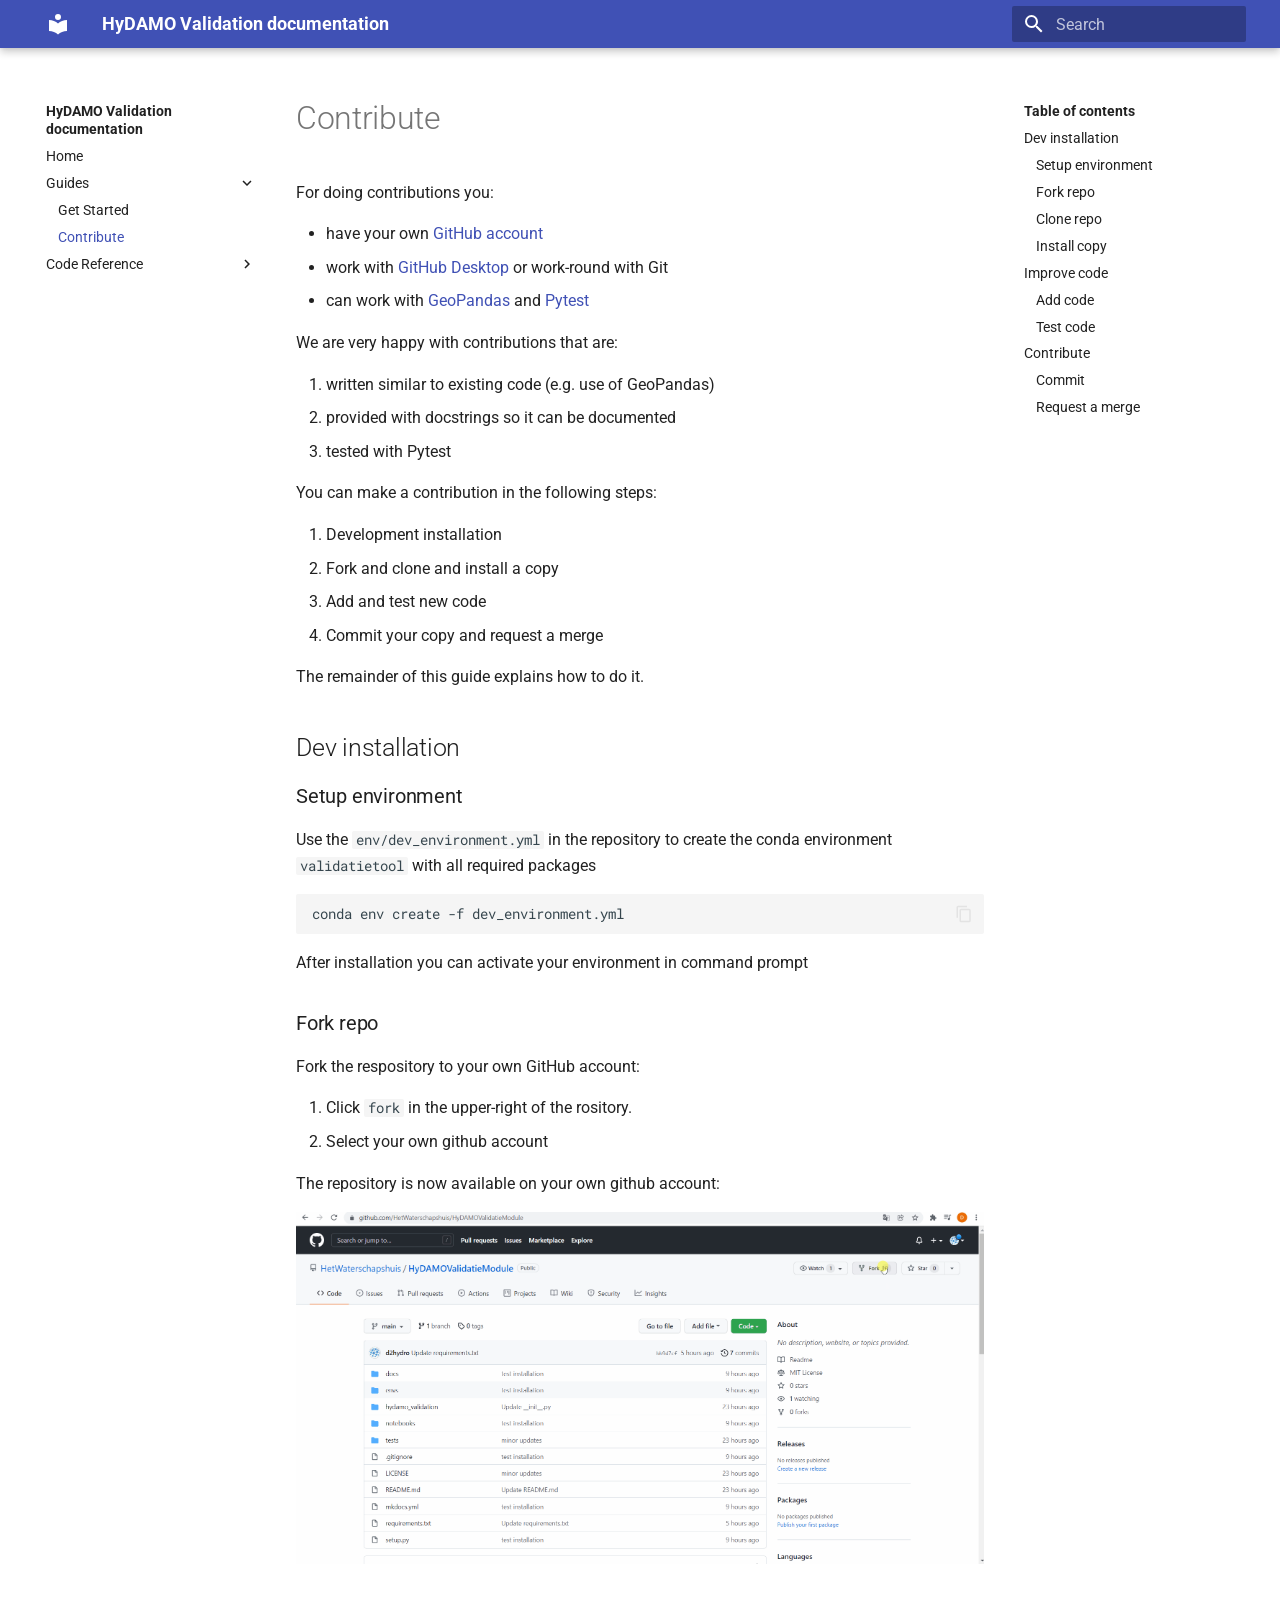
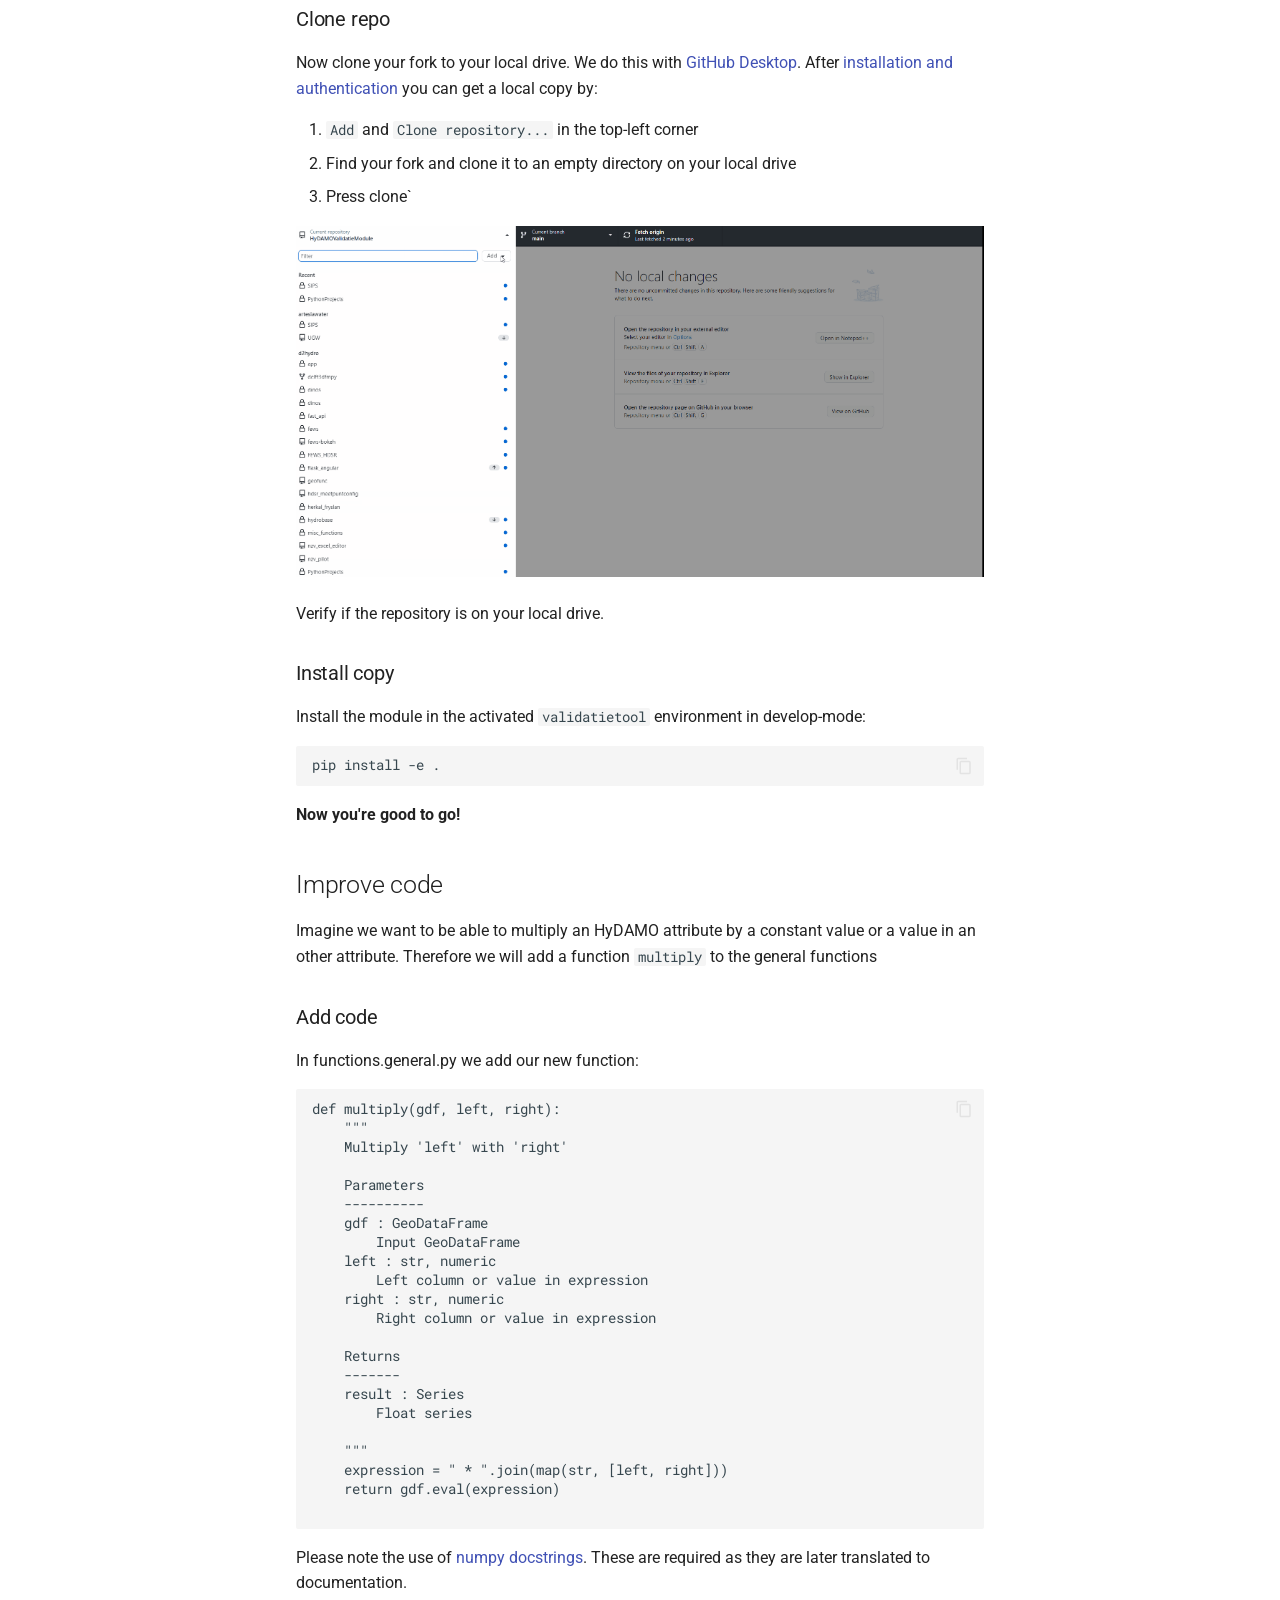
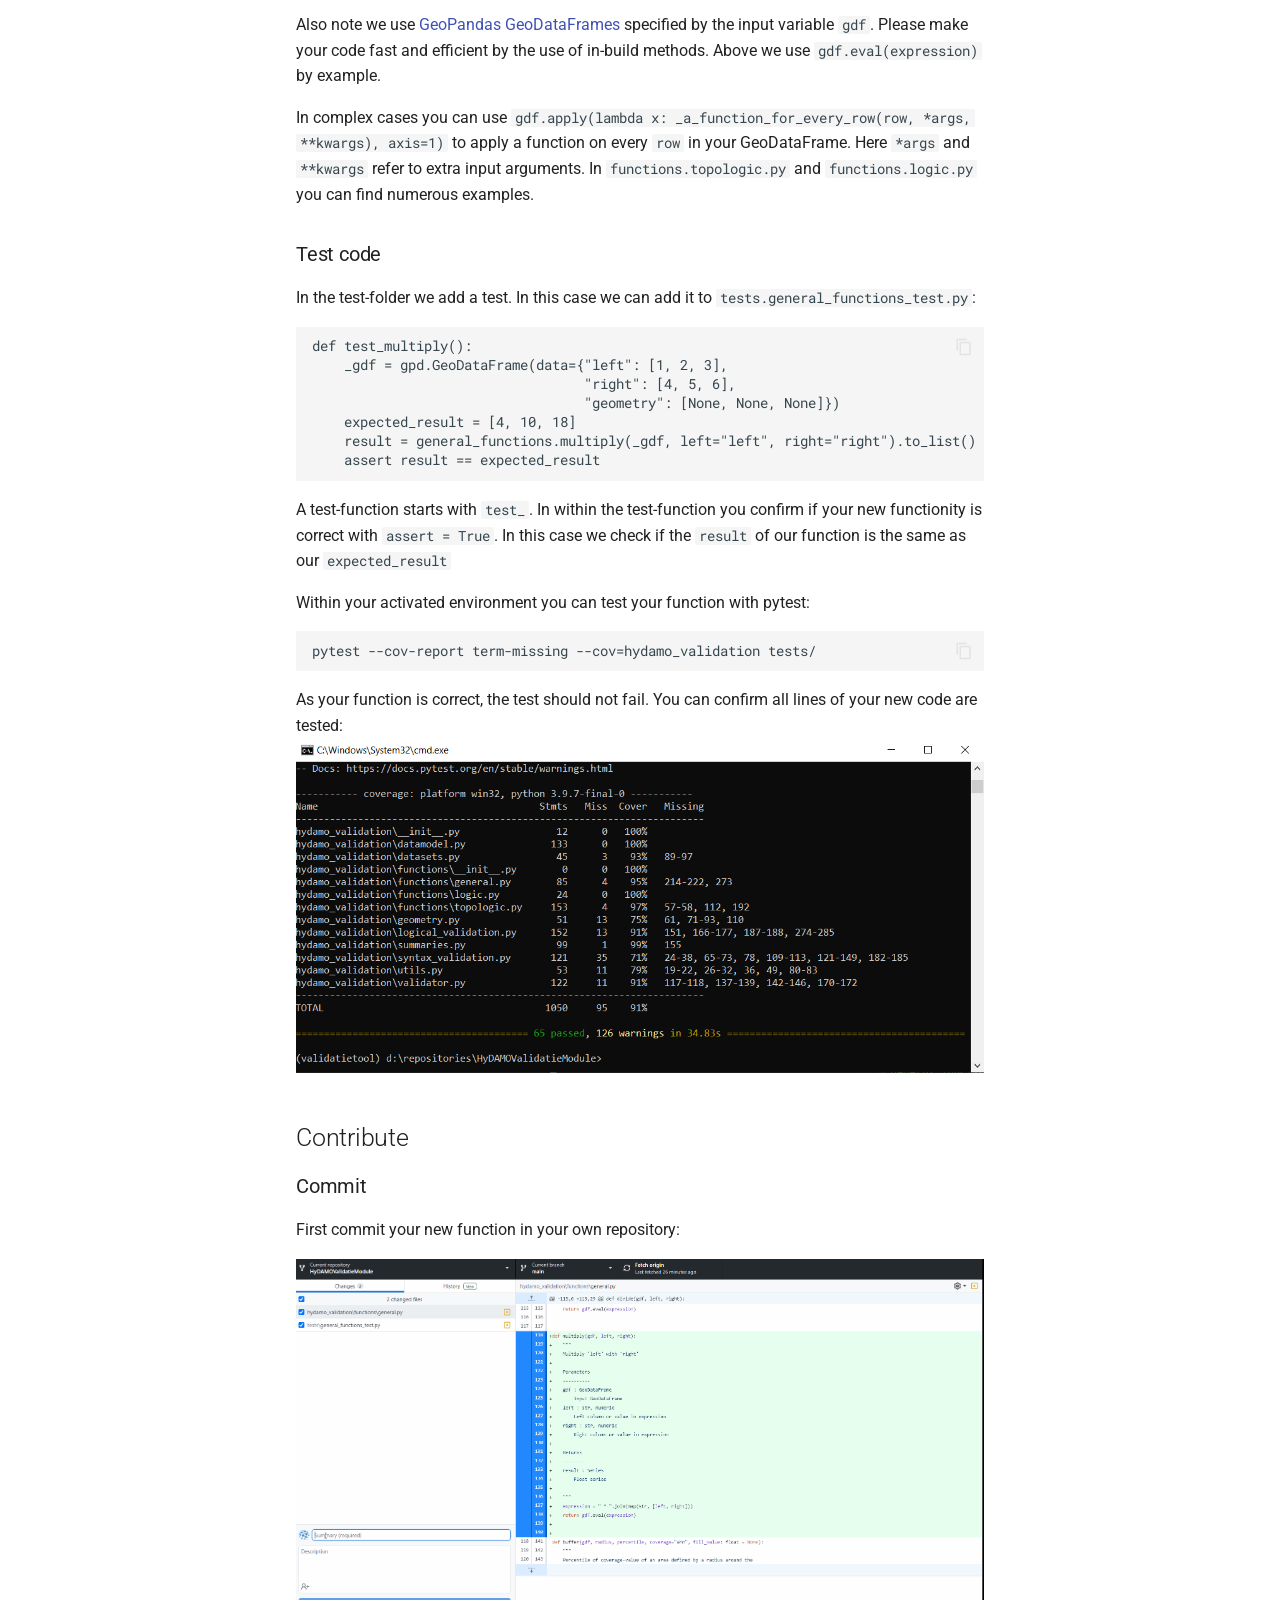
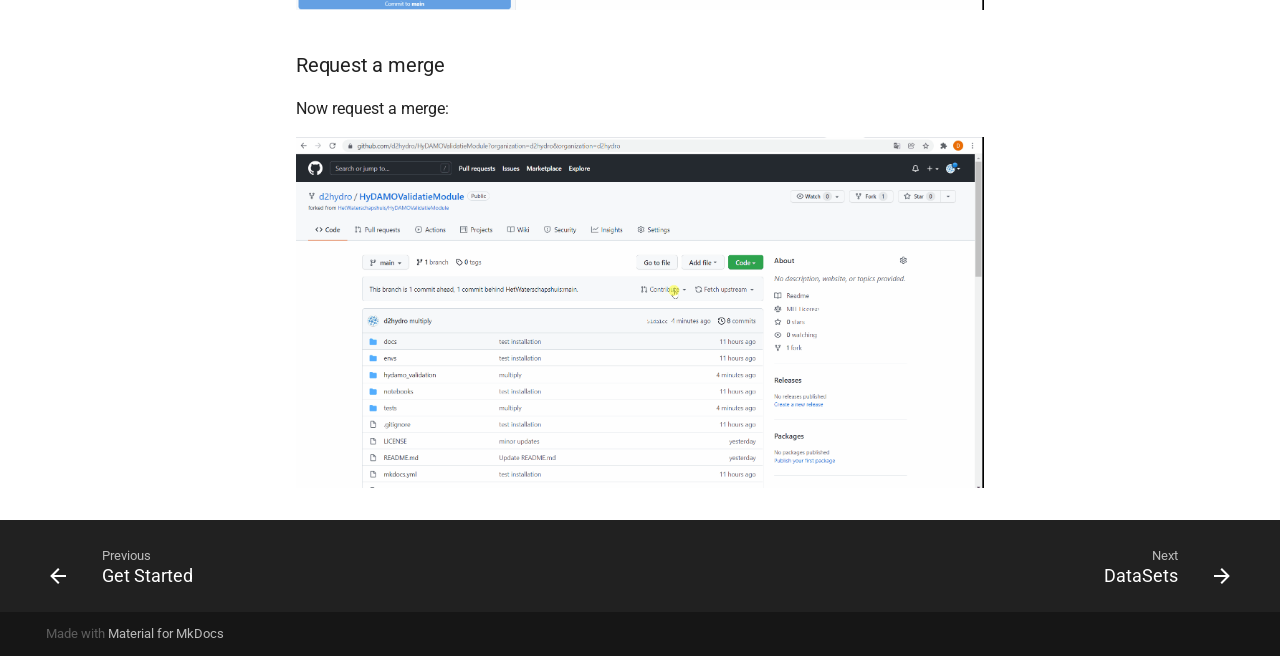
==== guides/contribute/index.html @ 1638f80a "Deployed 8949f00 with MkDocs version: 1.2.3" ====
<!doctype html>
<html lang="en" class="no-js">
  <head>
    
      <meta charset="utf-8">
      <meta name="viewport" content="width=device-width,initial-scale=1">
      
      
      
      <link rel="icon" href="../../assets/images/favicon.png">
      <meta name="generator" content="mkdocs-1.2.3, mkdocs-material-8.1.8">
    
    
      
        <title>Contribute - HyDAMO Validation documentation</title>
      
    
    
      <link rel="stylesheet" href="../../assets/stylesheets/main.6e60f8b8.min.css">
      
        
        <link rel="stylesheet" href="../../assets/stylesheets/palette.e6a45f82.min.css">
        
      
    
    
    
      
        
        <link rel="preconnect" href="https://fonts.gstatic.com" crossorigin>
        <link rel="stylesheet" href="https://fonts.googleapis.com/css?family=Roboto:300,400,400i,700%7CRoboto+Mono&display=fallback">
        <style>:root{--md-text-font:"Roboto";--md-code-font:"Roboto Mono"}</style>
      
    
    
      <link rel="stylesheet" href="../../assets/_mkdocstrings.css">
    
    <script>__md_scope=new URL("../..",location),__md_get=(e,_=localStorage,t=__md_scope)=>JSON.parse(_.getItem(t.pathname+"."+e)),__md_set=(e,_,t=localStorage,a=__md_scope)=>{try{t.setItem(a.pathname+"."+e,JSON.stringify(_))}catch(e){}}</script>
    
      

    
    
  </head>
  
  
    
    
    
    
    
    <body dir="ltr" data-md-color-scheme="" data-md-color-primary="none" data-md-color-accent="none">
  
    
    
    <input class="md-toggle" data-md-toggle="drawer" type="checkbox" id="__drawer" autocomplete="off">
    <input class="md-toggle" data-md-toggle="search" type="checkbox" id="__search" autocomplete="off">
    <label class="md-overlay" for="__drawer"></label>
    <div data-md-component="skip">
      
        
        <a href="#contribute" class="md-skip">
          Skip to content
        </a>
      
    </div>
    <div data-md-component="announce">
      
    </div>
    
    
      

<header class="md-header" data-md-component="header">
  <nav class="md-header__inner md-grid" aria-label="Header">
    <a href="../.." title="HyDAMO Validation documentation" class="md-header__button md-logo" aria-label="HyDAMO Validation documentation" data-md-component="logo">
      
  
  <svg xmlns="http://www.w3.org/2000/svg" viewBox="0 0 24 24"><path d="M12 8a3 3 0 0 0 3-3 3 3 0 0 0-3-3 3 3 0 0 0-3 3 3 3 0 0 0 3 3m0 3.54C9.64 9.35 6.5 8 3 8v11c3.5 0 6.64 1.35 9 3.54 2.36-2.19 5.5-3.54 9-3.54V8c-3.5 0-6.64 1.35-9 3.54z"/></svg>

    </a>
    <label class="md-header__button md-icon" for="__drawer">
      <svg xmlns="http://www.w3.org/2000/svg" viewBox="0 0 24 24"><path d="M3 6h18v2H3V6m0 5h18v2H3v-2m0 5h18v2H3v-2z"/></svg>
    </label>
    <div class="md-header__title" data-md-component="header-title">
      <div class="md-header__ellipsis">
        <div class="md-header__topic">
          <span class="md-ellipsis">
            HyDAMO Validation documentation
          </span>
        </div>
        <div class="md-header__topic" data-md-component="header-topic">
          <span class="md-ellipsis">
            
              Contribute
            
          </span>
        </div>
      </div>
    </div>
    
    
    
      <label class="md-header__button md-icon" for="__search">
        <svg xmlns="http://www.w3.org/2000/svg" viewBox="0 0 24 24"><path d="M9.5 3A6.5 6.5 0 0 1 16 9.5c0 1.61-.59 3.09-1.56 4.23l.27.27h.79l5 5-1.5 1.5-5-5v-.79l-.27-.27A6.516 6.516 0 0 1 9.5 16 6.5 6.5 0 0 1 3 9.5 6.5 6.5 0 0 1 9.5 3m0 2C7 5 5 7 5 9.5S7 14 9.5 14 14 12 14 9.5 12 5 9.5 5z"/></svg>
      </label>
      <div class="md-search" data-md-component="search" role="dialog">
  <label class="md-search__overlay" for="__search"></label>
  <div class="md-search__inner" role="search">
    <form class="md-search__form" name="search">
      <input type="text" class="md-search__input" name="query" aria-label="Search" placeholder="Search" autocapitalize="off" autocorrect="off" autocomplete="off" spellcheck="false" data-md-component="search-query" required>
      <label class="md-search__icon md-icon" for="__search">
        <svg xmlns="http://www.w3.org/2000/svg" viewBox="0 0 24 24"><path d="M9.5 3A6.5 6.5 0 0 1 16 9.5c0 1.61-.59 3.09-1.56 4.23l.27.27h.79l5 5-1.5 1.5-5-5v-.79l-.27-.27A6.516 6.516 0 0 1 9.5 16 6.5 6.5 0 0 1 3 9.5 6.5 6.5 0 0 1 9.5 3m0 2C7 5 5 7 5 9.5S7 14 9.5 14 14 12 14 9.5 12 5 9.5 5z"/></svg>
        <svg xmlns="http://www.w3.org/2000/svg" viewBox="0 0 24 24"><path d="M20 11v2H8l5.5 5.5-1.42 1.42L4.16 12l7.92-7.92L13.5 5.5 8 11h12z"/></svg>
      </label>
      <nav class="md-search__options" aria-label="Search">
        
        <button type="reset" class="md-search__icon md-icon" aria-label="Clear" tabindex="-1">
          <svg xmlns="http://www.w3.org/2000/svg" viewBox="0 0 24 24"><path d="M19 6.41 17.59 5 12 10.59 6.41 5 5 6.41 10.59 12 5 17.59 6.41 19 12 13.41 17.59 19 19 17.59 13.41 12 19 6.41z"/></svg>
        </button>
      </nav>
      
    </form>
    <div class="md-search__output">
      <div class="md-search__scrollwrap" data-md-scrollfix>
        <div class="md-search-result" data-md-component="search-result">
          <div class="md-search-result__meta">
            Initializing search
          </div>
          <ol class="md-search-result__list"></ol>
        </div>
      </div>
    </div>
  </div>
</div>
    
    
  </nav>
  
</header>
    
    <div class="md-container" data-md-component="container">
      
      
        
          
        
      
      <main class="md-main" data-md-component="main">
        <div class="md-main__inner md-grid">
          
            
              
              <div class="md-sidebar md-sidebar--primary" data-md-component="sidebar" data-md-type="navigation" >
                <div class="md-sidebar__scrollwrap">
                  <div class="md-sidebar__inner">
                    


<nav class="md-nav md-nav--primary" aria-label="Navigation" data-md-level="0">
  <label class="md-nav__title" for="__drawer">
    <a href="../.." title="HyDAMO Validation documentation" class="md-nav__button md-logo" aria-label="HyDAMO Validation documentation" data-md-component="logo">
      
  
  <svg xmlns="http://www.w3.org/2000/svg" viewBox="0 0 24 24"><path d="M12 8a3 3 0 0 0 3-3 3 3 0 0 0-3-3 3 3 0 0 0-3 3 3 3 0 0 0 3 3m0 3.54C9.64 9.35 6.5 8 3 8v11c3.5 0 6.64 1.35 9 3.54 2.36-2.19 5.5-3.54 9-3.54V8c-3.5 0-6.64 1.35-9 3.54z"/></svg>

    </a>
    HyDAMO Validation documentation
  </label>
  
  <ul class="md-nav__list" data-md-scrollfix>
    
      
      
      

  
  
  
    <li class="md-nav__item">
      <a href="../.." class="md-nav__link">
        Home
      </a>
    </li>
  

    
      
      
      

  
  
    
  
  
    
    <li class="md-nav__item md-nav__item--active md-nav__item--nested">
      
      
        <input class="md-nav__toggle md-toggle" data-md-toggle="__nav_2" type="checkbox" id="__nav_2" checked>
      
      
      
      
        <label class="md-nav__link" for="__nav_2">
          Guides
          <span class="md-nav__icon md-icon"></span>
        </label>
      
      <nav class="md-nav" aria-label="Guides" data-md-level="1">
        <label class="md-nav__title" for="__nav_2">
          <span class="md-nav__icon md-icon"></span>
          Guides
        </label>
        <ul class="md-nav__list" data-md-scrollfix>
          
            
              
  
  
  
    <li class="md-nav__item">
      <a href="../get_started/" class="md-nav__link">
        Get Started
      </a>
    </li>
  

            
          
            
              
  
  
    
  
  
    <li class="md-nav__item md-nav__item--active">
      
      <input class="md-nav__toggle md-toggle" data-md-toggle="toc" type="checkbox" id="__toc">
      
      
        
      
      
        <label class="md-nav__link md-nav__link--active" for="__toc">
          Contribute
          <span class="md-nav__icon md-icon"></span>
        </label>
      
      <a href="./" class="md-nav__link md-nav__link--active">
        Contribute
      </a>
      
        

<nav class="md-nav md-nav--secondary" aria-label="Table of contents">
  
  
  
    
  
  
    <label class="md-nav__title" for="__toc">
      <span class="md-nav__icon md-icon"></span>
      Table of contents
    </label>
    <ul class="md-nav__list" data-md-component="toc" data-md-scrollfix>
      
        <li class="md-nav__item">
  <a href="#dev-installation" class="md-nav__link">
    Dev installation
  </a>
  
    <nav class="md-nav" aria-label="Dev installation">
      <ul class="md-nav__list">
        
          <li class="md-nav__item">
  <a href="#setup-environment" class="md-nav__link">
    Setup environment
  </a>
  
</li>
        
          <li class="md-nav__item">
  <a href="#fork-repo" class="md-nav__link">
    Fork repo
  </a>
  
</li>
        
          <li class="md-nav__item">
  <a href="#clone-repo" class="md-nav__link">
    Clone repo
  </a>
  
</li>
        
          <li class="md-nav__item">
  <a href="#install-copy" class="md-nav__link">
    Install copy
  </a>
  
</li>
        
      </ul>
    </nav>
  
</li>
      
        <li class="md-nav__item">
  <a href="#improve-code" class="md-nav__link">
    Improve code
  </a>
  
    <nav class="md-nav" aria-label="Improve code">
      <ul class="md-nav__list">
        
          <li class="md-nav__item">
  <a href="#add-code" class="md-nav__link">
    Add code
  </a>
  
</li>
        
          <li class="md-nav__item">
  <a href="#test-code" class="md-nav__link">
    Test code
  </a>
  
</li>
        
      </ul>
    </nav>
  
</li>
      
        <li class="md-nav__item">
  <a href="#contribute_1" class="md-nav__link">
    Contribute
  </a>
  
    <nav class="md-nav" aria-label="Contribute">
      <ul class="md-nav__list">
        
          <li class="md-nav__item">
  <a href="#commit" class="md-nav__link">
    Commit
  </a>
  
</li>
        
          <li class="md-nav__item">
  <a href="#request-a-merge" class="md-nav__link">
    Request a merge
  </a>
  
</li>
        
      </ul>
    </nav>
  
</li>
      
    </ul>
  
</nav>
      
    </li>
  

            
          
        </ul>
      </nav>
    </li>
  

    
      
      
      

  
  
  
    
    <li class="md-nav__item md-nav__item--nested">
      
      
        <input class="md-nav__toggle md-toggle" data-md-toggle="__nav_3" type="checkbox" id="__nav_3" >
      
      
      
      
        <label class="md-nav__link" for="__nav_3">
          Code Reference
          <span class="md-nav__icon md-icon"></span>
        </label>
      
      <nav class="md-nav" aria-label="Code Reference" data-md-level="1">
        <label class="md-nav__title" for="__nav_3">
          <span class="md-nav__icon md-icon"></span>
          Code Reference
        </label>
        <ul class="md-nav__list" data-md-scrollfix>
          
            
              
  
  
  
    <li class="md-nav__item">
      <a href="../../reference/datasets/" class="md-nav__link">
        DataSets
      </a>
    </li>
  

            
          
            
              
  
  
  
    <li class="md-nav__item">
      <a href="../../reference/hydamo/" class="md-nav__link">
        HyDAMO
      </a>
    </li>
  

            
          
            
              
  
  
  
    
    <li class="md-nav__item md-nav__item--nested">
      
      
        <input class="md-nav__toggle md-toggle" data-md-toggle="__nav_3_3" type="checkbox" id="__nav_3_3" >
      
      
      
      
        <label class="md-nav__link" for="__nav_3_3">
          Functions
          <span class="md-nav__icon md-icon"></span>
        </label>
      
      <nav class="md-nav" aria-label="Functions" data-md-level="2">
        <label class="md-nav__title" for="__nav_3_3">
          <span class="md-nav__icon md-icon"></span>
          Functions
        </label>
        <ul class="md-nav__list" data-md-scrollfix>
          
            
              
  
  
  
    <li class="md-nav__item">
      <a href="../../reference/general_functions/" class="md-nav__link">
        General Functions
      </a>
    </li>
  

            
          
            
              
  
  
  
    <li class="md-nav__item">
      <a href="../../reference/logic_functions/" class="md-nav__link">
        Logic Functions
      </a>
    </li>
  

            
          
            
              
  
  
  
    <li class="md-nav__item">
      <a href="../../reference/topologic_functions/" class="md-nav__link">
        Topologic Functions
      </a>
    </li>
  

            
          
        </ul>
      </nav>
    </li>
  

            
          
        </ul>
      </nav>
    </li>
  

    
  </ul>
</nav>
                  </div>
                </div>
              </div>
            
            
              
              <div class="md-sidebar md-sidebar--secondary" data-md-component="sidebar" data-md-type="toc" >
                <div class="md-sidebar__scrollwrap">
                  <div class="md-sidebar__inner">
                    

<nav class="md-nav md-nav--secondary" aria-label="Table of contents">
  
  
  
    
  
  
    <label class="md-nav__title" for="__toc">
      <span class="md-nav__icon md-icon"></span>
      Table of contents
    </label>
    <ul class="md-nav__list" data-md-component="toc" data-md-scrollfix>
      
        <li class="md-nav__item">
  <a href="#dev-installation" class="md-nav__link">
    Dev installation
  </a>
  
    <nav class="md-nav" aria-label="Dev installation">
      <ul class="md-nav__list">
        
          <li class="md-nav__item">
  <a href="#setup-environment" class="md-nav__link">
    Setup environment
  </a>
  
</li>
        
          <li class="md-nav__item">
  <a href="#fork-repo" class="md-nav__link">
    Fork repo
  </a>
  
</li>
        
          <li class="md-nav__item">
  <a href="#clone-repo" class="md-nav__link">
    Clone repo
  </a>
  
</li>
        
          <li class="md-nav__item">
  <a href="#install-copy" class="md-nav__link">
    Install copy
  </a>
  
</li>
        
      </ul>
    </nav>
  
</li>
      
        <li class="md-nav__item">
  <a href="#improve-code" class="md-nav__link">
    Improve code
  </a>
  
    <nav class="md-nav" aria-label="Improve code">
      <ul class="md-nav__list">
        
          <li class="md-nav__item">
  <a href="#add-code" class="md-nav__link">
    Add code
  </a>
  
</li>
        
          <li class="md-nav__item">
  <a href="#test-code" class="md-nav__link">
    Test code
  </a>
  
</li>
        
      </ul>
    </nav>
  
</li>
      
        <li class="md-nav__item">
  <a href="#contribute_1" class="md-nav__link">
    Contribute
  </a>
  
    <nav class="md-nav" aria-label="Contribute">
      <ul class="md-nav__list">
        
          <li class="md-nav__item">
  <a href="#commit" class="md-nav__link">
    Commit
  </a>
  
</li>
        
          <li class="md-nav__item">
  <a href="#request-a-merge" class="md-nav__link">
    Request a merge
  </a>
  
</li>
        
      </ul>
    </nav>
  
</li>
      
    </ul>
  
</nav>
                  </div>
                </div>
              </div>
            
          
          <div class="md-content" data-md-component="content">
            <article class="md-content__inner md-typeset">
              
                

<h1 id="contribute">Contribute</h1>
<p>For doing contributions you:</p>
<ul>
<li>have your own <a href="https://github.com/join">GitHub account</a></li>
<li>work with <a href="https://desktop.github.com">GitHub Desktop</a> or work-round with Git</li>
<li>can work with <a href="https://geopandas.org">GeoPandas</a> and <a href="https://www.pytest.org/">Pytest</a></li>
</ul>
<p>We are very happy with contributions that are:</p>
<ol>
<li>written similar to existing code (e.g. use of GeoPandas)</li>
<li>provided with docstrings so it can be documented</li>
<li>tested with Pytest</li>
</ol>
<p>You can make a contribution in the following steps:</p>
<ol>
<li>Development installation</li>
<li>Fork and clone and install a copy</li>
<li>Add and test new code</li>
<li>Commit your copy and request a merge</li>
</ol>
<p>The remainder of this guide explains how to do it.</p>
<h2 id="dev-installation">Dev installation</h2>
<h3 id="setup-environment">Setup environment</h3>
<p>Use the <code>env/dev_environment.yml</code> in the repository to create the conda environment <code>validatietool</code> with all required packages</p>
<pre><code>conda env create -f dev_environment.yml
</code></pre>
<p>After installation you can activate your environment in command prompt</p>
<h3 id="fork-repo">Fork repo</h3>
<p>Fork the respository to your own GitHub account:</p>
<ol>
<li>Click <code>fork</code> in the upper-right of the rository.</li>
<li>Select your own github account</li>
</ol>
<p>The repository is now available on your own github account:</p>
<p><img alt="" src="../images/fork.gif" title="Fork repository" /></p>
<h3 id="clone-repo">Clone repo</h3>
<p>Now clone your fork to your local drive. We do this with <a href="https://desktop.github.com">GitHub Desktop</a>. After <a href="https://docs.github.com/en/desktop/installing-and-configuring-github-desktop/overview/getting-started-with-github-desktop">installation and authentication</a>
you can get a local copy by:</p>
<ol>
<li><code>Add</code> and <code>Clone repository...</code> in the top-left corner</li>
<li>Find your fork and clone it to an empty directory on your local drive</li>
<li>Press  clone`</li>
</ol>
<p><img alt="" src="../images/clone.gif" title="Clone repository" /></p>
<p>Verify if the repository is on your local drive. </p>
<h3 id="install-copy">Install copy</h3>
<p>Install the module in the activated <code>validatietool</code> environment in develop-mode:</p>
<pre><code>pip install -e .
</code></pre>
<p><strong>Now you're good to go!</strong></p>
<h2 id="improve-code">Improve code</h2>
<p>Imagine we want to be able to multiply an HyDAMO attribute by a constant value or a value in an other attribute.
Therefore we will add a function <code>multiply</code> to the general functions</p>
<h3 id="add-code">Add code</h3>
<p>In functions.general.py we add our new function:</p>
<pre><code class="language-python">def multiply(gdf, left, right):
    &quot;&quot;&quot;
    Multiply 'left' with 'right'

    Parameters
    ----------
    gdf : GeoDataFrame
        Input GeoDataFrame
    left : str, numeric
        Left column or value in expression
    right : str, numeric
        Right column or value in expression

    Returns
    -------
    result : Series
        Float series

    &quot;&quot;&quot;
    expression = &quot; * &quot;.join(map(str, [left, right]))
    return gdf.eval(expression)

</code></pre>
<p>Please note the use of <a href="https://numpydoc.readthedocs.io/en/latest/format.html#docstring-standard">numpy docstrings</a>.
These are required as they are later translated to documentation.</p>
<p>Also note we use <a href="https://geopandas.org/en/stable/docs/reference/api/geopandas.GeoDataFrame.html">GeoPandas GeoDataFrames</a> specified by
the input variable <code>gdf</code>. Please make your code fast and efficient by the use of in-build methods. Above we use <code>gdf.eval(expression)</code> by example.</p>
<p>In complex cases you can use <code>gdf.apply(lambda x: _a_function_for_every_row(row, *args, **kwargs), axis=1)</code> to apply a function on every <code>row</code> in your
GeoDataFrame. Here <code>*args</code> and <code>**kwargs</code> refer to extra input arguments. In <code>functions.topologic.py</code> and <code>functions.logic.py</code> you can find numerous examples.</p>
<h3 id="test-code">Test code</h3>
<p>In the test-folder we add a test. In this case we can add it to <code>tests.general_functions_test.py</code>:</p>
<pre><code class="language-python">def test_multiply():
    _gdf = gpd.GeoDataFrame(data={&quot;left&quot;: [1, 2, 3],
                                  &quot;right&quot;: [4, 5, 6],
                                  &quot;geometry&quot;: [None, None, None]})
    expected_result = [4, 10, 18]
    result = general_functions.multiply(_gdf, left=&quot;left&quot;, right=&quot;right&quot;).to_list()
    assert result == expected_result
</code></pre>
<p>A test-function starts with <code>test_</code>. In within the test-function you confirm if your new functionity is correct with <code>assert = True</code>. In this case
we check if the <code>result</code> of our function is the same as our <code>expected_result</code></p>
<p>Within your activated environment you can test your function with pytest:</p>
<pre><code>pytest --cov-report term-missing --cov=hydamo_validation tests/
</code></pre>
<p>As your function is correct, the test should not fail. You can confirm all lines of your new code are tested:
<img alt="" src="../images/test.png" title="Test" /></p>
<h2 id="contribute_1">Contribute</h2>
<h3 id="commit">Commit</h3>
<p>First commit your new function in your own repository:</p>
<p><img alt="" src="../images/commit.gif" title="Commit" /></p>
<h3 id="request-a-merge">Request a merge</h3>
<p>Now request a merge:</p>
<p><img alt="" src="../images/merge.gif" title="Merge request" /></p>

              
            </article>
          </div>
        </div>
        
      </main>
      
        <footer class="md-footer">
  
    <nav class="md-footer__inner md-grid" aria-label="Footer">
      
        
        <a href="../get_started/" class="md-footer__link md-footer__link--prev" aria-label="Previous: Get Started" rel="prev">
          <div class="md-footer__button md-icon">
            <svg xmlns="http://www.w3.org/2000/svg" viewBox="0 0 24 24"><path d="M20 11v2H8l5.5 5.5-1.42 1.42L4.16 12l7.92-7.92L13.5 5.5 8 11h12z"/></svg>
          </div>
          <div class="md-footer__title">
            <div class="md-ellipsis">
              <span class="md-footer__direction">
                Previous
              </span>
              Get Started
            </div>
          </div>
        </a>
      
      
        
        <a href="../../reference/datasets/" class="md-footer__link md-footer__link--next" aria-label="Next: DataSets" rel="next">
          <div class="md-footer__title">
            <div class="md-ellipsis">
              <span class="md-footer__direction">
                Next
              </span>
              DataSets
            </div>
          </div>
          <div class="md-footer__button md-icon">
            <svg xmlns="http://www.w3.org/2000/svg" viewBox="0 0 24 24"><path d="M4 11v2h12l-5.5 5.5 1.42 1.42L19.84 12l-7.92-7.92L10.5 5.5 16 11H4z"/></svg>
          </div>
        </a>
      
    </nav>
  
  <div class="md-footer-meta md-typeset">
    <div class="md-footer-meta__inner md-grid">
      <div class="md-copyright">
  
  
    Made with
    <a href="https://squidfunk.github.io/mkdocs-material/" target="_blank" rel="noopener">
      Material for MkDocs
    </a>
  
</div>
      
    </div>
  </div>
</footer>
      
    </div>
    <div class="md-dialog" data-md-component="dialog">
      <div class="md-dialog__inner md-typeset"></div>
    </div>
    <script id="__config" type="application/json">{"base": "../..", "features": [], "translations": {"clipboard.copy": "Copy to clipboard", "clipboard.copied": "Copied to clipboard", "search.config.lang": "en", "search.config.pipeline": "trimmer, stopWordFilter", "search.config.separator": "[\\s\\-]+", "search.placeholder": "Search", "search.result.placeholder": "Type to start searching", "search.result.none": "No matching documents", "search.result.one": "1 matching document", "search.result.other": "# matching documents", "search.result.more.one": "1 more on this page", "search.result.more.other": "# more on this page", "search.result.term.missing": "Missing", "select.version.title": "Select version"}, "search": "../../assets/javascripts/workers/search.22074ed6.min.js"}</script>
    
    
      <script src="../../assets/javascripts/bundle.960e086b.min.js"></script>
      
    
  </body>
</html>
---- assets/stylesheets/main.6e60f8b8.min.css ----
@charset "UTF-8";html{-webkit-text-size-adjust:none;-moz-text-size-adjust:none;-ms-text-size-adjust:none;text-size-adjust:none;box-sizing:border-box}*,:after,:before{box-sizing:inherit}@media (prefers-reduced-motion){*,:after,:before{transition:none!important}}body{margin:0}a,button,input,label{-webkit-tap-highlight-color:transparent}a{color:inherit;text-decoration:none}hr{border:0;box-sizing:content-box;display:block;height:.05rem;overflow:visible;padding:0}small{font-size:80%}sub,sup{line-height:1em}img{border-style:none}table{border-collapse:separate;border-spacing:0}td,th{font-weight:400;vertical-align:top}button{background:transparent;border:0;font-family:inherit;font-size:inherit;margin:0;padding:0}input{border:0;outline:none}:root{--md-default-fg-color:rgba(0,0,0,.87);--md-default-fg-color--light:rgba(0,0,0,.54);--md-default-fg-color--lighter:rgba(0,0,0,.32);--md-default-fg-color--lightest:rgba(0,0,0,.07);--md-default-bg-color:#fff;--md-default-bg-color--light:hsla(0,0%,100%,.7);--md-default-bg-color--lighter:hsla(0,0%,100%,.3);--md-default-bg-color--lightest:hsla(0,0%,100%,.12);--md-primary-fg-color:#4051b5;--md-primary-fg-color--light:#5d6cc0;--md-primary-fg-color--dark:#303fa1;--md-primary-bg-color:#fff;--md-primary-bg-color--light:hsla(0,0%,100%,.7);--md-accent-fg-color:#526cfe;--md-accent-fg-color--transparent:rgba(82,108,254,.1);--md-accent-bg-color:#fff;--md-accent-bg-color--light:hsla(0,0%,100%,.7);--md-shadow-z1:0 0.2rem 0.5rem rgba(0,0,0,.05),0 0 0.05rem rgba(0,0,0,.1);--md-shadow-z2:0 0.2rem 0.5rem rgba(0,0,0,.1),0 0 0.05rem rgba(0,0,0,.25);--md-shadow-z3:0 0.2rem 0.5rem rgba(0,0,0,.2),0 0 0.05rem rgba(0,0,0,.35)}:root>*{--md-code-fg-color:#36464e;--md-code-bg-color:#f5f5f5;--md-code-hl-color:rgba(255,255,0,.5);--md-code-hl-number-color:#d52a2a;--md-code-hl-special-color:#db1457;--md-code-hl-function-color:#a846b9;--md-code-hl-constant-color:#6e59d9;--md-code-hl-keyword-color:#3f6ec6;--md-code-hl-string-color:#1c7d4d;--md-code-hl-name-color:var(--md-code-fg-color);--md-code-hl-operator-color:var(--md-default-fg-color--light);--md-code-hl-punctuation-color:var(--md-default-fg-color--light);--md-code-hl-comment-color:var(--md-default-fg-color--light);--md-code-hl-generic-color:var(--md-default-fg-color--light);--md-code-hl-variable-color:var(--md-default-fg-color--light);--md-typeset-color:var(--md-default-fg-color);--md-typeset-a-color:var(--md-primary-fg-color);--md-typeset-mark-color:rgba(255,255,0,.5);--md-typeset-del-color:rgba(245,80,61,.15);--md-typeset-ins-color:rgba(11,213,112,.15);--md-typeset-kbd-color:#fafafa;--md-typeset-kbd-accent-color:#fff;--md-typeset-kbd-border-color:#b8b8b8;--md-typeset-table-color:rgba(0,0,0,.12);--md-admonition-fg-color:var(--md-default-fg-color);--md-admonition-bg-color:var(--md-default-bg-color);--md-footer-fg-color:#fff;--md-footer-fg-color--light:hsla(0,0%,100%,.7);--md-footer-fg-color--lighter:hsla(0,0%,100%,.3);--md-footer-bg-color:rgba(0,0,0,.87);--md-footer-bg-color--dark:rgba(0,0,0,.32)}.md-icon svg{fill:currentColor;display:block;height:1.2rem;width:1.2rem}body{-webkit-font-smoothing:antialiased;-moz-osx-font-smoothing:grayscale;--md-text-font-family:var(--md-text-font,_),-apple-system,BlinkMacSystemFont,Helvetica,Arial,sans-serif;--md-code-font-family:var(--md-code-font,_),SFMono-Regular,Consolas,Menlo,monospace}body,input{font-feature-settings:"kern","liga";font-family:var(--md-text-font-family)}body,code,input,kbd,pre{color:var(--md-typeset-color)}code,kbd,pre{font-feature-settings:"kern";font-family:var(--md-code-font-family)}:root{--md-typeset-table-sort-icon:url('data:image/svg+xml;charset=utf-8,<svg xmlns="http://www.w3.org/2000/svg" viewBox="0 0 24 24"><path d="m18 21-4-4h3V7h-3l4-4 4 4h-3v10h3M2 19v-2h10v2M2 13v-2h7v2M2 7V5h4v2H2z"/></svg>');--md-typeset-table-sort-icon--asc:url('data:image/svg+xml;charset=utf-8,<svg xmlns="http://www.w3.org/2000/svg" viewBox="0 0 24 24"><path d="M19 17h3l-4 4-4-4h3V3h2M2 17h10v2H2M6 5v2H2V5m0 6h7v2H2v-2z"/></svg>');--md-typeset-table-sort-icon--desc:url('data:image/svg+xml;charset=utf-8,<svg xmlns="http://www.w3.org/2000/svg" viewBox="0 0 24 24"><path d="M19 7h3l-4-4-4 4h3v14h2M2 17h10v2H2M6 5v2H2V5m0 6h7v2H2v-2z"/></svg>')}.md-typeset{-webkit-print-color-adjust:exact;color-adjust:exact;font-size:.8rem;line-height:1.6}@media print{.md-typeset{font-size:.68rem}}.md-typeset blockquote,.md-typeset dl,.md-typeset figure,.md-typeset ol,.md-typeset pre,.md-typeset ul{margin-bottom:1em;margin-top:1em}.md-typeset h1{color:var(--md-default-fg-color--light);font-size:2em;line-height:1.3;margin:0 0 1.25em}.md-typeset h1,.md-typeset h2{font-weight:300;letter-spacing:-.01em}.md-typeset h2{font-size:1.5625em;line-height:1.4;margin:1.6em 0 .64em}.md-typeset h3{font-size:1.25em;font-weight:400;letter-spacing:-.01em;line-height:1.5;margin:1.6em 0 .8em}.md-typeset h2+h3{margin-top:.8em}.md-typeset h4{font-weight:700;letter-spacing:-.01em;margin:1em 0}.md-typeset h5,.md-typeset h6{color:var(--md-default-fg-color--light);font-size:.8em;font-weight:700;letter-spacing:-.01em;margin:1.25em 0}.md-typeset h5{text-transform:uppercase}.md-typeset hr{border-bottom:.05rem solid var(--md-default-fg-color--lightest);display:flow-root;margin:1.5em 0}.md-typeset a{color:var(--md-typeset-a-color);word-break:break-word}.md-typeset a,.md-typeset a:before{transition:color 125ms}.md-typeset a:focus,.md-typeset a:hover{color:var(--md-accent-fg-color)}.md-typeset a.focus-visible{outline-color:var(--md-accent-fg-color);outline-offset:.2rem}.md-typeset code,.md-typeset kbd,.md-typeset pre{color:var(--md-code-fg-color);direction:ltr}@media print{.md-typeset code,.md-typeset kbd,.md-typeset pre{white-space:pre-wrap}}.md-typeset code{background-color:var(--md-code-bg-color);border-radius:.1rem;-webkit-box-decoration-break:clone;box-decoration-break:clone;font-size:.85em;padding:0 .2941176471em;word-break:break-word}.md-typeset code:not(.focus-visible){-webkit-tap-highlight-color:transparent;outline:none}.md-typeset a code{color:currentColor}.md-typeset pre{display:flow-root;line-height:1.4;position:relative}.md-typeset pre>code{-webkit-box-decoration-break:slice;box-decoration-break:slice;box-shadow:none;display:block;margin:0;outline-color:var(--md-accent-fg-color);overflow:auto;padding:.7720588235em 1.1764705882em;scrollbar-color:var(--md-default-fg-color--lighter) transparent;scrollbar-width:thin;touch-action:auto;word-break:normal}.md-typeset pre>code:hover{scrollbar-color:var(--md-accent-fg-color) transparent}.md-typeset pre>code::-webkit-scrollbar{height:.2rem;width:.2rem}.md-typeset pre>code::-webkit-scrollbar-thumb{background-color:var(--md-default-fg-color--lighter)}.md-typeset pre>code::-webkit-scrollbar-thumb:hover{background-color:var(--md-accent-fg-color)}.md-typeset kbd{background-color:var(--md-typeset-kbd-color);border-radius:.1rem;box-shadow:0 .1rem 0 .05rem var(--md-typeset-kbd-border-color),0 .1rem 0 var(--md-typeset-kbd-border-color),0 -.1rem .2rem var(--md-typeset-kbd-accent-color) inset;color:var(--md-default-fg-color);display:inline-block;font-size:.75em;padding:0 .6666666667em;vertical-align:text-top;word-break:break-word}.md-typeset mark{background-color:var(--md-typeset-mark-color);-webkit-box-decoration-break:clone;box-decoration-break:clone;color:inherit;word-break:break-word}.md-typeset abbr{border-bottom:.05rem dotted var(--md-default-fg-color--light);cursor:help;text-decoration:none}@media (hover:none){.md-typeset abbr{position:relative}.md-typeset abbr[title]:-webkit-any(:focus,:hover):after{background-color:var(--md-default-fg-color);border-radius:.1rem;box-shadow:var(--md-shadow-z3);color:var(--md-default-bg-color);content:attr(title);display:inline-block;font-size:.7rem;margin-top:2em;max-width:80%;min-width:-webkit-max-content;min-width:max-content;padding:.2rem .3rem;position:absolute;width:auto}.md-typeset abbr[title]:-moz-any(:focus,:hover):after{background-color:var(--md-default-fg-color);border-radius:.1rem;box-shadow:var(--md-shadow-z3);color:var(--md-default-bg-color);content:attr(title);display:inline-block;font-size:.7rem;margin-top:2em;max-width:80%;min-width:-moz-max-content;min-width:max-content;padding:.2rem .3rem;position:absolute;width:auto}[dir=ltr] .md-typeset abbr[title]:-webkit-any(:focus,:hover):after{left:0}[dir=ltr] .md-typeset abbr[title]:-moz-any(:focus,:hover):after{left:0}[dir=ltr] .md-typeset abbr[title]:is(:focus,:hover):after{left:0}[dir=rtl] .md-typeset abbr[title]:-webkit-any(:focus,:hover):after{right:0}[dir=rtl] .md-typeset abbr[title]:-moz-any(:focus,:hover):after{right:0}[dir=rtl] .md-typeset abbr[title]:is(:focus,:hover):after{right:0}.md-typeset abbr[title]:is(:focus,:hover):after{background-color:var(--md-default-fg-color);border-radius:.1rem;box-shadow:var(--md-shadow-z3);color:var(--md-default-bg-color);content:attr(title);display:inline-block;font-size:.7rem;margin-top:2em;max-width:80%;min-width:-webkit-max-content;min-width:-moz-max-content;min-width:max-content;padding:.2rem .3rem;position:absolute;width:auto}}.md-typeset small{opacity:.75}[dir=ltr] 
.md-typeset sub,[dir=ltr] .md-typeset sup{margin-left:.078125em}[dir=rtl] 
.md-typeset sub,[dir=rtl] .md-typeset sup{margin-right:.078125em}[dir=ltr] .md-typeset blockquote{padding-left:.6rem}[dir=rtl] .md-typeset blockquote{padding-right:.6rem}[dir=ltr] .md-typeset blockquote{border-left:.2rem solid var(--md-default-fg-color--lighter)}[dir=rtl] .md-typeset blockquote{border-right:.2rem solid var(--md-default-fg-color--lighter)}.md-typeset blockquote{color:var(--md-default-fg-color--light);margin-left:0;margin-right:0}.md-typeset ul{list-style-type:disc}[dir=ltr] 
.md-typeset ol,[dir=ltr] .md-typeset ul{margin-left:.625em}[dir=rtl] 
.md-typeset ol,[dir=rtl] .md-typeset ul{margin-right:.625em}.md-typeset ol,.md-typeset ul{padding:0}.md-typeset ol:not([hidden]),.md-typeset ul:not([hidden]){display:flow-root}.md-typeset ol ol,.md-typeset ul ol{list-style-type:lower-alpha}.md-typeset ol ol ol,.md-typeset ul ol ol{list-style-type:lower-roman}[dir=ltr] 
.md-typeset ol li,[dir=ltr] .md-typeset ul li{margin-left:1.25em}[dir=rtl] 
.md-typeset ol li,[dir=rtl] .md-typeset ul li{margin-right:1.25em}.md-typeset ol li,.md-typeset ul li{margin-bottom:.5em}.md-typeset ol li :-webkit-any(p,blockquote),.md-typeset ul li :-webkit-any(p,blockquote){margin:.5em 0}.md-typeset ol li :-moz-any(p,blockquote),.md-typeset ul li :-moz-any(p,blockquote){margin:.5em 0}.md-typeset ol li :is(p,blockquote),.md-typeset ul li :is(p,blockquote){margin:.5em 0}.md-typeset ol li:last-child,.md-typeset ul li:last-child{margin-bottom:0}.md-typeset ol li :-webkit-any(ul,ol),.md-typeset ul li :-webkit-any(ul,ol){margin-bottom:.5em;margin-top:.5em}.md-typeset ol li :-moz-any(ul,ol),.md-typeset ul li :-moz-any(ul,ol){margin-bottom:.5em;margin-top:.5em}[dir=ltr] .md-typeset ol li :-webkit-any(ul,ol),[dir=ltr] .md-typeset ul li :-webkit-any(ul,ol){margin-left:.625em}[dir=ltr] .md-typeset ol li :-moz-any(ul,ol),[dir=ltr] .md-typeset ul li :-moz-any(ul,ol){margin-left:.625em}[dir=ltr] .md-typeset ol li :is(ul,ol),[dir=ltr] .md-typeset ul li :is(ul,ol){margin-left:.625em}[dir=rtl] .md-typeset ol li :-webkit-any(ul,ol),[dir=rtl] .md-typeset ul li :-webkit-any(ul,ol){margin-right:.625em}[dir=rtl] .md-typeset ol li :-moz-any(ul,ol),[dir=rtl] .md-typeset ul li :-moz-any(ul,ol){margin-right:.625em}[dir=rtl] .md-typeset ol li :is(ul,ol),[dir=rtl] .md-typeset ul li :is(ul,ol){margin-right:.625em}.md-typeset ol li :is(ul,ol),.md-typeset ul li :is(ul,ol){margin-bottom:.5em;margin-top:.5em}[dir=ltr] .md-typeset dd{margin-left:1.875em}[dir=rtl] .md-typeset dd{margin-right:1.875em}.md-typeset dd{margin-bottom:1.5em;margin-top:1em}.md-typeset img,.md-typeset svg{height:auto;max-width:100%}.md-typeset img[align=left],.md-typeset svg[align=left]{margin:1em 1em 1em 0}.md-typeset img[align=right],.md-typeset svg[align=right]{margin:1em 0 1em 1em}.md-typeset img[align]:only-child,.md-typeset svg[align]:only-child{margin-top:0}.md-typeset img[src$="#only-dark"]{display:none}.md-typeset figure{display:flow-root;margin:1em auto;max-width:100%;text-align:center;width:-webkit-fit-content;width:-moz-fit-content;width:fit-content}.md-typeset figure img{display:block}.md-typeset figcaption{font-style:italic;margin:1em auto;max-width:24rem}.md-typeset iframe{max-width:100%}.md-typeset table:not([class]){background-color:var(--md-default-bg-color);border:.05rem solid var(--md-typeset-table-color);border-radius:.1rem;display:inline-block;font-size:.64rem;max-width:100%;overflow:auto;touch-action:auto}@media print{.md-typeset table:not([class]){display:table}}.md-typeset table:not([class])+*{margin-top:1.5em}.md-typeset table:not([class]) :-webkit-any(th,td)>:first-child{margin-top:0}.md-typeset table:not([class]) :-moz-any(th,td)>:first-child{margin-top:0}.md-typeset table:not([class]) :is(th,td)>:first-child{margin-top:0}.md-typeset table:not([class]) :-webkit-any(th,td)>:last-child{margin-bottom:0}.md-typeset table:not([class]) :-moz-any(th,td)>:last-child{margin-bottom:0}.md-typeset table:not([class]) :is(th,td)>:last-child{margin-bottom:0}.md-typeset table:not([class]) :-webkit-any(th,td):not([align]){text-align:left}.md-typeset table:not([class]) :-moz-any(th,td):not([align]){text-align:left}.md-typeset table:not([class]) :is(th,td):not([align]){text-align:left}[dir=rtl] .md-typeset table:not([class]) :-webkit-any(th,td):not([align]){text-align:right}[dir=rtl] .md-typeset table:not([class]) :-moz-any(th,td):not([align]){text-align:right}[dir=rtl] .md-typeset table:not([class]) :is(th,td):not([align]){text-align:right}.md-typeset table:not([class]) th{font-weight:700;min-width:5rem;padding:.9375em 1.25em;vertical-align:top}.md-typeset table:not([class]) th a{color:inherit}.md-typeset table:not([class]) td{border-top:.05rem solid var(--md-typeset-table-color);padding:.9375em 1.25em;vertical-align:top}.md-typeset table:not([class]) tbody tr{transition:background-color 125ms}.md-typeset table:not([class]) tbody tr:hover{background-color:rgba(0,0,0,.035);box-shadow:0 .05rem 0 var(--md-default-bg-color) inset}.md-typeset table:not([class]) a{word-break:normal}.md-typeset table th[role=columnheader]{cursor:pointer}[dir=ltr] .md-typeset table th[role=columnheader]:after{margin-left:.5em}[dir=rtl] .md-typeset table th[role=columnheader]:after{margin-right:.5em}.md-typeset table th[role=columnheader]:after{content:"";display:inline-block;height:1.2em;-webkit-mask-image:var(--md-typeset-table-sort-icon);mask-image:var(--md-typeset-table-sort-icon);-webkit-mask-repeat:no-repeat;mask-repeat:no-repeat;-webkit-mask-size:contain;mask-size:contain;transition:background-color 125ms;vertical-align:text-bottom;width:1.2em}.md-typeset table th[role=columnheader]:hover:after{background-color:var(--md-default-fg-color--lighter)}.md-typeset table th[role=columnheader][aria-sort=ascending]:after{background-color:var(--md-default-fg-color--light);-webkit-mask-image:var(--md-typeset-table-sort-icon--asc);mask-image:var(--md-typeset-table-sort-icon--asc)}.md-typeset table th[role=columnheader][aria-sort=descending]:after{background-color:var(--md-default-fg-color--light);-webkit-mask-image:var(--md-typeset-table-sort-icon--desc);mask-image:var(--md-typeset-table-sort-icon--desc)}.md-typeset__scrollwrap{margin:1em -.8rem;overflow-x:auto;touch-action:auto}.md-typeset__table{display:inline-block;margin-bottom:.5em;padding:0 .8rem}@media print{.md-typeset__table{display:block}}html .md-typeset__table table{display:table;margin:0;overflow:hidden;width:100%}@media screen and (max-width:44.9375em){.md-content__inner>pre{margin:1em -.8rem}.md-content__inner>pre code{border-radius:0}}.md-banner{background-color:var(--md-footer-bg-color);color:var(--md-footer-fg-color);overflow:auto}@media print{.md-banner{display:none}}.md-banner--warning{background:var(--md-typeset-mark-color);color:var(--md-default-fg-color)}.md-banner__inner{font-size:.7rem;margin:.6rem auto;padding:0 .8rem}html{font-size:125%;height:100%;overflow-x:hidden}@media screen and (min-width:100em){html{font-size:137.5%}}@media screen and (min-width:125em){html{font-size:150%}}body{background-color:var(--md-default-bg-color);display:flex;flex-direction:column;font-size:.5rem;min-height:100%;position:relative;width:100%}@media print{body{display:block}}@media screen and (max-width:59.9375em){body[data-md-state=lock]{position:fixed}}.md-grid{margin-left:auto;margin-right:auto;max-width:61rem}.md-container{display:flex;flex-direction:column;flex-grow:1}@media print{.md-container{display:block}}.md-main{flex-grow:1}.md-main__inner{display:flex;height:100%;margin-top:1.5rem}.md-ellipsis{overflow:hidden;text-overflow:ellipsis;white-space:nowrap}.md-toggle{display:none}.md-option{height:0;opacity:0;position:absolute;width:0}.md-option:checked+label:not([hidden]){display:block}.md-option.focus-visible+label{outline-color:var(--md-accent-fg-color);outline-style:auto}.md-skip{background-color:var(--md-default-fg-color);border-radius:.1rem;color:var(--md-default-bg-color);font-size:.64rem;margin:.5rem;opacity:0;outline-color:var(--md-accent-fg-color);padding:.3rem .5rem;position:fixed;transform:translateY(.4rem);z-index:-1}.md-skip:focus{opacity:1;transform:translateY(0);transition:transform .25s cubic-bezier(.4,0,.2,1),opacity 175ms 75ms;z-index:10}@page{margin:25mm}:root{--md-clipboard-icon:url('data:image/svg+xml;charset=utf-8,<svg xmlns="http://www.w3.org/2000/svg" viewBox="0 0 24 24"><path d="M19 21H8V7h11m0-2H8a2 2 0 0 0-2 2v14a2 2 0 0 0 2 2h11a2 2 0 0 0 2-2V7a2 2 0 0 0-2-2m-3-4H4a2 2 0 0 0-2 2v14h2V3h12V1z"/></svg>')}.md-clipboard{border-radius:.1rem;color:var(--md-default-fg-color--lightest);cursor:pointer;height:1.5em;outline-color:var(--md-accent-fg-color);outline-offset:.1rem;position:absolute;right:.5em;top:.5em;transition:color .25s;width:1.5em;z-index:1}@media print{.md-clipboard{display:none}}.md-clipboard:not(.focus-visible){-webkit-tap-highlight-color:transparent;outline:none}:hover>.md-clipboard{color:var(--md-default-fg-color--light)}.md-clipboard:-webkit-any(:focus,:hover){color:var(--md-accent-fg-color)}.md-clipboard:-moz-any(:focus,:hover){color:var(--md-accent-fg-color)}.md-clipboard:is(:focus,:hover){color:var(--md-accent-fg-color)}.md-clipboard:after{background-color:currentColor;content:"";display:block;height:1.125em;margin:0 auto;-webkit-mask-image:var(--md-clipboard-icon);mask-image:var(--md-clipboard-icon);-webkit-mask-repeat:no-repeat;mask-repeat:no-repeat;-webkit-mask-size:contain;mask-size:contain;width:1.125em}.md-clipboard--inline{cursor:pointer}.md-clipboard--inline code{transition:color .25s,background-color .25s}.md-clipboard--inline:-webkit-any(:focus,:hover) code{background-color:var(--md-accent-fg-color--transparent);color:var(--md-accent-fg-color)}.md-clipboard--inline:-moz-any(:focus,:hover) code{background-color:var(--md-accent-fg-color--transparent);color:var(--md-accent-fg-color)}.md-clipboard--inline:is(:focus,:hover) code{background-color:var(--md-accent-fg-color--transparent);color:var(--md-accent-fg-color)}.md-content{flex-grow:1;min-width:0}.md-content__inner{margin:0 .8rem 1.2rem;padding-top:.6rem}@media screen and (min-width:76.25em){[dir=ltr] .md-sidebar--primary:not([hidden])~.md-content>.md-content__inner{margin-left:1.2rem}[dir=rtl] .md-sidebar--primary:not([hidden])~.md-content>.md-content__inner{margin-right:1.2rem}[dir=ltr] .md-sidebar--secondary:not([hidden])~.md-content>.md-content__inner{margin-right:1.2rem}[dir=rtl] .md-sidebar--secondary:not([hidden])~.md-content>.md-content__inner{margin-left:1.2rem}}.md-content__inner:before{content:"";display:block;height:.4rem}.md-content__inner>:last-child{margin-bottom:0}[dir=ltr] .md-content__button{margin-left:.4rem}[dir=rtl] .md-content__button{margin-right:.4rem}.md-content__button{float:right;margin:.4rem 0;padding:0}@media print{.md-content__button{display:none}}[dir=rtl] .md-content__button{float:left}.md-typeset .md-content__button{color:var(--md-default-fg-color--lighter)}.md-content__button svg{display:inline;vertical-align:top}[dir=rtl] .md-content__button svg{transform:scaleX(-1)}[dir=ltr] .md-dialog{right:.8rem}[dir=rtl] .md-dialog{left:.8rem}.md-dialog{background-color:var(--md-default-fg-color);border-radius:.1rem;bottom:.8rem;box-shadow:var(--md-shadow-z3);min-width:11.1rem;opacity:0;padding:.4rem .6rem;pointer-events:none;position:fixed;transform:translateY(100%);transition:transform 0ms .4s,opacity .4s;z-index:4}@media print{.md-dialog{display:none}}.md-dialog[data-md-state=open]{opacity:1;pointer-events:auto;transform:translateY(0);transition:transform .4s cubic-bezier(.075,.85,.175,1),opacity .4s}.md-dialog__inner{color:var(--md-default-bg-color);font-size:.7rem}.md-footer{background-color:var(--md-footer-bg-color);color:var(--md-footer-fg-color)}@media print{.md-footer{display:none}}.md-footer__inner{display:flex;justify-content:space-between;overflow:auto;padding:.2rem}.md-footer__link{display:flex;flex-grow:0.01;outline-color:var(--md-accent-fg-color);overflow:hidden;padding-bottom:.4rem;padding-top:1.4rem;transition:opacity .25s}.md-footer__link:-webkit-any(:focus,:hover){opacity:.7}.md-footer__link:-moz-any(:focus,:hover){opacity:.7}.md-footer__link:is(:focus,:hover){opacity:.7}[dir=rtl] .md-footer__link svg{transform:scaleX(-1)}@media screen and (max-width:44.9375em){.md-footer__link--prev .md-footer__title{display:none}}[dir=ltr] .md-footer__link--next{margin-left:auto}[dir=rtl] .md-footer__link--next{margin-right:auto}.md-footer__link--next{text-align:right}[dir=rtl] .md-footer__link--next{text-align:left}.md-footer__title{flex-grow:1;font-size:.9rem;line-height:2.4rem;max-width:calc(100% - 2.4rem);padding:0 1rem;position:relative}.md-footer__button{margin:.2rem;padding:.4rem}.md-footer__direction{font-size:.64rem;left:0;margin-top:-1rem;opacity:.7;padding:0 1rem;position:absolute;right:0}.md-footer-meta{background-color:var(--md-footer-bg-color--dark)}.md-footer-meta__inner{display:flex;flex-wrap:wrap;justify-content:space-between;padding:.2rem}html .md-footer-meta.md-typeset a{color:var(--md-footer-fg-color--light)}html .md-footer-meta.md-typeset a:-webkit-any(:focus,:hover){color:var(--md-footer-fg-color)}html .md-footer-meta.md-typeset a:-moz-any(:focus,:hover){color:var(--md-footer-fg-color)}html .md-footer-meta.md-typeset a:is(:focus,:hover){color:var(--md-footer-fg-color)}.md-copyright{color:var(--md-footer-fg-color--lighter);font-size:.64rem;margin:auto .6rem;padding:.4rem 0;width:100%}@media screen and (min-width:45em){.md-copyright{width:auto}}.md-copyright__highlight{color:var(--md-footer-fg-color--light)}.md-social{margin:0 .4rem;padding:.2rem 0 .6rem}@media screen and (min-width:45em){.md-social{padding:.6rem 0}}.md-social__link{display:inline-block;height:1.6rem;text-align:center;width:1.6rem}.md-social__link:before{line-height:1.9}.md-social__link svg{fill:currentColor;max-height:.8rem;vertical-align:-25%}.md-typeset .md-button{border:.1rem solid;border-radius:.1rem;color:var(--md-primary-fg-color);cursor:pointer;display:inline-block;font-weight:700;padding:.625em 2em;transition:color 125ms,background-color 125ms,border-color 125ms}.md-typeset .md-button--primary{background-color:var(--md-primary-fg-color);border-color:var(--md-primary-fg-color);color:var(--md-primary-bg-color)}.md-typeset .md-button:-webkit-any(:focus,:hover){background-color:var(--md-accent-fg-color);border-color:var(--md-accent-fg-color);color:var(--md-accent-bg-color)}.md-typeset .md-button:-moz-any(:focus,:hover){background-color:var(--md-accent-fg-color);border-color:var(--md-accent-fg-color);color:var(--md-accent-bg-color)}.md-typeset .md-button:is(:focus,:hover){background-color:var(--md-accent-fg-color);border-color:var(--md-accent-fg-color);color:var(--md-accent-bg-color)}[dir=ltr] .md-typeset .md-input{border-top-left-radius:.1rem}[dir=rtl] .md-typeset .md-input{border-top-right-radius:.1rem}[dir=ltr] .md-typeset .md-input{border-top-right-radius:.1rem}[dir=rtl] .md-typeset .md-input{border-top-left-radius:.1rem}.md-typeset .md-input{border-bottom:.1rem solid var(--md-default-fg-color--lighter);box-shadow:var(--md-shadow-z1);font-size:.8rem;height:1.8rem;padding:0 .6rem;transition:border .25s,box-shadow .25s}.md-typeset .md-input:-webkit-any(:focus,:hover){border-bottom-color:var(--md-accent-fg-color);box-shadow:var(--md-shadow-z2)}.md-typeset .md-input:-moz-any(:focus,:hover){border-bottom-color:var(--md-accent-fg-color);box-shadow:var(--md-shadow-z2)}.md-typeset .md-input:is(:focus,:hover){border-bottom-color:var(--md-accent-fg-color);box-shadow:var(--md-shadow-z2)}.md-typeset .md-input--stretch{width:100%}.md-header{background-color:var(--md-primary-fg-color);box-shadow:0 0 .2rem transparent,0 .2rem .4rem transparent;color:var(--md-primary-bg-color);left:0;position:-webkit-sticky;position:sticky;right:0;top:0;z-index:4}@media print{.md-header{display:none}}.md-header[data-md-state=shadow]{box-shadow:0 0 .2rem rgba(0,0,0,.1),0 .2rem .4rem rgba(0,0,0,.2);transition:transform .25s cubic-bezier(.1,.7,.1,1),box-shadow .25s}.md-header[data-md-state=hidden]{transform:translateY(-100%);transition:transform .25s cubic-bezier(.8,0,.6,1),box-shadow .25s}.md-header__inner{align-items:center;display:flex;padding:0 .2rem}.md-header__button{color:currentColor;cursor:pointer;margin:.2rem;outline-color:var(--md-accent-fg-color);padding:.4rem;position:relative;transition:opacity .25s;vertical-align:middle;z-index:1}.md-header__button:hover{opacity:.7}.md-header__button:not([hidden]){display:inline-block}.md-header__button:not(.focus-visible){-webkit-tap-highlight-color:transparent;outline:none}.md-header__button.md-logo{margin:.2rem;padding:.4rem}@media screen and (max-width:76.1875em){.md-header__button.md-logo{display:none}}.md-header__button.md-logo :-webkit-any(img,svg){fill:currentColor;display:block;height:1.2rem;width:auto}.md-header__button.md-logo :-moz-any(img,svg){fill:currentColor;display:block;height:1.2rem;width:auto}.md-header__button.md-logo :is(img,svg){fill:currentColor;display:block;height:1.2rem;width:auto}@media screen and (min-width:60em){.md-header__button[for=__search]{display:none}}.no-js .md-header__button[for=__search]{display:none}[dir=rtl] .md-header__button[for=__search] svg{transform:scaleX(-1)}@media screen and (min-width:76.25em){.md-header__button[for=__drawer]{display:none}}.md-header__topic{display:flex;max-width:100%;position:absolute;transition:transform .4s cubic-bezier(.1,.7,.1,1),opacity .15s}.md-header__topic+.md-header__topic{opacity:0;pointer-events:none;transform:translateX(1.25rem);transition:transform .4s cubic-bezier(1,.7,.1,.1),opacity .15s;z-index:-1}[dir=rtl] .md-header__topic+.md-header__topic{transform:translateX(-1.25rem)}.md-header__topic:first-child{font-weight:700}[dir=ltr] .md-header__title{margin-right:.4rem}[dir=rtl] .md-header__title{margin-left:.4rem}[dir=ltr] .md-header__title{margin-left:1rem}[dir=rtl] .md-header__title{margin-right:1rem}.md-header__title{flex-grow:1;font-size:.9rem;height:2.4rem;line-height:2.4rem}.md-header__title[data-md-state=active] .md-header__topic{opacity:0;pointer-events:none;transform:translateX(-1.25rem);transition:transform .4s cubic-bezier(1,.7,.1,.1),opacity .15s;z-index:-1}[dir=rtl] .md-header__title[data-md-state=active] .md-header__topic{transform:translateX(1.25rem)}.md-header__title[data-md-state=active] .md-header__topic+.md-header__topic{opacity:1;pointer-events:auto;transform:translateX(0);transition:transform .4s cubic-bezier(.1,.7,.1,1),opacity .15s;z-index:0}.md-header__title>.md-header__ellipsis{height:100%;position:relative;width:100%}.md-header__option{display:flex;flex-shrink:0;max-width:100%;transition:max-width 0ms .25s,opacity .25s .25s;white-space:nowrap}[data-md-toggle=search]:checked~.md-header .md-header__option{max-width:0;opacity:0;transition:max-width 0ms,opacity 0ms}.md-header__source{display:none}@media screen and (min-width:60em){[dir=ltr] .md-header__source{margin-left:1rem}[dir=rtl] .md-header__source{margin-right:1rem}.md-header__source{display:block;max-width:11.7rem;width:11.7rem}}@media screen and (min-width:76.25em){[dir=ltr] .md-header__source{margin-left:1.4rem}[dir=rtl] .md-header__source{margin-right:1.4rem}}:root{--md-nav-icon--prev:url('data:image/svg+xml;charset=utf-8,<svg xmlns="http://www.w3.org/2000/svg" viewBox="0 0 24 24"><path d="M20 11v2H8l5.5 5.5-1.42 1.42L4.16 12l7.92-7.92L13.5 5.5 8 11h12z"/></svg>');--md-nav-icon--next:url('data:image/svg+xml;charset=utf-8,<svg xmlns="http://www.w3.org/2000/svg" viewBox="0 0 24 24"><path d="M8.59 16.58 13.17 12 8.59 7.41 10 6l6 6-6 6-1.41-1.42z"/></svg>');--md-toc-icon:url('data:image/svg+xml;charset=utf-8,<svg xmlns="http://www.w3.org/2000/svg" viewBox="0 0 24 24"><path d="M3 9h14V7H3v2m0 4h14v-2H3v2m0 4h14v-2H3v2m16 0h2v-2h-2v2m0-10v2h2V7h-2m0 6h2v-2h-2v2z"/></svg>')}.md-nav{font-size:.7rem;line-height:1.3}.md-nav__title{display:block;font-weight:700;overflow:hidden;padding:0 .6rem;text-overflow:ellipsis}.md-nav__title .md-nav__button{display:none}.md-nav__title .md-nav__button img{height:100%;width:auto}.md-nav__title .md-nav__button.md-logo :-webkit-any(img,svg){fill:currentColor;display:block;height:2.4rem;width:auto}.md-nav__title .md-nav__button.md-logo :-moz-any(img,svg){fill:currentColor;display:block;height:2.4rem;width:auto}.md-nav__title .md-nav__button.md-logo :is(img,svg){fill:currentColor;display:block;height:2.4rem;width:auto}.md-nav__list{list-style:none;margin:0;padding:0}.md-nav__item{padding:0 .6rem}[dir=ltr] .md-nav__item .md-nav__item{padding-right:0}[dir=rtl] .md-nav__item .md-nav__item{padding-left:0}.md-nav__link{align-items:center;cursor:pointer;display:flex;justify-content:space-between;margin-top:.625em;overflow:hidden;scroll-snap-align:start;text-overflow:ellipsis;transition:color 125ms}.md-nav__link[data-md-state=blur]{color:var(--md-default-fg-color--light)}.md-nav__item .md-nav__link--active{color:var(--md-typeset-a-color)}.md-nav__item .md-nav__link--index [href]{width:100%}.md-nav__link:-webkit-any(:focus,:hover){color:var(--md-accent-fg-color)}.md-nav__link:-moz-any(:focus,:hover){color:var(--md-accent-fg-color)}.md-nav__link:is(:focus,:hover){color:var(--md-accent-fg-color)}.md-nav__link.focus-visible{outline-color:var(--md-accent-fg-color);outline-offset:.2rem}.md-nav--primary .md-nav__link[for=__toc]{display:none}.md-nav--primary .md-nav__link[for=__toc] .md-icon:after{background-color:currentColor;display:block;height:100%;-webkit-mask-image:var(--md-toc-icon);mask-image:var(--md-toc-icon);width:100%}.md-nav--primary .md-nav__link[for=__toc]~.md-nav{display:none}.md-nav__link>*{cursor:pointer;display:flex}.md-nav__icon{flex-shrink:0}.md-nav__source{display:none}@media screen and (max-width:76.1875em){.md-nav--primary,.md-nav--primary .md-nav{background-color:var(--md-default-bg-color);display:flex;flex-direction:column;height:100%;left:0;position:absolute;right:0;top:0;z-index:1}.md-nav--primary :-webkit-any(.md-nav__title,.md-nav__item){font-size:.8rem;line-height:1.5}.md-nav--primary :-moz-any(.md-nav__title,.md-nav__item){font-size:.8rem;line-height:1.5}.md-nav--primary :is(.md-nav__title,.md-nav__item){font-size:.8rem;line-height:1.5}.md-nav--primary .md-nav__title{background-color:var(--md-default-fg-color--lightest);color:var(--md-default-fg-color--light);cursor:pointer;font-weight:400;height:5.6rem;line-height:2.4rem;padding:3rem .8rem .2rem;position:relative;white-space:nowrap}[dir=ltr] .md-nav--primary .md-nav__title .md-nav__icon{left:.4rem}[dir=rtl] .md-nav--primary .md-nav__title .md-nav__icon{right:.4rem}.md-nav--primary .md-nav__title .md-nav__icon{display:block;height:1.2rem;margin:.2rem;position:absolute;top:.4rem;width:1.2rem}.md-nav--primary .md-nav__title .md-nav__icon:after{background-color:currentColor;content:"";display:block;height:100%;-webkit-mask-image:var(--md-nav-icon--prev);mask-image:var(--md-nav-icon--prev);-webkit-mask-repeat:no-repeat;mask-repeat:no-repeat;-webkit-mask-size:contain;mask-size:contain;width:100%}.md-nav--primary .md-nav__title~.md-nav__list{background-color:var(--md-default-bg-color);box-shadow:0 .05rem 0 var(--md-default-fg-color--lightest) inset;overflow-y:auto;-ms-scroll-snap-type:y mandatory;scroll-snap-type:y mandatory;touch-action:pan-y}.md-nav--primary .md-nav__title~.md-nav__list>:first-child{border-top:0}.md-nav--primary .md-nav__title[for=__drawer]{background-color:var(--md-primary-fg-color);color:var(--md-primary-bg-color);font-weight:700}[dir=ltr] .md-nav--primary .md-nav__title .md-logo{left:.2rem}[dir=rtl] .md-nav--primary .md-nav__title .md-logo{right:.2rem}.md-nav--primary .md-nav__title .md-logo{display:block;margin:.2rem;padding:.4rem;position:absolute;top:.2rem}.md-nav--primary .md-nav__list{flex:1}.md-nav--primary .md-nav__item{border-top:.05rem solid var(--md-default-fg-color--lightest);padding:0}.md-nav--primary .md-nav__item--active>.md-nav__link{color:var(--md-typeset-a-color)}.md-nav--primary .md-nav__item--active>.md-nav__link:-webkit-any(:focus,:hover){color:var(--md-accent-fg-color)}.md-nav--primary .md-nav__item--active>.md-nav__link:-moz-any(:focus,:hover){color:var(--md-accent-fg-color)}.md-nav--primary .md-nav__item--active>.md-nav__link:is(:focus,:hover){color:var(--md-accent-fg-color)}.md-nav--primary .md-nav__link{margin-top:0;padding:.6rem .8rem}[dir=ltr] .md-nav--primary .md-nav__link .md-nav__icon{margin-right:-.2rem}[dir=rtl] .md-nav--primary .md-nav__link .md-nav__icon{margin-left:-.2rem}.md-nav--primary .md-nav__link .md-nav__icon{font-size:1.2rem;height:1.2rem;width:1.2rem}.md-nav--primary .md-nav__link .md-nav__icon:after{background-color:currentColor;content:"";display:block;height:100%;-webkit-mask-image:var(--md-nav-icon--next);mask-image:var(--md-nav-icon--next);-webkit-mask-repeat:no-repeat;mask-repeat:no-repeat;-webkit-mask-size:contain;mask-size:contain;width:100%}[dir=rtl] .md-nav--primary .md-nav__icon:after{transform:scale(-1)}.md-nav--primary .md-nav--secondary .md-nav{background-color:transparent;position:static}[dir=ltr] .md-nav--primary .md-nav--secondary .md-nav .md-nav__link{padding-left:1.4rem}[dir=rtl] .md-nav--primary .md-nav--secondary .md-nav .md-nav__link{padding-right:1.4rem}[dir=ltr] .md-nav--primary .md-nav--secondary .md-nav .md-nav .md-nav__link{padding-left:2rem}[dir=rtl] .md-nav--primary .md-nav--secondary .md-nav .md-nav .md-nav__link{padding-right:2rem}[dir=ltr] .md-nav--primary .md-nav--secondary .md-nav .md-nav .md-nav .md-nav__link{padding-left:2.6rem}[dir=rtl] .md-nav--primary .md-nav--secondary .md-nav .md-nav .md-nav .md-nav__link{padding-right:2.6rem}[dir=ltr] .md-nav--primary .md-nav--secondary .md-nav .md-nav .md-nav .md-nav .md-nav__link{padding-left:3.2rem}[dir=rtl] .md-nav--primary .md-nav--secondary .md-nav .md-nav .md-nav .md-nav .md-nav__link{padding-right:3.2rem}.md-nav--secondary{background-color:transparent}.md-nav__toggle~.md-nav{display:flex;opacity:0;transform:translateX(100%);transition:transform .25s cubic-bezier(.8,0,.6,1),opacity 125ms 50ms}[dir=rtl] .md-nav__toggle~.md-nav{transform:translateX(-100%)}.md-nav__toggle:checked~.md-nav{opacity:1;transform:translateX(0);transition:transform .25s cubic-bezier(.4,0,.2,1),opacity 125ms 125ms}.md-nav__toggle:checked~.md-nav>.md-nav__list{-webkit-backface-visibility:hidden;backface-visibility:hidden}}@media screen and (max-width:59.9375em){.md-nav--primary .md-nav__link[for=__toc]{display:flex}.md-nav--primary .md-nav__link[for=__toc] .md-icon:after{content:""}.md-nav--primary .md-nav__link[for=__toc]+.md-nav__link{display:none}.md-nav--primary .md-nav__link[for=__toc]~.md-nav{display:flex}.md-nav__source{background-color:var(--md-primary-fg-color--dark);color:var(--md-primary-bg-color);display:block;padding:0 .2rem}}@media screen and (min-width:60em) and (max-width:76.1875em){.md-nav--integrated .md-nav__link[for=__toc]{display:flex}.md-nav--integrated .md-nav__link[for=__toc] .md-icon:after{content:""}.md-nav--integrated .md-nav__link[for=__toc]+.md-nav__link{display:none}.md-nav--integrated .md-nav__link[for=__toc]~.md-nav{display:flex}}@media screen and (min-width:60em){.md-nav--secondary .md-nav__title[for=__toc]{scroll-snap-align:start}.md-nav--secondary .md-nav__title .md-nav__icon{display:none}}@media screen and (min-width:76.25em){.md-nav{transition:max-height .25s cubic-bezier(.86,0,.07,1)}.md-nav--primary .md-nav__title[for=__drawer]{scroll-snap-align:start}.md-nav--primary .md-nav__title .md-nav__icon{display:none}.md-nav__toggle~.md-nav{display:none}.md-nav__toggle:-webkit-any(:checked,:indeterminate)~.md-nav{display:block}.md-nav__toggle:-moz-any(:checked,:indeterminate)~.md-nav{display:block}.md-nav__toggle:is(:checked,:indeterminate)~.md-nav{display:block}.md-nav__item--nested>.md-nav>.md-nav__title{display:none}.md-nav__item--section{display:block;margin:1.25em 0}.md-nav__item--section:last-child{margin-bottom:0}.md-nav__item--section>.md-nav__link{font-weight:700;pointer-events:none}.md-nav__item--section>.md-nav__link--index [href]{pointer-events:auto}.md-nav__item--section>.md-nav__link .md-nav__icon{display:none}.md-nav__item--section>.md-nav{display:block}.md-nav__item--section>.md-nav>.md-nav__list>.md-nav__item{padding:0}.md-nav__icon{border-radius:100%;float:right;height:.9rem;transition:background-color .25s,transform .25s;width:.9rem}[dir=rtl] .md-nav__icon{float:left;transform:rotate(180deg)}.md-nav__icon:hover{background-color:var(--md-accent-fg-color--transparent)}.md-nav__icon:after{background-color:currentColor;content:"";display:inline-block;height:100%;-webkit-mask-image:var(--md-nav-icon--next);mask-image:var(--md-nav-icon--next);-webkit-mask-repeat:no-repeat;mask-repeat:no-repeat;-webkit-mask-size:contain;mask-size:contain;vertical-align:-.1rem;width:100%}.md-nav__item--nested .md-nav__toggle:checked~.md-nav__link .md-nav__icon,.md-nav__item--nested .md-nav__toggle:indeterminate~.md-nav__link .md-nav__icon{transform:rotate(90deg)}.md-nav--lifted>.md-nav__list>.md-nav__item--nested,.md-nav--lifted>.md-nav__title{display:none}.md-nav--lifted>.md-nav__list>.md-nav__item{display:none}.md-nav--lifted>.md-nav__list>.md-nav__item--active{display:block;padding:0}.md-nav--lifted>.md-nav__list>.md-nav__item--active>.md-nav__link{font-weight:700;margin-top:0;padding:0 .6rem;pointer-events:none}.md-nav--lifted>.md-nav__list>.md-nav__item--active>.md-nav__link--index [href]{pointer-events:auto}.md-nav--lifted>.md-nav__list>.md-nav__item--active>.md-nav__link .md-nav__icon{display:none}.md-nav--lifted .md-nav[data-md-level="1"]{display:block}[dir=ltr] .md-nav--lifted .md-nav[data-md-level="1"]>.md-nav__list>.md-nav__item{padding-right:.6rem}[dir=rtl] .md-nav--lifted .md-nav[data-md-level="1"]>.md-nav__list>.md-nav__item{padding-left:.6rem}.md-nav--integrated>.md-nav__list>.md-nav__item--active:not(.md-nav__item--nested){padding:0 .6rem}.md-nav--integrated>.md-nav__list>.md-nav__item--active:not(.md-nav__item--nested)>.md-nav__link{padding:0}[dir=ltr] .md-nav--integrated>.md-nav__list>.md-nav__item--active .md-nav--secondary{border-left:.05rem solid var(--md-primary-fg-color)}[dir=rtl] .md-nav--integrated>.md-nav__list>.md-nav__item--active .md-nav--secondary{border-right:.05rem solid var(--md-primary-fg-color)}.md-nav--integrated>.md-nav__list>.md-nav__item--active .md-nav--secondary{display:block;margin-bottom:1.25em}.md-nav--integrated>.md-nav__list>.md-nav__item--active .md-nav--secondary>.md-nav__title{display:none}}:root{--md-search-result-icon:url('data:image/svg+xml;charset=utf-8,<svg xmlns="http://www.w3.org/2000/svg" viewBox="0 0 24 24"><path d="M14 2H6a2 2 0 0 0-2 2v16a2 2 0 0 0 2 2h7c-.41-.25-.8-.56-1.14-.9-.33-.33-.61-.7-.86-1.1H6V4h7v5h5v1.18c.71.16 1.39.43 2 .82V8l-6-6m6.31 16.9c1.33-2.11.69-4.9-1.4-6.22-2.11-1.33-4.91-.68-6.22 1.4-1.34 2.11-.69 4.89 1.4 6.22 1.46.93 3.32.93 4.79.02L22 23.39 23.39 22l-3.08-3.1m-3.81.1a2.5 2.5 0 0 1-2.5-2.5 2.5 2.5 0 0 1 2.5-2.5 2.5 2.5 0 0 1 2.5 2.5 2.5 2.5 0 0 1-2.5 2.5z"/></svg>')}.md-search{position:relative}@media screen and (min-width:60em){.md-search{padding:.2rem 0}}.no-js .md-search{display:none}.md-search__overlay{opacity:0;z-index:1}@media screen and (max-width:59.9375em){[dir=ltr] .md-search__overlay{left:-2.2rem}[dir=rtl] .md-search__overlay{right:-2.2rem}.md-search__overlay{background-color:var(--md-default-bg-color);border-radius:1rem;height:2rem;overflow:hidden;pointer-events:none;position:absolute;top:-1rem;transform-origin:center;transition:transform .3s .1s,opacity .2s .2s;width:2rem}[data-md-toggle=search]:checked~.md-header .md-search__overlay{opacity:1;transition:transform .4s,opacity .1s}}@media screen and (min-width:60em){[dir=ltr] .md-search__overlay{left:0}[dir=rtl] .md-search__overlay{right:0}.md-search__overlay{background-color:rgba(0,0,0,.54);cursor:pointer;height:0;position:fixed;top:0;transition:width 0ms .25s,height 0ms .25s,opacity .25s;width:0}[data-md-toggle=search]:checked~.md-header .md-search__overlay{height:200vh;opacity:1;transition:width 0ms,height 0ms,opacity .25s;width:100%}}@media screen and (max-width:29.9375em){[data-md-toggle=search]:checked~.md-header .md-search__overlay{transform:scale(45)}}@media screen and (min-width:30em) and (max-width:44.9375em){[data-md-toggle=search]:checked~.md-header .md-search__overlay{transform:scale(60)}}@media screen and (min-width:45em) and (max-width:59.9375em){[data-md-toggle=search]:checked~.md-header .md-search__overlay{transform:scale(75)}}.md-search__inner{-webkit-backface-visibility:hidden;backface-visibility:hidden}@media screen and (max-width:59.9375em){[dir=ltr] .md-search__inner{left:0}[dir=rtl] .md-search__inner{right:0}.md-search__inner{height:0;opacity:0;overflow:hidden;position:fixed;top:0;transform:translateX(5%);transition:width 0ms .3s,height 0ms .3s,transform .15s cubic-bezier(.4,0,.2,1) .15s,opacity .15s .15s;width:0;z-index:2}[dir=rtl] .md-search__inner{transform:translateX(-5%)}[data-md-toggle=search]:checked~.md-header .md-search__inner{height:100%;opacity:1;transform:translateX(0);transition:width 0ms 0ms,height 0ms 0ms,transform .15s cubic-bezier(.1,.7,.1,1) .15s,opacity .15s .15s;width:100%}}@media screen and (min-width:60em){.md-search__inner{float:right;padding:.1rem 0;position:relative;transition:width .25s cubic-bezier(.1,.7,.1,1);width:11.7rem}[dir=rtl] .md-search__inner{float:left}}@media screen and (min-width:60em) and (max-width:76.1875em){[data-md-toggle=search]:checked~.md-header .md-search__inner{width:23.4rem}}@media screen and (min-width:76.25em){[data-md-toggle=search]:checked~.md-header .md-search__inner{width:34.4rem}}.md-search__form{background-color:var(--md-default-bg-color);box-shadow:0 0 .6rem transparent;height:2.4rem;position:relative;transition:color .25s,background-color .25s;z-index:2}@media screen and (min-width:60em){.md-search__form{background-color:rgba(0,0,0,.26);border-radius:.1rem;height:1.8rem}.md-search__form:hover{background-color:hsla(0,0%,100%,.12)}}[data-md-toggle=search]:checked~.md-header .md-search__form{background-color:var(--md-default-bg-color);border-radius:.1rem .1rem 0 0;box-shadow:0 0 .6rem rgba(0,0,0,.07);color:var(--md-default-fg-color)}[dir=ltr] .md-search__input{padding-left:3.6rem;padding-right:2.2rem}[dir=rtl] .md-search__input{padding-left:2.2rem;padding-right:3.6rem}.md-search__input{background:transparent;font-size:.9rem;height:100%;position:relative;text-overflow:ellipsis;width:100%;z-index:2}.md-search__input::-moz-placeholder{-moz-transition:color .25s;transition:color .25s}.md-search__input::-ms-input-placeholder{-ms-transition:color .25s;transition:color .25s}.md-search__input::placeholder{transition:color .25s}.md-search__input::-moz-placeholder{color:var(--md-default-fg-color--light)}.md-search__input::-ms-input-placeholder{color:var(--md-default-fg-color--light)}.md-search__input::placeholder,.md-search__input~.md-search__icon{color:var(--md-default-fg-color--light)}.md-search__input::-ms-clear{display:none}@media screen and (max-width:59.9375em){.md-search__input{font-size:.9rem;height:2.4rem;width:100%}}@media screen and (min-width:60em){[dir=ltr] .md-search__input{padding-left:2.2rem}[dir=rtl] .md-search__input{padding-right:2.2rem}.md-search__input{color:inherit;font-size:.8rem}.md-search__input::-moz-placeholder{color:var(--md-primary-bg-color--light)}.md-search__input::-ms-input-placeholder{color:var(--md-primary-bg-color--light)}.md-search__input::placeholder{color:var(--md-primary-bg-color--light)}.md-search__input+.md-search__icon{color:var(--md-primary-bg-color)}[data-md-toggle=search]:checked~.md-header .md-search__input{text-overflow:clip}[data-md-toggle=search]:checked~.md-header .md-search__input::-moz-placeholder{color:var(--md-default-fg-color--light)}[data-md-toggle=search]:checked~.md-header .md-search__input::-ms-input-placeholder{color:var(--md-default-fg-color--light)}[data-md-toggle=search]:checked~.md-header .md-search__input+.md-search__icon,[data-md-toggle=search]:checked~.md-header .md-search__input::placeholder{color:var(--md-default-fg-color--light)}}.md-search__icon{cursor:pointer;display:inline-block;height:1.2rem;transition:color .25s,opacity .25s;width:1.2rem}.md-search__icon:hover{opacity:.7}[dir=ltr] .md-search__icon[for=__search]{left:.5rem}[dir=rtl] .md-search__icon[for=__search]{right:.5rem}.md-search__icon[for=__search]{position:absolute;top:.3rem;z-index:2}[dir=rtl] .md-search__icon[for=__search] svg{transform:scaleX(-1)}@media screen and (max-width:59.9375em){[dir=ltr] .md-search__icon[for=__search]{left:.8rem}[dir=rtl] .md-search__icon[for=__search]{right:.8rem}.md-search__icon[for=__search]{top:.6rem}.md-search__icon[for=__search] svg:first-child{display:none}}@media screen and (min-width:60em){.md-search__icon[for=__search]{pointer-events:none}.md-search__icon[for=__search] svg:last-child{display:none}}[dir=ltr] .md-search__options{right:.5rem}[dir=rtl] .md-search__options{left:.5rem}.md-search__options{pointer-events:none;position:absolute;top:.3rem;z-index:2}@media screen and (max-width:59.9375em){[dir=ltr] .md-search__options{right:.8rem}[dir=rtl] .md-search__options{left:.8rem}.md-search__options{top:.6rem}}[dir=ltr] .md-search__options>*{margin-left:.2rem}[dir=rtl] .md-search__options>*{margin-right:.2rem}.md-search__options>*{color:var(--md-default-fg-color--light);opacity:0;transform:scale(.75);transition:transform .15s cubic-bezier(.1,.7,.1,1),opacity .15s}.md-search__options>:not(.focus-visible){-webkit-tap-highlight-color:transparent;outline:none}[data-md-toggle=search]:checked~.md-header .md-search__input:valid~.md-search__options>*{opacity:1;pointer-events:auto;transform:scale(1)}[data-md-toggle=search]:checked~.md-header .md-search__input:valid~.md-search__options>:hover{opacity:.7}[dir=ltr] .md-search__suggest{padding-left:3.6rem;padding-right:2.2rem}[dir=rtl] .md-search__suggest{padding-left:2.2rem;padding-right:3.6rem}.md-search__suggest{align-items:center;color:var(--md-default-fg-color--lighter);display:flex;font-size:.9rem;height:100%;opacity:0;position:absolute;top:0;transition:opacity 50ms;white-space:nowrap;width:100%}@media screen and (min-width:60em){[dir=ltr] .md-search__suggest{padding-left:2.2rem}[dir=rtl] .md-search__suggest{padding-right:2.2rem}.md-search__suggest{font-size:.8rem}}[data-md-toggle=search]:checked~.md-header .md-search__suggest{opacity:1;transition:opacity .3s .1s}[dir=ltr] .md-search__output{border-bottom-left-radius:.1rem}[dir=rtl] .md-search__output{border-bottom-right-radius:.1rem}[dir=ltr] .md-search__output{border-bottom-right-radius:.1rem}[dir=rtl] .md-search__output{border-bottom-left-radius:.1rem}.md-search__output{overflow:hidden;position:absolute;width:100%;z-index:1}@media screen and (max-width:59.9375em){.md-search__output{bottom:0;top:2.4rem}}@media screen and (min-width:60em){.md-search__output{opacity:0;top:1.9rem;transition:opacity .4s}[data-md-toggle=search]:checked~.md-header .md-search__output{box-shadow:var(--md-shadow-z3);opacity:1}}.md-search__scrollwrap{-webkit-backface-visibility:hidden;backface-visibility:hidden;background-color:var(--md-default-bg-color);height:100%;overflow-y:auto;touch-action:pan-y}@media (-webkit-max-device-pixel-ratio:1),(max-resolution:1dppx){.md-search__scrollwrap{transform:translateZ(0)}}@media screen and (min-width:60em) and (max-width:76.1875em){.md-search__scrollwrap{width:23.4rem}}@media screen and (min-width:76.25em){.md-search__scrollwrap{width:34.4rem}}@media screen and (min-width:60em){.md-search__scrollwrap{max-height:0;scrollbar-color:var(--md-default-fg-color--lighter) transparent;scrollbar-width:thin}[data-md-toggle=search]:checked~.md-header .md-search__scrollwrap{max-height:75vh}.md-search__scrollwrap:hover{scrollbar-color:var(--md-accent-fg-color) transparent}.md-search__scrollwrap::-webkit-scrollbar{height:.2rem;width:.2rem}.md-search__scrollwrap::-webkit-scrollbar-thumb{background-color:var(--md-default-fg-color--lighter)}.md-search__scrollwrap::-webkit-scrollbar-thumb:hover{background-color:var(--md-accent-fg-color)}}.md-search-result{color:var(--md-default-fg-color);word-break:break-word}.md-search-result__meta{background-color:var(--md-default-fg-color--lightest);color:var(--md-default-fg-color--light);font-size:.64rem;line-height:1.8rem;padding:0 .8rem;scroll-snap-align:start}@media screen and (min-width:60em){[dir=ltr] .md-search-result__meta{padding-left:2.2rem}[dir=rtl] .md-search-result__meta{padding-right:2.2rem}}.md-search-result__list{list-style:none;margin:0;padding:0}.md-search-result__item{box-shadow:0 -.05rem var(--md-default-fg-color--lightest)}.md-search-result__item:first-child{box-shadow:none}.md-search-result__link{display:block;outline:none;scroll-snap-align:start;transition:background-color .25s}.md-search-result__link:-webkit-any(:focus,:hover){background-color:var(--md-accent-fg-color--transparent)}.md-search-result__link:-moz-any(:focus,:hover){background-color:var(--md-accent-fg-color--transparent)}.md-search-result__link:is(:focus,:hover){background-color:var(--md-accent-fg-color--transparent)}.md-search-result__link:last-child p:last-child{margin-bottom:.6rem}.md-search-result__more summary{color:var(--md-typeset-a-color);cursor:pointer;display:block;font-size:.64rem;outline:none;padding:.75em .8rem;scroll-snap-align:start;transition:color .25s,background-color .25s}@media screen and (min-width:60em){[dir=ltr] .md-search-result__more summary{padding-left:2.2rem}[dir=rtl] .md-search-result__more summary{padding-right:2.2rem}}.md-search-result__more summary:-webkit-any(:focus,:hover){background-color:var(--md-accent-fg-color--transparent);color:var(--md-accent-fg-color)}.md-search-result__more summary:-moz-any(:focus,:hover){background-color:var(--md-accent-fg-color--transparent);color:var(--md-accent-fg-color)}.md-search-result__more summary:is(:focus,:hover){background-color:var(--md-accent-fg-color--transparent);color:var(--md-accent-fg-color)}.md-search-result__more summary::marker{display:none}.md-search-result__more summary::-webkit-details-marker{display:none}.md-search-result__more summary~*>*{opacity:.65}.md-search-result__article{overflow:hidden;padding:0 .8rem;position:relative}@media screen and (min-width:60em){[dir=ltr] .md-search-result__article{padding-left:2.2rem}[dir=rtl] .md-search-result__article{padding-right:2.2rem}}.md-search-result__article--document .md-search-result__title{font-size:.8rem;font-weight:400;line-height:1.4;margin:.55rem 0}[dir=ltr] .md-search-result__icon{left:0}[dir=rtl] .md-search-result__icon{right:0}.md-search-result__icon{color:var(--md-default-fg-color--light);height:1.2rem;margin:.5rem;position:absolute;width:1.2rem}@media screen and (max-width:59.9375em){.md-search-result__icon{display:none}}.md-search-result__icon:after{background-color:currentColor;content:"";display:inline-block;height:100%;-webkit-mask-image:var(--md-search-result-icon);mask-image:var(--md-search-result-icon);-webkit-mask-repeat:no-repeat;mask-repeat:no-repeat;-webkit-mask-size:contain;mask-size:contain;width:100%}[dir=rtl] .md-search-result__icon:after{transform:scaleX(-1)}.md-search-result__title{font-size:.64rem;font-weight:700;line-height:1.6;margin:.5em 0}.md-search-result__teaser{-webkit-box-orient:vertical;-webkit-line-clamp:2;color:var(--md-default-fg-color--light);display:-webkit-box;font-size:.64rem;line-height:1.6;margin:.5em 0;max-height:2rem;overflow:hidden;text-overflow:ellipsis}@media screen and (max-width:44.9375em){.md-search-result__teaser{-webkit-line-clamp:3;max-height:3rem}}@media screen and (min-width:60em) and (max-width:76.1875em){.md-search-result__teaser{-webkit-line-clamp:3;max-height:3rem}}.md-search-result__teaser mark{background-color:transparent;text-decoration:underline}.md-search-result__terms{font-size:.64rem;font-style:italic;margin:.5em 0}.md-search-result mark{background-color:transparent;color:var(--md-accent-fg-color)}.md-select{position:relative;z-index:1}.md-select__inner{background-color:var(--md-default-bg-color);border-radius:.1rem;box-shadow:var(--md-shadow-z2);color:var(--md-default-fg-color);left:50%;margin-top:.2rem;max-height:0;opacity:0;position:absolute;top:calc(100% - .2rem);transform:translate3d(-50%,.3rem,0);transition:transform .25s 375ms,opacity .25s .25s,max-height 0ms .5s}.md-select:-webkit-any(:focus-within,:hover) .md-select__inner{max-height:10rem;opacity:1;transform:translate3d(-50%,0,0);-webkit-transition:transform .25s cubic-bezier(.1,.7,.1,1),opacity .25s,max-height 0ms;transition:transform .25s cubic-bezier(.1,.7,.1,1),opacity .25s,max-height 0ms}.md-select:-moz-any(:focus-within,:hover) .md-select__inner{max-height:10rem;opacity:1;transform:translate3d(-50%,0,0);-moz-transition:transform .25s cubic-bezier(.1,.7,.1,1),opacity .25s,max-height 0ms;transition:transform .25s cubic-bezier(.1,.7,.1,1),opacity .25s,max-height 0ms}.md-select:is(:focus-within,:hover) .md-select__inner{max-height:10rem;opacity:1;transform:translate3d(-50%,0,0);transition:transform .25s cubic-bezier(.1,.7,.1,1),opacity .25s,max-height 0ms}.md-select__inner:after{border-bottom:.2rem solid transparent;border-bottom-color:var(--md-default-bg-color);border-left:.2rem solid transparent;border-right:.2rem solid transparent;border-top:0;content:"";height:0;left:50%;margin-left:-.2rem;margin-top:-.2rem;position:absolute;top:0;width:0}.md-select__list{border-radius:.1rem;font-size:.8rem;list-style-type:none;margin:0;max-height:inherit;overflow:auto;padding:0}.md-select__item{line-height:1.8rem}[dir=ltr] .md-select__link{padding-left:.6rem;padding-right:1.2rem}[dir=rtl] .md-select__link{padding-left:1.2rem;padding-right:.6rem}.md-select__link{cursor:pointer;display:block;outline:none;scroll-snap-align:start;transition:background-color .25s,color .25s;width:100%}.md-select__link:-webkit-any(:focus,:hover){color:var(--md-accent-fg-color)}.md-select__link:-moz-any(:focus,:hover){color:var(--md-accent-fg-color)}.md-select__link:is(:focus,:hover){color:var(--md-accent-fg-color)}.md-select__link:focus{background-color:var(--md-default-fg-color--lightest)}.md-sidebar{align-self:flex-start;flex-shrink:0;padding:1.2rem 0;position:-webkit-sticky;position:sticky;top:2.4rem;width:12.1rem}@media print{.md-sidebar{display:none}}@media screen and (max-width:76.1875em){[dir=ltr] .md-sidebar--primary{left:-12.1rem}[dir=rtl] .md-sidebar--primary{right:-12.1rem}.md-sidebar--primary{background-color:var(--md-default-bg-color);display:block;height:100%;position:fixed;top:0;transform:translateX(0);transition:transform .25s cubic-bezier(.4,0,.2,1),box-shadow .25s;width:12.1rem;z-index:5}[data-md-toggle=drawer]:checked~.md-container .md-sidebar--primary{box-shadow:var(--md-shadow-z3);transform:translateX(12.1rem)}[dir=rtl] [data-md-toggle=drawer]:checked~.md-container .md-sidebar--primary{transform:translateX(-12.1rem)}.md-sidebar--primary .md-sidebar__scrollwrap{bottom:0;left:0;margin:0;overflow:hidden;position:absolute;right:0;-ms-scroll-snap-type:none;scroll-snap-type:none;top:0}}@media screen and (min-width:76.25em){.md-sidebar{height:0}.no-js .md-sidebar{height:auto}}.md-sidebar--secondary{display:none;order:2}@media screen and (min-width:60em){.md-sidebar--secondary{height:0}.no-js .md-sidebar--secondary{height:auto}.md-sidebar--secondary:not([hidden]){display:block}.md-sidebar--secondary .md-sidebar__scrollwrap{touch-action:pan-y}}.md-sidebar__scrollwrap{-webkit-backface-visibility:hidden;backface-visibility:hidden;margin:0 .2rem;overflow-y:auto;scrollbar-color:var(--md-default-fg-color--lighter) transparent;scrollbar-width:thin}.md-sidebar__scrollwrap:hover{scrollbar-color:var(--md-accent-fg-color) transparent}.md-sidebar__scrollwrap::-webkit-scrollbar{height:.2rem;width:.2rem}.md-sidebar__scrollwrap::-webkit-scrollbar-thumb{background-color:var(--md-default-fg-color--lighter)}.md-sidebar__scrollwrap::-webkit-scrollbar-thumb:hover{background-color:var(--md-accent-fg-color)}@media screen and (max-width:76.1875em){.md-overlay{background-color:rgba(0,0,0,.54);height:0;opacity:0;position:fixed;top:0;transition:width 0ms .25s,height 0ms .25s,opacity .25s;width:0;z-index:5}[data-md-toggle=drawer]:checked~.md-overlay{height:100%;opacity:1;transition:width 0ms,height 0ms,opacity .25s;width:100%}}@-webkit-keyframes facts{0%{height:0}to{height:.65rem}}@keyframes facts{0%{height:0}to{height:.65rem}}@-webkit-keyframes fact{0%{opacity:0;transform:translateY(100%)}50%{opacity:0}to{opacity:1;transform:translateY(0)}}@keyframes fact{0%{opacity:0;transform:translateY(100%)}50%{opacity:0}to{opacity:1;transform:translateY(0)}}:root{--md-source-forks-icon:url('data:image/svg+xml;charset=utf-8,<svg xmlns="http://www.w3.org/2000/svg" viewBox="0 0 16 16"><path fill-rule="evenodd" d="M5 3.25a.75.75 0 1 1-1.5 0 .75.75 0 0 1 1.5 0zm0 2.122a2.25 2.25 0 1 0-1.5 0v.878A2.25 2.25 0 0 0 5.75 8.5h1.5v2.128a2.251 2.251 0 1 0 1.5 0V8.5h1.5a2.25 2.25 0 0 0 2.25-2.25v-.878a2.25 2.25 0 1 0-1.5 0v.878a.75.75 0 0 1-.75.75h-4.5A.75.75 0 0 1 5 6.25v-.878zm3.75 7.378a.75.75 0 1 1-1.5 0 .75.75 0 0 1 1.5 0zm3-8.75a.75.75 0 1 0 0-1.5.75.75 0 0 0 0 1.5z"/></svg>');--md-source-repositories-icon:url('data:image/svg+xml;charset=utf-8,<svg xmlns="http://www.w3.org/2000/svg" viewBox="0 0 16 16"><path fill-rule="evenodd" d="M2 2.5A2.5 2.5 0 0 1 4.5 0h8.75a.75.75 0 0 1 .75.75v12.5a.75.75 0 0 1-.75.75h-2.5a.75.75 0 1 1 0-1.5h1.75v-2h-8a1 1 0 0 0-.714 1.7.75.75 0 0 1-1.072 1.05A2.495 2.495 0 0 1 2 11.5v-9zm10.5-1V9h-8c-.356 0-.694.074-1 .208V2.5a1 1 0 0 1 1-1h8zM5 12.25v3.25a.25.25 0 0 0 .4.2l1.45-1.087a.25.25 0 0 1 .3 0L8.6 15.7a.25.25 0 0 0 .4-.2v-3.25a.25.25 0 0 0-.25-.25h-3.5a.25.25 0 0 0-.25.25z"/></svg>');--md-source-stars-icon:url('data:image/svg+xml;charset=utf-8,<svg xmlns="http://www.w3.org/2000/svg" viewBox="0 0 16 16"><path fill-rule="evenodd" d="M8 .25a.75.75 0 0 1 .673.418l1.882 3.815 4.21.612a.75.75 0 0 1 .416 1.279l-3.046 2.97.719 4.192a.75.75 0 0 1-1.088.791L8 12.347l-3.766 1.98a.75.75 0 0 1-1.088-.79l.72-4.194L.818 6.374a.75.75 0 0 1 .416-1.28l4.21-.611L7.327.668A.75.75 0 0 1 8 .25zm0 2.445L6.615 5.5a.75.75 0 0 1-.564.41l-3.097.45 2.24 2.184a.75.75 0 0 1 .216.664l-.528 3.084 2.769-1.456a.75.75 0 0 1 .698 0l2.77 1.456-.53-3.084a.75.75 0 0 1 .216-.664l2.24-2.183-3.096-.45a.75.75 0 0 1-.564-.41L8 2.694v.001z"/></svg>');--md-source-version-icon:url('data:image/svg+xml;charset=utf-8,<svg xmlns="http://www.w3.org/2000/svg" viewBox="0 0 16 16"><path fill-rule="evenodd" d="M2.5 7.775V2.75a.25.25 0 0 1 .25-.25h5.025a.25.25 0 0 1 .177.073l6.25 6.25a.25.25 0 0 1 0 .354l-5.025 5.025a.25.25 0 0 1-.354 0l-6.25-6.25a.25.25 0 0 1-.073-.177zm-1.5 0V2.75C1 1.784 1.784 1 2.75 1h5.025c.464 0 .91.184 1.238.513l6.25 6.25a1.75 1.75 0 0 1 0 2.474l-5.026 5.026a1.75 1.75 0 0 1-2.474 0l-6.25-6.25A1.75 1.75 0 0 1 1 7.775zM6 5a1 1 0 1 0 0 2 1 1 0 0 0 0-2z"/></svg>')}.md-source{-webkit-backface-visibility:hidden;backface-visibility:hidden;display:block;font-size:.65rem;line-height:1.2;outline-color:var(--md-accent-fg-color);transition:opacity .25s;white-space:nowrap}.md-source:hover{opacity:.7}.md-source__icon{display:inline-block;height:2.4rem;vertical-align:middle;width:2rem}[dir=ltr] .md-source__icon svg{margin-left:.6rem}[dir=rtl] .md-source__icon svg{margin-right:.6rem}.md-source__icon svg{margin-top:.6rem}[dir=ltr] .md-source__icon+.md-source__repository{margin-left:-2rem}[dir=rtl] .md-source__icon+.md-source__repository{margin-right:-2rem}[dir=ltr] .md-source__icon+.md-source__repository{padding-left:2rem}[dir=rtl] .md-source__icon+.md-source__repository{padding-right:2rem}[dir=ltr] .md-source__repository{margin-left:.6rem}[dir=rtl] .md-source__repository{margin-right:.6rem}.md-source__repository{display:inline-block;max-width:calc(100% - 1.2rem);overflow:hidden;text-overflow:ellipsis;vertical-align:middle}.md-source__facts{font-size:.55rem;list-style-type:none;margin:.1rem 0 0;opacity:.75;overflow:hidden;padding:0}[data-md-state=done] .md-source__facts{-webkit-animation:facts .25s ease-in;animation:facts .25s ease-in}.md-source__fact{display:inline-block}[data-md-state=done] .md-source__fact{-webkit-animation:fact .4s ease-out;animation:fact .4s ease-out}[dir=ltr] .md-source__fact:before{margin-right:.1rem}[dir=rtl] .md-source__fact:before{margin-left:.1rem}.md-source__fact:before{background-color:currentColor;content:"";display:inline-block;height:.6rem;-webkit-mask-repeat:no-repeat;mask-repeat:no-repeat;-webkit-mask-size:contain;mask-size:contain;vertical-align:text-top;width:.6rem}[dir=ltr] .md-source__fact:nth-child(1n+2):before{margin-left:.4rem}[dir=rtl] .md-source__fact:nth-child(1n+2):before{margin-right:.4rem}.md-source__fact--version:before{-webkit-mask-image:var(--md-source-version-icon);mask-image:var(--md-source-version-icon)}.md-source__fact--stars:before{-webkit-mask-image:var(--md-source-stars-icon);mask-image:var(--md-source-stars-icon)}.md-source__fact--forks:before{-webkit-mask-image:var(--md-source-forks-icon);mask-image:var(--md-source-forks-icon)}.md-source__fact--repositories:before{-webkit-mask-image:var(--md-source-repositories-icon);mask-image:var(--md-source-repositories-icon)}.md-tabs{background-color:var(--md-primary-fg-color);color:var(--md-primary-bg-color);overflow:auto;width:100%}@media print{.md-tabs{display:none}}@media screen and (max-width:76.1875em){.md-tabs{display:none}}.md-tabs[data-md-state=hidden]{pointer-events:none}[dir=ltr] .md-tabs__list{margin-left:.2rem}[dir=rtl] .md-tabs__list{margin-right:.2rem}.md-tabs__list{contain:content;list-style:none;margin:0;padding:0;white-space:nowrap}.md-tabs__item{display:inline-block;height:2.4rem;padding-left:.6rem;padding-right:.6rem}.md-tabs__link{-webkit-backface-visibility:hidden;backface-visibility:hidden;display:block;font-size:.7rem;margin-top:.8rem;opacity:.7;outline-color:var(--md-accent-fg-color);outline-offset:.2rem;transition:transform .4s cubic-bezier(.1,.7,.1,1),opacity .25s}.md-tabs__link--active,.md-tabs__link:-webkit-any(:focus,:hover){color:inherit;opacity:1}.md-tabs__link--active,.md-tabs__link:-moz-any(:focus,:hover){color:inherit;opacity:1}.md-tabs__link--active,.md-tabs__link:is(:focus,:hover){color:inherit;opacity:1}.md-tabs__item:nth-child(2) .md-tabs__link{transition-delay:20ms}.md-tabs__item:nth-child(3) .md-tabs__link{transition-delay:40ms}.md-tabs__item:nth-child(4) .md-tabs__link{transition-delay:60ms}.md-tabs__item:nth-child(5) .md-tabs__link{transition-delay:80ms}.md-tabs__item:nth-child(6) .md-tabs__link{transition-delay:.1s}.md-tabs__item:nth-child(7) .md-tabs__link{transition-delay:.12s}.md-tabs__item:nth-child(8) .md-tabs__link{transition-delay:.14s}.md-tabs__item:nth-child(9) .md-tabs__link{transition-delay:.16s}.md-tabs__item:nth-child(10) .md-tabs__link{transition-delay:.18s}.md-tabs__item:nth-child(11) .md-tabs__link{transition-delay:.2s}.md-tabs__item:nth-child(12) .md-tabs__link{transition-delay:.22s}.md-tabs__item:nth-child(13) .md-tabs__link{transition-delay:.24s}.md-tabs__item:nth-child(14) .md-tabs__link{transition-delay:.26s}.md-tabs__item:nth-child(15) .md-tabs__link{transition-delay:.28s}.md-tabs__item:nth-child(16) .md-tabs__link{transition-delay:.3s}.md-tabs[data-md-state=hidden] .md-tabs__link{opacity:0;transform:translateY(50%);transition:transform 0ms .1s,opacity .1s}@-webkit-keyframes pulse{0%{box-shadow:0 0 0 0 var(--md-default-fg-color--lightest)}75%{box-shadow:0 0 0 .625em transparent}to{box-shadow:0 0 0 0 transparent}}@keyframes pulse{0%{box-shadow:0 0 0 0 var(--md-default-fg-color--lightest)}75%{box-shadow:0 0 0 .625em transparent}to{box-shadow:0 0 0 0 transparent}}:root{--md-tooltip-width:20rem}.md-tooltip{-webkit-backface-visibility:hidden;backface-visibility:hidden;background-color:var(--md-default-bg-color);border-radius:.1rem;box-shadow:var(--md-shadow-z2);color:var(--md-default-fg-color);left:clamp(var(--md-tooltip-0,0rem) + .8rem,var(--md-tooltip-x),(100vw + var(--md-tooltip-0,0rem) + .8rem - var(--md-tooltip-width) - 2 * .8rem));max-height:0;max-width:calc(100vw - 1.6rem);opacity:0;position:absolute;top:var(--md-tooltip-y);transform:translateY(-.4rem);transition:transform 0ms .25s,opacity .25s,max-height 0ms .25s,z-index .25s;width:var(--md-tooltip-width);z-index:0}:focus-within>.md-tooltip{max-height:1000%;opacity:1;transform:translateY(0);transition:transform .25s cubic-bezier(.1,.7,.1,1),opacity .25s,max-height .25s,z-index 0ms}.focus-visible>.md-tooltip{outline:var(--md-accent-fg-color) auto}.md-tooltip__inner{font-size:.64rem;padding:.8rem}.md-tooltip__inner.md-typeset>:first-child{margin-top:0}.md-tooltip__inner.md-typeset>:last-child{margin-bottom:0}.md-annotation{outline:none;white-space:normal}[dir=rtl] .md-annotation{direction:rtl}.md-annotation:not([hidden]){display:inline-block;line-height:1.325}.md-annotation:focus-within>*{z-index:2}.md-annotation__inner{font-family:var(--md-text-font-family);top:calc(var(--md-tooltip-y) + 1.2ch)}:not(:focus-within)>.md-annotation__inner{pointer-events:none;-webkit-user-select:none;-moz-user-select:none;-ms-user-select:none;user-select:none}.md-annotation__index{color:#fff;cursor:pointer;margin:0 1ch;position:relative;transition:z-index .25s;-webkit-user-select:none;-moz-user-select:none;-ms-user-select:none;user-select:none;z-index:0}.md-annotation__index:after{-webkit-animation:pulse 2s infinite;animation:pulse 2s infinite;background-color:var(--md-default-fg-color--lighter);border-radius:2ch;content:"";height:2.2ch;left:-.126em;margin:0 -.4ch;padding:0 .4ch;position:absolute;top:.025em;transition:color .25s,background-color .25s;width:calc(100% + 1.2ch);width:max(2.2ch,100% + 1.2ch);z-index:-1}@media (prefers-reduced-motion){.md-annotation__index:after{-webkit-animation:none;animation:none}}:-webkit-any(:focus-within,:hover)>.md-annotation__index:after{background-color:var(--md-accent-fg-color)}:-moz-any(:focus-within,:hover)>.md-annotation__index:after{background-color:var(--md-accent-fg-color)}:is(:focus-within,:hover)>.md-annotation__index:after{background-color:var(--md-accent-fg-color)}:focus-within>.md-annotation__index:after{-webkit-animation:none;animation:none;transition:color .25s,background-color .25s}.md-annotation__index [data-md-annotation-id]:before{content:attr(data-md-annotation-id);display:inline-block;transition:transform .4s cubic-bezier(.1,.7,.1,1)}@media not print{.md-annotation__index [data-md-annotation-id]:before{content:"+"}:focus-within>.md-annotation__index [data-md-annotation-id]:before{transform:rotate(45deg)}}:-webkit-any(:focus-within,:hover)>.md-annotation__index{color:var(--md-accent-bg-color)}:-moz-any(:focus-within,:hover)>.md-annotation__index{color:var(--md-accent-bg-color)}:is(:focus-within,:hover)>.md-annotation__index{color:var(--md-accent-bg-color)}:focus-within>.md-annotation__index{-webkit-animation:none;animation:none;transition:none}[dir=ltr] .md-top{margin-left:50%}[dir=rtl] .md-top{margin-right:50%}.md-top{background-color:var(--md-default-bg-color);border-radius:1.6rem;box-shadow:var(--md-shadow-z2);color:var(--md-default-fg-color--light);font-size:.7rem;outline:none;padding:.4rem .8rem;position:fixed;top:3.2rem;transform:translate(-50%);transition:color 125ms,background-color 125ms,transform 125ms cubic-bezier(.4,0,.2,1),opacity 125ms;z-index:2}@media print{.md-top{display:none}}[dir=rtl] .md-top{transform:translate(50%)}.md-top[data-md-state=hidden]{opacity:0;pointer-events:none;transform:translate(-50%,.2rem);transition-duration:0ms}[dir=rtl] .md-top[data-md-state=hidden]{transform:translate(50%,.2rem)}.md-top:-webkit-any(:focus,:hover){background-color:var(--md-accent-fg-color);color:var(--md-accent-bg-color)}.md-top:-moz-any(:focus,:hover){background-color:var(--md-accent-fg-color);color:var(--md-accent-bg-color)}.md-top:is(:focus,:hover){background-color:var(--md-accent-fg-color);color:var(--md-accent-bg-color)}.md-top svg{display:inline-block;vertical-align:-.5em}@-webkit-keyframes hoverfix{0%{pointer-events:none}}@keyframes hoverfix{0%{pointer-events:none}}:root{--md-version-icon:url('data:image/svg+xml;charset=utf-8,<svg xmlns="http://www.w3.org/2000/svg" viewBox="0 0 320 512"><path d="M31.3 192h257.3c17.8 0 26.7 21.5 14.1 34.1L174.1 354.8c-7.8 7.8-20.5 7.8-28.3 0L17.2 226.1C4.6 213.5 13.5 192 31.3 192z"/></svg>')}.md-version{flex-shrink:0;font-size:.8rem;height:2.4rem}[dir=ltr] .md-version__current{margin-left:1.4rem;margin-right:.4rem}[dir=rtl] .md-version__current{margin-left:.4rem;margin-right:1.4rem}.md-version__current{color:inherit;cursor:pointer;outline:none;position:relative;top:.05rem}[dir=ltr] .md-version__current:after{margin-left:.4rem}[dir=rtl] .md-version__current:after{margin-right:.4rem}.md-version__current:after{background-color:currentColor;content:"";display:inline-block;height:.6rem;-webkit-mask-image:var(--md-version-icon);mask-image:var(--md-version-icon);-webkit-mask-repeat:no-repeat;mask-repeat:no-repeat;width:.4rem}.md-version__list{background-color:var(--md-default-bg-color);border-radius:.1rem;box-shadow:var(--md-shadow-z2);color:var(--md-default-fg-color);list-style-type:none;margin:.2rem .8rem;max-height:0;opacity:0;overflow:auto;padding:0;position:absolute;-ms-scroll-snap-type:y mandatory;scroll-snap-type:y mandatory;top:.15rem;transition:max-height 0ms .5s,opacity .25s .25s;z-index:1}.md-version:-webkit-any(:focus-within,:hover) .md-version__list{max-height:10rem;opacity:1;-webkit-transition:max-height 0ms,opacity .25s;transition:max-height 0ms,opacity .25s}.md-version:-moz-any(:focus-within,:hover) .md-version__list{max-height:10rem;opacity:1;-moz-transition:max-height 0ms,opacity .25s;transition:max-height 0ms,opacity .25s}.md-version:is(:focus-within,:hover) .md-version__list{max-height:10rem;opacity:1;transition:max-height 0ms,opacity .25s}@media (pointer:coarse){.md-version:hover .md-version__list{-webkit-animation:hoverfix .25s forwards;animation:hoverfix .25s forwards}.md-version:focus-within .md-version__list{-webkit-animation:none;animation:none}}.md-version__item{line-height:1.8rem}[dir=ltr] .md-version__link{padding-left:.6rem;padding-right:1.2rem}[dir=rtl] .md-version__link{padding-left:1.2rem;padding-right:.6rem}.md-version__link{cursor:pointer;display:block;outline:none;scroll-snap-align:start;transition:color .25s,background-color .25s;white-space:nowrap;width:100%}.md-version__link:-webkit-any(:focus,:hover){color:var(--md-accent-fg-color)}.md-version__link:-moz-any(:focus,:hover){color:var(--md-accent-fg-color)}.md-version__link:is(:focus,:hover){color:var(--md-accent-fg-color)}.md-version__link:focus{background-color:var(--md-default-fg-color--lightest)}:root{--md-admonition-icon--note:url('data:image/svg+xml;charset=utf-8,<svg xmlns="http://www.w3.org/2000/svg" viewBox="0 0 24 24"><path d="M20.71 7.04c.39-.39.39-1.04 0-1.41l-2.34-2.34c-.37-.39-1.02-.39-1.41 0l-1.84 1.83 3.75 3.75M3 17.25V21h3.75L17.81 9.93l-3.75-3.75L3 17.25z"/></svg>');--md-admonition-icon--abstract:url('data:image/svg+xml;charset=utf-8,<svg xmlns="http://www.w3.org/2000/svg" viewBox="0 0 24 24"><path d="M17 9H7V7h10m0 6H7v-2h10m-3 6H7v-2h7M12 3a1 1 0 0 1 1 1 1 1 0 0 1-1 1 1 1 0 0 1-1-1 1 1 0 0 1 1-1m7 0h-4.18C14.4 1.84 13.3 1 12 1c-1.3 0-2.4.84-2.82 2H5a2 2 0 0 0-2 2v14a2 2 0 0 0 2 2h14a2 2 0 0 0 2-2V5a2 2 0 0 0-2-2z"/></svg>');--md-admonition-icon--info:url('data:image/svg+xml;charset=utf-8,<svg xmlns="http://www.w3.org/2000/svg" viewBox="0 0 24 24"><path d="M13 9h-2V7h2m0 10h-2v-6h2m-1-9A10 10 0 0 0 2 12a10 10 0 0 0 10 10 10 10 0 0 0 10-10A10 10 0 0 0 12 2z"/></svg>');--md-admonition-icon--tip:url('data:image/svg+xml;charset=utf-8,<svg xmlns="http://www.w3.org/2000/svg" viewBox="0 0 24 24"><path d="M17.66 11.2c-.23-.3-.51-.56-.77-.82-.67-.6-1.43-1.03-2.07-1.66C13.33 7.26 13 4.85 13.95 3c-.95.23-1.78.75-2.49 1.32-2.59 2.08-3.61 5.75-2.39 8.9.04.1.08.2.08.33 0 .22-.15.42-.35.5-.23.1-.47.04-.66-.12a.58.58 0 0 1-.14-.17c-1.13-1.43-1.31-3.48-.55-5.12C5.78 10 4.87 12.3 5 14.47c.06.5.12 1 .29 1.5.14.6.41 1.2.71 1.73 1.08 1.73 2.95 2.97 4.96 3.22 2.14.27 4.43-.12 6.07-1.6 1.83-1.66 2.47-4.32 1.53-6.6l-.13-.26c-.21-.46-.77-1.26-.77-1.26m-3.16 6.3c-.28.24-.74.5-1.1.6-1.12.4-2.24-.16-2.9-.82 1.19-.28 1.9-1.16 2.11-2.05.17-.8-.15-1.46-.28-2.23-.12-.74-.1-1.37.17-2.06.19.38.39.76.63 1.06.77 1 1.98 1.44 2.24 2.8.04.14.06.28.06.43.03.82-.33 1.72-.93 2.27z"/></svg>');--md-admonition-icon--success:url('data:image/svg+xml;charset=utf-8,<svg xmlns="http://www.w3.org/2000/svg" viewBox="0 0 24 24"><path d="m9 20.42-6.21-6.21 2.83-2.83L9 14.77l9.88-9.89 2.83 2.83L9 20.42z"/></svg>');--md-admonition-icon--question:url('data:image/svg+xml;charset=utf-8,<svg xmlns="http://www.w3.org/2000/svg" viewBox="0 0 24 24"><path d="m15.07 11.25-.9.92C13.45 12.89 13 13.5 13 15h-2v-.5c0-1.11.45-2.11 1.17-2.83l1.24-1.26c.37-.36.59-.86.59-1.41a2 2 0 0 0-2-2 2 2 0 0 0-2 2H8a4 4 0 0 1 4-4 4 4 0 0 1 4 4 3.2 3.2 0 0 1-.93 2.25M13 19h-2v-2h2M12 2A10 10 0 0 0 2 12a10 10 0 0 0 10 10 10 10 0 0 0 10-10c0-5.53-4.5-10-10-10z"/></svg>');--md-admonition-icon--warning:url('data:image/svg+xml;charset=utf-8,<svg xmlns="http://www.w3.org/2000/svg" viewBox="0 0 24 24"><path d="M13 14h-2V9h2m0 9h-2v-2h2M1 21h22L12 2 1 21z"/></svg>');--md-admonition-icon--failure:url('data:image/svg+xml;charset=utf-8,<svg xmlns="http://www.w3.org/2000/svg" viewBox="0 0 24 24"><path d="M20 6.91 17.09 4 12 9.09 6.91 4 4 6.91 9.09 12 4 17.09 6.91 20 12 14.91 17.09 20 20 17.09 14.91 12 20 6.91z"/></svg>');--md-admonition-icon--danger:url('data:image/svg+xml;charset=utf-8,<svg xmlns="http://www.w3.org/2000/svg" viewBox="0 0 24 24"><path d="M11 15H6l7-14v8h5l-7 14v-8z"/></svg>');--md-admonition-icon--bug:url('data:image/svg+xml;charset=utf-8,<svg xmlns="http://www.w3.org/2000/svg" viewBox="0 0 24 24"><path d="M14 12h-4v-2h4m0 6h-4v-2h4m6-6h-2.81a5.985 5.985 0 0 0-1.82-1.96L17 4.41 15.59 3l-2.17 2.17a6.002 6.002 0 0 0-2.83 0L8.41 3 7 4.41l1.62 1.63C7.88 6.55 7.26 7.22 6.81 8H4v2h2.09c-.05.33-.09.66-.09 1v1H4v2h2v1c0 .34.04.67.09 1H4v2h2.81c1.04 1.79 2.97 3 5.19 3s4.15-1.21 5.19-3H20v-2h-2.09c.05-.33.09-.66.09-1v-1h2v-2h-2v-1c0-.34-.04-.67-.09-1H20V8z"/></svg>');--md-admonition-icon--example:url('data:image/svg+xml;charset=utf-8,<svg xmlns="http://www.w3.org/2000/svg" viewBox="0 0 24 24"><path d="M7 13v-2h14v2H7m0 6v-2h14v2H7M7 7V5h14v2H7M3 8V5H2V4h2v4H3m-1 9v-1h3v4H2v-1h2v-.5H3v-1h1V17H2m2.25-7a.75.75 0 0 1 .75.75c0 .2-.08.39-.21.52L3.12 13H5v1H2v-.92L4 11H2v-1h2.25z"/></svg>');--md-admonition-icon--quote:url('data:image/svg+xml;charset=utf-8,<svg xmlns="http://www.w3.org/2000/svg" viewBox="0 0 24 24"><path d="M14 17h3l2-4V7h-6v6h3M6 17h3l2-4V7H5v6h3l-2 4z"/></svg>')}.md-typeset :-webkit-any(.admonition,details){background-color:var(--md-admonition-bg-color);border:0 solid #448aff;border-radius:.1rem;box-shadow:var(--md-shadow-z1);color:var(--md-admonition-fg-color);display:flow-root;font-size:.64rem;margin:1.5625em 0;padding:0 .6rem;page-break-inside:avoid}.md-typeset :-moz-any(.admonition,details){background-color:var(--md-admonition-bg-color);border:0 solid #448aff;border-radius:.1rem;box-shadow:var(--md-shadow-z1);color:var(--md-admonition-fg-color);display:flow-root;font-size:.64rem;margin:1.5625em 0;padding:0 .6rem;page-break-inside:avoid}[dir=ltr] .md-typeset :-webkit-any(.admonition,details){border-left-width:.2rem}[dir=ltr] .md-typeset :-moz-any(.admonition,details){border-left-width:.2rem}[dir=ltr] .md-typeset :is(.admonition,details){border-left-width:.2rem}[dir=rtl] .md-typeset :-webkit-any(.admonition,details){border-right-width:.2rem}[dir=rtl] .md-typeset :-moz-any(.admonition,details){border-right-width:.2rem}[dir=rtl] .md-typeset :is(.admonition,details){border-right-width:.2rem}.md-typeset :is(.admonition,details){background-color:var(--md-admonition-bg-color);border:0 solid #448aff;border-radius:.1rem;box-shadow:var(--md-shadow-z1);color:var(--md-admonition-fg-color);display:flow-root;font-size:.64rem;margin:1.5625em 0;padding:0 .6rem;page-break-inside:avoid}@media print{.md-typeset :-webkit-any(.admonition,details){box-shadow:none}.md-typeset :-moz-any(.admonition,details){box-shadow:none}.md-typeset :is(.admonition,details){box-shadow:none}}.md-typeset :-webkit-any(.admonition,details)>*{box-sizing:border-box}.md-typeset :-moz-any(.admonition,details)>*{box-sizing:border-box}.md-typeset :is(.admonition,details)>*{box-sizing:border-box}.md-typeset :-webkit-any(.admonition,details) :-webkit-any(.admonition,details){margin-bottom:1em;margin-top:1em}.md-typeset :-moz-any(.admonition,details) :-moz-any(.admonition,details){margin-bottom:1em;margin-top:1em}.md-typeset :is(.admonition,details) :is(.admonition,details){margin-bottom:1em;margin-top:1em}.md-typeset :-webkit-any(.admonition,details) .md-typeset__scrollwrap{margin:1em -.6rem}.md-typeset :-moz-any(.admonition,details) .md-typeset__scrollwrap{margin:1em -.6rem}.md-typeset :is(.admonition,details) .md-typeset__scrollwrap{margin:1em -.6rem}.md-typeset :-webkit-any(.admonition,details) .md-typeset__table{padding:0 .6rem}.md-typeset :-moz-any(.admonition,details) .md-typeset__table{padding:0 .6rem}.md-typeset :is(.admonition,details) .md-typeset__table{padding:0 .6rem}.md-typeset :-webkit-any(.admonition,details)>.tabbed-set:only-child{margin-top:0}.md-typeset :-moz-any(.admonition,details)>.tabbed-set:only-child{margin-top:0}.md-typeset :is(.admonition,details)>.tabbed-set:only-child{margin-top:0}html .md-typeset :-webkit-any(.admonition,details)>:last-child{margin-bottom:.6rem}html .md-typeset :-moz-any(.admonition,details)>:last-child{margin-bottom:.6rem}html .md-typeset :is(.admonition,details)>:last-child{margin-bottom:.6rem}.md-typeset :-webkit-any(.admonition-title,summary){background-color:rgba(68,138,255,.1);border:0 solid #448aff;font-weight:700;margin-bottom:0;margin-top:0;padding-bottom:.4rem;padding-top:.4rem;position:relative}.md-typeset :-moz-any(.admonition-title,summary){background-color:rgba(68,138,255,.1);border:0 solid #448aff;font-weight:700;margin-bottom:0;margin-top:0;padding-bottom:.4rem;padding-top:.4rem;position:relative}[dir=ltr] .md-typeset :-webkit-any(.admonition-title,summary){margin-left:-.8rem;margin-right:-.6rem}[dir=ltr] .md-typeset :-moz-any(.admonition-title,summary){margin-left:-.8rem;margin-right:-.6rem}[dir=ltr] .md-typeset :is(.admonition-title,summary){margin-left:-.8rem;margin-right:-.6rem}[dir=rtl] .md-typeset :-webkit-any(.admonition-title,summary){margin-left:-.6rem;margin-right:-.8rem}[dir=rtl] .md-typeset :-moz-any(.admonition-title,summary){margin-left:-.6rem;margin-right:-.8rem}[dir=rtl] .md-typeset :is(.admonition-title,summary){margin-left:-.6rem;margin-right:-.8rem}[dir=ltr] .md-typeset :-webkit-any(.admonition-title,summary){padding-left:2rem;padding-right:.6rem}[dir=ltr] .md-typeset :-moz-any(.admonition-title,summary){padding-left:2rem;padding-right:.6rem}[dir=ltr] .md-typeset :is(.admonition-title,summary){padding-left:2rem;padding-right:.6rem}[dir=rtl] .md-typeset :-webkit-any(.admonition-title,summary){padding-left:.6rem;padding-right:2rem}[dir=rtl] .md-typeset :-moz-any(.admonition-title,summary){padding-left:.6rem;padding-right:2rem}[dir=rtl] .md-typeset :is(.admonition-title,summary){padding-left:.6rem;padding-right:2rem}[dir=ltr] .md-typeset :-webkit-any(.admonition-title,summary){border-left-width:.2rem}[dir=ltr] .md-typeset :-moz-any(.admonition-title,summary){border-left-width:.2rem}[dir=ltr] .md-typeset :is(.admonition-title,summary){border-left-width:.2rem}[dir=rtl] .md-typeset :-webkit-any(.admonition-title,summary){border-right-width:.2rem}[dir=rtl] .md-typeset :-moz-any(.admonition-title,summary){border-right-width:.2rem}[dir=rtl] .md-typeset :is(.admonition-title,summary){border-right-width:.2rem}[dir=ltr] .md-typeset :-webkit-any(.admonition-title,summary){border-top-left-radius:.1rem}[dir=ltr] .md-typeset :-moz-any(.admonition-title,summary){border-top-left-radius:.1rem}[dir=ltr] .md-typeset :is(.admonition-title,summary){border-top-left-radius:.1rem}[dir=rtl] .md-typeset :-webkit-any(.admonition-title,summary){border-top-right-radius:.1rem}[dir=rtl] .md-typeset :-moz-any(.admonition-title,summary){border-top-right-radius:.1rem}[dir=rtl] .md-typeset :is(.admonition-title,summary){border-top-right-radius:.1rem}.md-typeset :is(.admonition-title,summary){background-color:rgba(68,138,255,.1);border:0 solid #448aff;font-weight:700;margin-bottom:0;margin-top:0;padding-bottom:.4rem;padding-top:.4rem;position:relative}html .md-typeset :-webkit-any(.admonition-title,summary):last-child{margin-bottom:0}html .md-typeset :-moz-any(.admonition-title,summary):last-child{margin-bottom:0}html .md-typeset :is(.admonition-title,summary):last-child{margin-bottom:0}.md-typeset :-webkit-any(.admonition-title,summary):before{background-color:#448aff;content:"";height:1rem;-webkit-mask-image:var(--md-admonition-icon--note);mask-image:var(--md-admonition-icon--note);-webkit-mask-repeat:no-repeat;mask-repeat:no-repeat;-webkit-mask-size:contain;mask-size:contain;position:absolute;top:.625em;width:1rem}.md-typeset :-moz-any(.admonition-title,summary):before{background-color:#448aff;content:"";height:1rem;mask-image:var(--md-admonition-icon--note);mask-repeat:no-repeat;mask-size:contain;position:absolute;top:.625em;width:1rem}[dir=ltr] .md-typeset :-webkit-any(.admonition-title,summary):before{left:.6rem}[dir=ltr] .md-typeset :-moz-any(.admonition-title,summary):before{left:.6rem}[dir=ltr] .md-typeset :is(.admonition-title,summary):before{left:.6rem}[dir=rtl] .md-typeset :-webkit-any(.admonition-title,summary):before{right:.6rem}[dir=rtl] .md-typeset :-moz-any(.admonition-title,summary):before{right:.6rem}[dir=rtl] .md-typeset :is(.admonition-title,summary):before{right:.6rem}.md-typeset :is(.admonition-title,summary):before{background-color:#448aff;content:"";height:1rem;-webkit-mask-image:var(--md-admonition-icon--note);mask-image:var(--md-admonition-icon--note);-webkit-mask-repeat:no-repeat;mask-repeat:no-repeat;-webkit-mask-size:contain;mask-size:contain;position:absolute;top:.625em;width:1rem}.md-typeset :-webkit-any(.admonition,details):-webkit-any(.note){border-color:#448aff}.md-typeset :-moz-any(.admonition,details):-moz-any(.note){border-color:#448aff}.md-typeset :is(.admonition,details):is(.note){border-color:#448aff}.md-typeset :-webkit-any(.note)>:-webkit-any(.admonition-title,summary){background-color:rgba(68,138,255,.1);border-color:#448aff}.md-typeset :-moz-any(.note)>:-moz-any(.admonition-title,summary){background-color:rgba(68,138,255,.1);border-color:#448aff}.md-typeset :is(.note)>:is(.admonition-title,summary){background-color:rgba(68,138,255,.1);border-color:#448aff}.md-typeset :-webkit-any(.note)>:-webkit-any(.admonition-title,summary):before{background-color:#448aff;-webkit-mask-image:var(--md-admonition-icon--note);mask-image:var(--md-admonition-icon--note);-webkit-mask-repeat:no-repeat;mask-repeat:no-repeat;-webkit-mask-size:contain;mask-size:contain}.md-typeset :-moz-any(.note)>:-moz-any(.admonition-title,summary):before{background-color:#448aff;mask-image:var(--md-admonition-icon--note);mask-repeat:no-repeat;mask-size:contain}.md-typeset :is(.note)>:is(.admonition-title,summary):before{background-color:#448aff;-webkit-mask-image:var(--md-admonition-icon--note);mask-image:var(--md-admonition-icon--note);-webkit-mask-repeat:no-repeat;mask-repeat:no-repeat;-webkit-mask-size:contain;mask-size:contain}.md-typeset :-webkit-any(.admonition,details):-webkit-any(.abstract,.summary,.tldr){border-color:#00b0ff}.md-typeset :-moz-any(.admonition,details):-moz-any(.abstract,.summary,.tldr){border-color:#00b0ff}.md-typeset :is(.admonition,details):is(.abstract,.summary,.tldr){border-color:#00b0ff}.md-typeset :-webkit-any(.abstract,.summary,.tldr)>:-webkit-any(.admonition-title,summary){background-color:rgba(0,176,255,.1);border-color:#00b0ff}.md-typeset :-moz-any(.abstract,.summary,.tldr)>:-moz-any(.admonition-title,summary){background-color:rgba(0,176,255,.1);border-color:#00b0ff}.md-typeset :is(.abstract,.summary,.tldr)>:is(.admonition-title,summary){background-color:rgba(0,176,255,.1);border-color:#00b0ff}.md-typeset :-webkit-any(.abstract,.summary,.tldr)>:-webkit-any(.admonition-title,summary):before{background-color:#00b0ff;-webkit-mask-image:var(--md-admonition-icon--abstract);mask-image:var(--md-admonition-icon--abstract);-webkit-mask-repeat:no-repeat;mask-repeat:no-repeat;-webkit-mask-size:contain;mask-size:contain}.md-typeset :-moz-any(.abstract,.summary,.tldr)>:-moz-any(.admonition-title,summary):before{background-color:#00b0ff;mask-image:var(--md-admonition-icon--abstract);mask-repeat:no-repeat;mask-size:contain}.md-typeset :is(.abstract,.summary,.tldr)>:is(.admonition-title,summary):before{background-color:#00b0ff;-webkit-mask-image:var(--md-admonition-icon--abstract);mask-image:var(--md-admonition-icon--abstract);-webkit-mask-repeat:no-repeat;mask-repeat:no-repeat;-webkit-mask-size:contain;mask-size:contain}.md-typeset :-webkit-any(.admonition,details):-webkit-any(.info,.todo){border-color:#00b8d4}.md-typeset :-moz-any(.admonition,details):-moz-any(.info,.todo){border-color:#00b8d4}.md-typeset :is(.admonition,details):is(.info,.todo){border-color:#00b8d4}.md-typeset :-webkit-any(.info,.todo)>:-webkit-any(.admonition-title,summary){background-color:rgba(0,184,212,.1);border-color:#00b8d4}.md-typeset :-moz-any(.info,.todo)>:-moz-any(.admonition-title,summary){background-color:rgba(0,184,212,.1);border-color:#00b8d4}.md-typeset :is(.info,.todo)>:is(.admonition-title,summary){background-color:rgba(0,184,212,.1);border-color:#00b8d4}.md-typeset :-webkit-any(.info,.todo)>:-webkit-any(.admonition-title,summary):before{background-color:#00b8d4;-webkit-mask-image:var(--md-admonition-icon--info);mask-image:var(--md-admonition-icon--info);-webkit-mask-repeat:no-repeat;mask-repeat:no-repeat;-webkit-mask-size:contain;mask-size:contain}.md-typeset :-moz-any(.info,.todo)>:-moz-any(.admonition-title,summary):before{background-color:#00b8d4;mask-image:var(--md-admonition-icon--info);mask-repeat:no-repeat;mask-size:contain}.md-typeset :is(.info,.todo)>:is(.admonition-title,summary):before{background-color:#00b8d4;-webkit-mask-image:var(--md-admonition-icon--info);mask-image:var(--md-admonition-icon--info);-webkit-mask-repeat:no-repeat;mask-repeat:no-repeat;-webkit-mask-size:contain;mask-size:contain}.md-typeset :-webkit-any(.admonition,details):-webkit-any(.tip,.hint,.important){border-color:#00bfa5}.md-typeset :-moz-any(.admonition,details):-moz-any(.tip,.hint,.important){border-color:#00bfa5}.md-typeset :is(.admonition,details):is(.tip,.hint,.important){border-color:#00bfa5}.md-typeset :-webkit-any(.tip,.hint,.important)>:-webkit-any(.admonition-title,summary){background-color:rgba(0,191,165,.1);border-color:#00bfa5}.md-typeset :-moz-any(.tip,.hint,.important)>:-moz-any(.admonition-title,summary){background-color:rgba(0,191,165,.1);border-color:#00bfa5}.md-typeset :is(.tip,.hint,.important)>:is(.admonition-title,summary){background-color:rgba(0,191,165,.1);border-color:#00bfa5}.md-typeset :-webkit-any(.tip,.hint,.important)>:-webkit-any(.admonition-title,summary):before{background-color:#00bfa5;-webkit-mask-image:var(--md-admonition-icon--tip);mask-image:var(--md-admonition-icon--tip);-webkit-mask-repeat:no-repeat;mask-repeat:no-repeat;-webkit-mask-size:contain;mask-size:contain}.md-typeset :-moz-any(.tip,.hint,.important)>:-moz-any(.admonition-title,summary):before{background-color:#00bfa5;mask-image:var(--md-admonition-icon--tip);mask-repeat:no-repeat;mask-size:contain}.md-typeset :is(.tip,.hint,.important)>:is(.admonition-title,summary):before{background-color:#00bfa5;-webkit-mask-image:var(--md-admonition-icon--tip);mask-image:var(--md-admonition-icon--tip);-webkit-mask-repeat:no-repeat;mask-repeat:no-repeat;-webkit-mask-size:contain;mask-size:contain}.md-typeset :-webkit-any(.admonition,details):-webkit-any(.success,.check,.done){border-color:#00c853}.md-typeset :-moz-any(.admonition,details):-moz-any(.success,.check,.done){border-color:#00c853}.md-typeset :is(.admonition,details):is(.success,.check,.done){border-color:#00c853}.md-typeset :-webkit-any(.success,.check,.done)>:-webkit-any(.admonition-title,summary){background-color:rgba(0,200,83,.1);border-color:#00c853}.md-typeset :-moz-any(.success,.check,.done)>:-moz-any(.admonition-title,summary){background-color:rgba(0,200,83,.1);border-color:#00c853}.md-typeset :is(.success,.check,.done)>:is(.admonition-title,summary){background-color:rgba(0,200,83,.1);border-color:#00c853}.md-typeset :-webkit-any(.success,.check,.done)>:-webkit-any(.admonition-title,summary):before{background-color:#00c853;-webkit-mask-image:var(--md-admonition-icon--success);mask-image:var(--md-admonition-icon--success);-webkit-mask-repeat:no-repeat;mask-repeat:no-repeat;-webkit-mask-size:contain;mask-size:contain}.md-typeset :-moz-any(.success,.check,.done)>:-moz-any(.admonition-title,summary):before{background-color:#00c853;mask-image:var(--md-admonition-icon--success);mask-repeat:no-repeat;mask-size:contain}.md-typeset :is(.success,.check,.done)>:is(.admonition-title,summary):before{background-color:#00c853;-webkit-mask-image:var(--md-admonition-icon--success);mask-image:var(--md-admonition-icon--success);-webkit-mask-repeat:no-repeat;mask-repeat:no-repeat;-webkit-mask-size:contain;mask-size:contain}.md-typeset :-webkit-any(.admonition,details):-webkit-any(.question,.help,.faq){border-color:#64dd17}.md-typeset :-moz-any(.admonition,details):-moz-any(.question,.help,.faq){border-color:#64dd17}.md-typeset :is(.admonition,details):is(.question,.help,.faq){border-color:#64dd17}.md-typeset :-webkit-any(.question,.help,.faq)>:-webkit-any(.admonition-title,summary){background-color:rgba(100,221,23,.1);border-color:#64dd17}.md-typeset :-moz-any(.question,.help,.faq)>:-moz-any(.admonition-title,summary){background-color:rgba(100,221,23,.1);border-color:#64dd17}.md-typeset :is(.question,.help,.faq)>:is(.admonition-title,summary){background-color:rgba(100,221,23,.1);border-color:#64dd17}.md-typeset :-webkit-any(.question,.help,.faq)>:-webkit-any(.admonition-title,summary):before{background-color:#64dd17;-webkit-mask-image:var(--md-admonition-icon--question);mask-image:var(--md-admonition-icon--question);-webkit-mask-repeat:no-repeat;mask-repeat:no-repeat;-webkit-mask-size:contain;mask-size:contain}.md-typeset :-moz-any(.question,.help,.faq)>:-moz-any(.admonition-title,summary):before{background-color:#64dd17;mask-image:var(--md-admonition-icon--question);mask-repeat:no-repeat;mask-size:contain}.md-typeset :is(.question,.help,.faq)>:is(.admonition-title,summary):before{background-color:#64dd17;-webkit-mask-image:var(--md-admonition-icon--question);mask-image:var(--md-admonition-icon--question);-webkit-mask-repeat:no-repeat;mask-repeat:no-repeat;-webkit-mask-size:contain;mask-size:contain}.md-typeset :-webkit-any(.admonition,details):-webkit-any(.warning,.caution,.attention){border-color:#ff9100}.md-typeset :-moz-any(.admonition,details):-moz-any(.warning,.caution,.attention){border-color:#ff9100}.md-typeset :is(.admonition,details):is(.warning,.caution,.attention){border-color:#ff9100}.md-typeset :-webkit-any(.warning,.caution,.attention)>:-webkit-any(.admonition-title,summary){background-color:rgba(255,145,0,.1);border-color:#ff9100}.md-typeset :-moz-any(.warning,.caution,.attention)>:-moz-any(.admonition-title,summary){background-color:rgba(255,145,0,.1);border-color:#ff9100}.md-typeset :is(.warning,.caution,.attention)>:is(.admonition-title,summary){background-color:rgba(255,145,0,.1);border-color:#ff9100}.md-typeset :-webkit-any(.warning,.caution,.attention)>:-webkit-any(.admonition-title,summary):before{background-color:#ff9100;-webkit-mask-image:var(--md-admonition-icon--warning);mask-image:var(--md-admonition-icon--warning);-webkit-mask-repeat:no-repeat;mask-repeat:no-repeat;-webkit-mask-size:contain;mask-size:contain}.md-typeset :-moz-any(.warning,.caution,.attention)>:-moz-any(.admonition-title,summary):before{background-color:#ff9100;mask-image:var(--md-admonition-icon--warning);mask-repeat:no-repeat;mask-size:contain}.md-typeset :is(.warning,.caution,.attention)>:is(.admonition-title,summary):before{background-color:#ff9100;-webkit-mask-image:var(--md-admonition-icon--warning);mask-image:var(--md-admonition-icon--warning);-webkit-mask-repeat:no-repeat;mask-repeat:no-repeat;-webkit-mask-size:contain;mask-size:contain}.md-typeset :-webkit-any(.admonition,details):-webkit-any(.failure,.fail,.missing){border-color:#ff5252}.md-typeset :-moz-any(.admonition,details):-moz-any(.failure,.fail,.missing){border-color:#ff5252}.md-typeset :is(.admonition,details):is(.failure,.fail,.missing){border-color:#ff5252}.md-typeset :-webkit-any(.failure,.fail,.missing)>:-webkit-any(.admonition-title,summary){background-color:rgba(255,82,82,.1);border-color:#ff5252}.md-typeset :-moz-any(.failure,.fail,.missing)>:-moz-any(.admonition-title,summary){background-color:rgba(255,82,82,.1);border-color:#ff5252}.md-typeset :is(.failure,.fail,.missing)>:is(.admonition-title,summary){background-color:rgba(255,82,82,.1);border-color:#ff5252}.md-typeset :-webkit-any(.failure,.fail,.missing)>:-webkit-any(.admonition-title,summary):before{background-color:#ff5252;-webkit-mask-image:var(--md-admonition-icon--failure);mask-image:var(--md-admonition-icon--failure);-webkit-mask-repeat:no-repeat;mask-repeat:no-repeat;-webkit-mask-size:contain;mask-size:contain}.md-typeset :-moz-any(.failure,.fail,.missing)>:-moz-any(.admonition-title,summary):before{background-color:#ff5252;mask-image:var(--md-admonition-icon--failure);mask-repeat:no-repeat;mask-size:contain}.md-typeset :is(.failure,.fail,.missing)>:is(.admonition-title,summary):before{background-color:#ff5252;-webkit-mask-image:var(--md-admonition-icon--failure);mask-image:var(--md-admonition-icon--failure);-webkit-mask-repeat:no-repeat;mask-repeat:no-repeat;-webkit-mask-size:contain;mask-size:contain}.md-typeset :-webkit-any(.admonition,details):-webkit-any(.danger,.error){border-color:#ff1744}.md-typeset :-moz-any(.admonition,details):-moz-any(.danger,.error){border-color:#ff1744}.md-typeset :is(.admonition,details):is(.danger,.error){border-color:#ff1744}.md-typeset :-webkit-any(.danger,.error)>:-webkit-any(.admonition-title,summary){background-color:rgba(255,23,68,.1);border-color:#ff1744}.md-typeset :-moz-any(.danger,.error)>:-moz-any(.admonition-title,summary){background-color:rgba(255,23,68,.1);border-color:#ff1744}.md-typeset :is(.danger,.error)>:is(.admonition-title,summary){background-color:rgba(255,23,68,.1);border-color:#ff1744}.md-typeset :-webkit-any(.danger,.error)>:-webkit-any(.admonition-title,summary):before{background-color:#ff1744;-webkit-mask-image:var(--md-admonition-icon--danger);mask-image:var(--md-admonition-icon--danger);-webkit-mask-repeat:no-repeat;mask-repeat:no-repeat;-webkit-mask-size:contain;mask-size:contain}.md-typeset :-moz-any(.danger,.error)>:-moz-any(.admonition-title,summary):before{background-color:#ff1744;mask-image:var(--md-admonition-icon--danger);mask-repeat:no-repeat;mask-size:contain}.md-typeset :is(.danger,.error)>:is(.admonition-title,summary):before{background-color:#ff1744;-webkit-mask-image:var(--md-admonition-icon--danger);mask-image:var(--md-admonition-icon--danger);-webkit-mask-repeat:no-repeat;mask-repeat:no-repeat;-webkit-mask-size:contain;mask-size:contain}.md-typeset :-webkit-any(.admonition,details):-webkit-any(.bug){border-color:#f50057}.md-typeset :-moz-any(.admonition,details):-moz-any(.bug){border-color:#f50057}.md-typeset :is(.admonition,details):is(.bug){border-color:#f50057}.md-typeset :-webkit-any(.bug)>:-webkit-any(.admonition-title,summary){background-color:rgba(245,0,87,.1);border-color:#f50057}.md-typeset :-moz-any(.bug)>:-moz-any(.admonition-title,summary){background-color:rgba(245,0,87,.1);border-color:#f50057}.md-typeset :is(.bug)>:is(.admonition-title,summary){background-color:rgba(245,0,87,.1);border-color:#f50057}.md-typeset :-webkit-any(.bug)>:-webkit-any(.admonition-title,summary):before{background-color:#f50057;-webkit-mask-image:var(--md-admonition-icon--bug);mask-image:var(--md-admonition-icon--bug);-webkit-mask-repeat:no-repeat;mask-repeat:no-repeat;-webkit-mask-size:contain;mask-size:contain}.md-typeset :-moz-any(.bug)>:-moz-any(.admonition-title,summary):before{background-color:#f50057;mask-image:var(--md-admonition-icon--bug);mask-repeat:no-repeat;mask-size:contain}.md-typeset :is(.bug)>:is(.admonition-title,summary):before{background-color:#f50057;-webkit-mask-image:var(--md-admonition-icon--bug);mask-image:var(--md-admonition-icon--bug);-webkit-mask-repeat:no-repeat;mask-repeat:no-repeat;-webkit-mask-size:contain;mask-size:contain}.md-typeset :-webkit-any(.admonition,details):-webkit-any(.example){border-color:#7c4dff}.md-typeset :-moz-any(.admonition,details):-moz-any(.example){border-color:#7c4dff}.md-typeset :is(.admonition,details):is(.example){border-color:#7c4dff}.md-typeset :-webkit-any(.example)>:-webkit-any(.admonition-title,summary){background-color:rgba(124,77,255,.1);border-color:#7c4dff}.md-typeset :-moz-any(.example)>:-moz-any(.admonition-title,summary){background-color:rgba(124,77,255,.1);border-color:#7c4dff}.md-typeset :is(.example)>:is(.admonition-title,summary){background-color:rgba(124,77,255,.1);border-color:#7c4dff}.md-typeset :-webkit-any(.example)>:-webkit-any(.admonition-title,summary):before{background-color:#7c4dff;-webkit-mask-image:var(--md-admonition-icon--example);mask-image:var(--md-admonition-icon--example);-webkit-mask-repeat:no-repeat;mask-repeat:no-repeat;-webkit-mask-size:contain;mask-size:contain}.md-typeset :-moz-any(.example)>:-moz-any(.admonition-title,summary):before{background-color:#7c4dff;mask-image:var(--md-admonition-icon--example);mask-repeat:no-repeat;mask-size:contain}.md-typeset :is(.example)>:is(.admonition-title,summary):before{background-color:#7c4dff;-webkit-mask-image:var(--md-admonition-icon--example);mask-image:var(--md-admonition-icon--example);-webkit-mask-repeat:no-repeat;mask-repeat:no-repeat;-webkit-mask-size:contain;mask-size:contain}.md-typeset :-webkit-any(.admonition,details):-webkit-any(.quote,.cite){border-color:#9e9e9e}.md-typeset :-moz-any(.admonition,details):-moz-any(.quote,.cite){border-color:#9e9e9e}.md-typeset :is(.admonition,details):is(.quote,.cite){border-color:#9e9e9e}.md-typeset :-webkit-any(.quote,.cite)>:-webkit-any(.admonition-title,summary){background-color:hsla(0,0%,62%,.1);border-color:#9e9e9e}.md-typeset :-moz-any(.quote,.cite)>:-moz-any(.admonition-title,summary){background-color:hsla(0,0%,62%,.1);border-color:#9e9e9e}.md-typeset :is(.quote,.cite)>:is(.admonition-title,summary){background-color:hsla(0,0%,62%,.1);border-color:#9e9e9e}.md-typeset :-webkit-any(.quote,.cite)>:-webkit-any(.admonition-title,summary):before{background-color:#9e9e9e;-webkit-mask-image:var(--md-admonition-icon--quote);mask-image:var(--md-admonition-icon--quote);-webkit-mask-repeat:no-repeat;mask-repeat:no-repeat;-webkit-mask-size:contain;mask-size:contain}.md-typeset :-moz-any(.quote,.cite)>:-moz-any(.admonition-title,summary):before{background-color:#9e9e9e;mask-image:var(--md-admonition-icon--quote);mask-repeat:no-repeat;mask-size:contain}.md-typeset :is(.quote,.cite)>:is(.admonition-title,summary):before{background-color:#9e9e9e;-webkit-mask-image:var(--md-admonition-icon--quote);mask-image:var(--md-admonition-icon--quote);-webkit-mask-repeat:no-repeat;mask-repeat:no-repeat;-webkit-mask-size:contain;mask-size:contain}:root{--md-footnotes-icon:url('data:image/svg+xml;charset=utf-8,<svg xmlns="http://www.w3.org/2000/svg" viewBox="0 0 24 24"><path d="M19 7v4H5.83l3.58-3.59L8 6l-6 6 6 6 1.41-1.42L5.83 13H21V7h-2z"/></svg>')}.md-typeset .footnote{color:var(--md-default-fg-color--light);font-size:.64rem}[dir=ltr] .md-typeset .footnote>ol{margin-left:0}[dir=rtl] .md-typeset .footnote>ol{margin-right:0}.md-typeset .footnote>ol>li{transition:color 125ms}.md-typeset .footnote>ol>li:target{color:var(--md-default-fg-color)}.md-typeset .footnote>ol>li:focus-within .footnote-backref{opacity:1;transform:translateX(0);transition:none}.md-typeset .footnote>ol>li:-webkit-any(:hover,:target) .footnote-backref{opacity:1;transform:translateX(0)}.md-typeset .footnote>ol>li:-moz-any(:hover,:target) .footnote-backref{opacity:1;transform:translateX(0)}.md-typeset .footnote>ol>li:is(:hover,:target) .footnote-backref{opacity:1;transform:translateX(0)}.md-typeset .footnote>ol>li>:first-child{margin-top:0}.md-typeset .footnote-ref{font-size:.75em;font-weight:700}html .md-typeset .footnote-ref{outline-offset:.1rem}.md-typeset [id^="fnref:"]:target>.footnote-ref{outline:auto}.md-typeset .footnote-backref{color:var(--md-typeset-a-color);display:inline-block;font-size:0;opacity:0;transform:translateX(.25rem);transition:color .25s,transform .25s .25s,opacity 125ms .25s;vertical-align:text-bottom}@media print{.md-typeset .footnote-backref{color:var(--md-typeset-a-color);opacity:1;transform:translateX(0)}}[dir=rtl] .md-typeset .footnote-backref{transform:translateX(-.25rem)}.md-typeset .footnote-backref:hover{color:var(--md-accent-fg-color)}.md-typeset .footnote-backref:before{background-color:currentColor;content:"";display:inline-block;height:.8rem;-webkit-mask-image:var(--md-footnotes-icon);mask-image:var(--md-footnotes-icon);-webkit-mask-repeat:no-repeat;mask-repeat:no-repeat;-webkit-mask-size:contain;mask-size:contain;width:.8rem}[dir=rtl] .md-typeset .footnote-backref:before svg{transform:scaleX(-1)}[dir=ltr] .md-typeset .headerlink{margin-left:.5rem}[dir=rtl] .md-typeset .headerlink{margin-right:.5rem}.md-typeset .headerlink{color:var(--md-default-fg-color--lighter);display:inline-block;opacity:0;transition:color .25s,opacity 125ms}@media print{.md-typeset .headerlink{display:none}}.md-typeset .headerlink:focus,.md-typeset :-webkit-any(:hover,:target)>.headerlink{opacity:1;-webkit-transition:color .25s,opacity 125ms;transition:color .25s,opacity 125ms}.md-typeset .headerlink:focus,.md-typeset :-moz-any(:hover,:target)>.headerlink{opacity:1;-moz-transition:color .25s,opacity 125ms;transition:color .25s,opacity 125ms}.md-typeset .headerlink:focus,.md-typeset :is(:hover,:target)>.headerlink{opacity:1;transition:color .25s,opacity 125ms}.md-typeset .headerlink:-webkit-any(:focus,:hover),.md-typeset :target>.headerlink{color:var(--md-accent-fg-color)}.md-typeset .headerlink:-moz-any(:focus,:hover),.md-typeset :target>.headerlink{color:var(--md-accent-fg-color)}.md-typeset .headerlink:is(:focus,:hover),.md-typeset :target>.headerlink{color:var(--md-accent-fg-color)}.md-typeset :target{--md-scroll-margin:3.6rem;--md-scroll-offset:0rem;scroll-margin-top:calc(var(--md-scroll-margin) - var(--md-scroll-offset))}@media screen and (min-width:76.25em){.md-header--lifted~.md-container .md-typeset :target{--md-scroll-margin:6rem}}.md-typeset :-webkit-any(h1,h2,h3):target{--md-scroll-offset:0.2rem}.md-typeset :-moz-any(h1,h2,h3):target{--md-scroll-offset:0.2rem}.md-typeset :is(h1,h2,h3):target{--md-scroll-offset:0.2rem}.md-typeset h4:target{--md-scroll-offset:0.15rem}.md-typeset div.arithmatex{overflow:auto}@media screen and (max-width:44.9375em){.md-typeset div.arithmatex{margin:0 -.8rem}}.md-typeset div.arithmatex>*{margin-left:auto!important;margin-right:auto!important;padding:0 .8rem;touch-action:auto;width:-webkit-min-content;width:-moz-min-content;width:min-content}.md-typeset div.arithmatex>* mjx-container{margin:0!important}.md-typeset :-webkit-any(del,ins,.comment).critic{-webkit-box-decoration-break:clone;box-decoration-break:clone}.md-typeset :-moz-any(del,ins,.comment).critic{box-decoration-break:clone}.md-typeset :is(del,ins,.comment).critic{-webkit-box-decoration-break:clone;box-decoration-break:clone}.md-typeset del.critic{background-color:var(--md-typeset-del-color)}.md-typeset ins.critic{background-color:var(--md-typeset-ins-color)}.md-typeset .critic.comment{color:var(--md-code-hl-comment-color)}.md-typeset .critic.comment:before{content:"/* "}.md-typeset .critic.comment:after{content:" */"}.md-typeset .critic.block{box-shadow:none;display:block;margin:1em 0;overflow:auto;padding-left:.8rem;padding-right:.8rem}.md-typeset .critic.block>:first-child{margin-top:.5em}.md-typeset .critic.block>:last-child{margin-bottom:.5em}:root{--md-details-icon:url('data:image/svg+xml;charset=utf-8,<svg xmlns="http://www.w3.org/2000/svg" viewBox="0 0 24 24"><path d="M8.59 16.58 13.17 12 8.59 7.41 10 6l6 6-6 6-1.41-1.42z"/></svg>')}.md-typeset details{display:flow-root;overflow:visible;padding-top:0}.md-typeset details[open]>summary:after{transform:rotate(90deg)}.md-typeset details:not([open]){box-shadow:none;padding-bottom:0}.md-typeset details:not([open])>summary{border-radius:.1rem}[dir=ltr] .md-typeset summary{padding-right:1.8rem}[dir=rtl] .md-typeset summary{padding-left:1.8rem}[dir=ltr] .md-typeset summary{border-top-left-radius:.1rem}[dir=rtl] .md-typeset summary{border-top-right-radius:.1rem}[dir=ltr] .md-typeset summary{border-top-right-radius:.1rem}[dir=rtl] .md-typeset summary{border-top-left-radius:.1rem}.md-typeset summary{cursor:pointer;display:block;min-height:1rem}.md-typeset summary.focus-visible{outline-color:var(--md-accent-fg-color);outline-offset:.2rem}.md-typeset summary:not(.focus-visible){-webkit-tap-highlight-color:transparent;outline:none}[dir=ltr] .md-typeset summary:after{right:.4rem}[dir=rtl] .md-typeset summary:after{left:.4rem}.md-typeset summary:after{background-color:currentColor;content:"";height:1rem;-webkit-mask-image:var(--md-details-icon);mask-image:var(--md-details-icon);-webkit-mask-repeat:no-repeat;mask-repeat:no-repeat;-webkit-mask-size:contain;mask-size:contain;position:absolute;top:.625em;transform:rotate(0deg);transition:transform .25s;width:1rem}[dir=rtl] .md-typeset summary:after{transform:rotate(180deg)}.md-typeset summary::marker{display:none}.md-typeset summary::-webkit-details-marker{display:none}.md-typeset :-webkit-any(.emojione,.twemoji,.gemoji){display:inline-flex;height:1.125em;vertical-align:text-top}.md-typeset :-moz-any(.emojione,.twemoji,.gemoji){display:inline-flex;height:1.125em;vertical-align:text-top}.md-typeset :is(.emojione,.twemoji,.gemoji){display:inline-flex;height:1.125em;vertical-align:text-top}.md-typeset :-webkit-any(.emojione,.twemoji,.gemoji) svg{fill:currentColor;max-height:100%;width:1.125em}.md-typeset :-moz-any(.emojione,.twemoji,.gemoji) svg{fill:currentColor;max-height:100%;width:1.125em}.md-typeset :is(.emojione,.twemoji,.gemoji) svg{fill:currentColor;max-height:100%;width:1.125em}.highlight :-webkit-any(.o,.ow){color:var(--md-code-hl-operator-color)}.highlight :-moz-any(.o,.ow){color:var(--md-code-hl-operator-color)}.highlight :is(.o,.ow){color:var(--md-code-hl-operator-color)}.highlight .p{color:var(--md-code-hl-punctuation-color)}.highlight :-webkit-any(.cpf,.l,.s,.sb,.sc,.s2,.si,.s1,.ss){color:var(--md-code-hl-string-color)}.highlight :-moz-any(.cpf,.l,.s,.sb,.sc,.s2,.si,.s1,.ss){color:var(--md-code-hl-string-color)}.highlight :is(.cpf,.l,.s,.sb,.sc,.s2,.si,.s1,.ss){color:var(--md-code-hl-string-color)}.highlight :-webkit-any(.cp,.se,.sh,.sr,.sx){color:var(--md-code-hl-special-color)}.highlight :-moz-any(.cp,.se,.sh,.sr,.sx){color:var(--md-code-hl-special-color)}.highlight :is(.cp,.se,.sh,.sr,.sx){color:var(--md-code-hl-special-color)}.highlight :-webkit-any(.m,.mb,.mf,.mh,.mi,.il,.mo){color:var(--md-code-hl-number-color)}.highlight :-moz-any(.m,.mb,.mf,.mh,.mi,.il,.mo){color:var(--md-code-hl-number-color)}.highlight :is(.m,.mb,.mf,.mh,.mi,.il,.mo){color:var(--md-code-hl-number-color)}.highlight :-webkit-any(.k,.kd,.kn,.kp,.kr,.kt){color:var(--md-code-hl-keyword-color)}.highlight :-moz-any(.k,.kd,.kn,.kp,.kr,.kt){color:var(--md-code-hl-keyword-color)}.highlight :is(.k,.kd,.kn,.kp,.kr,.kt){color:var(--md-code-hl-keyword-color)}.highlight :-webkit-any(.kc,.n){color:var(--md-code-hl-name-color)}.highlight :-moz-any(.kc,.n){color:var(--md-code-hl-name-color)}.highlight :is(.kc,.n){color:var(--md-code-hl-name-color)}.highlight :-webkit-any(.no,.nb,.bp){color:var(--md-code-hl-constant-color)}.highlight :-moz-any(.no,.nb,.bp){color:var(--md-code-hl-constant-color)}.highlight :is(.no,.nb,.bp){color:var(--md-code-hl-constant-color)}.highlight :-webkit-any(.nc,.ne,.nf,.nn){color:var(--md-code-hl-function-color)}.highlight :-moz-any(.nc,.ne,.nf,.nn){color:var(--md-code-hl-function-color)}.highlight :is(.nc,.ne,.nf,.nn){color:var(--md-code-hl-function-color)}.highlight :-webkit-any(.nd,.ni,.nl,.nt){color:var(--md-code-hl-keyword-color)}.highlight :-moz-any(.nd,.ni,.nl,.nt){color:var(--md-code-hl-keyword-color)}.highlight :is(.nd,.ni,.nl,.nt){color:var(--md-code-hl-keyword-color)}.highlight :-webkit-any(.c,.cm,.c1,.ch,.cs,.sd){color:var(--md-code-hl-comment-color)}.highlight :-moz-any(.c,.cm,.c1,.ch,.cs,.sd){color:var(--md-code-hl-comment-color)}.highlight :is(.c,.cm,.c1,.ch,.cs,.sd){color:var(--md-code-hl-comment-color)}.highlight :-webkit-any(.na,.nv,.vc,.vg,.vi){color:var(--md-code-hl-variable-color)}.highlight :-moz-any(.na,.nv,.vc,.vg,.vi){color:var(--md-code-hl-variable-color)}.highlight :is(.na,.nv,.vc,.vg,.vi){color:var(--md-code-hl-variable-color)}.highlight :-webkit-any(.ge,.gr,.gh,.go,.gp,.gs,.gu,.gt){color:var(--md-code-hl-generic-color)}.highlight :-moz-any(.ge,.gr,.gh,.go,.gp,.gs,.gu,.gt){color:var(--md-code-hl-generic-color)}.highlight :is(.ge,.gr,.gh,.go,.gp,.gs,.gu,.gt){color:var(--md-code-hl-generic-color)}.highlight :-webkit-any(.gd,.gi){border-radius:.1rem;margin:0 -.125em;padding:0 .125em}.highlight :-moz-any(.gd,.gi){border-radius:.1rem;margin:0 -.125em;padding:0 .125em}.highlight :is(.gd,.gi){border-radius:.1rem;margin:0 -.125em;padding:0 .125em}.highlight .gd{background-color:var(--md-typeset-del-color)}.highlight .gi{background-color:var(--md-typeset-ins-color)}.highlight .hll{background-color:var(--md-code-hl-color);display:block;margin:0 -1.1764705882em;padding:0 1.1764705882em}.highlight span.filename{background-color:var(--md-code-bg-color);border-bottom:.05rem solid var(--md-default-fg-color--lightest);border-top-left-radius:.1rem;border-top-right-radius:.1rem;display:block;font-size:.85em;font-weight:700;margin-top:1em;padding:.6617647059em 1.1764705882em;position:relative}.highlight span.filename+pre{margin-top:0}.highlight span.filename+pre>code{border-top-left-radius:0;border-top-right-radius:0}.highlight [data-linenos]:before{background-color:var(--md-code-bg-color);box-shadow:-.05rem 0 var(--md-default-fg-color--lightest) inset;color:var(--md-default-fg-color--light);content:attr(data-linenos);float:left;left:-1.1764705882em;margin-left:-1.1764705882em;margin-right:1.1764705882em;padding-left:1.1764705882em;position:-webkit-sticky;position:sticky;-webkit-user-select:none;-moz-user-select:none;-ms-user-select:none;user-select:none;z-index:3}.highlight code a[id]{position:absolute;visibility:hidden}.highlight code[data-md-copying] .hll{display:contents}.highlight code[data-md-copying] .md-annotation{display:none}.highlighttable{display:flow-root}.highlighttable :-webkit-any(tbody,td){display:block;padding:0}.highlighttable :-moz-any(tbody,td){display:block;padding:0}.highlighttable :is(tbody,td){display:block;padding:0}.highlighttable tr{display:flex}.highlighttable pre{margin:0}.highlighttable th.filename{flex-grow:1;padding:0;text-align:left}.highlighttable .linenos{background-color:var(--md-code-bg-color);border-bottom-left-radius:.1rem;border-top-left-radius:.1rem;font-size:.85em;padding:.7720588235em 0 .7720588235em 1.1764705882em;-webkit-user-select:none;-moz-user-select:none;-ms-user-select:none;user-select:none}.highlighttable .linenodiv{box-shadow:-.05rem 0 var(--md-default-fg-color--lightest) inset;padding-right:.5882352941em}.highlighttable .linenodiv pre{color:var(--md-default-fg-color--light);text-align:right}.highlighttable .code{flex:1;min-width:0}.linenodiv a{color:inherit}.md-typeset .highlighttable{direction:ltr;margin:1em 0}.md-typeset .highlighttable code{border-bottom-left-radius:0;border-top-left-radius:0}.md-typeset :-webkit-any(.highlight,.highlighttable)+.result{border:.05rem solid var(--md-code-bg-color);border-bottom-left-radius:.1rem;border-bottom-right-radius:.1rem;border-top-width:.1rem;margin-top:-1.125em;overflow:visible;padding:0 1em}.md-typeset :-moz-any(.highlight,.highlighttable)+.result{border:.05rem solid var(--md-code-bg-color);border-bottom-left-radius:.1rem;border-bottom-right-radius:.1rem;border-top-width:.1rem;margin-top:-1.125em;overflow:visible;padding:0 1em}.md-typeset :is(.highlight,.highlighttable)+.result{border:.05rem solid var(--md-code-bg-color);border-bottom-left-radius:.1rem;border-bottom-right-radius:.1rem;border-top-width:.1rem;margin-top:-1.125em;overflow:visible;padding:0 1em}.md-typeset :-webkit-any(.highlight,.highlighttable)+.result:after{clear:both;content:"";display:block}.md-typeset :-moz-any(.highlight,.highlighttable)+.result:after{clear:both;content:"";display:block}.md-typeset :is(.highlight,.highlighttable)+.result:after{clear:both;content:"";display:block}@media screen and (max-width:44.9375em){.md-content__inner>.highlight{margin:1em -.8rem}.md-content__inner>.highlight .hll{margin:0 -.8rem;padding:0 .8rem}.md-content__inner>.highlight code{border-radius:0}.md-content__inner>.highlight+.result{border-left-width:0;border-radius:0;border-right-width:0;margin-left:-.8rem;margin-right:-.8rem}.md-content__inner>.highlighttable{border-radius:0;margin:1em -.8rem}.md-content__inner>.highlighttable .hll{margin:0 -.8rem;padding:0 .8rem}}.md-typeset .keys kbd:-webkit-any(:before,:after){-moz-osx-font-smoothing:initial;-webkit-font-smoothing:initial;color:inherit;margin:0;position:relative}.md-typeset .keys kbd:-moz-any(:before,:after){-moz-osx-font-smoothing:initial;-webkit-font-smoothing:initial;color:inherit;margin:0;position:relative}.md-typeset .keys kbd:is(:before,:after){-moz-osx-font-smoothing:initial;-webkit-font-smoothing:initial;color:inherit;margin:0;position:relative}.md-typeset .keys span{color:var(--md-default-fg-color--light);padding:0 .2em}.md-typeset .keys .key-alt:before{content:"⎇";padding-right:.4em}.md-typeset .keys .key-left-alt:before{content:"⎇";padding-right:.4em}.md-typeset .keys .key-right-alt:before{content:"⎇";padding-right:.4em}.md-typeset .keys .key-command:before{content:"⌘";padding-right:.4em}.md-typeset .keys .key-left-command:before{content:"⌘";padding-right:.4em}.md-typeset .keys .key-right-command:before{content:"⌘";padding-right:.4em}.md-typeset .keys .key-control:before{content:"⌃";padding-right:.4em}.md-typeset .keys .key-left-control:before{content:"⌃";padding-right:.4em}.md-typeset .keys .key-right-control:before{content:"⌃";padding-right:.4em}.md-typeset .keys .key-meta:before{content:"◆";padding-right:.4em}.md-typeset .keys .key-left-meta:before{content:"◆";padding-right:.4em}.md-typeset .keys .key-right-meta:before{content:"◆";padding-right:.4em}.md-typeset .keys .key-option:before{content:"⌥";padding-right:.4em}.md-typeset .keys .key-left-option:before{content:"⌥";padding-right:.4em}.md-typeset .keys .key-right-option:before{content:"⌥";padding-right:.4em}.md-typeset .keys .key-shift:before{content:"⇧";padding-right:.4em}.md-typeset .keys .key-left-shift:before{content:"⇧";padding-right:.4em}.md-typeset .keys .key-right-shift:before{content:"⇧";padding-right:.4em}.md-typeset .keys .key-super:before{content:"❖";padding-right:.4em}.md-typeset .keys .key-left-super:before{content:"❖";padding-right:.4em}.md-typeset .keys .key-right-super:before{content:"❖";padding-right:.4em}.md-typeset .keys .key-windows:before{content:"⊞";padding-right:.4em}.md-typeset .keys .key-left-windows:before{content:"⊞";padding-right:.4em}.md-typeset .keys .key-right-windows:before{content:"⊞";padding-right:.4em}.md-typeset .keys .key-arrow-down:before{content:"↓";padding-right:.4em}.md-typeset .keys .key-arrow-left:before{content:"←";padding-right:.4em}.md-typeset .keys .key-arrow-right:before{content:"→";padding-right:.4em}.md-typeset .keys .key-arrow-up:before{content:"↑";padding-right:.4em}.md-typeset .keys .key-backspace:before{content:"⌫";padding-right:.4em}.md-typeset .keys .key-backtab:before{content:"⇤";padding-right:.4em}.md-typeset .keys .key-caps-lock:before{content:"⇪";padding-right:.4em}.md-typeset .keys .key-clear:before{content:"⌧";padding-right:.4em}.md-typeset .keys .key-context-menu:before{content:"☰";padding-right:.4em}.md-typeset .keys .key-delete:before{content:"⌦";padding-right:.4em}.md-typeset .keys .key-eject:before{content:"⏏";padding-right:.4em}.md-typeset .keys .key-end:before{content:"⤓";padding-right:.4em}.md-typeset .keys .key-escape:before{content:"⎋";padding-right:.4em}.md-typeset .keys .key-home:before{content:"⤒";padding-right:.4em}.md-typeset .keys .key-insert:before{content:"⎀";padding-right:.4em}.md-typeset .keys .key-page-down:before{content:"⇟";padding-right:.4em}.md-typeset .keys .key-page-up:before{content:"⇞";padding-right:.4em}.md-typeset .keys .key-print-screen:before{content:"⎙";padding-right:.4em}.md-typeset .keys .key-tab:after{content:"⇥";padding-left:.4em}.md-typeset .keys .key-num-enter:after{content:"⌤";padding-left:.4em}.md-typeset .keys .key-enter:after{content:"⏎";padding-left:.4em}.md-typeset .tabbed-set{border-radius:.1rem;display:flex;flex-flow:column wrap;margin:1em 0;position:relative}.md-typeset .tabbed-set>input{height:0;opacity:0;position:absolute;width:0}.md-typeset .tabbed-labels{-ms-overflow-style:none;box-shadow:0 -.05rem var(--md-default-fg-color--lightest) inset;display:flex;max-width:100%;overflow:auto;-ms-scroll-snap-type:x proximity;scroll-snap-type:x proximity;scrollbar-width:none}@media print{.md-typeset .tabbed-labels{display:contents}}@media screen{.js .md-typeset .tabbed-labels{position:relative}.js .md-typeset .tabbed-labels:before{background:var(--md-accent-fg-color);bottom:0;content:"";display:block;height:2px;left:0;position:absolute;transform:translateX(var(--md-indicator-x));transition:width 225ms,transform .25s;transition-timing-function:cubic-bezier(.4,0,.2,1);width:var(--md-indicator-width)}}.md-typeset .tabbed-labels::-webkit-scrollbar{display:none}.md-typeset .tabbed-labels>label{border-bottom:.1rem solid transparent;border-radius:.1rem .1rem 0 0;color:var(--md-default-fg-color--light);cursor:pointer;flex-shrink:0;font-size:.64rem;font-weight:700;padding:.78125em 1.25em .625em;scroll-snap-align:start;transition:background-color .25s,color .25s;white-space:nowrap;width:auto}@media print{.md-typeset .tabbed-labels>label:first-child{order:1}.md-typeset .tabbed-labels>label:nth-child(2){order:2}.md-typeset .tabbed-labels>label:nth-child(3){order:3}.md-typeset .tabbed-labels>label:nth-child(4){order:4}.md-typeset .tabbed-labels>label:nth-child(5){order:5}.md-typeset .tabbed-labels>label:nth-child(6){order:6}.md-typeset .tabbed-labels>label:nth-child(7){order:7}.md-typeset .tabbed-labels>label:nth-child(8){order:8}.md-typeset .tabbed-labels>label:nth-child(9){order:9}.md-typeset .tabbed-labels>label:nth-child(10){order:10}.md-typeset .tabbed-labels>label:nth-child(11){order:11}.md-typeset .tabbed-labels>label:nth-child(12){order:12}.md-typeset .tabbed-labels>label:nth-child(13){order:13}.md-typeset .tabbed-labels>label:nth-child(14){order:14}.md-typeset .tabbed-labels>label:nth-child(15){order:15}.md-typeset .tabbed-labels>label:nth-child(16){order:16}.md-typeset .tabbed-labels>label:nth-child(17){order:17}.md-typeset .tabbed-labels>label:nth-child(18){order:18}.md-typeset .tabbed-labels>label:nth-child(19){order:19}.md-typeset .tabbed-labels>label:nth-child(20){order:20}}.md-typeset .tabbed-labels>label:hover{color:var(--md-accent-fg-color)}.md-typeset .tabbed-content{width:100%}@media print{.md-typeset .tabbed-content{display:contents}}.md-typeset .tabbed-block{display:none}@media print{.md-typeset .tabbed-block{display:block}.md-typeset .tabbed-block:first-child{order:1}.md-typeset .tabbed-block:nth-child(2){order:2}.md-typeset .tabbed-block:nth-child(3){order:3}.md-typeset .tabbed-block:nth-child(4){order:4}.md-typeset .tabbed-block:nth-child(5){order:5}.md-typeset .tabbed-block:nth-child(6){order:6}.md-typeset .tabbed-block:nth-child(7){order:7}.md-typeset .tabbed-block:nth-child(8){order:8}.md-typeset .tabbed-block:nth-child(9){order:9}.md-typeset .tabbed-block:nth-child(10){order:10}.md-typeset .tabbed-block:nth-child(11){order:11}.md-typeset .tabbed-block:nth-child(12){order:12}.md-typeset .tabbed-block:nth-child(13){order:13}.md-typeset .tabbed-block:nth-child(14){order:14}.md-typeset .tabbed-block:nth-child(15){order:15}.md-typeset .tabbed-block:nth-child(16){order:16}.md-typeset .tabbed-block:nth-child(17){order:17}.md-typeset .tabbed-block:nth-child(18){order:18}.md-typeset .tabbed-block:nth-child(19){order:19}.md-typeset .tabbed-block:nth-child(20){order:20}}.md-typeset .tabbed-block>.highlight:first-child pre,.md-typeset .tabbed-block>.highlighttable:first-child,.md-typeset .tabbed-block>pre:first-child{margin:0}[dir=ltr] 
.md-typeset .tabbed-block>.highlight:first-child pre code,[dir=ltr] 
.md-typeset .tabbed-block>.highlighttable:first-child code,[dir=ltr] .md-typeset .tabbed-block>pre:first-child code{border-top-left-radius:0}[dir=rtl] 
.md-typeset .tabbed-block>.highlight:first-child pre code,[dir=rtl] 
.md-typeset .tabbed-block>.highlighttable:first-child code,[dir=rtl] .md-typeset .tabbed-block>pre:first-child code{border-top-right-radius:0}[dir=ltr] 
.md-typeset .tabbed-block>.highlight:first-child pre code,[dir=ltr] 
.md-typeset .tabbed-block>.highlighttable:first-child code,[dir=ltr] .md-typeset .tabbed-block>pre:first-child code{border-top-right-radius:0}[dir=rtl] 
.md-typeset .tabbed-block>.highlight:first-child pre code,[dir=rtl] 
.md-typeset .tabbed-block>.highlighttable:first-child code,[dir=rtl] .md-typeset .tabbed-block>pre:first-child code{border-top-left-radius:0}[dir=ltr] .md-typeset .tabbed-block>.highlighttable:first-child .linenos{border-top-left-radius:0}[dir=rtl] .md-typeset .tabbed-block>.highlighttable:first-child .linenos{border-top-right-radius:0}[dir=ltr] .md-typeset .tabbed-block>.highlighttable:first-child .linenos{border-top-right-radius:0}[dir=rtl] .md-typeset .tabbed-block>.highlighttable:first-child .linenos{border-top-left-radius:0}.md-typeset .tabbed-block>.result:nth-child(2){margin-top:0}.md-typeset .tabbed-block>.tabbed-set{margin:0}@media screen and (max-width:44.9375em){[dir=ltr] .md-content__inner>.tabbed-set .tabbed-labels{padding-left:.8rem}[dir=rtl] .md-content__inner>.tabbed-set .tabbed-labels{padding-right:.8rem}.md-content__inner>.tabbed-set .tabbed-labels{margin:0 -.8rem;max-width:100vw;scroll-padding-inline-start:.8rem}[dir=ltr] .md-content__inner>.tabbed-set .tabbed-labels:after{padding-right:.8rem}[dir=rtl] .md-content__inner>.tabbed-set .tabbed-labels:after{padding-left:.8rem}.md-content__inner>.tabbed-set .tabbed-labels:after{content:""}}@media screen{.md-typeset .tabbed-set>input:first-child:checked~.tabbed-labels>:first-child,.md-typeset .tabbed-set>input:nth-child(2):checked~.tabbed-labels>:nth-child(2),.md-typeset .tabbed-set>input:nth-child(3):checked~.tabbed-labels>:nth-child(3),.md-typeset .tabbed-set>input:nth-child(4):checked~.tabbed-labels>:nth-child(4),.md-typeset .tabbed-set>input:nth-child(5):checked~.tabbed-labels>:nth-child(5),.md-typeset .tabbed-set>input:nth-child(6):checked~.tabbed-labels>:nth-child(6),.md-typeset .tabbed-set>input:nth-child(7):checked~.tabbed-labels>:nth-child(7),.md-typeset .tabbed-set>input:nth-child(8):checked~.tabbed-labels>:nth-child(8),.md-typeset .tabbed-set>input:nth-child(9):checked~.tabbed-labels>:nth-child(9),.md-typeset .tabbed-set>input:nth-child(10):checked~.tabbed-labels>:nth-child(10),.md-typeset .tabbed-set>input:nth-child(11):checked~.tabbed-labels>:nth-child(11),.md-typeset .tabbed-set>input:nth-child(12):checked~.tabbed-labels>:nth-child(12),.md-typeset .tabbed-set>input:nth-child(13):checked~.tabbed-labels>:nth-child(13),.md-typeset .tabbed-set>input:nth-child(14):checked~.tabbed-labels>:nth-child(14),.md-typeset .tabbed-set>input:nth-child(15):checked~.tabbed-labels>:nth-child(15),.md-typeset .tabbed-set>input:nth-child(16):checked~.tabbed-labels>:nth-child(16),.md-typeset .tabbed-set>input:nth-child(17):checked~.tabbed-labels>:nth-child(17),.md-typeset .tabbed-set>input:nth-child(18):checked~.tabbed-labels>:nth-child(18),.md-typeset .tabbed-set>input:nth-child(19):checked~.tabbed-labels>:nth-child(19),.md-typeset .tabbed-set>input:nth-child(20):checked~.tabbed-labels>:nth-child(20){color:var(--md-accent-fg-color)}.md-typeset .no-js .tabbed-set>input:first-child:checked~.tabbed-labels>:first-child,.md-typeset .no-js .tabbed-set>input:nth-child(2):checked~.tabbed-labels>:nth-child(2),.md-typeset .no-js .tabbed-set>input:nth-child(3):checked~.tabbed-labels>:nth-child(3),.md-typeset .no-js .tabbed-set>input:nth-child(4):checked~.tabbed-labels>:nth-child(4),.md-typeset .no-js .tabbed-set>input:nth-child(5):checked~.tabbed-labels>:nth-child(5),.md-typeset .no-js .tabbed-set>input:nth-child(6):checked~.tabbed-labels>:nth-child(6),.md-typeset .no-js .tabbed-set>input:nth-child(7):checked~.tabbed-labels>:nth-child(7),.md-typeset .no-js .tabbed-set>input:nth-child(8):checked~.tabbed-labels>:nth-child(8),.md-typeset .no-js .tabbed-set>input:nth-child(9):checked~.tabbed-labels>:nth-child(9),.md-typeset .no-js .tabbed-set>input:nth-child(10):checked~.tabbed-labels>:nth-child(10),.md-typeset .no-js .tabbed-set>input:nth-child(11):checked~.tabbed-labels>:nth-child(11),.md-typeset .no-js .tabbed-set>input:nth-child(12):checked~.tabbed-labels>:nth-child(12),.md-typeset .no-js .tabbed-set>input:nth-child(13):checked~.tabbed-labels>:nth-child(13),.md-typeset .no-js .tabbed-set>input:nth-child(14):checked~.tabbed-labels>:nth-child(14),.md-typeset .no-js .tabbed-set>input:nth-child(15):checked~.tabbed-labels>:nth-child(15),.md-typeset .no-js .tabbed-set>input:nth-child(16):checked~.tabbed-labels>:nth-child(16),.md-typeset .no-js .tabbed-set>input:nth-child(17):checked~.tabbed-labels>:nth-child(17),.md-typeset .no-js .tabbed-set>input:nth-child(18):checked~.tabbed-labels>:nth-child(18),.md-typeset .no-js .tabbed-set>input:nth-child(19):checked~.tabbed-labels>:nth-child(19),.md-typeset .no-js .tabbed-set>input:nth-child(20):checked~.tabbed-labels>:nth-child(20),.no-js .md-typeset .tabbed-set>input:first-child:checked~.tabbed-labels>:first-child,.no-js .md-typeset .tabbed-set>input:nth-child(2):checked~.tabbed-labels>:nth-child(2),.no-js .md-typeset .tabbed-set>input:nth-child(3):checked~.tabbed-labels>:nth-child(3),.no-js .md-typeset .tabbed-set>input:nth-child(4):checked~.tabbed-labels>:nth-child(4),.no-js .md-typeset .tabbed-set>input:nth-child(5):checked~.tabbed-labels>:nth-child(5),.no-js .md-typeset .tabbed-set>input:nth-child(6):checked~.tabbed-labels>:nth-child(6),.no-js .md-typeset .tabbed-set>input:nth-child(7):checked~.tabbed-labels>:nth-child(7),.no-js .md-typeset .tabbed-set>input:nth-child(8):checked~.tabbed-labels>:nth-child(8),.no-js .md-typeset .tabbed-set>input:nth-child(9):checked~.tabbed-labels>:nth-child(9),.no-js .md-typeset .tabbed-set>input:nth-child(10):checked~.tabbed-labels>:nth-child(10),.no-js .md-typeset .tabbed-set>input:nth-child(11):checked~.tabbed-labels>:nth-child(11),.no-js .md-typeset .tabbed-set>input:nth-child(12):checked~.tabbed-labels>:nth-child(12),.no-js .md-typeset .tabbed-set>input:nth-child(13):checked~.tabbed-labels>:nth-child(13),.no-js .md-typeset .tabbed-set>input:nth-child(14):checked~.tabbed-labels>:nth-child(14),.no-js .md-typeset .tabbed-set>input:nth-child(15):checked~.tabbed-labels>:nth-child(15),.no-js .md-typeset .tabbed-set>input:nth-child(16):checked~.tabbed-labels>:nth-child(16),.no-js .md-typeset .tabbed-set>input:nth-child(17):checked~.tabbed-labels>:nth-child(17),.no-js .md-typeset .tabbed-set>input:nth-child(18):checked~.tabbed-labels>:nth-child(18),.no-js .md-typeset .tabbed-set>input:nth-child(19):checked~.tabbed-labels>:nth-child(19),.no-js .md-typeset .tabbed-set>input:nth-child(20):checked~.tabbed-labels>:nth-child(20){border-color:var(--md-accent-fg-color)}}.md-typeset .tabbed-set>input:first-child.focus-visible~.tabbed-labels>:first-child,.md-typeset .tabbed-set>input:nth-child(2).focus-visible~.tabbed-labels>:nth-child(2),.md-typeset .tabbed-set>input:nth-child(3).focus-visible~.tabbed-labels>:nth-child(3),.md-typeset .tabbed-set>input:nth-child(4).focus-visible~.tabbed-labels>:nth-child(4),.md-typeset .tabbed-set>input:nth-child(5).focus-visible~.tabbed-labels>:nth-child(5),.md-typeset .tabbed-set>input:nth-child(6).focus-visible~.tabbed-labels>:nth-child(6),.md-typeset .tabbed-set>input:nth-child(7).focus-visible~.tabbed-labels>:nth-child(7),.md-typeset .tabbed-set>input:nth-child(8).focus-visible~.tabbed-labels>:nth-child(8),.md-typeset .tabbed-set>input:nth-child(9).focus-visible~.tabbed-labels>:nth-child(9),.md-typeset .tabbed-set>input:nth-child(10).focus-visible~.tabbed-labels>:nth-child(10),.md-typeset .tabbed-set>input:nth-child(11).focus-visible~.tabbed-labels>:nth-child(11),.md-typeset .tabbed-set>input:nth-child(12).focus-visible~.tabbed-labels>:nth-child(12),.md-typeset .tabbed-set>input:nth-child(13).focus-visible~.tabbed-labels>:nth-child(13),.md-typeset .tabbed-set>input:nth-child(14).focus-visible~.tabbed-labels>:nth-child(14),.md-typeset .tabbed-set>input:nth-child(15).focus-visible~.tabbed-labels>:nth-child(15),.md-typeset .tabbed-set>input:nth-child(16).focus-visible~.tabbed-labels>:nth-child(16),.md-typeset .tabbed-set>input:nth-child(17).focus-visible~.tabbed-labels>:nth-child(17),.md-typeset .tabbed-set>input:nth-child(18).focus-visible~.tabbed-labels>:nth-child(18),.md-typeset .tabbed-set>input:nth-child(19).focus-visible~.tabbed-labels>:nth-child(19),.md-typeset .tabbed-set>input:nth-child(20).focus-visible~.tabbed-labels>:nth-child(20){background-color:var(--md-accent-fg-color--transparent)}.md-typeset .tabbed-set>input:first-child:checked~.tabbed-content>:first-child,.md-typeset .tabbed-set>input:nth-child(2):checked~.tabbed-content>:nth-child(2),.md-typeset .tabbed-set>input:nth-child(3):checked~.tabbed-content>:nth-child(3),.md-typeset .tabbed-set>input:nth-child(4):checked~.tabbed-content>:nth-child(4),.md-typeset .tabbed-set>input:nth-child(5):checked~.tabbed-content>:nth-child(5),.md-typeset .tabbed-set>input:nth-child(6):checked~.tabbed-content>:nth-child(6),.md-typeset .tabbed-set>input:nth-child(7):checked~.tabbed-content>:nth-child(7),.md-typeset .tabbed-set>input:nth-child(8):checked~.tabbed-content>:nth-child(8),.md-typeset .tabbed-set>input:nth-child(9):checked~.tabbed-content>:nth-child(9),.md-typeset .tabbed-set>input:nth-child(10):checked~.tabbed-content>:nth-child(10),.md-typeset .tabbed-set>input:nth-child(11):checked~.tabbed-content>:nth-child(11),.md-typeset .tabbed-set>input:nth-child(12):checked~.tabbed-content>:nth-child(12),.md-typeset .tabbed-set>input:nth-child(13):checked~.tabbed-content>:nth-child(13),.md-typeset .tabbed-set>input:nth-child(14):checked~.tabbed-content>:nth-child(14),.md-typeset .tabbed-set>input:nth-child(15):checked~.tabbed-content>:nth-child(15),.md-typeset .tabbed-set>input:nth-child(16):checked~.tabbed-content>:nth-child(16),.md-typeset .tabbed-set>input:nth-child(17):checked~.tabbed-content>:nth-child(17),.md-typeset .tabbed-set>input:nth-child(18):checked~.tabbed-content>:nth-child(18),.md-typeset .tabbed-set>input:nth-child(19):checked~.tabbed-content>:nth-child(19),.md-typeset .tabbed-set>input:nth-child(20):checked~.tabbed-content>:nth-child(20){display:block}:root{--md-tasklist-icon:url('data:image/svg+xml;charset=utf-8,<svg xmlns="http://www.w3.org/2000/svg" viewBox="0 0 24 24"><path fill-rule="evenodd" d="M1 12C1 5.925 5.925 1 12 1s11 4.925 11 11-4.925 11-11 11S1 18.075 1 12zm16.28-2.72a.75.75 0 0 0-1.06-1.06l-5.97 5.97-2.47-2.47a.75.75 0 0 0-1.06 1.06l3 3a.75.75 0 0 0 1.06 0l6.5-6.5z"/></svg>');--md-tasklist-icon--checked:url('data:image/svg+xml;charset=utf-8,<svg xmlns="http://www.w3.org/2000/svg" viewBox="0 0 24 24"><path fill-rule="evenodd" d="M1 12C1 5.925 5.925 1 12 1s11 4.925 11 11-4.925 11-11 11S1 18.075 1 12zm16.28-2.72a.75.75 0 0 0-1.06-1.06l-5.97 5.97-2.47-2.47a.75.75 0 0 0-1.06 1.06l3 3a.75.75 0 0 0 1.06 0l6.5-6.5z"/></svg>')}.md-typeset .task-list-item{list-style-type:none;position:relative}[dir=ltr] .md-typeset .task-list-item [type=checkbox]{left:-2em}[dir=rtl] .md-typeset .task-list-item [type=checkbox]{right:-2em}.md-typeset .task-list-item [type=checkbox]{position:absolute;top:.45em}.md-typeset .task-list-control [type=checkbox]{opacity:0;z-index:-1}[dir=ltr] .md-typeset .task-list-indicator:before{left:-1.5em}[dir=rtl] .md-typeset .task-list-indicator:before{right:-1.5em}.md-typeset .task-list-indicator:before{background-color:var(--md-default-fg-color--lightest);content:"";height:1.25em;-webkit-mask-image:var(--md-tasklist-icon);mask-image:var(--md-tasklist-icon);-webkit-mask-repeat:no-repeat;mask-repeat:no-repeat;-webkit-mask-size:contain;mask-size:contain;position:absolute;top:.15em;width:1.25em}.md-typeset [type=checkbox]:checked+.task-list-indicator:before{background-color:#00e676;-webkit-mask-image:var(--md-tasklist-icon--checked);mask-image:var(--md-tasklist-icon--checked)}@media screen and (min-width:45em){[dir=ltr] .md-typeset .inline{margin-right:.8rem}[dir=rtl] .md-typeset .inline{margin-left:.8rem}.md-typeset .inline{float:left;margin-bottom:.8rem;margin-top:0;width:11.7rem}[dir=rtl] .md-typeset .inline{float:right}[dir=ltr] .md-typeset .inline.end{margin-left:.8rem;margin-right:0}[dir=rtl] .md-typeset .inline.end{margin-left:0;margin-right:.8rem}.md-typeset .inline.end{float:right}[dir=rtl] .md-typeset .inline.end{float:left}}
---- assets/stylesheets/palette.e6a45f82.min.css ----
[data-md-color-accent=red]{--md-accent-fg-color:#ff1947;--md-accent-fg-color--transparent:rgba(255,25,71,.1);--md-accent-bg-color:#fff;--md-accent-bg-color--light:hsla(0,0%,100%,.7)}[data-md-color-accent=pink]{--md-accent-fg-color:#f50056;--md-accent-fg-color--transparent:rgba(245,0,86,.1);--md-accent-bg-color:#fff;--md-accent-bg-color--light:hsla(0,0%,100%,.7)}[data-md-color-accent=purple]{--md-accent-fg-color:#df41fb;--md-accent-fg-color--transparent:rgba(223,65,251,.1);--md-accent-bg-color:#fff;--md-accent-bg-color--light:hsla(0,0%,100%,.7)}[data-md-color-accent=deep-purple]{--md-accent-fg-color:#7c4dff;--md-accent-fg-color--transparent:rgba(124,77,255,.1);--md-accent-bg-color:#fff;--md-accent-bg-color--light:hsla(0,0%,100%,.7)}[data-md-color-accent=indigo]{--md-accent-fg-color:#526cfe;--md-accent-fg-color--transparent:rgba(82,108,254,.1);--md-accent-bg-color:#fff;--md-accent-bg-color--light:hsla(0,0%,100%,.7)}[data-md-color-accent=blue]{--md-accent-fg-color:#4287ff;--md-accent-fg-color--transparent:rgba(66,135,255,.1);--md-accent-bg-color:#fff;--md-accent-bg-color--light:hsla(0,0%,100%,.7)}[data-md-color-accent=light-blue]{--md-accent-fg-color:#0091eb;--md-accent-fg-color--transparent:rgba(0,145,235,.1);--md-accent-bg-color:#fff;--md-accent-bg-color--light:hsla(0,0%,100%,.7)}[data-md-color-accent=cyan]{--md-accent-fg-color:#00bad6;--md-accent-fg-color--transparent:rgba(0,186,214,.1);--md-accent-bg-color:#fff;--md-accent-bg-color--light:hsla(0,0%,100%,.7)}[data-md-color-accent=teal]{--md-accent-fg-color:#00bda4;--md-accent-fg-color--transparent:rgba(0,189,164,.1);--md-accent-bg-color:#fff;--md-accent-bg-color--light:hsla(0,0%,100%,.7)}[data-md-color-accent=green]{--md-accent-fg-color:#00c753;--md-accent-fg-color--transparent:rgba(0,199,83,.1);--md-accent-bg-color:#fff;--md-accent-bg-color--light:hsla(0,0%,100%,.7)}[data-md-color-accent=light-green]{--md-accent-fg-color:#63de17;--md-accent-fg-color--transparent:rgba(99,222,23,.1);--md-accent-bg-color:#fff;--md-accent-bg-color--light:hsla(0,0%,100%,.7)}[data-md-color-accent=lime]{--md-accent-fg-color:#b0eb00;--md-accent-fg-color--transparent:rgba(176,235,0,.1);--md-accent-bg-color:rgba(0,0,0,.87);--md-accent-bg-color--light:rgba(0,0,0,.54)}[data-md-color-accent=yellow]{--md-accent-fg-color:#ffd500;--md-accent-fg-color--transparent:rgba(255,213,0,.1);--md-accent-bg-color:rgba(0,0,0,.87);--md-accent-bg-color--light:rgba(0,0,0,.54)}[data-md-color-accent=amber]{--md-accent-fg-color:#fa0;--md-accent-fg-color--transparent:rgba(255,170,0,.1);--md-accent-bg-color:rgba(0,0,0,.87);--md-accent-bg-color--light:rgba(0,0,0,.54)}[data-md-color-accent=orange]{--md-accent-fg-color:#ff9100;--md-accent-fg-color--transparent:rgba(255,145,0,.1);--md-accent-bg-color:rgba(0,0,0,.87);--md-accent-bg-color--light:rgba(0,0,0,.54)}[data-md-color-accent=deep-orange]{--md-accent-fg-color:#ff6e42;--md-accent-fg-color--transparent:rgba(255,110,66,.1);--md-accent-bg-color:#fff;--md-accent-bg-color--light:hsla(0,0%,100%,.7)}[data-md-color-primary=red]{--md-primary-fg-color:#ef5552;--md-primary-fg-color--light:#e57171;--md-primary-fg-color--dark:#e53734;--md-primary-bg-color:#fff;--md-primary-bg-color--light:hsla(0,0%,100%,.7)}[data-md-color-primary=pink]{--md-primary-fg-color:#e92063;--md-primary-fg-color--light:#ec417a;--md-primary-fg-color--dark:#c3185d;--md-primary-bg-color:#fff;--md-primary-bg-color--light:hsla(0,0%,100%,.7)}[data-md-color-primary=purple]{--md-primary-fg-color:#ab47bd;--md-primary-fg-color--light:#bb69c9;--md-primary-fg-color--dark:#8c24a8;--md-primary-bg-color:#fff;--md-primary-bg-color--light:hsla(0,0%,100%,.7)}[data-md-color-primary=deep-purple]{--md-primary-fg-color:#7e56c2;--md-primary-fg-color--light:#9574cd;--md-primary-fg-color--dark:#673ab6;--md-primary-bg-color:#fff;--md-primary-bg-color--light:hsla(0,0%,100%,.7)}[data-md-color-primary=indigo]{--md-primary-fg-color:#4051b5;--md-primary-fg-color--light:#5d6cc0;--md-primary-fg-color--dark:#303fa1;--md-primary-bg-color:#fff;--md-primary-bg-color--light:hsla(0,0%,100%,.7)}[data-md-color-primary=blue]{--md-primary-fg-color:#2094f3;--md-primary-fg-color--light:#42a5f5;--md-primary-fg-color--dark:#1975d2;--md-primary-bg-color:#fff;--md-primary-bg-color--light:hsla(0,0%,100%,.7)}[data-md-color-primary=light-blue]{--md-primary-fg-color:#02a6f2;--md-primary-fg-color--light:#28b5f6;--md-primary-fg-color--dark:#0287cf;--md-primary-bg-color:#fff;--md-primary-bg-color--light:hsla(0,0%,100%,.7)}[data-md-color-primary=cyan]{--md-primary-fg-color:#00bdd6;--md-primary-fg-color--light:#25c5da;--md-primary-fg-color--dark:#0097a8;--md-primary-bg-color:#fff;--md-primary-bg-color--light:hsla(0,0%,100%,.7)}[data-md-color-primary=teal]{--md-primary-fg-color:#009485;--md-primary-fg-color--light:#26a699;--md-primary-fg-color--dark:#007a6c;--md-primary-bg-color:#fff;--md-primary-bg-color--light:hsla(0,0%,100%,.7)}[data-md-color-primary=green]{--md-primary-fg-color:#4cae4f;--md-primary-fg-color--light:#68bb6c;--md-primary-fg-color--dark:#398e3d;--md-primary-bg-color:#fff;--md-primary-bg-color--light:hsla(0,0%,100%,.7)}[data-md-color-primary=light-green]{--md-primary-fg-color:#8bc34b;--md-primary-fg-color--light:#9ccc66;--md-primary-fg-color--dark:#689f38;--md-primary-bg-color:#fff;--md-primary-bg-color--light:hsla(0,0%,100%,.7)}[data-md-color-primary=lime]{--md-primary-fg-color:#cbdc38;--md-primary-fg-color--light:#d3e156;--md-primary-fg-color--dark:#b0b52c;--md-primary-bg-color:rgba(0,0,0,.87);--md-primary-bg-color--light:rgba(0,0,0,.54)}[data-md-color-primary=yellow]{--md-primary-fg-color:#ffec3d;--md-primary-fg-color--light:#ffee57;--md-primary-fg-color--dark:#fbc02d;--md-primary-bg-color:rgba(0,0,0,.87);--md-primary-bg-color--light:rgba(0,0,0,.54)}[data-md-color-primary=amber]{--md-primary-fg-color:#ffc105;--md-primary-fg-color--light:#ffc929;--md-primary-fg-color--dark:#ffa200;--md-primary-bg-color:rgba(0,0,0,.87);--md-primary-bg-color--light:rgba(0,0,0,.54)}[data-md-color-primary=orange]{--md-primary-fg-color:#ffa724;--md-primary-fg-color--light:#ffa724;--md-primary-fg-color--dark:#fa8900;--md-primary-bg-color:rgba(0,0,0,.87);--md-primary-bg-color--light:rgba(0,0,0,.54)}[data-md-color-primary=deep-orange]{--md-primary-fg-color:#ff6e42;--md-primary-fg-color--light:#ff8a66;--md-primary-fg-color--dark:#f4511f;--md-primary-bg-color:#fff;--md-primary-bg-color--light:hsla(0,0%,100%,.7)}[data-md-color-primary=brown]{--md-primary-fg-color:#795649;--md-primary-fg-color--light:#8d6e62;--md-primary-fg-color--dark:#5d4037;--md-primary-bg-color:#fff;--md-primary-bg-color--light:hsla(0,0%,100%,.7)}[data-md-color-primary=grey]{--md-primary-fg-color:#757575;--md-primary-fg-color--light:#9e9e9e;--md-primary-fg-color--dark:#616161;--md-primary-bg-color:#fff;--md-primary-bg-color--light:hsla(0,0%,100%,.7)}[data-md-color-primary=blue-grey]{--md-primary-fg-color:#546d78;--md-primary-fg-color--light:#607c8a;--md-primary-fg-color--dark:#455a63;--md-primary-bg-color:#fff;--md-primary-bg-color--light:hsla(0,0%,100%,.7)}[data-md-color-primary=white]{--md-primary-fg-color:#fff;--md-primary-fg-color--light:hsla(0,0%,100%,.7);--md-primary-fg-color--dark:rgba(0,0,0,.07);--md-primary-bg-color:rgba(0,0,0,.87);--md-primary-bg-color--light:rgba(0,0,0,.54);--md-typeset-a-color:#4051b5}@media screen and (min-width:60em){[data-md-color-primary=white] .md-search__form{background-color:rgba(0,0,0,.07)}[data-md-color-primary=white] .md-search__form:hover{background-color:rgba(0,0,0,.32)}[data-md-color-primary=white] .md-search__input+.md-search__icon{color:rgba(0,0,0,.87)}}@media screen and (min-width:76.25em){[data-md-color-primary=white] .md-tabs{border-bottom:.05rem solid rgba(0,0,0,.07)}}[data-md-color-primary=black]{--md-primary-fg-color:#000;--md-primary-fg-color--light:rgba(0,0,0,.54);--md-primary-fg-color--dark:#000;--md-primary-bg-color:#fff;--md-primary-bg-color--light:hsla(0,0%,100%,.7);--md-typeset-a-color:#4051b5}[data-md-color-primary=black] .md-header{background-color:#000}@media screen and (max-width:59.9375em){[data-md-color-primary=black] .md-nav__source{background-color:rgba(0,0,0,.87)}}@media screen and (min-width:60em){[data-md-color-primary=black] .md-search__form{background-color:hsla(0,0%,100%,.12)}[data-md-color-primary=black] .md-search__form:hover{background-color:hsla(0,0%,100%,.3)}}@media screen and (max-width:76.1875em){html [data-md-color-primary=black] .md-nav--primary .md-nav__title[for=__drawer]{background-color:#000}}@media screen and (min-width:76.25em){[data-md-color-primary=black] .md-tabs{background-color:#000}}@media screen{[data-md-color-scheme=slate]{--md-hue:232;--md-default-fg-color:hsla(var(--md-hue),75%,95%,1);--md-default-fg-color--light:hsla(var(--md-hue),75%,90%,0.62);--md-default-fg-color--lighter:hsla(var(--md-hue),75%,90%,0.32);--md-default-fg-color--lightest:hsla(var(--md-hue),75%,90%,0.12);--md-default-bg-color:hsla(var(--md-hue),15%,21%,1);--md-default-bg-color--light:hsla(var(--md-hue),15%,21%,0.54);--md-default-bg-color--lighter:hsla(var(--md-hue),15%,21%,0.26);--md-default-bg-color--lightest:hsla(var(--md-hue),15%,21%,0.07);--md-code-fg-color:hsla(var(--md-hue),18%,86%,1);--md-code-bg-color:hsla(var(--md-hue),15%,15%,1);--md-code-hl-color:rgba(66,135,255,.15);--md-code-hl-number-color:#e6695b;--md-code-hl-special-color:#f06090;--md-code-hl-function-color:#c973d9;--md-code-hl-constant-color:#9383e2;--md-code-hl-keyword-color:#6791e0;--md-code-hl-string-color:#2fb170;--md-code-hl-name-color:var(--md-code-fg-color);--md-code-hl-operator-color:var(--md-default-fg-color--light);--md-code-hl-punctuation-color:var(--md-default-fg-color--light);--md-code-hl-comment-color:var(--md-default-fg-color--light);--md-code-hl-generic-color:var(--md-default-fg-color--light);--md-code-hl-variable-color:var(--md-default-fg-color--light);--md-typeset-color:var(--md-default-fg-color);--md-typeset-a-color:var(--md-primary-fg-color);--md-typeset-mark-color:rgba(66,135,255,.3);--md-typeset-kbd-color:hsla(var(--md-hue),15%,94%,0.12);--md-typeset-kbd-accent-color:hsla(var(--md-hue),15%,94%,0.2);--md-typeset-kbd-border-color:hsla(var(--md-hue),15%,14%,1);--md-typeset-table-color:hsla(var(--md-hue),75%,95%,0.12);--md-admonition-bg-color:hsla(var(--md-hue),0%,100%,0.025);--md-footer-bg-color:hsla(var(--md-hue),15%,12%,0.87);--md-footer-bg-color--dark:hsla(var(--md-hue),15%,10%,1)}[data-md-color-scheme=slate][data-md-color-primary=black],[data-md-color-scheme=slate][data-md-color-primary=white]{--md-typeset-a-color:#5d6cc0}[data-md-color-scheme=slate] img[src$="#only-light"]{display:none}[data-md-color-scheme=slate] img[src$="#only-dark"]{display:initial}}
---- assets/_mkdocstrings.css ----
/* Don't capitalize names. */
h5.doc-heading {
  text-transform: none !important;
}

/* Avoid breaking parameters name, etc. in table cells. */
.doc-contents td code {
  word-break: normal !important;
}

/* For pieces of Markdown rendered in table cells. */
.doc-contents td p {
  margin-top: 0 !important;
  margin-bottom: 0 !important;
}
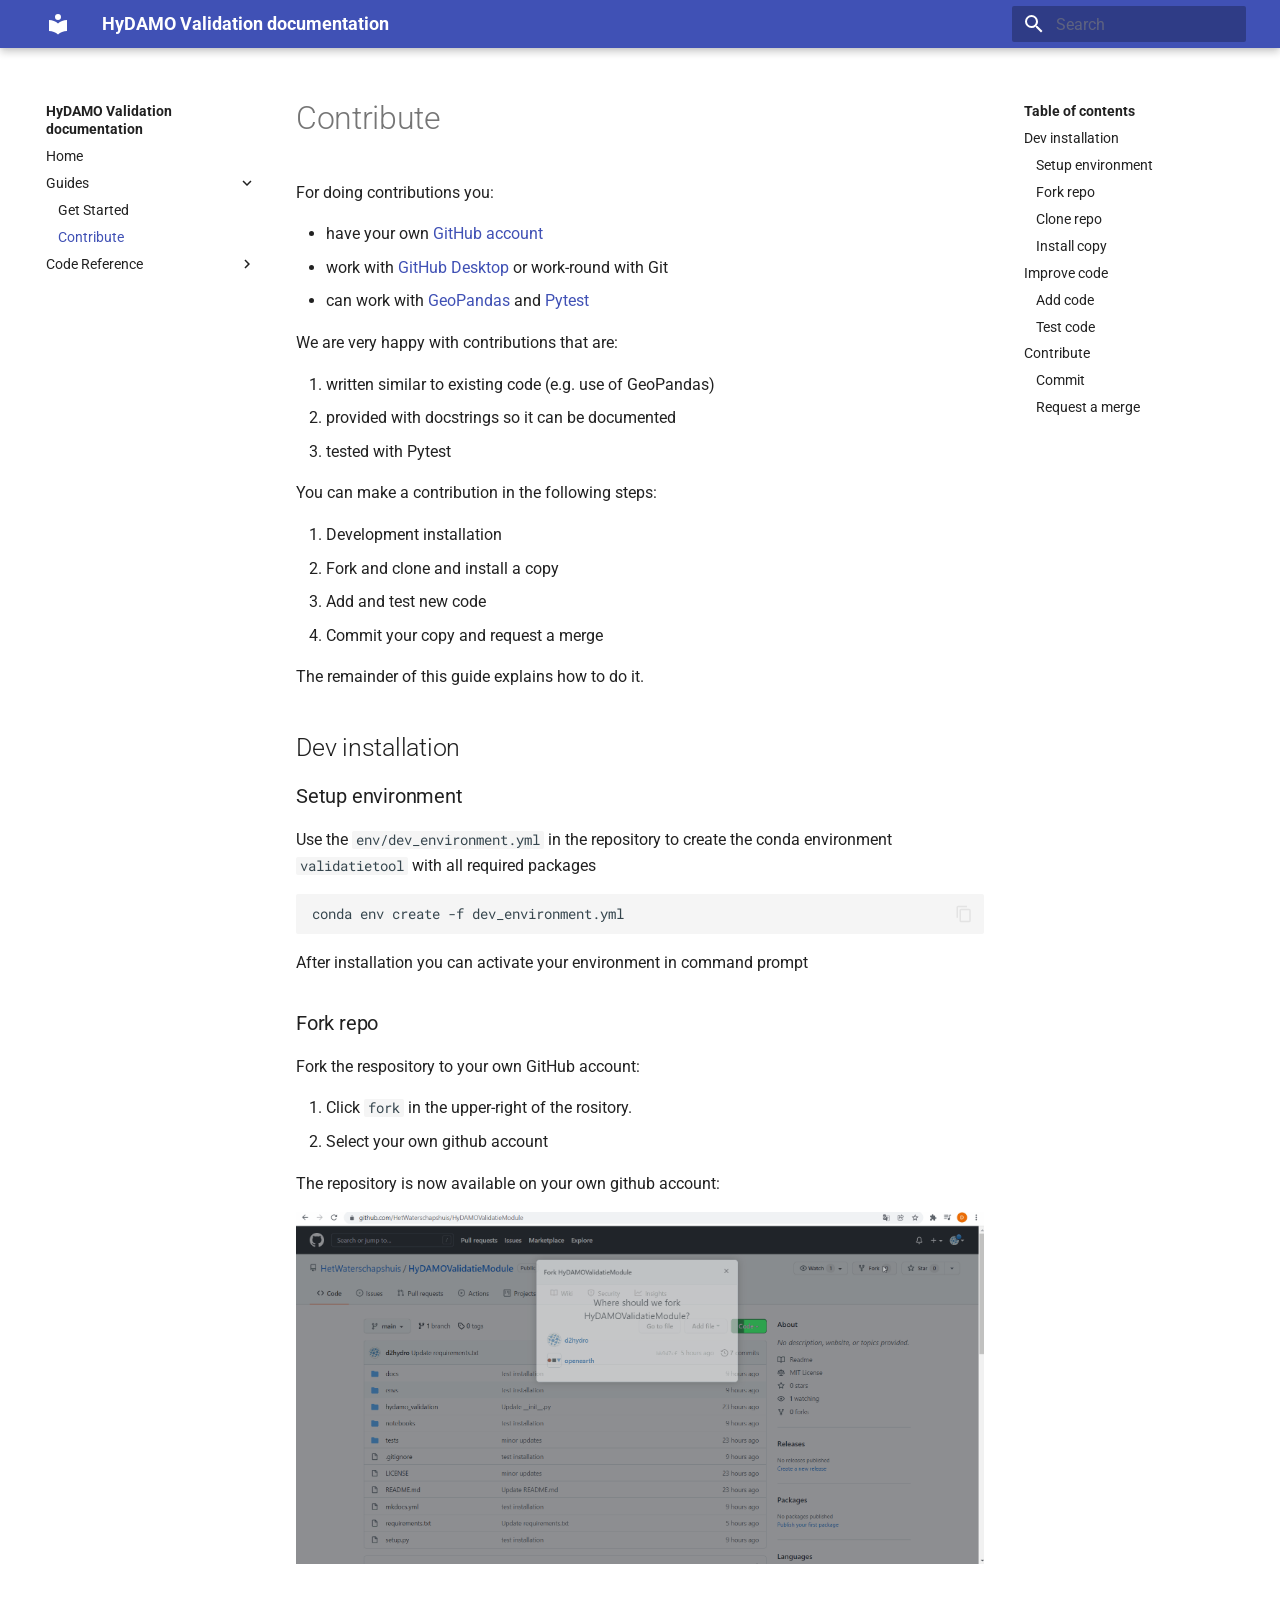
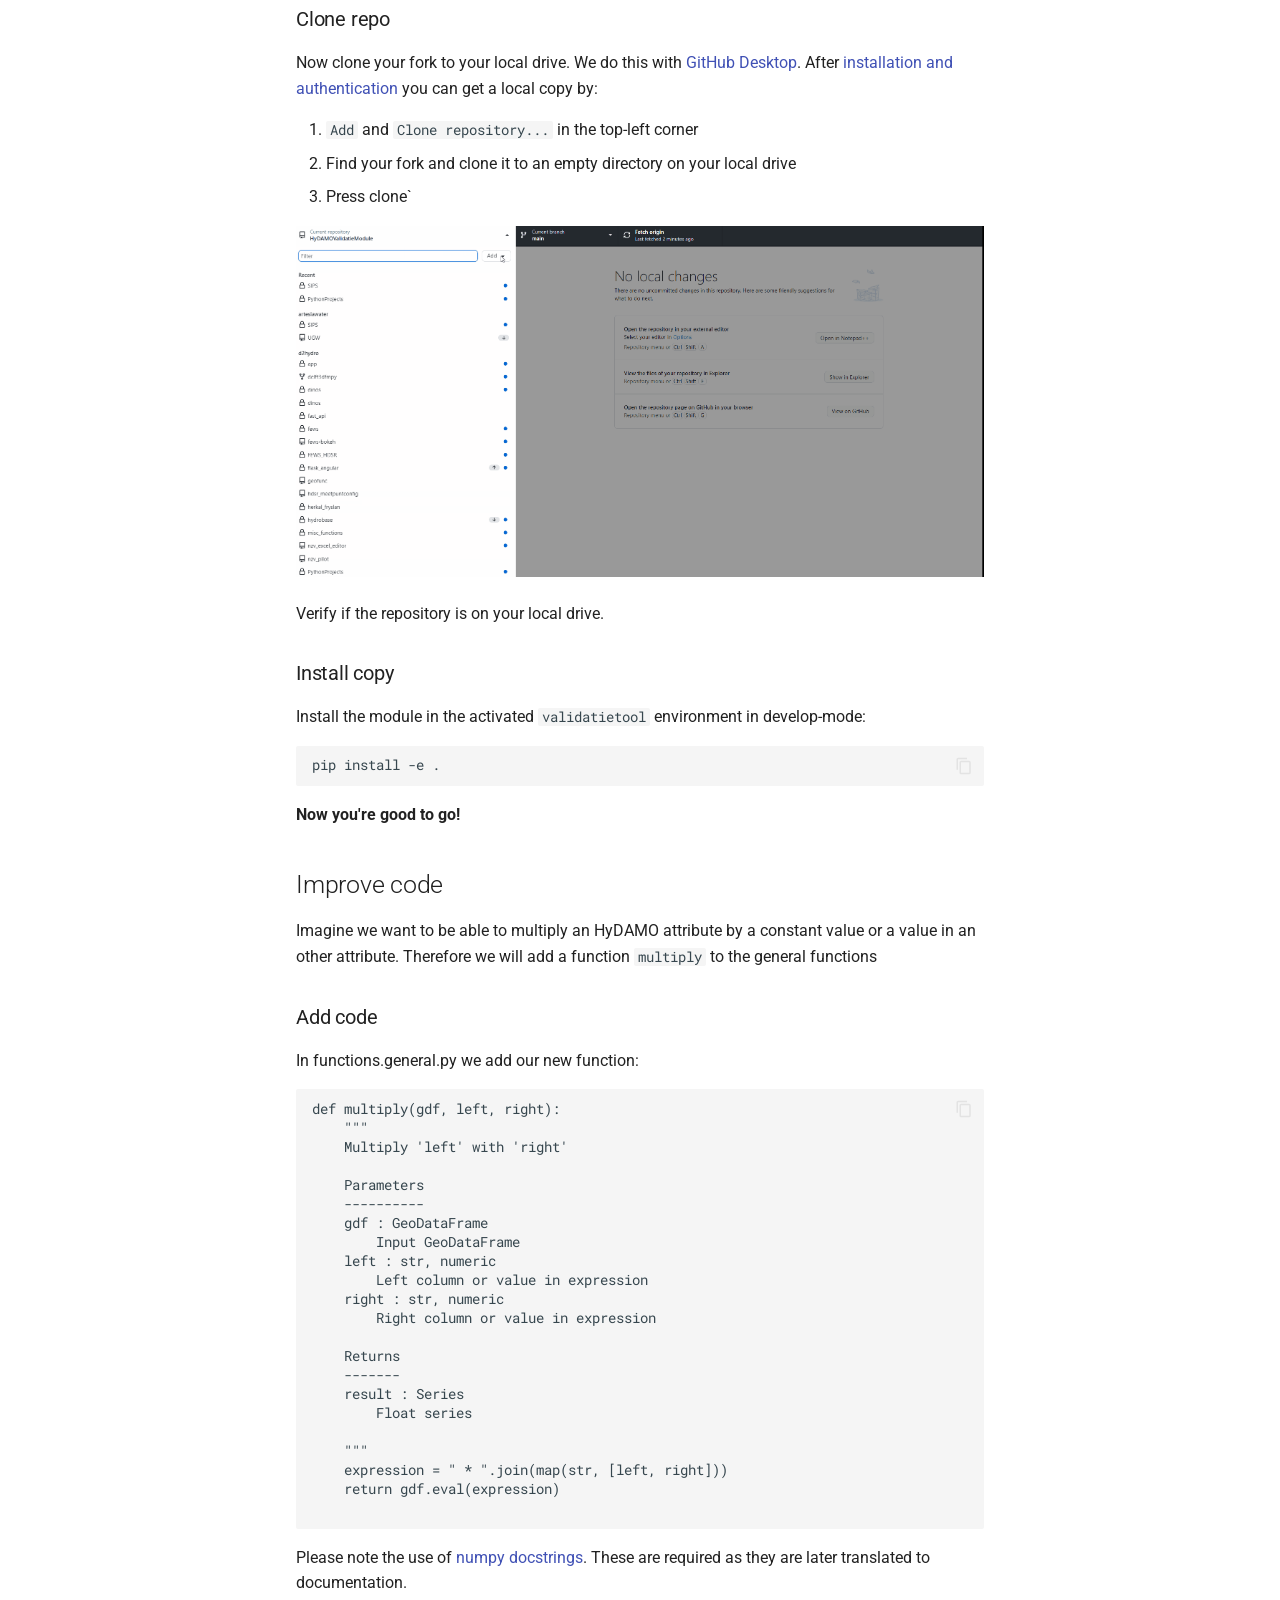
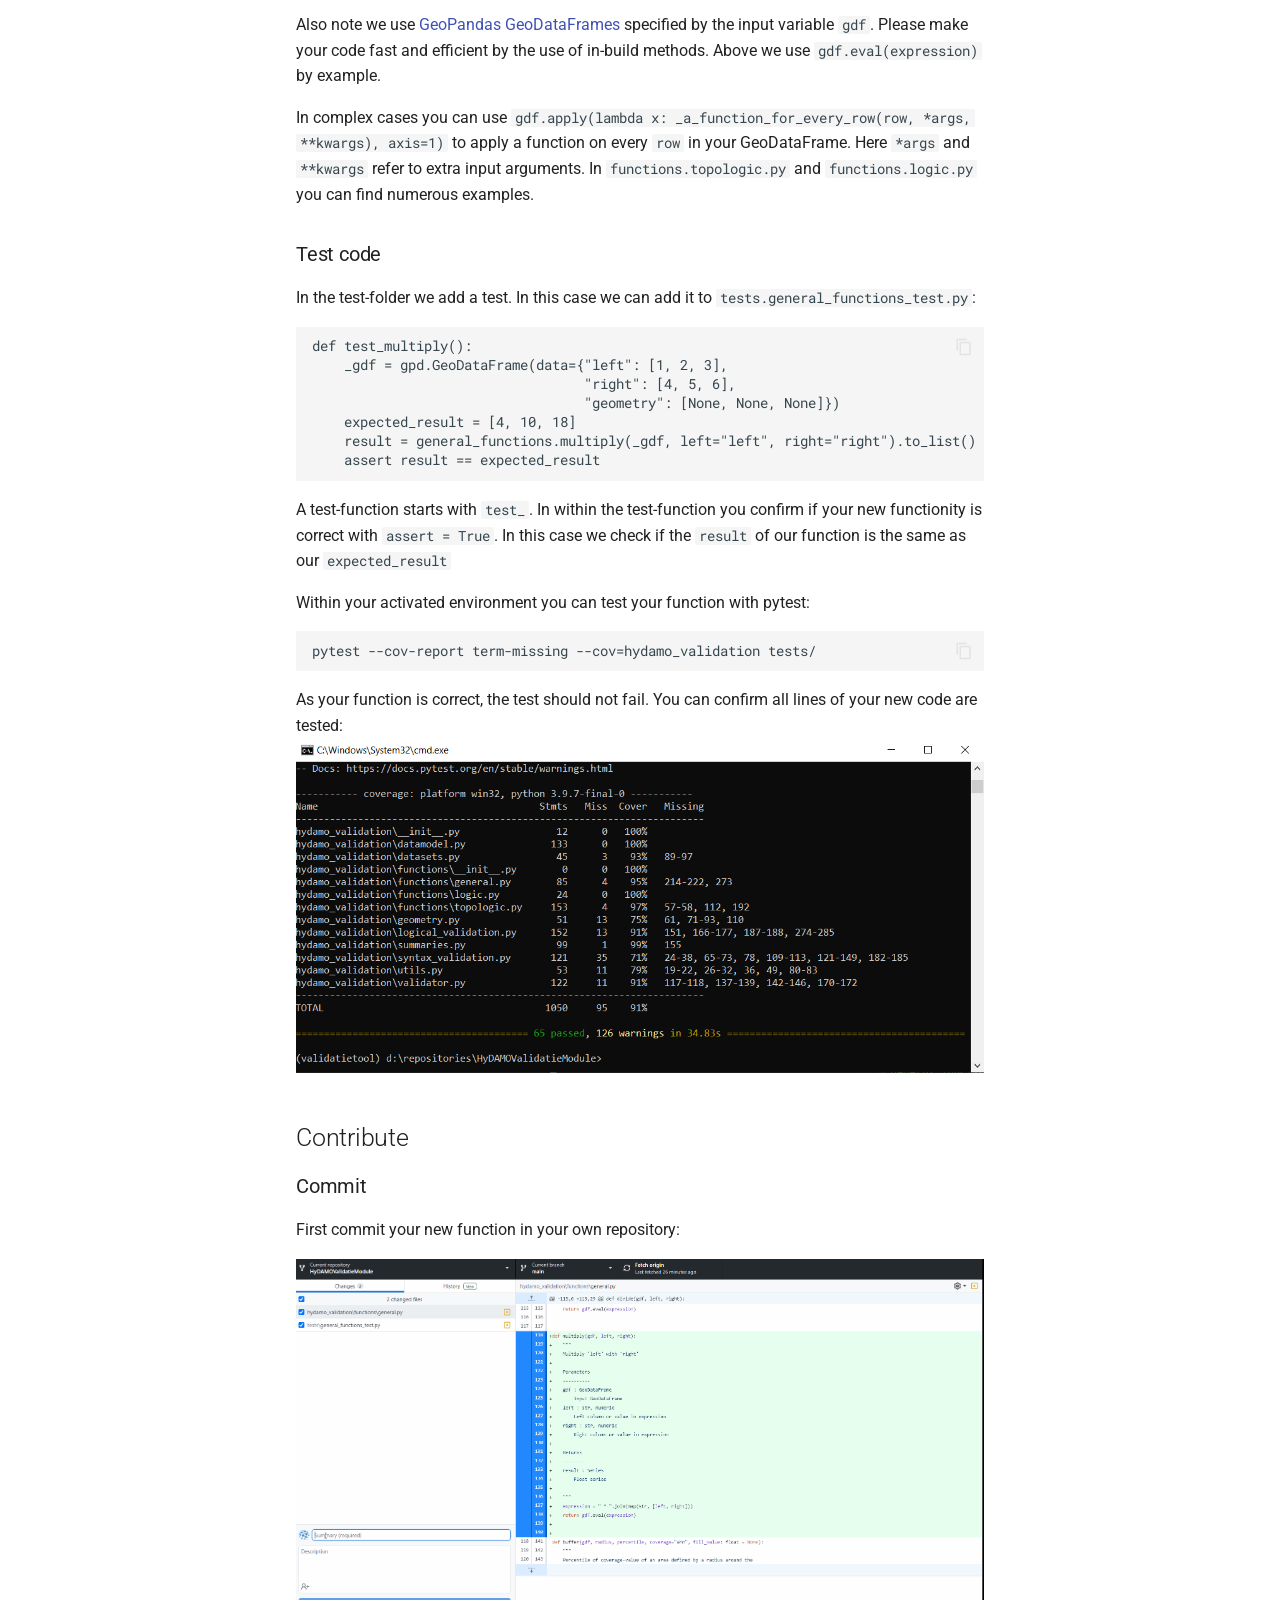
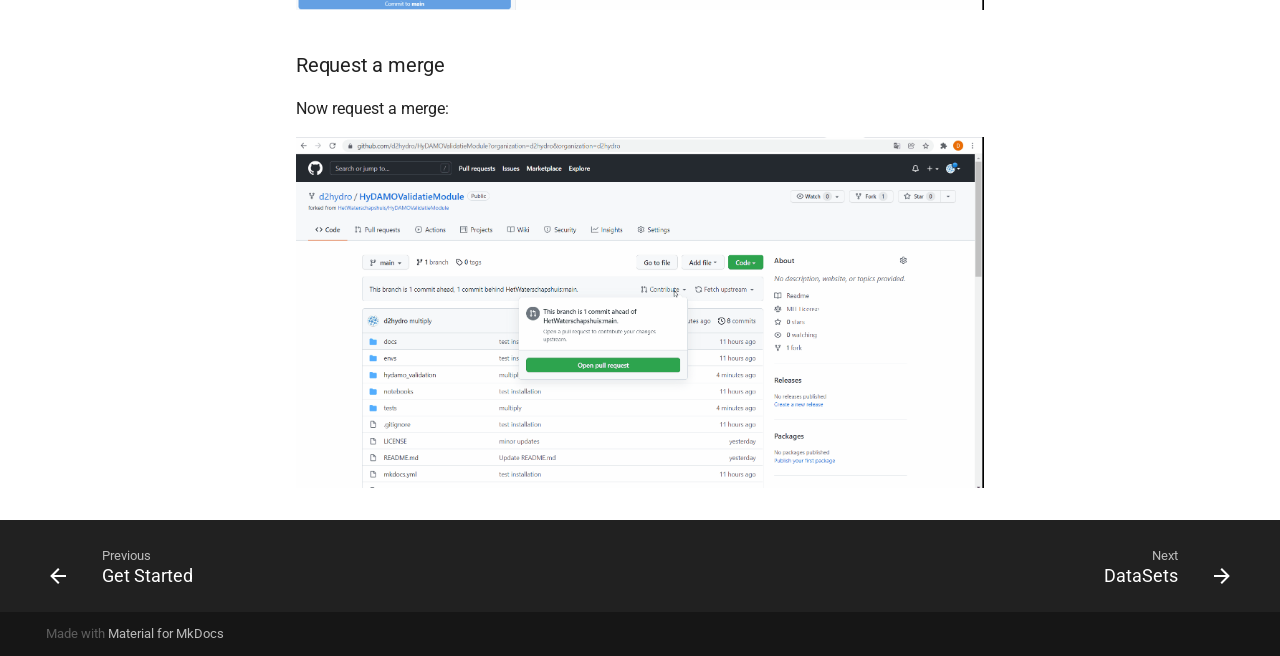
==== commit 273eb554: "Deployed 6d13bfe with MkDocs version: 1.2.3" ====
--- a/guides/contribute/index.html
+++ b/guides/contribute/index.html
@@ -7,6 +7,8 @@
       <meta name="viewport" content="width=device-width,initial-scale=1">
       
       
+      
+        <link rel="canonical" href="https://HetWaterschapshuis.github.io/guides/contribute/">
       
       <link rel="icon" href="../../assets/images/favicon.png">
       <meta name="generator" content="mkdocs-1.2.3, mkdocs-material-8.1.8">
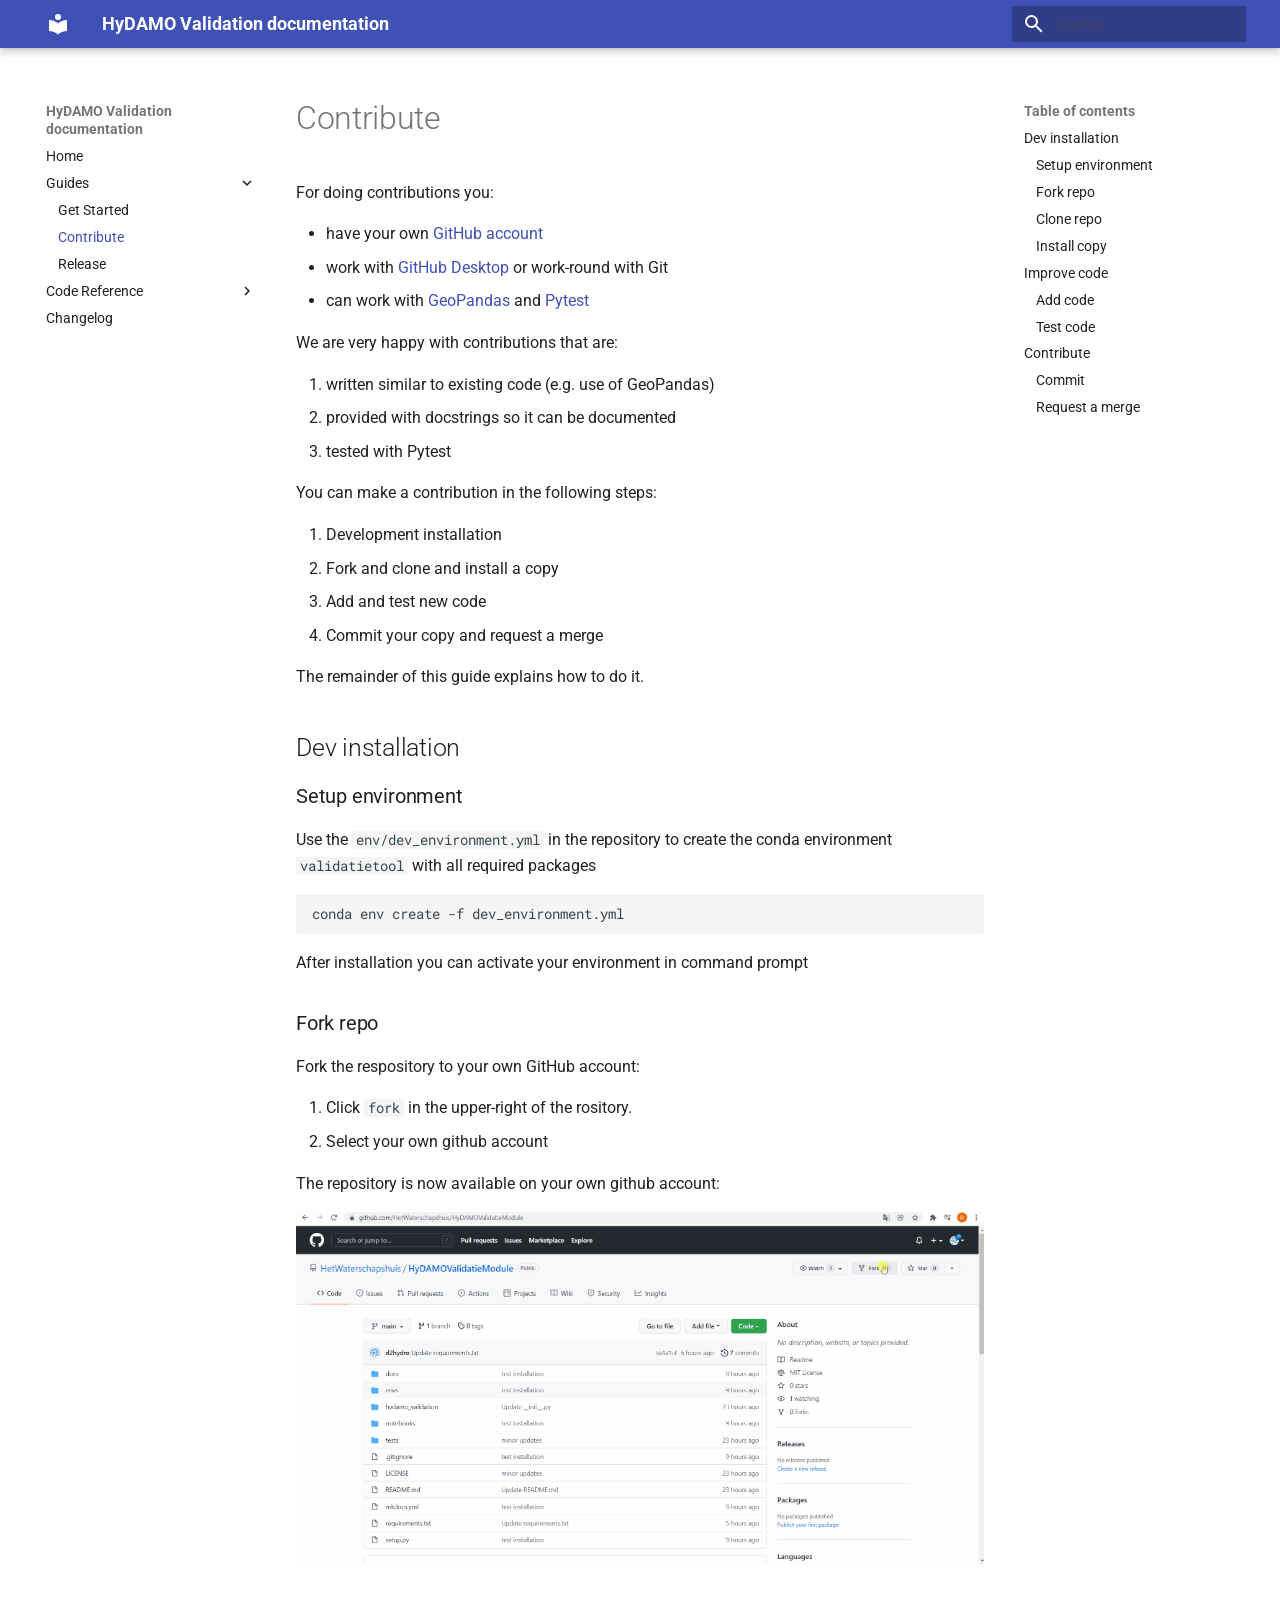
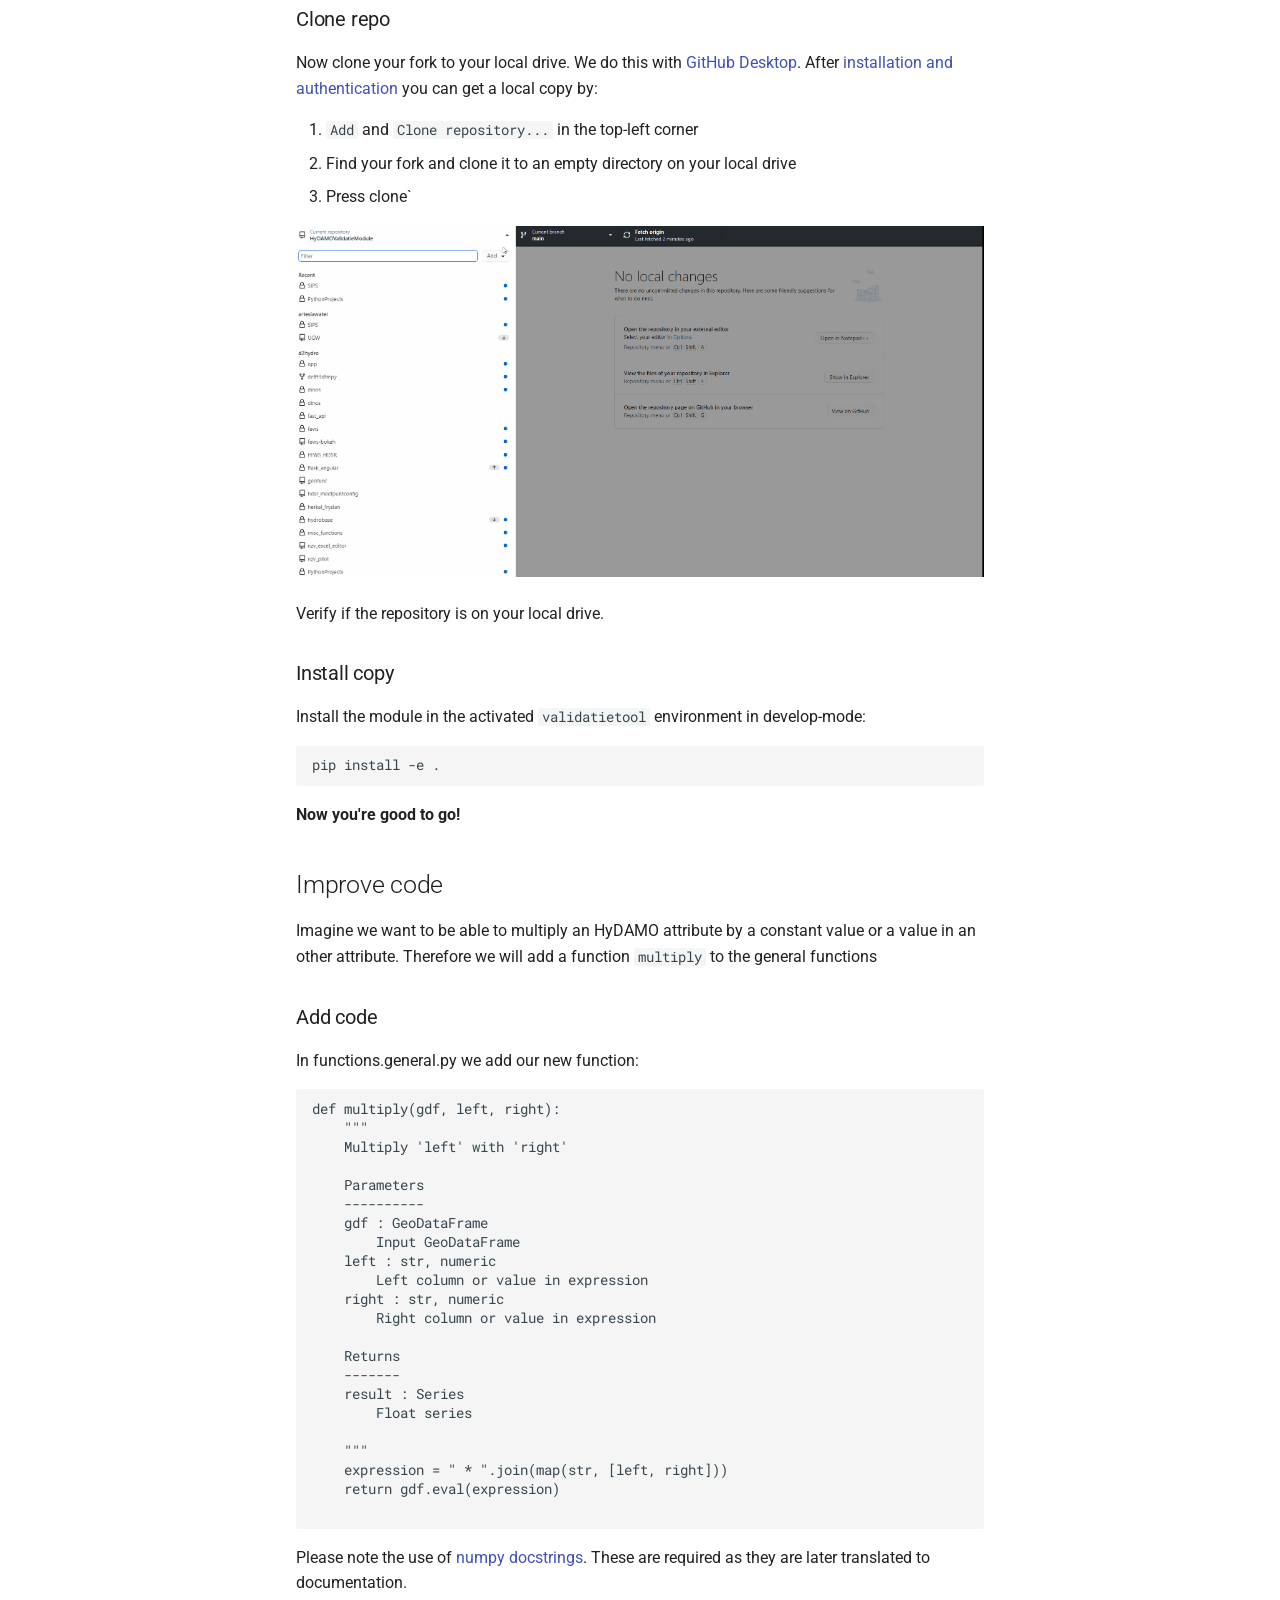
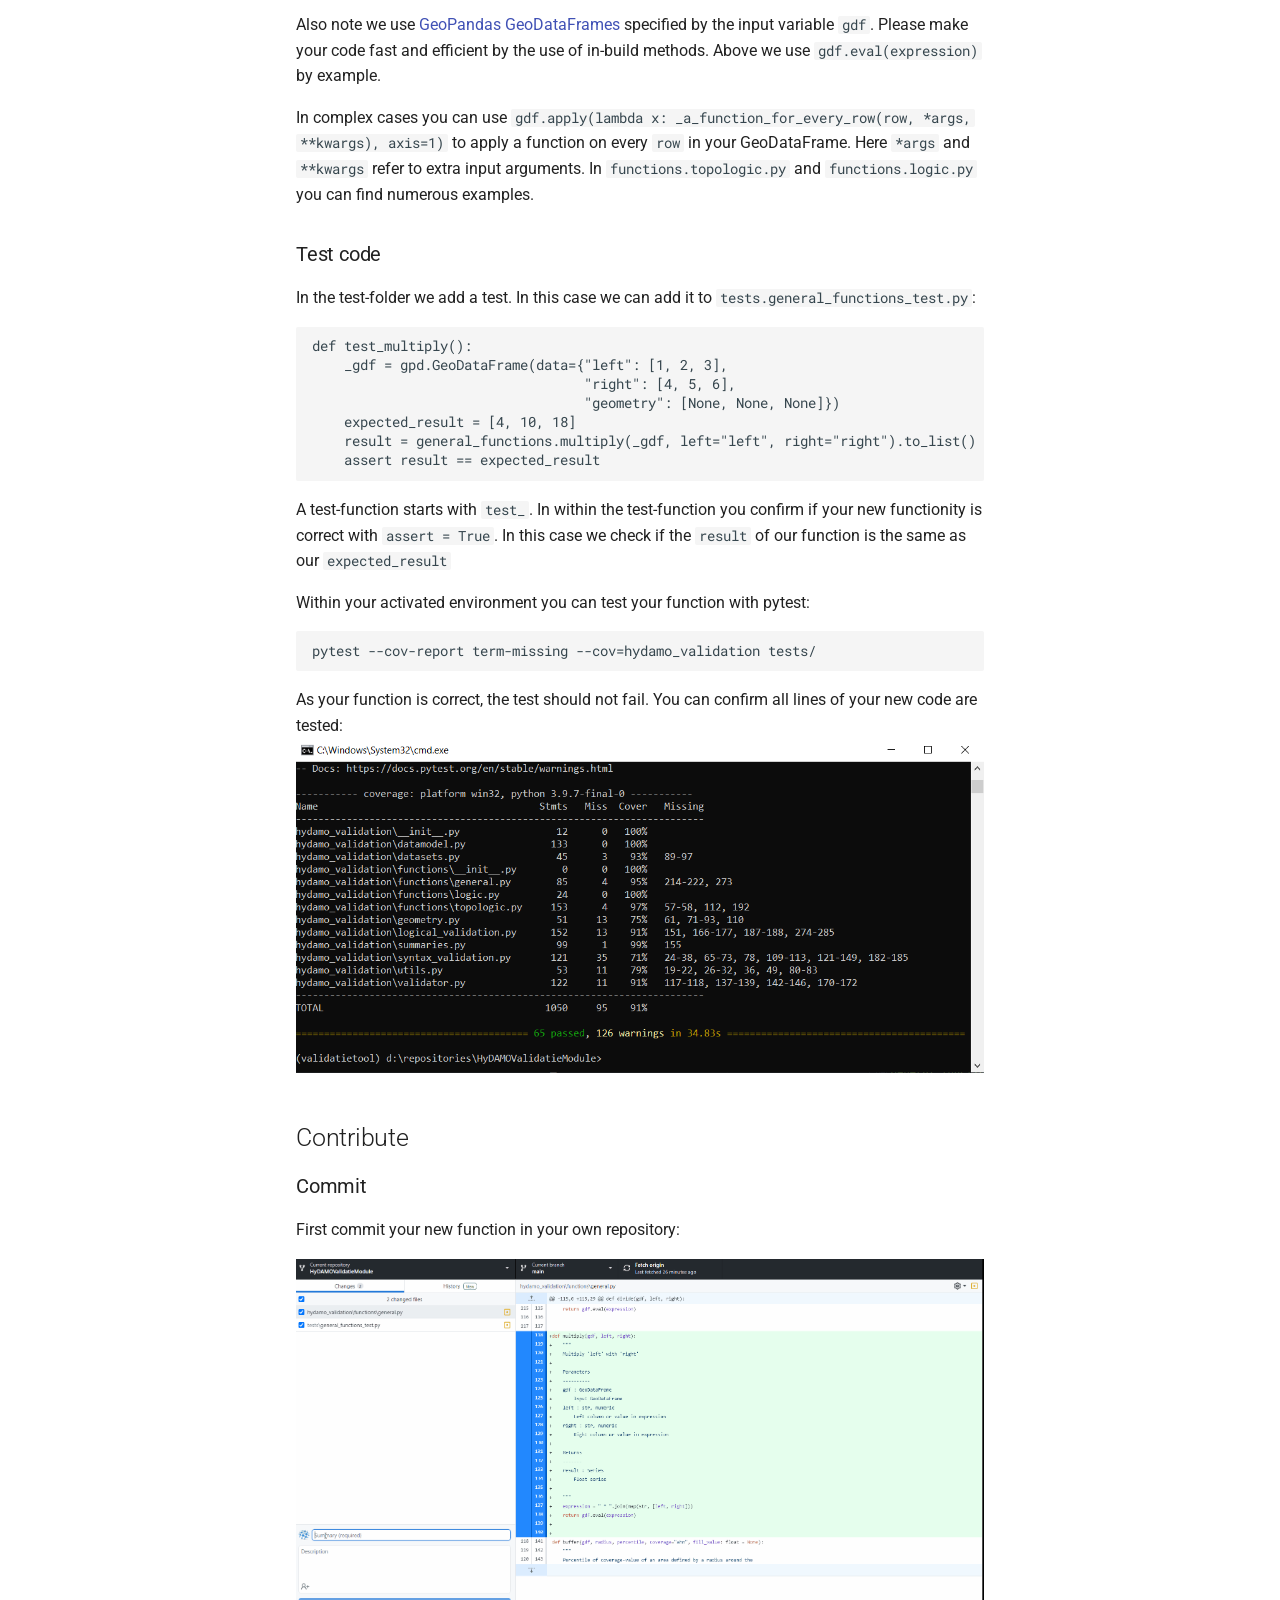
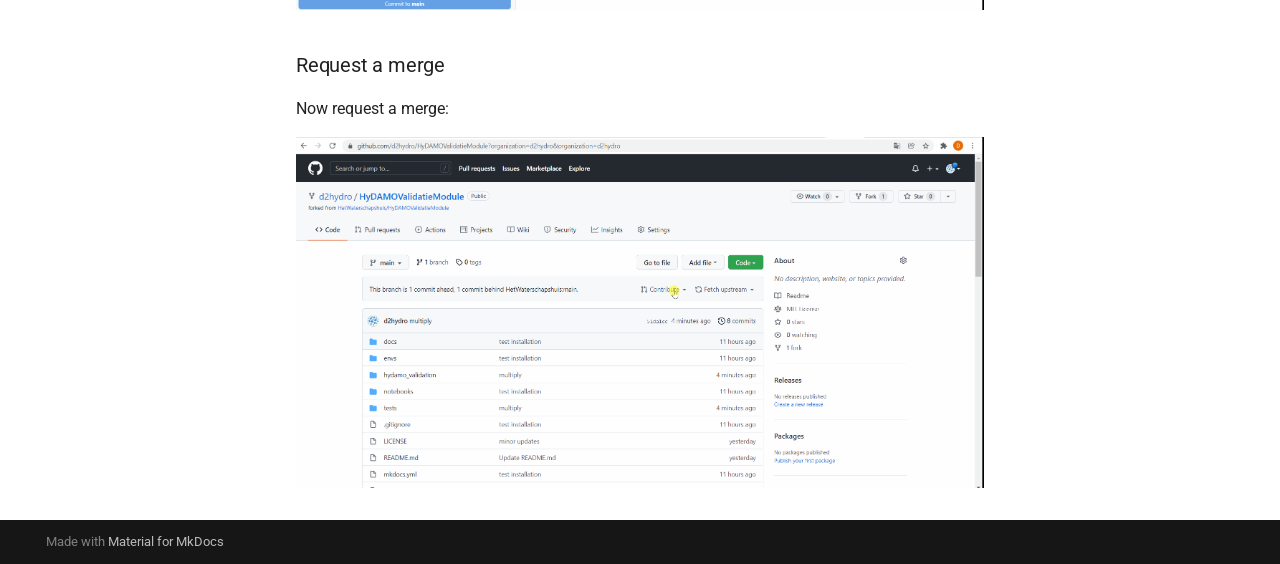
==== commit 27939e9c: "Deployed 3e372c5 with MkDocs version: 1.6.1" ====
--- a/guides/contribute/index.html
+++ b/guides/contribute/index.html
@@ -10,8 +10,18 @@
       
         <link rel="canonical" href="https://HetWaterschapshuis.github.io/guides/contribute/">
       
+      
+        <link rel="prev" href="../get_started/">
+      
+      
+        <link rel="next" href="../release/">
+      
+      
+        
+      
+      
       <link rel="icon" href="../../assets/images/favicon.png">
-      <meta name="generator" content="mkdocs-1.2.3, mkdocs-material-8.1.8">
+      <meta name="generator" content="mkdocs-1.6.1, mkdocs-material-9.7.0">
     
     
       
@@ -19,26 +29,28 @@
       
     
     
-      <link rel="stylesheet" href="../../assets/stylesheets/main.6e60f8b8.min.css">
-      
-        
-        <link rel="stylesheet" href="../../assets/stylesheets/palette.e6a45f82.min.css">
-        
-      
-    
-    
-    
-      
+      <link rel="stylesheet" href="../../assets/stylesheets/main.618322db.min.css">
+      
+      
+
+
+    
+    
+      
+    
+    
+      
+        
         
         <link rel="preconnect" href="https://fonts.gstatic.com" crossorigin>
-        <link rel="stylesheet" href="https://fonts.googleapis.com/css?family=Roboto:300,400,400i,700%7CRoboto+Mono&display=fallback">
+        <link rel="stylesheet" href="https://fonts.googleapis.com/css?family=Roboto:300,300i,400,400i,700,700i%7CRoboto+Mono:400,400i,700,700i&display=fallback">
         <style>:root{--md-text-font:"Roboto";--md-code-font:"Roboto Mono"}</style>
       
     
     
       <link rel="stylesheet" href="../../assets/_mkdocstrings.css">
     
-    <script>__md_scope=new URL("../..",location),__md_get=(e,_=localStorage,t=__md_scope)=>JSON.parse(_.getItem(t.pathname+"."+e)),__md_set=(e,_,t=localStorage,a=__md_scope)=>{try{t.setItem(a.pathname+"."+e,JSON.stringify(_))}catch(e){}}</script>
+    <script>__md_scope=new URL("../..",location),__md_hash=e=>[...e].reduce(((e,_)=>(e<<5)-e+_.charCodeAt(0)),0),__md_get=(e,_=localStorage,t=__md_scope)=>JSON.parse(_.getItem(t.pathname+"."+e)),__md_set=(e,_,t=localStorage,a=__md_scope)=>{try{t.setItem(a.pathname+"."+e,JSON.stringify(_))}catch(e){}}</script>
     
       
 
@@ -47,14 +59,8 @@
   </head>
   
   
-    
-    
-    
-    
-    
-    <body dir="ltr" data-md-color-scheme="" data-md-color-primary="none" data-md-color-accent="none">
-  
-    
+    <body dir="ltr">
+  
     
     <input class="md-toggle" data-md-toggle="drawer" type="checkbox" id="__drawer" autocomplete="off">
     <input class="md-toggle" data-md-toggle="search" type="checkbox" id="__search" autocomplete="off">
@@ -74,16 +80,19 @@
     
       
 
-<header class="md-header" data-md-component="header">
+  
+
+<header class="md-header md-header--shadow" data-md-component="header">
   <nav class="md-header__inner md-grid" aria-label="Header">
     <a href="../.." title="HyDAMO Validation documentation" class="md-header__button md-logo" aria-label="HyDAMO Validation documentation" data-md-component="logo">
       
   
-  <svg xmlns="http://www.w3.org/2000/svg" viewBox="0 0 24 24"><path d="M12 8a3 3 0 0 0 3-3 3 3 0 0 0-3-3 3 3 0 0 0-3 3 3 3 0 0 0 3 3m0 3.54C9.64 9.35 6.5 8 3 8v11c3.5 0 6.64 1.35 9 3.54 2.36-2.19 5.5-3.54 9-3.54V8c-3.5 0-6.64 1.35-9 3.54z"/></svg>
+  <svg xmlns="http://www.w3.org/2000/svg" viewBox="0 0 24 24"><path d="M12 8a3 3 0 0 0 3-3 3 3 0 0 0-3-3 3 3 0 0 0-3 3 3 3 0 0 0 3 3m0 3.54C9.64 9.35 6.5 8 3 8v11c3.5 0 6.64 1.35 9 3.54 2.36-2.19 5.5-3.54 9-3.54V8c-3.5 0-6.64 1.35-9 3.54"/></svg>
 
     </a>
     <label class="md-header__button md-icon" for="__drawer">
-      <svg xmlns="http://www.w3.org/2000/svg" viewBox="0 0 24 24"><path d="M3 6h18v2H3V6m0 5h18v2H3v-2m0 5h18v2H3v-2z"/></svg>
+      
+      <svg xmlns="http://www.w3.org/2000/svg" viewBox="0 0 24 24"><path d="M3 6h18v2H3zm0 5h18v2H3zm0 5h18v2H3z"/></svg>
     </label>
     <div class="md-header__title" data-md-component="header-title">
       <div class="md-header__ellipsis">
@@ -103,39 +112,49 @@
     </div>
     
     
-    
-      <label class="md-header__button md-icon" for="__search">
-        <svg xmlns="http://www.w3.org/2000/svg" viewBox="0 0 24 24"><path d="M9.5 3A6.5 6.5 0 0 1 16 9.5c0 1.61-.59 3.09-1.56 4.23l.27.27h.79l5 5-1.5 1.5-5-5v-.79l-.27-.27A6.516 6.516 0 0 1 9.5 16 6.5 6.5 0 0 1 3 9.5 6.5 6.5 0 0 1 9.5 3m0 2C7 5 5 7 5 9.5S7 14 9.5 14 14 12 14 9.5 12 5 9.5 5z"/></svg>
-      </label>
-      <div class="md-search" data-md-component="search" role="dialog">
+      <script>var palette=__md_get("__palette");if(palette&&palette.color){if("(prefers-color-scheme)"===palette.color.media){var media=matchMedia("(prefers-color-scheme: light)"),input=document.querySelector(media.matches?"[data-md-color-media='(prefers-color-scheme: light)']":"[data-md-color-media='(prefers-color-scheme: dark)']");palette.color.media=input.getAttribute("data-md-color-media"),palette.color.scheme=input.getAttribute("data-md-color-scheme"),palette.color.primary=input.getAttribute("data-md-color-primary"),palette.color.accent=input.getAttribute("data-md-color-accent")}for(var[key,value]of Object.entries(palette.color))document.body.setAttribute("data-md-color-"+key,value)}</script>
+    
+    
+    
+      
+      
+        <label class="md-header__button md-icon" for="__search">
+          
+          <svg xmlns="http://www.w3.org/2000/svg" viewBox="0 0 24 24"><path d="M9.5 3A6.5 6.5 0 0 1 16 9.5c0 1.61-.59 3.09-1.56 4.23l.27.27h.79l5 5-1.5 1.5-5-5v-.79l-.27-.27A6.52 6.52 0 0 1 9.5 16 6.5 6.5 0 0 1 3 9.5 6.5 6.5 0 0 1 9.5 3m0 2C7 5 5 7 5 9.5S7 14 9.5 14 14 12 14 9.5 12 5 9.5 5"/></svg>
+        </label>
+        <div class="md-search" data-md-component="search" role="dialog">
   <label class="md-search__overlay" for="__search"></label>
   <div class="md-search__inner" role="search">
     <form class="md-search__form" name="search">
       <input type="text" class="md-search__input" name="query" aria-label="Search" placeholder="Search" autocapitalize="off" autocorrect="off" autocomplete="off" spellcheck="false" data-md-component="search-query" required>
       <label class="md-search__icon md-icon" for="__search">
-        <svg xmlns="http://www.w3.org/2000/svg" viewBox="0 0 24 24"><path d="M9.5 3A6.5 6.5 0 0 1 16 9.5c0 1.61-.59 3.09-1.56 4.23l.27.27h.79l5 5-1.5 1.5-5-5v-.79l-.27-.27A6.516 6.516 0 0 1 9.5 16 6.5 6.5 0 0 1 3 9.5 6.5 6.5 0 0 1 9.5 3m0 2C7 5 5 7 5 9.5S7 14 9.5 14 14 12 14 9.5 12 5 9.5 5z"/></svg>
-        <svg xmlns="http://www.w3.org/2000/svg" viewBox="0 0 24 24"><path d="M20 11v2H8l5.5 5.5-1.42 1.42L4.16 12l7.92-7.92L13.5 5.5 8 11h12z"/></svg>
+        
+        <svg xmlns="http://www.w3.org/2000/svg" viewBox="0 0 24 24"><path d="M9.5 3A6.5 6.5 0 0 1 16 9.5c0 1.61-.59 3.09-1.56 4.23l.27.27h.79l5 5-1.5 1.5-5-5v-.79l-.27-.27A6.52 6.52 0 0 1 9.5 16 6.5 6.5 0 0 1 3 9.5 6.5 6.5 0 0 1 9.5 3m0 2C7 5 5 7 5 9.5S7 14 9.5 14 14 12 14 9.5 12 5 9.5 5"/></svg>
+        
+        <svg xmlns="http://www.w3.org/2000/svg" viewBox="0 0 24 24"><path d="M20 11v2H8l5.5 5.5-1.42 1.42L4.16 12l7.92-7.92L13.5 5.5 8 11z"/></svg>
       </label>
       <nav class="md-search__options" aria-label="Search">
         
-        <button type="reset" class="md-search__icon md-icon" aria-label="Clear" tabindex="-1">
-          <svg xmlns="http://www.w3.org/2000/svg" viewBox="0 0 24 24"><path d="M19 6.41 17.59 5 12 10.59 6.41 5 5 6.41 10.59 12 5 17.59 6.41 19 12 13.41 17.59 19 19 17.59 13.41 12 19 6.41z"/></svg>
+        <button type="reset" class="md-search__icon md-icon" title="Clear" aria-label="Clear" tabindex="-1">
+          
+          <svg xmlns="http://www.w3.org/2000/svg" viewBox="0 0 24 24"><path d="M19 6.41 17.59 5 12 10.59 6.41 5 5 6.41 10.59 12 5 17.59 6.41 19 12 13.41 17.59 19 19 17.59 13.41 12z"/></svg>
         </button>
       </nav>
       
     </form>
     <div class="md-search__output">
-      <div class="md-search__scrollwrap" data-md-scrollfix>
+      <div class="md-search__scrollwrap" tabindex="0" data-md-scrollfix>
         <div class="md-search-result" data-md-component="search-result">
           <div class="md-search-result__meta">
             Initializing search
           </div>
-          <ol class="md-search-result__list"></ol>
+          <ol class="md-search-result__list" role="presentation"></ol>
         </div>
       </div>
     </div>
   </div>
 </div>
+      
     
     
   </nav>
@@ -160,12 +179,13 @@
                     
 
 
+
 <nav class="md-nav md-nav--primary" aria-label="Navigation" data-md-level="0">
   <label class="md-nav__title" for="__drawer">
     <a href="../.." title="HyDAMO Validation documentation" class="md-nav__button md-logo" aria-label="HyDAMO Validation documentation" data-md-component="logo">
       
   
-  <svg xmlns="http://www.w3.org/2000/svg" viewBox="0 0 24 24"><path d="M12 8a3 3 0 0 0 3-3 3 3 0 0 0-3-3 3 3 0 0 0-3 3 3 3 0 0 0 3 3m0 3.54C9.64 9.35 6.5 8 3 8v11c3.5 0 6.64 1.35 9 3.54 2.36-2.19 5.5-3.54 9-3.54V8c-3.5 0-6.64 1.35-9 3.54z"/></svg>
+  <svg xmlns="http://www.w3.org/2000/svg" viewBox="0 0 24 24"><path d="M12 8a3 3 0 0 0 3-3 3 3 0 0 0-3-3 3 3 0 0 0-3 3 3 3 0 0 0 3 3m0 3.54C9.64 9.35 6.5 8 3 8v11c3.5 0 6.64 1.35 9 3.54 2.36-2.19 5.5-3.54 9-3.54V8c-3.5 0-6.64 1.35-9 3.54"/></svg>
 
     </a>
     HyDAMO Validation documentation
@@ -175,14 +195,26 @@
     
       
       
-      
-
+  
   
   
   
     <li class="md-nav__item">
       <a href="../.." class="md-nav__link">
-        Home
+        
+  
+  
+  <span class="md-ellipsis">
+    
+  
+    Home
+  
+
+    
+  </span>
+  
+  
+
       </a>
     </li>
   
@@ -190,70 +222,130 @@
     
       
       
-      
-
-  
-  
-    
-  
-  
+  
+  
+    
+  
+  
+  
+    
+    
+    
+    
     
     <li class="md-nav__item md-nav__item--active md-nav__item--nested">
       
-      
-        <input class="md-nav__toggle md-toggle" data-md-toggle="__nav_2" type="checkbox" id="__nav_2" checked>
-      
-      
-      
-      
-        <label class="md-nav__link" for="__nav_2">
-          Guides
+        
+        
+        <input class="md-nav__toggle md-toggle " type="checkbox" id="__nav_2" checked>
+        
+          
+          <label class="md-nav__link" for="__nav_2" id="__nav_2_label" tabindex="0">
+            
+  
+  
+  <span class="md-ellipsis">
+    
+  
+    Guides
+  
+
+    
+  </span>
+  
+  
+
+            <span class="md-nav__icon md-icon"></span>
+          </label>
+        
+        <nav class="md-nav" data-md-level="1" aria-labelledby="__nav_2_label" aria-expanded="true">
+          <label class="md-nav__title" for="__nav_2">
+            <span class="md-nav__icon md-icon"></span>
+            
+  
+    Guides
+  
+
+          </label>
+          <ul class="md-nav__list" data-md-scrollfix>
+            
+              
+                
+  
+  
+  
+  
+    <li class="md-nav__item">
+      <a href="../get_started/" class="md-nav__link">
+        
+  
+  
+  <span class="md-ellipsis">
+    
+  
+    Get Started
+  
+
+    
+  </span>
+  
+  
+
+      </a>
+    </li>
+  
+
+              
+            
+              
+                
+  
+  
+    
+  
+  
+  
+    <li class="md-nav__item md-nav__item--active">
+      
+      <input class="md-nav__toggle md-toggle" type="checkbox" id="__toc">
+      
+      
+        
+      
+      
+        <label class="md-nav__link md-nav__link--active" for="__toc">
+          
+  
+  
+  <span class="md-ellipsis">
+    
+  
+    Contribute
+  
+
+    
+  </span>
+  
+  
+
           <span class="md-nav__icon md-icon"></span>
         </label>
       
-      <nav class="md-nav" aria-label="Guides" data-md-level="1">
-        <label class="md-nav__title" for="__nav_2">
-          <span class="md-nav__icon md-icon"></span>
-          Guides
-        </label>
-        <ul class="md-nav__list" data-md-scrollfix>
-          
-            
-              
-  
-  
-  
-    <li class="md-nav__item">
-      <a href="../get_started/" class="md-nav__link">
-        Get Started
-      </a>
-    </li>
-  
-
-            
-          
-            
-              
-  
-  
-    
-  
-  
-    <li class="md-nav__item md-nav__item--active">
-      
-      <input class="md-nav__toggle md-toggle" data-md-toggle="toc" type="checkbox" id="__toc">
-      
-      
-        
-      
-      
-        <label class="md-nav__link md-nav__link--active" for="__toc">
-          Contribute
-          <span class="md-nav__icon md-icon"></span>
-        </label>
-      
       <a href="./" class="md-nav__link md-nav__link--active">
-        Contribute
+        
+  
+  
+  <span class="md-ellipsis">
+    
+  
+    Contribute
+  
+
+    
+  </span>
+  
+  
+
       </a>
       
         
@@ -273,7 +365,11 @@
       
         <li class="md-nav__item">
   <a href="#dev-installation" class="md-nav__link">
-    Dev installation
+    <span class="md-ellipsis">
+      
+        Dev installation
+      
+    </span>
   </a>
   
     <nav class="md-nav" aria-label="Dev installation">
@@ -281,28 +377,44 @@
         
           <li class="md-nav__item">
   <a href="#setup-environment" class="md-nav__link">
-    Setup environment
+    <span class="md-ellipsis">
+      
+        Setup environment
+      
+    </span>
   </a>
   
 </li>
         
           <li class="md-nav__item">
   <a href="#fork-repo" class="md-nav__link">
-    Fork repo
+    <span class="md-ellipsis">
+      
+        Fork repo
+      
+    </span>
   </a>
   
 </li>
         
           <li class="md-nav__item">
   <a href="#clone-repo" class="md-nav__link">
-    Clone repo
+    <span class="md-ellipsis">
+      
+        Clone repo
+      
+    </span>
   </a>
   
 </li>
         
           <li class="md-nav__item">
   <a href="#install-copy" class="md-nav__link">
-    Install copy
+    <span class="md-ellipsis">
+      
+        Install copy
+      
+    </span>
   </a>
   
 </li>
@@ -314,7 +426,11 @@
       
         <li class="md-nav__item">
   <a href="#improve-code" class="md-nav__link">
-    Improve code
+    <span class="md-ellipsis">
+      
+        Improve code
+      
+    </span>
   </a>
   
     <nav class="md-nav" aria-label="Improve code">
@@ -322,14 +438,22 @@
         
           <li class="md-nav__item">
   <a href="#add-code" class="md-nav__link">
-    Add code
+    <span class="md-ellipsis">
+      
+        Add code
+      
+    </span>
   </a>
   
 </li>
         
           <li class="md-nav__item">
   <a href="#test-code" class="md-nav__link">
-    Test code
+    <span class="md-ellipsis">
+      
+        Test code
+      
+    </span>
   </a>
   
 </li>
@@ -341,7 +465,11 @@
       
         <li class="md-nav__item">
   <a href="#contribute_1" class="md-nav__link">
-    Contribute
+    <span class="md-ellipsis">
+      
+        Contribute
+      
+    </span>
   </a>
   
     <nav class="md-nav" aria-label="Contribute">
@@ -349,14 +477,22 @@
         
           <li class="md-nav__item">
   <a href="#commit" class="md-nav__link">
-    Commit
+    <span class="md-ellipsis">
+      
+        Commit
+      
+    </span>
   </a>
   
 </li>
         
           <li class="md-nav__item">
   <a href="#request-a-merge" class="md-nav__link">
-    Request a merge
+    <span class="md-ellipsis">
+      
+        Request a merge
+      
+    </span>
   </a>
   
 </li>
@@ -373,147 +509,315 @@
     </li>
   
 
-            
+              
+            
+              
+                
+  
+  
+  
+  
+    <li class="md-nav__item">
+      <a href="../release/" class="md-nav__link">
+        
+  
+  
+  <span class="md-ellipsis">
+    
+  
+    Release
+  
+
+    
+  </span>
+  
+  
+
+      </a>
+    </li>
+  
+
+              
+            
+          </ul>
+        </nav>
+      
+    </li>
+  
+
+    
+      
+      
+  
+  
+  
+  
+    
+    
+    
+    
+    
+    <li class="md-nav__item md-nav__item--nested">
+      
+        
+        
+        <input class="md-nav__toggle md-toggle " type="checkbox" id="__nav_3" >
+        
           
-        </ul>
-      </nav>
-    </li>
-  
-
-    
-      
-      
-      
-
-  
-  
-  
-    
-    <li class="md-nav__item md-nav__item--nested">
-      
-      
-        <input class="md-nav__toggle md-toggle" data-md-toggle="__nav_3" type="checkbox" id="__nav_3" >
-      
-      
-      
-      
-        <label class="md-nav__link" for="__nav_3">
-          Code Reference
-          <span class="md-nav__icon md-icon"></span>
-        </label>
-      
-      <nav class="md-nav" aria-label="Code Reference" data-md-level="1">
-        <label class="md-nav__title" for="__nav_3">
-          <span class="md-nav__icon md-icon"></span>
-          Code Reference
-        </label>
-        <ul class="md-nav__list" data-md-scrollfix>
-          
-            
-              
+          <label class="md-nav__link" for="__nav_3" id="__nav_3_label" tabindex="0">
+            
+  
+  
+  <span class="md-ellipsis">
+    
+  
+    Code Reference
+  
+
+    
+  </span>
+  
+  
+
+            <span class="md-nav__icon md-icon"></span>
+          </label>
+        
+        <nav class="md-nav" data-md-level="1" aria-labelledby="__nav_3_label" aria-expanded="false">
+          <label class="md-nav__title" for="__nav_3">
+            <span class="md-nav__icon md-icon"></span>
+            
+  
+    Code Reference
+  
+
+          </label>
+          <ul class="md-nav__list" data-md-scrollfix>
+            
+              
+                
+  
   
   
   
     <li class="md-nav__item">
       <a href="../../reference/datasets/" class="md-nav__link">
-        DataSets
+        
+  
+  
+  <span class="md-ellipsis">
+    
+  
+    DataSets
+  
+
+    
+  </span>
+  
+  
+
       </a>
     </li>
   
 
-            
-          
-            
-              
+              
+            
+              
+                
+  
   
   
   
     <li class="md-nav__item">
       <a href="../../reference/hydamo/" class="md-nav__link">
-        HyDAMO
+        
+  
+  
+  <span class="md-ellipsis">
+    
+  
+    HyDAMO
+  
+
+    
+  </span>
+  
+  
+
       </a>
     </li>
   
 
-            
+              
+            
+              
+                
+  
+  
+  
+  
+    
+    
+    
+    
+    
+    <li class="md-nav__item md-nav__item--nested">
+      
+        
+        
+        <input class="md-nav__toggle md-toggle " type="checkbox" id="__nav_3_3" >
+        
           
-            
-              
-  
-  
-  
-    
-    <li class="md-nav__item md-nav__item--nested">
-      
-      
-        <input class="md-nav__toggle md-toggle" data-md-toggle="__nav_3_3" type="checkbox" id="__nav_3_3" >
-      
-      
-      
-      
-        <label class="md-nav__link" for="__nav_3_3">
-          Functions
-          <span class="md-nav__icon md-icon"></span>
-        </label>
-      
-      <nav class="md-nav" aria-label="Functions" data-md-level="2">
-        <label class="md-nav__title" for="__nav_3_3">
-          <span class="md-nav__icon md-icon"></span>
-          Functions
-        </label>
-        <ul class="md-nav__list" data-md-scrollfix>
-          
-            
-              
+          <label class="md-nav__link" for="__nav_3_3" id="__nav_3_3_label" tabindex="0">
+            
+  
+  
+  <span class="md-ellipsis">
+    
+  
+    Functions
+  
+
+    
+  </span>
+  
+  
+
+            <span class="md-nav__icon md-icon"></span>
+          </label>
+        
+        <nav class="md-nav" data-md-level="2" aria-labelledby="__nav_3_3_label" aria-expanded="false">
+          <label class="md-nav__title" for="__nav_3_3">
+            <span class="md-nav__icon md-icon"></span>
+            
+  
+    Functions
+  
+
+          </label>
+          <ul class="md-nav__list" data-md-scrollfix>
+            
+              
+                
+  
   
   
   
     <li class="md-nav__item">
       <a href="../../reference/general_functions/" class="md-nav__link">
-        General Functions
+        
+  
+  
+  <span class="md-ellipsis">
+    
+  
+    General Functions
+  
+
+    
+  </span>
+  
+  
+
       </a>
     </li>
   
 
-            
-          
-            
-              
+              
+            
+              
+                
+  
   
   
   
     <li class="md-nav__item">
       <a href="../../reference/logic_functions/" class="md-nav__link">
-        Logic Functions
+        
+  
+  
+  <span class="md-ellipsis">
+    
+  
+    Logic Functions
+  
+
+    
+  </span>
+  
+  
+
       </a>
     </li>
   
 
-            
-          
-            
-              
+              
+            
+              
+                
+  
   
   
   
     <li class="md-nav__item">
       <a href="../../reference/topologic_functions/" class="md-nav__link">
-        Topologic Functions
+        
+  
+  
+  <span class="md-ellipsis">
+    
+  
+    Topologic Functions
+  
+
+    
+  </span>
+  
+  
+
       </a>
     </li>
   
 
-            
-          
-        </ul>
-      </nav>
-    </li>
-  
-
-            
-          
-        </ul>
-      </nav>
+              
+            
+          </ul>
+        </nav>
+      
+    </li>
+  
+
+              
+            
+          </ul>
+        </nav>
+      
+    </li>
+  
+
+    
+      
+      
+  
+  
+  
+  
+    <li class="md-nav__item">
+      <a href="../../changelog/" class="md-nav__link">
+        
+  
+  
+  <span class="md-ellipsis">
+    
+  
+    Changelog
+  
+
+    
+  </span>
+  
+  
+
+      </a>
     </li>
   
 
@@ -546,7 +850,11 @@
       
         <li class="md-nav__item">
   <a href="#dev-installation" class="md-nav__link">
-    Dev installation
+    <span class="md-ellipsis">
+      
+        Dev installation
+      
+    </span>
   </a>
   
     <nav class="md-nav" aria-label="Dev installation">
@@ -554,28 +862,44 @@
         
           <li class="md-nav__item">
   <a href="#setup-environment" class="md-nav__link">
-    Setup environment
+    <span class="md-ellipsis">
+      
+        Setup environment
+      
+    </span>
   </a>
   
 </li>
         
           <li class="md-nav__item">
   <a href="#fork-repo" class="md-nav__link">
-    Fork repo
+    <span class="md-ellipsis">
+      
+        Fork repo
+      
+    </span>
   </a>
   
 </li>
         
           <li class="md-nav__item">
   <a href="#clone-repo" class="md-nav__link">
-    Clone repo
+    <span class="md-ellipsis">
+      
+        Clone repo
+      
+    </span>
   </a>
   
 </li>
         
           <li class="md-nav__item">
   <a href="#install-copy" class="md-nav__link">
-    Install copy
+    <span class="md-ellipsis">
+      
+        Install copy
+      
+    </span>
   </a>
   
 </li>
@@ -587,7 +911,11 @@
       
         <li class="md-nav__item">
   <a href="#improve-code" class="md-nav__link">
-    Improve code
+    <span class="md-ellipsis">
+      
+        Improve code
+      
+    </span>
   </a>
   
     <nav class="md-nav" aria-label="Improve code">
@@ -595,14 +923,22 @@
         
           <li class="md-nav__item">
   <a href="#add-code" class="md-nav__link">
-    Add code
+    <span class="md-ellipsis">
+      
+        Add code
+      
+    </span>
   </a>
   
 </li>
         
           <li class="md-nav__item">
   <a href="#test-code" class="md-nav__link">
-    Test code
+    <span class="md-ellipsis">
+      
+        Test code
+      
+    </span>
   </a>
   
 </li>
@@ -614,7 +950,11 @@
       
         <li class="md-nav__item">
   <a href="#contribute_1" class="md-nav__link">
-    Contribute
+    <span class="md-ellipsis">
+      
+        Contribute
+      
+    </span>
   </a>
   
     <nav class="md-nav" aria-label="Contribute">
@@ -622,14 +962,22 @@
         
           <li class="md-nav__item">
   <a href="#commit" class="md-nav__link">
-    Commit
+    <span class="md-ellipsis">
+      
+        Commit
+      
+    </span>
   </a>
   
 </li>
         
           <li class="md-nav__item">
   <a href="#request-a-merge" class="md-nav__link">
-    Request a merge
+    <span class="md-ellipsis">
+      
+        Request a merge
+      
+    </span>
   </a>
   
 </li>
@@ -647,10 +995,14 @@
               </div>
             
           
-          <div class="md-content" data-md-component="content">
-            <article class="md-content__inner md-typeset">
-              
+          
+            <div class="md-content" data-md-component="content">
+              
+              <article class="md-content__inner md-typeset">
                 
+                  
+
+
 
 <h1 id="contribute">Contribute</h1>
 <p>For doing contributions you:</p>
@@ -761,49 +1113,28 @@
 <p>Now request a merge:</p>
 <p><img alt="" src="../images/merge.gif" title="Merge request" /></p>
 
-              
-            </article>
-          </div>
+
+
+
+
+
+
+
+
+
+
+
+                
+              </article>
+            </div>
+          
+          
+<script>var target=document.getElementById(location.hash.slice(1));target&&target.name&&(target.checked=target.name.startsWith("__tabbed_"))</script>
         </div>
         
       </main>
       
         <footer class="md-footer">
-  
-    <nav class="md-footer__inner md-grid" aria-label="Footer">
-      
-        
-        <a href="../get_started/" class="md-footer__link md-footer__link--prev" aria-label="Previous: Get Started" rel="prev">
-          <div class="md-footer__button md-icon">
-            <svg xmlns="http://www.w3.org/2000/svg" viewBox="0 0 24 24"><path d="M20 11v2H8l5.5 5.5-1.42 1.42L4.16 12l7.92-7.92L13.5 5.5 8 11h12z"/></svg>
-          </div>
-          <div class="md-footer__title">
-            <div class="md-ellipsis">
-              <span class="md-footer__direction">
-                Previous
-              </span>
-              Get Started
-            </div>
-          </div>
-        </a>
-      
-      
-        
-        <a href="../../reference/datasets/" class="md-footer__link md-footer__link--next" aria-label="Next: DataSets" rel="next">
-          <div class="md-footer__title">
-            <div class="md-ellipsis">
-              <span class="md-footer__direction">
-                Next
-              </span>
-              DataSets
-            </div>
-          </div>
-          <div class="md-footer__button md-icon">
-            <svg xmlns="http://www.w3.org/2000/svg" viewBox="0 0 24 24"><path d="M4 11v2h12l-5.5 5.5 1.42 1.42L19.84 12l-7.92-7.92L10.5 5.5 16 11H4z"/></svg>
-          </div>
-        </a>
-      
-    </nav>
   
   <div class="md-footer-meta md-typeset">
     <div class="md-footer-meta__inner md-grid">
@@ -825,10 +1156,15 @@
     <div class="md-dialog" data-md-component="dialog">
       <div class="md-dialog__inner md-typeset"></div>
     </div>
-    <script id="__config" type="application/json">{"base": "../..", "features": [], "translations": {"clipboard.copy": "Copy to clipboard", "clipboard.copied": "Copied to clipboard", "search.config.lang": "en", "search.config.pipeline": "trimmer, stopWordFilter", "search.config.separator": "[\\s\\-]+", "search.placeholder": "Search", "search.result.placeholder": "Type to start searching", "search.result.none": "No matching documents", "search.result.one": "1 matching document", "search.result.other": "# matching documents", "search.result.more.one": "1 more on this page", "search.result.more.other": "# more on this page", "search.result.term.missing": "Missing", "select.version.title": "Select version"}, "search": "../../assets/javascripts/workers/search.22074ed6.min.js"}</script>
-    
-    
-      <script src="../../assets/javascripts/bundle.960e086b.min.js"></script>
+    
+    
+    
+      
+      
+      <script id="__config" type="application/json">{"annotate": null, "base": "../..", "features": [], "search": "../../assets/javascripts/workers/search.7a47a382.min.js", "tags": null, "translations": {"clipboard.copied": "Copied to clipboard", "clipboard.copy": "Copy to clipboard", "search.result.more.one": "1 more on this page", "search.result.more.other": "# more on this page", "search.result.none": "No matching documents", "search.result.one": "1 matching document", "search.result.other": "# matching documents", "search.result.placeholder": "Type to start searching", "search.result.term.missing": "Missing", "select.version": "Select version"}, "version": null}</script>
+    
+    
+      <script src="../../assets/javascripts/bundle.e71a0d61.min.js"></script>
       
     
   </body>
--- a/assets/stylesheets/main.618322db.min.css
+++ b/assets/stylesheets/main.618322db.min.css
@@ -0,0 +1 @@
+@charset "UTF-8";html{-webkit-text-size-adjust:none;-moz-text-size-adjust:none;text-size-adjust:none;box-sizing:border-box}*,:after,:before{box-sizing:inherit}@media (prefers-reduced-motion){*,:after,:before{transition:none!important}}body{margin:0}a,button,input,label{-webkit-tap-highlight-color:transparent}a{color:inherit;text-decoration:none}hr{border:0;box-sizing:initial;display:block;height:.05rem;overflow:visible;padding:0}small{font-size:80%}sub,sup{line-height:1em}img{border-style:none}table{border-collapse:initial;border-spacing:0}td,th{font-weight:400;vertical-align:top}button{background:#0000;border:0;font-family:inherit;font-size:inherit;margin:0;padding:0}input{border:0;outline:none}:root{--md-primary-fg-color:#4051b5;--md-primary-fg-color--light:#5d6cc0;--md-primary-fg-color--dark:#303fa1;--md-primary-bg-color:#fff;--md-primary-bg-color--light:#ffffffb3;--md-accent-fg-color:#526cfe;--md-accent-fg-color--transparent:#526cfe1a;--md-accent-bg-color:#fff;--md-accent-bg-color--light:#ffffffb3}[data-md-color-scheme=default]{color-scheme:light}[data-md-color-scheme=default] img[src$="#gh-dark-mode-only"],[data-md-color-scheme=default] img[src$="#only-dark"]{display:none}:root,[data-md-color-scheme=default]{--md-hue:225deg;--md-default-fg-color:#000000de;--md-default-fg-color--light:#0000008a;--md-default-fg-color--lighter:#00000052;--md-default-fg-color--lightest:#00000012;--md-default-bg-color:#fff;--md-default-bg-color--light:#ffffffb3;--md-default-bg-color--lighter:#ffffff4d;--md-default-bg-color--lightest:#ffffff1f;--md-code-fg-color:#36464e;--md-code-bg-color:#f5f5f5;--md-code-bg-color--light:#f5f5f5b3;--md-code-bg-color--lighter:#f5f5f54d;--md-code-hl-color:#4287ff;--md-code-hl-color--light:#4287ff1a;--md-code-hl-number-color:#d52a2a;--md-code-hl-special-color:#db1457;--md-code-hl-function-color:#a846b9;--md-code-hl-constant-color:#6e59d9;--md-code-hl-keyword-color:#3f6ec6;--md-code-hl-string-color:#1c7d4d;--md-code-hl-name-color:var(--md-code-fg-color);--md-code-hl-operator-color:var(--md-default-fg-color--light);--md-code-hl-punctuation-color:var(--md-default-fg-color--light);--md-code-hl-comment-color:var(--md-default-fg-color--light);--md-code-hl-generic-color:var(--md-default-fg-color--light);--md-code-hl-variable-color:var(--md-default-fg-color--light);--md-typeset-color:var(--md-default-fg-color);--md-typeset-a-color:var(--md-primary-fg-color);--md-typeset-del-color:#f5503d26;--md-typeset-ins-color:#0bd57026;--md-typeset-kbd-color:#fafafa;--md-typeset-kbd-accent-color:#fff;--md-typeset-kbd-border-color:#b8b8b8;--md-typeset-mark-color:#ffff0080;--md-typeset-table-color:#0000001f;--md-typeset-table-color--light:rgba(0,0,0,.035);--md-admonition-fg-color:var(--md-default-fg-color);--md-admonition-bg-color:var(--md-default-bg-color);--md-warning-fg-color:#000000de;--md-warning-bg-color:#ff9;--md-footer-fg-color:#fff;--md-footer-fg-color--light:#ffffffb3;--md-footer-fg-color--lighter:#ffffff73;--md-footer-bg-color:#000000de;--md-footer-bg-color--dark:#00000052;--md-shadow-z1:0 0.2rem 0.5rem #0000000d,0 0 0.05rem #0000001a;--md-shadow-z2:0 0.2rem 0.5rem #0000001a,0 0 0.05rem #00000040;--md-shadow-z3:0 0.2rem 0.5rem #0003,0 0 0.05rem #00000059}.md-icon svg{fill:currentcolor;display:block;height:1.2rem;width:1.2rem}body{-webkit-font-smoothing:antialiased;-moz-osx-font-smoothing:grayscale;--md-text-font-family:var(--md-text-font,_),-apple-system,BlinkMacSystemFont,Helvetica,Arial,sans-serif;--md-code-font-family:var(--md-code-font,_),SFMono-Regular,Consolas,Menlo,monospace}aside,body,input{font-feature-settings:"kern","liga";color:var(--md-typeset-color);font-family:var(--md-text-font-family)}code,kbd,pre{font-feature-settings:"kern";font-family:var(--md-code-font-family)}:root{--md-typeset-table-sort-icon:url('data:image/svg+xml;charset=utf-8,<svg xmlns="http://www.w3.org/2000/svg" viewBox="0 0 24 24"><path d="m18 21-4-4h3V7h-3l4-4 4 4h-3v10h3M2 19v-2h10v2M2 13v-2h7v2M2 7V5h4v2z"/></svg>');--md-typeset-table-sort-icon--asc:url('data:image/svg+xml;charset=utf-8,<svg xmlns="http://www.w3.org/2000/svg" viewBox="0 0 24 24"><path d="M19 17h3l-4 4-4-4h3V3h2M2 17h10v2H2M6 5v2H2V5m0 6h7v2H2z"/></svg>');--md-typeset-table-sort-icon--desc:url('data:image/svg+xml;charset=utf-8,<svg xmlns="http://www.w3.org/2000/svg" viewBox="0 0 24 24"><path d="M19 7h3l-4-4-4 4h3v14h2M2 17h10v2H2M6 5v2H2V5m0 6h7v2H2z"/></svg>')}.md-typeset{-webkit-print-color-adjust:exact;color-adjust:exact;font-size:.8rem;line-height:1.6;overflow-wrap:break-word}@media print{.md-typeset{font-size:.68rem}}.md-typeset blockquote,.md-typeset dl,.md-typeset figure,.md-typeset ol,.md-typeset pre,.md-typeset ul{margin-bottom:1em;margin-top:1em}.md-typeset h1{color:var(--md-default-fg-color--light);font-size:2em;line-height:1.3;margin:0 0 1.25em}.md-typeset h1,.md-typeset h2{font-weight:300;letter-spacing:-.01em}.md-typeset h2{font-size:1.5625em;line-height:1.4;margin:1.6em 0 .64em}.md-typeset h3{font-size:1.25em;font-weight:400;letter-spacing:-.01em;line-height:1.5;margin:1.6em 0 .8em}.md-typeset h2+h3{margin-top:.8em}.md-typeset h4{font-weight:700;letter-spacing:-.01em;margin:1em 0}.md-typeset h5,.md-typeset h6{color:var(--md-default-fg-color--light);font-size:.8em;font-weight:700;letter-spacing:-.01em;margin:1.25em 0}.md-typeset h5{text-transform:uppercase}.md-typeset h5 code{text-transform:none}.md-typeset hr{border-bottom:.05rem solid var(--md-default-fg-color--lightest);display:flow-root;margin:1.5em 0}.md-typeset a{color:var(--md-typeset-a-color);word-break:break-word}.md-typeset a,.md-typeset a:before{transition:color 125ms}.md-typeset a:focus,.md-typeset a:hover{color:var(--md-accent-fg-color)}.md-typeset a:focus code,.md-typeset a:hover code{background-color:var(--md-accent-fg-color--transparent);color:var(--md-accent-fg-color)}.md-typeset a code{color:var(--md-typeset-a-color)}.md-typeset a.focus-visible{outline-color:var(--md-accent-fg-color);outline-offset:.2rem}.md-typeset code,.md-typeset kbd,.md-typeset pre{color:var(--md-code-fg-color);direction:ltr;font-variant-ligatures:none;transition:background-color 125ms}@media print{.md-typeset code,.md-typeset kbd,.md-typeset pre{white-space:pre-wrap}}.md-typeset code{background-color:var(--md-code-bg-color);border-radius:.1rem;-webkit-box-decoration-break:clone;box-decoration-break:clone;font-size:.85em;padding:0 .2941176471em;transition:color 125ms,background-color 125ms;word-break:break-word}.md-typeset code:not(.focus-visible){-webkit-tap-highlight-color:transparent;outline:none}.md-typeset pre{display:flow-root;line-height:1.4;position:relative}.md-typeset pre>code{-webkit-box-decoration-break:slice;box-decoration-break:slice;box-shadow:none;display:block;margin:0;outline-color:var(--md-accent-fg-color);overflow:auto;padding:.7720588235em 1.1764705882em;scrollbar-color:var(--md-default-fg-color--lighter) #0000;scrollbar-width:thin;touch-action:auto;word-break:normal}.md-typeset pre>code:hover{scrollbar-color:var(--md-accent-fg-color) #0000}.md-typeset pre>code::-webkit-scrollbar{height:.2rem;width:.2rem}.md-typeset pre>code::-webkit-scrollbar-thumb{background-color:var(--md-default-fg-color--lighter)}.md-typeset pre>code::-webkit-scrollbar-thumb:hover{background-color:var(--md-accent-fg-color)}.md-typeset kbd{background-color:var(--md-typeset-kbd-color);border-radius:.1rem;box-shadow:0 .1rem 0 .05rem var(--md-typeset-kbd-border-color),0 .1rem 0 var(--md-typeset-kbd-border-color),0 -.1rem .2rem var(--md-typeset-kbd-accent-color) inset;color:var(--md-default-fg-color);display:inline-block;font-size:.75em;padding:0 .6666666667em;vertical-align:text-top;word-break:break-word}.md-typeset mark{background-color:var(--md-typeset-mark-color);-webkit-box-decoration-break:clone;box-decoration-break:clone;color:inherit;word-break:break-word}.md-typeset abbr{cursor:help;text-decoration:none}.md-typeset [data-preview],.md-typeset abbr{border-bottom:.05rem dotted var(--md-default-fg-color--light)}.md-typeset small{opacity:.75}[dir=ltr] .md-typeset sub,[dir=ltr] .md-typeset sup{margin-left:.078125em}[dir=rtl] .md-typeset sub,[dir=rtl] .md-typeset sup{margin-right:.078125em}[dir=ltr] .md-typeset blockquote{padding-left:.6rem}[dir=rtl] .md-typeset blockquote{padding-right:.6rem}[dir=ltr] .md-typeset blockquote{border-left:.2rem solid var(--md-default-fg-color--lighter)}[dir=rtl] .md-typeset blockquote{border-right:.2rem solid var(--md-default-fg-color--lighter)}.md-typeset blockquote{color:var(--md-default-fg-color--light);margin-left:0;margin-right:0}.md-typeset ul{list-style-type:disc}.md-typeset ul[type]{list-style-type:revert-layer}[dir=ltr] .md-typeset ol,[dir=ltr] .md-typeset ul{margin-left:.625em}[dir=rtl] .md-typeset ol,[dir=rtl] .md-typeset ul{margin-right:.625em}.md-typeset ol,.md-typeset ul{padding:0}.md-typeset ol:not([hidden]),.md-typeset ul:not([hidden]){display:flow-root}.md-typeset ol ol,.md-typeset ul ol{list-style-type:lower-alpha}.md-typeset ol ol ol,.md-typeset ul ol ol{list-style-type:lower-roman}.md-typeset ol ol ol ol,.md-typeset ul ol ol ol{list-style-type:upper-alpha}.md-typeset ol ol ol ol ol,.md-typeset ul ol ol ol ol{list-style-type:upper-roman}.md-typeset ol[type],.md-typeset ul[type]{list-style-type:revert-layer}[dir=ltr] .md-typeset ol li,[dir=ltr] .md-typeset ul li{margin-left:1.25em}[dir=rtl] .md-typeset ol li,[dir=rtl] .md-typeset ul li{margin-right:1.25em}.md-typeset ol li,.md-typeset ul li{margin-bottom:.5em}.md-typeset ol li blockquote,.md-typeset ol li p,.md-typeset ul li blockquote,.md-typeset ul li p{margin:.5em 0}.md-typeset ol li:last-child,.md-typeset ul li:last-child{margin-bottom:0}[dir=ltr] .md-typeset ol li ol,[dir=ltr] .md-typeset ol li ul,[dir=ltr] .md-typeset ul li ol,[dir=ltr] .md-typeset ul li ul{margin-left:.625em}[dir=rtl] .md-typeset ol li ol,[dir=rtl] .md-typeset ol li ul,[dir=rtl] .md-typeset ul li ol,[dir=rtl] .md-typeset ul li ul{margin-right:.625em}.md-typeset ol li ol,.md-typeset ol li ul,.md-typeset ul li ol,.md-typeset ul li ul{margin-bottom:.5em;margin-top:.5em}[dir=ltr] .md-typeset dd{margin-left:1.875em}[dir=rtl] .md-typeset dd{margin-right:1.875em}.md-typeset dd{margin-bottom:1.5em;margin-top:1em}.md-typeset img,.md-typeset svg,.md-typeset video{height:auto;max-width:100%}.md-typeset img[align=left]{margin:1em 1em 1em 0}.md-typeset img[align=right]{margin:1em 0 1em 1em}.md-typeset img[align]:only-child{margin-top:0}.md-typeset figure{display:flow-root;margin:1em auto;max-width:100%;text-align:center;width:fit-content}.md-typeset figure img{display:block;margin:0 auto}.md-typeset figcaption{font-style:italic;margin:1em auto;max-width:24rem}.md-typeset iframe{max-width:100%}.md-typeset table:not([class]){background-color:var(--md-default-bg-color);border:.05rem solid var(--md-typeset-table-color);border-radius:.1rem;display:inline-block;font-size:.64rem;max-width:100%;overflow:auto;touch-action:auto}@media print{.md-typeset table:not([class]){display:table}}.md-typeset table:not([class])+*{margin-top:1.5em}.md-typeset table:not([class]) td>:first-child,.md-typeset table:not([class]) th>:first-child{margin-top:0}.md-typeset table:not([class]) td>:last-child,.md-typeset table:not([class]) th>:last-child{margin-bottom:0}.md-typeset table:not([class]) td:not([align]),.md-typeset table:not([class]) th:not([align]){text-align:left}[dir=rtl] .md-typeset table:not([class]) td:not([align]),[dir=rtl] .md-typeset table:not([class]) th:not([align]){text-align:right}.md-typeset table:not([class]) th{font-weight:700;min-width:5rem;padding:.9375em 1.25em;vertical-align:top}.md-typeset table:not([class]) td{border-top:.05rem solid var(--md-typeset-table-color);padding:.9375em 1.25em;vertical-align:top}.md-typeset table:not([class]) tbody tr{transition:background-color 125ms}.md-typeset table:not([class]) tbody tr:hover{background-color:var(--md-typeset-table-color--light);box-shadow:0 .05rem 0 var(--md-default-bg-color) inset}.md-typeset table:not([class]) a{word-break:normal}.md-typeset table th[role=columnheader]{cursor:pointer}[dir=ltr] .md-typeset table th[role=columnheader]:after{margin-left:.5em}[dir=rtl] .md-typeset table th[role=columnheader]:after{margin-right:.5em}.md-typeset table th[role=columnheader]:after{content:"";display:inline-block;height:1.2em;-webkit-mask-image:var(--md-typeset-table-sort-icon);mask-image:var(--md-typeset-table-sort-icon);-webkit-mask-repeat:no-repeat;mask-repeat:no-repeat;-webkit-mask-size:contain;mask-size:contain;transition:background-color 125ms;vertical-align:text-bottom;width:1.2em}.md-typeset table th[role=columnheader]:hover:after{background-color:var(--md-default-fg-color--lighter)}.md-typeset table th[role=columnheader][aria-sort=ascending]:after{background-color:var(--md-default-fg-color--light);-webkit-mask-image:var(--md-typeset-table-sort-icon--asc);mask-image:var(--md-typeset-table-sort-icon--asc)}.md-typeset table th[role=columnheader][aria-sort=descending]:after{background-color:var(--md-default-fg-color--light);-webkit-mask-image:var(--md-typeset-table-sort-icon--desc);mask-image:var(--md-typeset-table-sort-icon--desc)}.md-typeset__scrollwrap{margin:1em -.8rem;overflow-x:auto;touch-action:auto}.md-typeset__table{display:inline-block;margin-bottom:.5em;padding:0 .8rem}@media print{.md-typeset__table{display:block}}html .md-typeset__table table{display:table;margin:0;overflow:hidden;width:100%}@media screen and (max-width:44.984375em){.md-content__inner>pre{margin:1em -.8rem}.md-content__inner>pre code{border-radius:0}}.md-typeset .md-author{border-radius:100%;display:block;flex-shrink:0;height:1.6rem;overflow:hidden;position:relative;transition:color 125ms,transform 125ms;width:1.6rem}.md-typeset .md-author img{display:block}.md-typeset .md-author--more{background:var(--md-default-fg-color--lightest);color:var(--md-default-fg-color--lighter);font-size:.6rem;font-weight:700;line-height:1.6rem;text-align:center}.md-typeset .md-author--long{height:2.4rem;width:2.4rem}.md-typeset a.md-author{transform:scale(1)}.md-typeset a.md-author img{border-radius:100%;filter:grayscale(100%) opacity(75%);transition:filter 125ms}.md-typeset a.md-author:focus,.md-typeset a.md-author:hover{transform:scale(1.1);z-index:1}.md-typeset a.md-author:focus img,.md-typeset a.md-author:hover img{filter:grayscale(0)}.md-banner{background-color:var(--md-footer-bg-color);color:var(--md-footer-fg-color);overflow:auto}@media print{.md-banner{display:none}}.md-banner--warning{background-color:var(--md-warning-bg-color);color:var(--md-warning-fg-color)}.md-banner__inner{font-size:.7rem;margin:.6rem auto;padding:0 .8rem}[dir=ltr] .md-banner__button{float:right}[dir=rtl] .md-banner__button{float:left}.md-banner__button{color:inherit;cursor:pointer;transition:opacity .25s}.no-js .md-banner__button{display:none}.md-banner__button:hover{opacity:.7}html{font-size:125%;height:100%;overflow-x:hidden}@media screen and (min-width:100em){html{font-size:137.5%}}@media screen and (min-width:125em){html{font-size:150%}}body{background-color:var(--md-default-bg-color);display:flex;flex-direction:column;font-size:.5rem;min-height:100%;position:relative;width:100%}@media print{body{display:block}}@media screen and (max-width:59.984375em){body[data-md-scrolllock]{position:fixed}}.md-grid{margin-left:auto;margin-right:auto;max-width:61rem}.md-container{display:flex;flex-direction:column;flex-grow:1}@media print{.md-container{display:block}}.md-main{flex-grow:1}.md-main__inner{display:flex;height:100%;margin-top:1.5rem}.md-ellipsis{overflow:hidden;text-overflow:ellipsis}.md-toggle{display:none}.md-option{height:0;opacity:0;position:absolute;width:0}.md-option:checked+label:not([hidden]){display:block}.md-option.focus-visible+label{outline-color:var(--md-accent-fg-color);outline-style:auto}.md-skip{background-color:var(--md-default-fg-color);border-radius:.1rem;color:var(--md-default-bg-color);font-size:.64rem;margin:.5rem;opacity:0;outline-color:var(--md-accent-fg-color);padding:.3rem .5rem;position:fixed;transform:translateY(.4rem);z-index:-1}.md-skip:focus{opacity:1;transform:translateY(0);transition:transform .25s cubic-bezier(.4,0,.2,1),opacity 175ms 75ms;z-index:10}@page{margin:25mm}:root{--md-clipboard-icon:url('data:image/svg+xml;charset=utf-8,<svg xmlns="http://www.w3.org/2000/svg" viewBox="0 0 24 24"><path d="M19 21H8V7h11m0-2H8a2 2 0 0 0-2 2v14a2 2 0 0 0 2 2h11a2 2 0 0 0 2-2V7a2 2 0 0 0-2-2m-3-4H4a2 2 0 0 0-2 2v14h2V3h12z"/></svg>')}.md-clipboard{border-radius:.1rem;color:var(--md-default-fg-color--lightest);cursor:pointer;height:1.5em;outline-color:var(--md-accent-fg-color);outline-offset:.1rem;transition:color .25s;width:1.5em;z-index:1}@media print{.md-clipboard{display:none}}.md-clipboard:not(.focus-visible){-webkit-tap-highlight-color:transparent;outline:none}:hover>.md-clipboard{color:var(--md-default-fg-color--light)}.md-clipboard:focus,.md-clipboard:hover{color:var(--md-accent-fg-color)}.md-clipboard:after{background-color:currentcolor;content:"";display:block;height:1.125em;margin:0 auto;-webkit-mask-image:var(--md-clipboard-icon);mask-image:var(--md-clipboard-icon);-webkit-mask-position:center;mask-position:center;-webkit-mask-repeat:no-repeat;mask-repeat:no-repeat;-webkit-mask-size:contain;mask-size:contain;width:1.125em}.md-clipboard--inline{cursor:pointer}.md-clipboard--inline code{transition:color .25s,background-color .25s}.md-clipboard--inline:focus code,.md-clipboard--inline:hover code{background-color:var(--md-accent-fg-color--transparent);color:var(--md-accent-fg-color)}:root{--md-code-select-icon:url('data:image/svg+xml;charset=utf-8,<svg xmlns="http://www.w3.org/2000/svg" viewBox="0 0 24 24"><path d="M19 19h-4v2h4c1.1 0 2-.9 2-2v-4h-2m0-12h-4v2h4v4h2V5c0-1.1-.9-2-2-2M5 5h4V3H5c-1.1 0-2 .9-2 2v4h2m0 6H3v4c0 1.1.9 2 2 2h4v-2H5zm2-4h2v2H7zm4 0h2v2h-2zm4 0h2v2h-2zM7 7h2v2H7zm4 0h2v2h-2zm4 0h2v2h-2zm-8 8h2v2H7zm4 0h2v2h-2zm4 0h2v2h-2z"/></svg>');--md-code-copy-icon:url('data:image/svg+xml;charset=utf-8,<svg xmlns="http://www.w3.org/2000/svg" viewBox="0 0 24 24"><path d="M19 21H8V7h11m0-2H8a2 2 0 0 0-2 2v14a2 2 0 0 0 2 2h11a2 2 0 0 0 2-2V7a2 2 0 0 0-2-2m-3-4H4a2 2 0 0 0-2 2v14h2V3h12z"/></svg>')}.md-typeset .md-code__content{display:grid}.md-code__nav{background-color:var(--md-code-bg-color--lighter);border-radius:.1rem;display:flex;gap:.2rem;padding:.2rem;position:absolute;right:.25em;top:.25em;transition:background-color .25s;z-index:1}:hover>.md-code__nav{background-color:var(--md-code-bg-color--light)}.md-code__button{color:var(--md-default-fg-color--lightest);cursor:pointer;display:block;height:1.5em;outline-color:var(--md-accent-fg-color);outline-offset:.1rem;transition:color .25s;width:1.5em}:hover>*>.md-code__button{color:var(--md-default-fg-color--light)}.md-code__button.focus-visible,.md-code__button:hover{color:var(--md-accent-fg-color)}.md-code__button--active{color:var(--md-default-fg-color)!important}.md-code__button:after{background-color:currentcolor;content:"";display:block;height:1.125em;margin:0 auto;-webkit-mask-position:center;mask-position:center;-webkit-mask-repeat:no-repeat;mask-repeat:no-repeat;-webkit-mask-size:contain;mask-size:contain;width:1.125em}.md-code__button[data-md-type=select]:after{-webkit-mask-image:var(--md-code-select-icon);mask-image:var(--md-code-select-icon)}.md-code__button[data-md-type=copy]:after{-webkit-mask-image:var(--md-code-copy-icon);mask-image:var(--md-code-copy-icon)}@keyframes consent{0%{opacity:0;transform:translateY(100%)}to{opacity:1;transform:translateY(0)}}@keyframes overlay{0%{opacity:0}to{opacity:1}}.md-consent__overlay{animation:overlay .25s both;-webkit-backdrop-filter:blur(.1rem);backdrop-filter:blur(.1rem);background-color:#0000008a;height:100%;opacity:1;position:fixed;top:0;width:100%;z-index:5}.md-consent__inner{animation:consent .5s cubic-bezier(.1,.7,.1,1) both;background-color:var(--md-default-bg-color);border:0;border-radius:.1rem;bottom:0;box-shadow:0 0 .2rem #0000001a,0 .2rem .4rem #0003;max-height:100%;overflow:auto;padding:0;position:fixed;width:100%;z-index:5}.md-consent__form{padding:.8rem}.md-consent__settings{display:none;margin:1em 0}input:checked+.md-consent__settings{display:block}.md-consent__controls{margin-bottom:.8rem}.md-typeset .md-consent__controls .md-button{display:inline}@media screen and (max-width:44.984375em){.md-typeset .md-consent__controls .md-button{display:block;margin-top:.4rem;text-align:center;width:100%}}.md-consent label{cursor:pointer}.md-content{flex-grow:1;min-width:0}.md-content__inner{margin:0 .8rem 1.2rem;padding-top:.6rem}@media screen and (min-width:76.25em){[dir=ltr] .md-sidebar--primary:not([hidden])~.md-content>.md-content__inner{margin-left:1.2rem}[dir=ltr] .md-sidebar--secondary:not([hidden])~.md-content>.md-content__inner,[dir=rtl] .md-sidebar--primary:not([hidden])~.md-content>.md-content__inner{margin-right:1.2rem}[dir=rtl] .md-sidebar--secondary:not([hidden])~.md-content>.md-content__inner{margin-left:1.2rem}}.md-content__inner:before{content:"";display:block;height:.4rem}.md-content__inner>:last-child{margin-bottom:0}[dir=ltr] .md-content__button{float:right}[dir=rtl] .md-content__button{float:left}[dir=ltr] .md-content__button{margin-left:.4rem}[dir=rtl] .md-content__button{margin-right:.4rem}.md-content__button{margin:.4rem 0;padding:0}@media print{.md-content__button{display:none}}.md-typeset .md-content__button{color:var(--md-default-fg-color--lighter)}.md-content__button svg{display:inline;vertical-align:top}[dir=rtl] .md-content__button svg{transform:scaleX(-1)}[dir=ltr] .md-dialog{right:.8rem}[dir=rtl] .md-dialog{left:.8rem}.md-dialog{background-color:var(--md-default-fg-color);border-radius:.1rem;bottom:.8rem;box-shadow:var(--md-shadow-z3);min-width:11.1rem;opacity:0;padding:.4rem .6rem;pointer-events:none;position:fixed;transform:translateY(100%);transition:transform 0ms .4s,opacity .4s;z-index:4}@media print{.md-dialog{display:none}}.md-dialog--active{opacity:1;pointer-events:auto;transform:translateY(0);transition:transform .4s cubic-bezier(.075,.85,.175,1),opacity .4s}.md-dialog__inner{color:var(--md-default-bg-color);font-size:.7rem}.md-feedback{margin:2em 0 1em;text-align:center}.md-feedback fieldset{border:none;margin:0;padding:0}.md-feedback__title{font-weight:700;margin:1em auto}.md-feedback__inner{position:relative}.md-feedback__list{display:flex;flex-wrap:wrap;place-content:baseline center;position:relative}.md-feedback__list:hover .md-icon:not(:disabled){color:var(--md-default-fg-color--lighter)}:disabled .md-feedback__list{min-height:1.8rem}.md-feedback__icon{color:var(--md-default-fg-color--light);cursor:pointer;flex-shrink:0;margin:0 .1rem;transition:color 125ms}.md-feedback__icon:not(:disabled).md-icon:hover{color:var(--md-accent-fg-color)}.md-feedback__icon:disabled{color:var(--md-default-fg-color--lightest);pointer-events:none}.md-feedback__note{opacity:0;position:relative;transform:translateY(.4rem);transition:transform .4s cubic-bezier(.1,.7,.1,1),opacity .15s}.md-feedback__note>*{margin:0 auto;max-width:16rem}:disabled .md-feedback__note{opacity:1;transform:translateY(0)}@media print{.md-feedback{display:none}}.md-footer{background-color:var(--md-footer-bg-color);color:var(--md-footer-fg-color)}@media print{.md-footer{display:none}}.md-footer__inner{justify-content:space-between;overflow:auto;padding:.2rem}.md-footer__inner:not([hidden]){display:flex}.md-footer__link{align-items:end;display:flex;flex-grow:0.01;margin-bottom:.4rem;margin-top:1rem;max-width:100%;outline-color:var(--md-accent-fg-color);overflow:hidden;transition:opacity .25s}.md-footer__link:focus,.md-footer__link:hover{opacity:.7}[dir=rtl] .md-footer__link svg{transform:scaleX(-1)}@media screen and (max-width:44.984375em){.md-footer__link--prev{flex-shrink:0}.md-footer__link--prev .md-footer__title{display:none}}[dir=ltr] .md-footer__link--next{margin-left:auto}[dir=rtl] .md-footer__link--next{margin-right:auto}.md-footer__link--next{text-align:right}[dir=rtl] .md-footer__link--next{text-align:left}.md-footer__title{flex-grow:1;font-size:.9rem;margin-bottom:.7rem;max-width:calc(100% - 2.4rem);padding:0 1rem;white-space:nowrap}.md-footer__button{margin:.2rem;padding:.4rem}.md-footer__direction{font-size:.64rem;opacity:.7}.md-footer-meta{background-color:var(--md-footer-bg-color--dark)}.md-footer-meta__inner{display:flex;flex-wrap:wrap;justify-content:space-between;padding:.2rem}html .md-footer-meta.md-typeset a{color:var(--md-footer-fg-color--light)}html .md-footer-meta.md-typeset a:focus,html .md-footer-meta.md-typeset a:hover{color:var(--md-footer-fg-color)}.md-copyright{color:var(--md-footer-fg-color--lighter);font-size:.64rem;margin:auto .6rem;padding:.4rem 0;width:100%}@media screen and (min-width:45em){.md-copyright{width:auto}}.md-copyright__highlight{color:var(--md-footer-fg-color--light)}.md-social{display:inline-flex;gap:.2rem;margin:0 .4rem;padding:.2rem 0 .6rem}@media screen and (min-width:45em){.md-social{padding:.6rem 0}}.md-social__link{display:inline-block;height:1.6rem;text-align:center;width:1.6rem}.md-social__link:before{line-height:1.9}.md-social__link svg{fill:currentcolor;max-height:.8rem;vertical-align:-25%}.md-typeset .md-button{border:.1rem solid;border-radius:.1rem;color:var(--md-primary-fg-color);cursor:pointer;display:inline-block;font-weight:700;padding:.625em 2em;transition:color 125ms,background-color 125ms,border-color 125ms}.md-typeset .md-button--primary{background-color:var(--md-primary-fg-color);border-color:var(--md-primary-fg-color);color:var(--md-primary-bg-color)}.md-typeset .md-button:focus,.md-typeset .md-button:hover{background-color:var(--md-accent-fg-color);border-color:var(--md-accent-fg-color);color:var(--md-accent-bg-color)}[dir=ltr] .md-typeset .md-input{border-top-left-radius:.1rem}[dir=ltr] .md-typeset .md-input,[dir=rtl] .md-typeset .md-input{border-top-right-radius:.1rem}[dir=rtl] .md-typeset .md-input{border-top-left-radius:.1rem}.md-typeset .md-input{border-bottom:.1rem solid var(--md-default-fg-color--lighter);box-shadow:var(--md-shadow-z1);font-size:.8rem;height:1.8rem;padding:0 .6rem;transition:border .25s,box-shadow .25s}.md-typeset .md-input:focus,.md-typeset .md-input:hover{border-bottom-color:var(--md-accent-fg-color);box-shadow:var(--md-shadow-z2)}.md-typeset .md-input--stretch{width:100%}.md-header{background-color:var(--md-primary-fg-color);box-shadow:0 0 .2rem #0000,0 .2rem .4rem #0000;color:var(--md-primary-bg-color);display:block;left:0;position:sticky;right:0;top:0;z-index:4}@media print{.md-header{display:none}}.md-header[hidden]{transform:translateY(-100%);transition:transform .25s cubic-bezier(.8,0,.6,1),box-shadow .25s}.md-header--shadow{box-shadow:0 0 .2rem #0000001a,0 .2rem .4rem #0003;transition:transform .25s cubic-bezier(.1,.7,.1,1),box-shadow .25s}.md-header__inner{align-items:center;display:flex;padding:0 .2rem}.md-header__button{color:currentcolor;cursor:pointer;margin:.2rem;outline-color:var(--md-accent-fg-color);padding:.4rem;position:relative;transition:opacity .25s;vertical-align:middle;z-index:1}.md-header__button:hover{opacity:.7}.md-header__button:not([hidden]){display:inline-block}.md-header__button:not(.focus-visible){-webkit-tap-highlight-color:transparent;outline:none}.md-header__button.md-logo{margin:.2rem;padding:.4rem}@media screen and (max-width:76.234375em){.md-header__button.md-logo{display:none}}.md-header__button.md-logo img,.md-header__button.md-logo svg{fill:currentcolor;display:block;height:1.2rem;width:auto}@media screen and (min-width:60em){.md-header__button[for=__search]{display:none}}.no-js .md-header__button[for=__search]{display:none}[dir=rtl] .md-header__button[for=__search] svg{transform:scaleX(-1)}@media screen and (min-width:76.25em){.md-header__button[for=__drawer]{display:none}}.md-header__topic{display:flex;max-width:100%;position:absolute;transition:transform .4s cubic-bezier(.1,.7,.1,1),opacity .15s;white-space:nowrap}.md-header__topic+.md-header__topic{opacity:0;pointer-events:none;transform:translateX(1.25rem);transition:transform .4s cubic-bezier(1,.7,.1,.1),opacity .15s;z-index:-1}[dir=rtl] .md-header__topic+.md-header__topic{transform:translateX(-1.25rem)}.md-header__topic:first-child{font-weight:700}[dir=ltr] .md-header__title{margin-left:1rem;margin-right:.4rem}[dir=rtl] .md-header__title{margin-left:.4rem;margin-right:1rem}.md-header__title{flex-grow:1;font-size:.9rem;height:2.4rem;line-height:2.4rem}.md-header__title--active .md-header__topic{opacity:0;pointer-events:none;transform:translateX(-1.25rem);transition:transform .4s cubic-bezier(1,.7,.1,.1),opacity .15s;z-index:-1}[dir=rtl] .md-header__title--active .md-header__topic{transform:translateX(1.25rem)}.md-header__title--active .md-header__topic+.md-header__topic{opacity:1;pointer-events:auto;transform:translateX(0);transition:transform .4s cubic-bezier(.1,.7,.1,1),opacity .15s;z-index:0}.md-header__title>.md-header__ellipsis{height:100%;position:relative;width:100%}.md-header__option{display:flex;flex-shrink:0;max-width:100%;transition:max-width 0ms .25s,opacity .25s .25s;white-space:nowrap}[data-md-toggle=search]:checked~.md-header .md-header__option{max-width:0;opacity:0;transition:max-width 0ms,opacity 0ms}.md-header__option>input{bottom:0}.md-header__source{display:none}@media screen and (min-width:60em){[dir=ltr] .md-header__source{margin-left:1rem}[dir=rtl] .md-header__source{margin-right:1rem}.md-header__source{display:block;max-width:11.7rem;width:11.7rem}}@media screen and (min-width:76.25em){[dir=ltr] .md-header__source{margin-left:1.4rem}[dir=rtl] .md-header__source{margin-right:1.4rem}}.md-meta{color:var(--md-default-fg-color--light);font-size:.7rem;line-height:1.3}.md-meta__list{display:inline-flex;flex-wrap:wrap;list-style:none;margin:0;padding:0}.md-meta__item:not(:last-child):after{content:"·";margin-left:.2rem;margin-right:.2rem}.md-meta__link{color:var(--md-typeset-a-color)}.md-meta__link:focus,.md-meta__link:hover{color:var(--md-accent-fg-color)}.md-draft{background-color:#ff1744;border-radius:.125em;color:#fff;display:inline-block;font-weight:700;padding-left:.5714285714em;padding-right:.5714285714em}:root{--md-nav-icon--prev:url('data:image/svg+xml;charset=utf-8,<svg xmlns="http://www.w3.org/2000/svg" viewBox="0 0 24 24"><path d="M20 11v2H8l5.5 5.5-1.42 1.42L4.16 12l7.92-7.92L13.5 5.5 8 11z"/></svg>');--md-nav-icon--next:url('data:image/svg+xml;charset=utf-8,<svg xmlns="http://www.w3.org/2000/svg" viewBox="0 0 24 24"><path d="M8.59 16.58 13.17 12 8.59 7.41 10 6l6 6-6 6z"/></svg>');--md-toc-icon:url('data:image/svg+xml;charset=utf-8,<svg xmlns="http://www.w3.org/2000/svg" viewBox="0 0 24 24"><path d="M3 9h14V7H3zm0 4h14v-2H3zm0 4h14v-2H3zm16 0h2v-2h-2zm0-10v2h2V7zm0 6h2v-2h-2z"/></svg>')}.md-nav{font-size:.7rem;line-height:1.3}.md-nav__title{color:var(--md-default-fg-color--light);display:block;font-weight:700;overflow:hidden;padding:0 .6rem;text-overflow:ellipsis}.md-nav__title .md-nav__button{display:none}.md-nav__title .md-nav__button img{height:100%;width:auto}.md-nav__title .md-nav__button.md-logo img,.md-nav__title .md-nav__button.md-logo svg{fill:currentcolor;display:block;height:2.4rem;max-width:100%;object-fit:contain;width:auto}.md-nav__list{list-style:none;margin:0;padding:0}.md-nav__link{align-items:flex-start;display:flex;gap:.4rem;margin-top:.625em;scroll-snap-align:start;transition:color 125ms}.md-nav__link--passed,.md-nav__link--passed code{color:var(--md-default-fg-color--light)}.md-nav__item .md-nav__link--active,.md-nav__item .md-nav__link--active code{color:var(--md-typeset-a-color)}.md-nav__link .md-ellipsis{position:relative}.md-nav__link .md-ellipsis code{word-break:normal}[dir=ltr] .md-nav__link .md-icon:last-child{margin-left:auto}[dir=rtl] .md-nav__link .md-icon:last-child{margin-right:auto}.md-nav__link .md-typeset{font-size:.7rem;line-height:1.3}.md-nav__link svg{fill:currentcolor;flex-shrink:0;height:1.3em;position:relative}.md-nav__link[for]:focus,.md-nav__link[for]:hover,.md-nav__link[href]:focus,.md-nav__link[href]:hover{color:var(--md-accent-fg-color);cursor:pointer}.md-nav__link[for]:focus code,.md-nav__link[for]:hover code,.md-nav__link[href]:focus code,.md-nav__link[href]:hover code{background-color:var(--md-accent-fg-color--transparent);color:var(--md-accent-fg-color)}.md-nav__link.focus-visible{outline-color:var(--md-accent-fg-color);outline-offset:.2rem}.md-nav--primary .md-nav__link[for=__toc]{display:none}.md-nav--primary .md-nav__link[for=__toc] .md-icon:after{background-color:currentcolor;display:block;height:100%;-webkit-mask-image:var(--md-toc-icon);mask-image:var(--md-toc-icon);width:100%}.md-nav--primary .md-nav__link[for=__toc]~.md-nav{display:none}.md-nav__container>.md-nav__link{margin-top:0}.md-nav__container>.md-nav__link:first-child{flex-grow:1;min-width:0}.md-nav__icon{flex-shrink:0}.md-nav__source{display:none}@media screen and (max-width:76.234375em){.md-nav--primary,.md-nav--primary .md-nav{background-color:var(--md-default-bg-color);display:flex;flex-direction:column;height:100%;left:0;position:absolute;right:0;top:0;z-index:1}.md-nav--primary .md-nav__item,.md-nav--primary .md-nav__title{font-size:.8rem;line-height:1.5}.md-nav--primary .md-nav__title{background-color:var(--md-default-fg-color--lightest);color:var(--md-default-fg-color--light);cursor:pointer;height:5.6rem;line-height:2.4rem;padding:3rem .8rem .2rem;position:relative;white-space:nowrap}[dir=ltr] .md-nav--primary .md-nav__title .md-nav__icon{left:.4rem}[dir=rtl] .md-nav--primary .md-nav__title .md-nav__icon{right:.4rem}.md-nav--primary .md-nav__title .md-nav__icon{display:block;height:1.2rem;margin:.2rem;position:absolute;top:.4rem;width:1.2rem}.md-nav--primary .md-nav__title .md-nav__icon:after{background-color:currentcolor;content:"";display:block;height:100%;-webkit-mask-image:var(--md-nav-icon--prev);mask-image:var(--md-nav-icon--prev);-webkit-mask-position:center;mask-position:center;-webkit-mask-repeat:no-repeat;mask-repeat:no-repeat;-webkit-mask-size:contain;mask-size:contain;width:100%}.md-nav--primary .md-nav__title~.md-nav__list{background-color:var(--md-default-bg-color);box-shadow:0 .05rem 0 var(--md-default-fg-color--lightest) inset;overflow-y:auto;scroll-snap-type:y mandatory;touch-action:pan-y}.md-nav--primary .md-nav__title~.md-nav__list>:first-child{border-top:0}.md-nav--primary .md-nav__title[for=__drawer]{background-color:var(--md-primary-fg-color);color:var(--md-primary-bg-color);font-weight:700}.md-nav--primary .md-nav__title .md-logo{display:block;left:.2rem;margin:.2rem;padding:.4rem;position:absolute;right:.2rem;top:.2rem}.md-nav--primary .md-nav__list{flex:1}.md-nav--primary .md-nav__item{border-top:.05rem solid var(--md-default-fg-color--lightest)}.md-nav--primary .md-nav__item--active>.md-nav__link{color:var(--md-typeset-a-color)}.md-nav--primary .md-nav__item--active>.md-nav__link:focus,.md-nav--primary .md-nav__item--active>.md-nav__link:hover{color:var(--md-accent-fg-color)}.md-nav--primary .md-nav__link{margin-top:0;padding:.6rem .8rem}.md-nav--primary .md-nav__link svg{margin-top:.1em}.md-nav--primary .md-nav__link>.md-nav__link{padding:0}[dir=ltr] .md-nav--primary .md-nav__link .md-nav__icon{margin-right:-.2rem}[dir=rtl] .md-nav--primary .md-nav__link .md-nav__icon{margin-left:-.2rem}.md-nav--primary .md-nav__link .md-nav__icon{font-size:1.2rem;height:1.2rem;width:1.2rem}.md-nav--primary .md-nav__link .md-nav__icon:after{background-color:currentcolor;content:"";display:block;height:100%;-webkit-mask-image:var(--md-nav-icon--next);mask-image:var(--md-nav-icon--next);-webkit-mask-position:center;mask-position:center;-webkit-mask-repeat:no-repeat;mask-repeat:no-repeat;-webkit-mask-size:contain;mask-size:contain;width:100%}[dir=rtl] .md-nav--primary .md-nav__icon:after{transform:scale(-1)}.md-nav--primary .md-nav--secondary .md-nav{background-color:initial;position:static}[dir=ltr] .md-nav--primary .md-nav--secondary .md-nav .md-nav__link{padding-left:1.4rem}[dir=rtl] .md-nav--primary .md-nav--secondary .md-nav .md-nav__link{padding-right:1.4rem}[dir=ltr] .md-nav--primary .md-nav--secondary .md-nav .md-nav .md-nav__link{padding-left:2rem}[dir=rtl] .md-nav--primary .md-nav--secondary .md-nav .md-nav .md-nav__link{padding-right:2rem}[dir=ltr] .md-nav--primary .md-nav--secondary .md-nav .md-nav .md-nav .md-nav__link{padding-left:2.6rem}[dir=rtl] .md-nav--primary .md-nav--secondary .md-nav .md-nav .md-nav .md-nav__link{padding-right:2.6rem}[dir=ltr] .md-nav--primary .md-nav--secondary .md-nav .md-nav .md-nav .md-nav .md-nav__link{padding-left:3.2rem}[dir=rtl] .md-nav--primary .md-nav--secondary .md-nav .md-nav .md-nav .md-nav .md-nav__link{padding-right:3.2rem}.md-nav--secondary{background-color:initial}.md-nav__toggle~.md-nav{display:flex;opacity:0;transform:translateX(100%);transition:transform .25s cubic-bezier(.8,0,.6,1),opacity 125ms 50ms}[dir=rtl] .md-nav__toggle~.md-nav{transform:translateX(-100%)}.md-nav__toggle:checked~.md-nav{opacity:1;transform:translateX(0);transition:transform .25s cubic-bezier(.4,0,.2,1),opacity 125ms 125ms}.md-nav__toggle:checked~.md-nav>.md-nav__list{-webkit-backface-visibility:hidden;backface-visibility:hidden}}@media screen and (max-width:59.984375em){.md-nav--primary .md-nav__link[for=__toc]{display:flex}.md-nav--primary .md-nav__link[for=__toc] .md-icon:after{content:""}.md-nav--primary .md-nav__link[for=__toc]+.md-nav__link{display:none}.md-nav--primary .md-nav__link[for=__toc]~.md-nav{display:flex}.md-nav__source{background-color:var(--md-primary-fg-color--dark);color:var(--md-primary-bg-color);display:block;padding:0 .2rem}}@media screen and (min-width:60em) and (max-width:76.234375em){.md-nav--integrated .md-nav__link[for=__toc]{display:flex}.md-nav--integrated .md-nav__link[for=__toc] .md-icon:after{content:""}.md-nav--integrated .md-nav__link[for=__toc]+.md-nav__link{display:none}.md-nav--integrated .md-nav__link[for=__toc]~.md-nav{display:flex}}@media screen and (min-width:60em){.md-nav{margin-bottom:-.4rem}.md-nav--secondary .md-nav__title{background:var(--md-default-bg-color);box-shadow:0 0 .4rem .4rem var(--md-default-bg-color);position:sticky;top:0;z-index:1}.md-nav--secondary .md-nav__title[for=__toc]{scroll-snap-align:start}.md-nav--secondary .md-nav__title .md-nav__icon{display:none}[dir=ltr] .md-nav--secondary .md-nav__list{padding-left:.6rem}[dir=rtl] .md-nav--secondary .md-nav__list{padding-right:.6rem}.md-nav--secondary .md-nav__list{padding-bottom:.4rem}[dir=ltr] .md-nav--secondary .md-nav__item>.md-nav__link{margin-right:.4rem}[dir=rtl] .md-nav--secondary .md-nav__item>.md-nav__link{margin-left:.4rem}}@media screen and (min-width:76.25em){.md-nav{margin-bottom:-.4rem;transition:max-height .25s cubic-bezier(.86,0,.07,1)}.md-nav--primary .md-nav__title{background:var(--md-default-bg-color);box-shadow:0 0 .4rem .4rem var(--md-default-bg-color);position:sticky;top:0;z-index:1}.md-nav--primary .md-nav__title[for=__drawer]{scroll-snap-align:start}.md-nav--primary .md-nav__title .md-nav__icon{display:none}[dir=ltr] .md-nav--primary .md-nav__list{padding-left:.6rem}[dir=rtl] .md-nav--primary .md-nav__list{padding-right:.6rem}.md-nav--primary .md-nav__list{padding-bottom:.4rem}[dir=ltr] .md-nav--primary .md-nav__item>.md-nav__link{margin-right:.4rem}[dir=rtl] .md-nav--primary .md-nav__item>.md-nav__link{margin-left:.4rem}.md-nav__toggle~.md-nav{display:grid;grid-template-rows:minmax(.4rem,0fr);opacity:0;transition:grid-template-rows .25s cubic-bezier(.86,0,.07,1),opacity .25s,visibility 0ms .25s;visibility:collapse}.md-nav__toggle~.md-nav>.md-nav__list{overflow:hidden}.md-nav__toggle.md-toggle--indeterminate~.md-nav,.md-nav__toggle:checked~.md-nav{grid-template-rows:minmax(.4rem,1fr);opacity:1;transition:grid-template-rows .25s cubic-bezier(.86,0,.07,1),opacity .15s .1s,visibility 0ms;visibility:visible}.md-nav__toggle.md-toggle--indeterminate~.md-nav{transition:none}.md-nav__item--nested>.md-nav>.md-nav__title{display:none}.md-nav__item--section{display:block;margin:1.25em 0}.md-nav__item--section:last-child{margin-bottom:0}.md-nav__item--section>.md-nav__link{font-weight:700}.md-nav__item--section>.md-nav__link[for]{color:var(--md-default-fg-color--light)}.md-nav__item--section>.md-nav__link:not(.md-nav__container){pointer-events:none}.md-nav__item--section>.md-nav__link .md-icon,.md-nav__item--section>.md-nav__link>[for]{display:none}[dir=ltr] .md-nav__item--section>.md-nav{margin-left:-.6rem}[dir=rtl] .md-nav__item--section>.md-nav{margin-right:-.6rem}.md-nav__item--section>.md-nav{display:block;opacity:1;visibility:visible}.md-nav__item--section>.md-nav>.md-nav__list>.md-nav__item{padding:0}.md-nav__icon{border-radius:100%;height:.9rem;transition:background-color .25s;width:.9rem}.md-nav__icon:hover{background-color:var(--md-accent-fg-color--transparent)}.md-nav__icon:after{background-color:currentcolor;border-radius:100%;content:"";display:inline-block;height:100%;-webkit-mask-image:var(--md-nav-icon--next);mask-image:var(--md-nav-icon--next);-webkit-mask-position:center;mask-position:center;-webkit-mask-repeat:no-repeat;mask-repeat:no-repeat;-webkit-mask-size:contain;mask-size:contain;transition:transform .25s;vertical-align:-.1rem;width:100%}[dir=rtl] .md-nav__icon:after{transform:rotate(180deg)}.md-nav__item--nested .md-nav__toggle:checked~.md-nav__link .md-nav__icon:after,.md-nav__item--nested .md-toggle--indeterminate~.md-nav__link .md-nav__icon:after{transform:rotate(90deg)}.md-nav--lifted>.md-nav__list>.md-nav__item,.md-nav--lifted>.md-nav__title{display:none}.md-nav--lifted>.md-nav__list>.md-nav__item--active{display:block}.md-nav--lifted>.md-nav__list>.md-nav__item--active>.md-nav__link{background:var(--md-default-bg-color);box-shadow:0 0 .4rem .4rem var(--md-default-bg-color);margin-top:0;position:sticky;top:0;z-index:1}.md-nav--lifted>.md-nav__list>.md-nav__item--active>.md-nav__link:not(.md-nav__container){pointer-events:none}.md-nav--lifted>.md-nav__list>.md-nav__item--active.md-nav__item--section{margin:0}[dir=ltr] .md-nav--lifted>.md-nav__list>.md-nav__item>.md-nav:not(.md-nav--secondary){margin-left:-.6rem}[dir=rtl] .md-nav--lifted>.md-nav__list>.md-nav__item>.md-nav:not(.md-nav--secondary){margin-right:-.6rem}.md-nav--lifted>.md-nav__list>.md-nav__item>[for]{color:var(--md-default-fg-color--light)}.md-nav--lifted .md-nav[data-md-level="1"]{grid-template-rows:minmax(.4rem,1fr);opacity:1;visibility:visible}[dir=ltr] .md-nav--integrated>.md-nav__list>.md-nav__item--active .md-nav--secondary{border-left:.05rem solid var(--md-primary-fg-color)}[dir=rtl] .md-nav--integrated>.md-nav__list>.md-nav__item--active .md-nav--secondary{border-right:.05rem solid var(--md-primary-fg-color)}.md-nav--integrated>.md-nav__list>.md-nav__item--active .md-nav--secondary{display:block;margin-bottom:1.25em;opacity:1;visibility:visible}.md-nav--integrated>.md-nav__list>.md-nav__item--active .md-nav--secondary>.md-nav__list{overflow:visible;padding-bottom:0}.md-nav--integrated>.md-nav__list>.md-nav__item--active .md-nav--secondary>.md-nav__title{display:none}}.md-pagination{font-size:.8rem;font-weight:700;gap:.4rem}.md-pagination,.md-pagination>*{align-items:center;display:flex;justify-content:center}.md-pagination>*{border-radius:.2rem;height:1.8rem;min-width:1.8rem;text-align:center}.md-pagination__current{background-color:var(--md-default-fg-color--lightest);color:var(--md-default-fg-color--light)}.md-pagination__link{transition:color 125ms,background-color 125ms}.md-pagination__link:focus,.md-pagination__link:hover{background-color:var(--md-accent-fg-color--transparent);color:var(--md-accent-fg-color)}.md-pagination__link:focus svg,.md-pagination__link:hover svg{color:var(--md-accent-fg-color)}.md-pagination__link.focus-visible{outline-color:var(--md-accent-fg-color);outline-offset:.2rem}.md-pagination__link svg{fill:currentcolor;color:var(--md-default-fg-color--lighter);display:block;max-height:100%;width:1.2rem}:root{--md-path-icon:url('data:image/svg+xml;charset=utf-8,<svg xmlns="http://www.w3.org/2000/svg" viewBox="0 0 24 24"><path d="M8.59 16.58 13.17 12 8.59 7.41 10 6l6 6-6 6z"/></svg>')}.md-path{font-size:.7rem;margin:0 .8rem;overflow:auto;padding-top:1.2rem}.md-path:not([hidden]){display:block}@media screen and (min-width:76.25em){.md-path{margin:0 1.2rem}}.md-path__list{align-items:center;display:flex;gap:.2rem;list-style:none;margin:0;padding:0}.md-path__item:not(:first-child){display:inline-flex;gap:.2rem;white-space:nowrap}.md-path__item:not(:first-child):before{background-color:var(--md-default-fg-color--lighter);content:"";display:inline;height:.8rem;-webkit-mask-image:var(--md-path-icon);mask-image:var(--md-path-icon);width:.8rem}.md-path__link{align-items:center;color:var(--md-default-fg-color--light);display:flex}.md-path__link:focus,.md-path__link:hover{color:var(--md-accent-fg-color)}:root{--md-post-pin-icon:url('data:image/svg+xml;charset=utf-8,<svg xmlns="http://www.w3.org/2000/svg" viewBox="0 0 24 24"><path d="M16 12V4h1V2H7v2h1v8l-2 2v2h5.2v6h1.6v-6H18v-2z"/></svg>')}.md-post__back{border-bottom:.05rem solid var(--md-default-fg-color--lightest);margin-bottom:1.2rem;padding-bottom:1.2rem}@media screen and (max-width:76.234375em){.md-post__back{display:none}}[dir=rtl] .md-post__back svg{transform:scaleX(-1)}.md-post__authors{display:flex;flex-direction:column;gap:.6rem;margin:0 .6rem 1.2rem}.md-post .md-post__meta a{transition:color 125ms}.md-post .md-post__meta a:focus,.md-post .md-post__meta a:hover{color:var(--md-accent-fg-color)}.md-post__title{color:var(--md-default-fg-color--light);font-weight:700}.md-post--excerpt{margin-bottom:3.2rem}.md-post--excerpt .md-post__header{align-items:center;display:flex;gap:.6rem;min-height:1.6rem}.md-post--excerpt .md-post__authors{align-items:center;display:inline-flex;flex-direction:row;gap:.2rem;margin:0;min-height:2.4rem}[dir=ltr] .md-post--excerpt .md-post__meta .md-meta__list{margin-right:.4rem}[dir=rtl] .md-post--excerpt .md-post__meta .md-meta__list{margin-left:.4rem}.md-post--excerpt .md-post__content>:first-child{--md-scroll-margin:6rem;margin-top:0}.md-post>.md-nav--secondary{margin:1em 0}.md-pin{background:var(--md-default-fg-color--lightest);border-radius:1rem;margin-top:-.05rem;padding:.2rem}.md-pin:after{background-color:currentcolor;content:"";display:block;height:.6rem;margin:0 auto;-webkit-mask-image:var(--md-post-pin-icon);mask-image:var(--md-post-pin-icon);-webkit-mask-position:center;mask-position:center;-webkit-mask-repeat:no-repeat;mask-repeat:no-repeat;-webkit-mask-size:contain;mask-size:contain;width:.6rem}.md-profile{align-items:center;display:flex;font-size:.7rem;gap:.6rem;line-height:1.4;width:100%}.md-profile__description{flex-grow:1}.md-content--post{display:flex}@media screen and (max-width:76.234375em){.md-content--post{flex-flow:column-reverse}}.md-content--post>.md-content__inner{flex-grow:1;min-width:0}@media screen and (min-width:76.25em){[dir=ltr] .md-content--post>.md-content__inner{margin-left:1.2rem}[dir=rtl] .md-content--post>.md-content__inner{margin-right:1.2rem}}@media screen and (max-width:76.234375em){.md-sidebar.md-sidebar--post{padding:0;position:static;width:100%}.md-sidebar.md-sidebar--post .md-sidebar__scrollwrap{overflow:visible}.md-sidebar.md-sidebar--post .md-sidebar__inner{padding:0}.md-sidebar.md-sidebar--post .md-post__meta{margin-left:.6rem;margin-right:.6rem}.md-sidebar.md-sidebar--post .md-nav__item{border:none;display:inline}.md-sidebar.md-sidebar--post .md-nav__list{display:inline-flex;flex-wrap:wrap;gap:.6rem;padding-bottom:.6rem;padding-top:.6rem}.md-sidebar.md-sidebar--post .md-nav__link{padding:0}.md-sidebar.md-sidebar--post .md-nav{height:auto;margin-bottom:0;position:static}}:root{--md-progress-value:0;--md-progress-delay:400ms}.md-progress{background:var(--md-primary-bg-color);height:.075rem;opacity:min(clamp(0,var(--md-progress-value),1),clamp(0,100 - var(--md-progress-value),1));position:fixed;top:0;transform:scaleX(calc(var(--md-progress-value)*1%));transform-origin:left;transition:transform .5s cubic-bezier(.19,1,.22,1),opacity .25s var(--md-progress-delay);width:100%;z-index:4}:root{--md-search-result-icon:url('data:image/svg+xml;charset=utf-8,<svg xmlns="http://www.w3.org/2000/svg" viewBox="0 0 24 24"><path d="M14 2H6a2 2 0 0 0-2 2v16a2 2 0 0 0 2 2h7c-.41-.25-.8-.56-1.14-.9-.33-.33-.61-.7-.86-1.1H6V4h7v5h5v1.18c.71.16 1.39.43 2 .82V8zm6.31 16.9c1.33-2.11.69-4.9-1.4-6.22-2.11-1.33-4.91-.68-6.22 1.4-1.34 2.11-.69 4.89 1.4 6.22 1.46.93 3.32.93 4.79.02L22 23.39 23.39 22zm-3.81.1a2.5 2.5 0 0 1-2.5-2.5 2.5 2.5 0 0 1 2.5-2.5 2.5 2.5 0 0 1 2.5 2.5 2.5 2.5 0 0 1-2.5 2.5"/></svg>')}.md-search{position:relative}@media screen and (min-width:60em){.md-search{padding:.2rem 0}}.no-js .md-search{display:none}.md-search__overlay{opacity:0;z-index:1}@media screen and (max-width:59.984375em){[dir=ltr] .md-search__overlay{left:-2.2rem}[dir=rtl] .md-search__overlay{right:-2.2rem}.md-search__overlay{background-color:var(--md-default-bg-color);border-radius:1rem;height:2rem;overflow:hidden;pointer-events:none;position:absolute;top:-1rem;transform-origin:center;transition:transform .3s .1s,opacity .2s .2s;width:2rem}[data-md-toggle=search]:checked~.md-header .md-search__overlay{opacity:1;transition:transform .4s,opacity .1s}}@media screen and (min-width:60em){[dir=ltr] .md-search__overlay{left:0}[dir=rtl] .md-search__overlay{right:0}.md-search__overlay{background-color:#0000008a;cursor:pointer;height:0;position:fixed;top:0;transition:width 0ms .25s,height 0ms .25s,opacity .25s;width:0}[data-md-toggle=search]:checked~.md-header .md-search__overlay{height:200vh;opacity:1;transition:width 0ms,height 0ms,opacity .25s;width:100%}}@media screen and (max-width:29.984375em){[data-md-toggle=search]:checked~.md-header .md-search__overlay{transform:scale(45)}}@media screen and (min-width:30em) and (max-width:44.984375em){[data-md-toggle=search]:checked~.md-header .md-search__overlay{transform:scale(60)}}@media screen and (min-width:45em) and (max-width:59.984375em){[data-md-toggle=search]:checked~.md-header .md-search__overlay{transform:scale(75)}}.md-search__inner{-webkit-backface-visibility:hidden;backface-visibility:hidden}@media screen and (max-width:59.984375em){[dir=ltr] .md-search__inner{left:0}[dir=rtl] .md-search__inner{right:0}.md-search__inner{height:0;opacity:0;overflow:hidden;position:fixed;top:0;transform:translateX(5%);transition:width 0ms .3s,height 0ms .3s,transform .15s cubic-bezier(.4,0,.2,1) .15s,opacity .15s .15s;width:0;z-index:2}[dir=rtl] .md-search__inner{transform:translateX(-5%)}[data-md-toggle=search]:checked~.md-header .md-search__inner{height:100%;opacity:1;transform:translateX(0);transition:width 0ms 0ms,height 0ms 0ms,transform .15s cubic-bezier(.1,.7,.1,1) .15s,opacity .15s .15s;width:100%}}@media screen and (min-width:60em){[dir=ltr] .md-search__inner{float:right}[dir=rtl] .md-search__inner{float:left}.md-search__inner{padding:.1rem 0;position:relative;transition:width .25s cubic-bezier(.1,.7,.1,1);width:11.7rem}}@media screen and (min-width:60em) and (max-width:76.234375em){[data-md-toggle=search]:checked~.md-header .md-search__inner{width:23.4rem}}@media screen and (min-width:76.25em){[data-md-toggle=search]:checked~.md-header .md-search__inner{width:34.4rem}}.md-search__form{background-color:var(--md-default-bg-color);box-shadow:0 0 .6rem #0000;height:2.4rem;position:relative;transition:color .25s,background-color .25s;z-index:2}@media screen and (min-width:60em){.md-search__form{background-color:#00000042;border-radius:.1rem;height:1.8rem}.md-search__form:hover{background-color:#ffffff1f}}[data-md-toggle=search]:checked~.md-header .md-search__form{background-color:var(--md-default-bg-color);border-radius:.1rem .1rem 0 0;box-shadow:0 0 .6rem #00000012;color:var(--md-default-fg-color)}[dir=ltr] .md-search__input{padding-left:3.6rem;padding-right:2.2rem}[dir=rtl] .md-search__input{padding-left:2.2rem;padding-right:3.6rem}.md-search__input{background:#0000;font-size:.9rem;height:100%;position:relative;text-overflow:ellipsis;width:100%;z-index:2}.md-search__input::placeholder{transition:color .25s}.md-search__input::placeholder,.md-search__input~.md-search__icon{color:var(--md-default-fg-color--light)}.md-search__input::-ms-clear{display:none}@media screen and (max-width:59.984375em){.md-search__input{font-size:.9rem;height:2.4rem;width:100%}}@media screen and (min-width:60em){[dir=ltr] .md-search__input{padding-left:2.2rem}[dir=rtl] .md-search__input{padding-right:2.2rem}.md-search__input{color:inherit;font-size:.8rem}.md-search__input::placeholder{color:var(--md-primary-bg-color--light)}.md-search__input+.md-search__icon{color:var(--md-primary-bg-color)}[data-md-toggle=search]:checked~.md-header .md-search__input{text-overflow:clip}[data-md-toggle=search]:checked~.md-header .md-search__input+.md-search__icon{color:var(--md-default-fg-color--light)}[data-md-toggle=search]:checked~.md-header .md-search__input::placeholder{color:#0000}}.md-search__icon{cursor:pointer;display:inline-block;height:1.2rem;transition:color .25s,opacity .25s;width:1.2rem}.md-search__icon:hover{opacity:.7}[dir=ltr] .md-search__icon[for=__search]{left:.5rem}[dir=rtl] .md-search__icon[for=__search]{right:.5rem}.md-search__icon[for=__search]{position:absolute;top:.3rem;z-index:2}[dir=rtl] .md-search__icon[for=__search] svg{transform:scaleX(-1)}@media screen and (max-width:59.984375em){[dir=ltr] .md-search__icon[for=__search]{left:.8rem}[dir=rtl] .md-search__icon[for=__search]{right:.8rem}.md-search__icon[for=__search]{top:.6rem}.md-search__icon[for=__search] svg:first-child{display:none}}@media screen and (min-width:60em){.md-search__icon[for=__search]{pointer-events:none}.md-search__icon[for=__search] svg:last-child{display:none}}[dir=ltr] .md-search__options{right:.5rem}[dir=rtl] .md-search__options{left:.5rem}.md-search__options{pointer-events:none;position:absolute;top:.3rem;z-index:2}@media screen and (max-width:59.984375em){[dir=ltr] .md-search__options{right:.8rem}[dir=rtl] .md-search__options{left:.8rem}.md-search__options{top:.6rem}}[dir=ltr] .md-search__options>.md-icon{margin-left:.2rem}[dir=rtl] .md-search__options>.md-icon{margin-right:.2rem}.md-search__options>.md-icon{color:var(--md-default-fg-color--light);opacity:0;transform:scale(.75);transition:transform .15s cubic-bezier(.1,.7,.1,1),opacity .15s}.md-search__options>.md-icon:not(.focus-visible){-webkit-tap-highlight-color:transparent;outline:none}[data-md-toggle=search]:checked~.md-header .md-search__input:valid~.md-search__options>.md-icon{opacity:1;pointer-events:auto;transform:scale(1)}[data-md-toggle=search]:checked~.md-header .md-search__input:valid~.md-search__options>.md-icon:hover{opacity:.7}[dir=ltr] .md-search__suggest{padding-left:3.6rem;padding-right:2.2rem}[dir=rtl] .md-search__suggest{padding-left:2.2rem;padding-right:3.6rem}.md-search__suggest{align-items:center;color:var(--md-default-fg-color--lighter);display:flex;font-size:.9rem;height:100%;opacity:0;position:absolute;top:0;transition:opacity 50ms;white-space:nowrap;width:100%}@media screen and (min-width:60em){[dir=ltr] .md-search__suggest{padding-left:2.2rem}[dir=rtl] .md-search__suggest{padding-right:2.2rem}.md-search__suggest{font-size:.8rem}}[data-md-toggle=search]:checked~.md-header .md-search__suggest{opacity:1;transition:opacity .3s .1s}[dir=ltr] .md-search__output{border-bottom-left-radius:.1rem}[dir=ltr] .md-search__output,[dir=rtl] .md-search__output{border-bottom-right-radius:.1rem}[dir=rtl] .md-search__output{border-bottom-left-radius:.1rem}.md-search__output{overflow:hidden;position:absolute;width:100%;z-index:1}@media screen and (max-width:59.984375em){.md-search__output{bottom:0;top:2.4rem}}@media screen and (min-width:60em){.md-search__output{opacity:0;top:1.9rem;transition:opacity .4s}[data-md-toggle=search]:checked~.md-header .md-search__output{box-shadow:var(--md-shadow-z3);opacity:1}}.md-search__scrollwrap{-webkit-backface-visibility:hidden;backface-visibility:hidden;background-color:var(--md-default-bg-color);height:100%;overflow-y:auto;touch-action:pan-y}@media (-webkit-max-device-pixel-ratio:1),(max-resolution:1dppx){.md-search__scrollwrap{transform:translateZ(0)}}@media screen and (min-width:60em) and (max-width:76.234375em){.md-search__scrollwrap{width:23.4rem}}@media screen and (min-width:76.25em){.md-search__scrollwrap{width:34.4rem}}@media screen and (min-width:60em){.md-search__scrollwrap{max-height:0;scrollbar-color:var(--md-default-fg-color--lighter) #0000;scrollbar-width:thin}[data-md-toggle=search]:checked~.md-header .md-search__scrollwrap{max-height:75vh}.md-search__scrollwrap:hover{scrollbar-color:var(--md-accent-fg-color) #0000}.md-search__scrollwrap::-webkit-scrollbar{height:.2rem;width:.2rem}.md-search__scrollwrap::-webkit-scrollbar-thumb{background-color:var(--md-default-fg-color--lighter)}.md-search__scrollwrap::-webkit-scrollbar-thumb:hover{background-color:var(--md-accent-fg-color)}}.md-search-result{color:var(--md-default-fg-color);word-break:break-word}.md-search-result__meta{background-color:var(--md-default-fg-color--lightest);color:var(--md-default-fg-color--light);font-size:.64rem;line-height:1.8rem;padding:0 .8rem;scroll-snap-align:start}@media screen and (min-width:60em){[dir=ltr] .md-search-result__meta{padding-left:2.2rem}[dir=rtl] .md-search-result__meta{padding-right:2.2rem}}.md-search-result__list{list-style:none;margin:0;padding:0;-webkit-user-select:none;user-select:none}.md-search-result__item{box-shadow:0 -.05rem var(--md-default-fg-color--lightest)}.md-search-result__item:first-child{box-shadow:none}.md-search-result__link{display:block;outline:none;scroll-snap-align:start;transition:background-color .25s}.md-search-result__link:focus,.md-search-result__link:hover{background-color:var(--md-accent-fg-color--transparent)}.md-search-result__link:last-child p:last-child{margin-bottom:.6rem}.md-search-result__more>summary{cursor:pointer;display:block;outline:none;position:sticky;scroll-snap-align:start;top:0;z-index:1}.md-search-result__more>summary::marker{display:none}.md-search-result__more>summary::-webkit-details-marker{display:none}.md-search-result__more>summary>div{color:var(--md-typeset-a-color);font-size:.64rem;padding:.75em .8rem;transition:color .25s,background-color .25s}@media screen and (min-width:60em){[dir=ltr] .md-search-result__more>summary>div{padding-left:2.2rem}[dir=rtl] .md-search-result__more>summary>div{padding-right:2.2rem}}.md-search-result__more>summary:focus>div,.md-search-result__more>summary:hover>div{background-color:var(--md-accent-fg-color--transparent);color:var(--md-accent-fg-color)}.md-search-result__more[open]>summary{background-color:var(--md-default-bg-color)}.md-search-result__article{overflow:hidden;padding:0 .8rem;position:relative}@media screen and (min-width:60em){[dir=ltr] .md-search-result__article{padding-left:2.2rem}[dir=rtl] .md-search-result__article{padding-right:2.2rem}}[dir=ltr] .md-search-result__icon{left:0}[dir=rtl] .md-search-result__icon{right:0}.md-search-result__icon{color:var(--md-default-fg-color--light);height:1.2rem;margin:.5rem;position:absolute;width:1.2rem}@media screen and (max-width:59.984375em){.md-search-result__icon{display:none}}.md-search-result__icon:after{background-color:currentcolor;content:"";display:inline-block;height:100%;-webkit-mask-image:var(--md-search-result-icon);mask-image:var(--md-search-result-icon);-webkit-mask-position:center;mask-position:center;-webkit-mask-repeat:no-repeat;mask-repeat:no-repeat;-webkit-mask-size:contain;mask-size:contain;width:100%}[dir=rtl] .md-search-result__icon:after{transform:scaleX(-1)}.md-search-result .md-typeset{color:var(--md-default-fg-color--light);font-size:.64rem;line-height:1.6}.md-search-result .md-typeset h1{color:var(--md-default-fg-color);font-size:.8rem;font-weight:400;line-height:1.4;margin:.55rem 0}.md-search-result .md-typeset h1 mark{text-decoration:none}.md-search-result .md-typeset h2{color:var(--md-default-fg-color);font-size:.64rem;font-weight:700;line-height:1.6;margin:.5em 0}.md-search-result .md-typeset h2 mark{text-decoration:none}.md-search-result__terms{color:var(--md-default-fg-color);display:block;font-size:.64rem;font-style:italic;margin:.5em 0}.md-search-result mark{background-color:initial;color:var(--md-accent-fg-color);text-decoration:underline}.md-select{position:relative;z-index:1}.md-select__inner{background-color:var(--md-default-bg-color);border-radius:.1rem;box-shadow:var(--md-shadow-z2);color:var(--md-default-fg-color);left:50%;margin-top:.2rem;max-height:0;opacity:0;position:absolute;top:calc(100% - .2rem);transform:translate3d(-50%,.3rem,0);transition:transform .25s 375ms,opacity .25s .25s,max-height 0ms .5s}.md-select:focus-within .md-select__inner,.md-select:hover .md-select__inner{max-height:10rem;opacity:1;transform:translate3d(-50%,0,0);transition:transform .25s cubic-bezier(.1,.7,.1,1),opacity .25s,max-height 0ms}.md-select__inner:after{border-bottom:.2rem solid #0000;border-bottom-color:var(--md-default-bg-color);border-left:.2rem solid #0000;border-right:.2rem solid #0000;border-top:0;content:"";height:0;left:50%;margin-left:-.2rem;margin-top:-.2rem;position:absolute;top:0;width:0}.md-select__list{border-radius:.1rem;font-size:.8rem;list-style-type:none;margin:0;max-height:inherit;overflow:auto;padding:0}.md-select__item{line-height:1.8rem}[dir=ltr] .md-select__link{padding-left:.6rem;padding-right:1.2rem}[dir=rtl] .md-select__link{padding-left:1.2rem;padding-right:.6rem}.md-select__link{cursor:pointer;display:block;outline:none;scroll-snap-align:start;transition:background-color .25s,color .25s;width:100%}.md-select__link:focus,.md-select__link:hover{color:var(--md-accent-fg-color)}.md-select__link:focus{background-color:var(--md-default-fg-color--lightest)}.md-sidebar{align-self:flex-start;flex-shrink:0;padding:1.2rem 0;position:sticky;top:2.4rem;width:12.1rem}@media print{.md-sidebar{display:none}}@media screen and (max-width:76.234375em){[dir=ltr] .md-sidebar--primary{left:-12.1rem}[dir=rtl] .md-sidebar--primary{right:-12.1rem}.md-sidebar--primary{background-color:var(--md-default-bg-color);display:block;height:100%;position:fixed;top:0;transform:translateX(0);transition:transform .25s cubic-bezier(.4,0,.2,1),box-shadow .25s;width:12.1rem;z-index:5}[data-md-toggle=drawer]:checked~.md-container .md-sidebar--primary{box-shadow:var(--md-shadow-z3);transform:translateX(12.1rem)}[dir=rtl] [data-md-toggle=drawer]:checked~.md-container .md-sidebar--primary{transform:translateX(-12.1rem)}.md-sidebar--primary .md-sidebar__scrollwrap{bottom:0;left:0;margin:0;overflow:hidden;position:absolute;right:0;scroll-snap-type:none;top:0}}@media screen and (min-width:76.25em){.md-sidebar{height:0}.no-js .md-sidebar{height:auto}.md-header--lifted~.md-container .md-sidebar{top:4.8rem}}.md-sidebar--secondary{display:none;order:2}@media screen and (min-width:60em){.md-sidebar--secondary{height:0}.no-js .md-sidebar--secondary{height:auto}.md-sidebar--secondary:not([hidden]){display:block}.md-sidebar--secondary .md-sidebar__scrollwrap{touch-action:pan-y}}.md-sidebar__scrollwrap{-webkit-backface-visibility:hidden;backface-visibility:hidden;margin:0 .2rem;overflow-y:auto;scrollbar-color:var(--md-default-fg-color--lighter) #0000}@media screen and (min-width:60em){.md-sidebar__scrollwrap{scrollbar-gutter:stable;scrollbar-width:thin}}.md-sidebar__scrollwrap::-webkit-scrollbar{height:.2rem;width:.2rem}.md-sidebar__scrollwrap:focus-within,.md-sidebar__scrollwrap:hover{scrollbar-color:var(--md-accent-fg-color) #0000}.md-sidebar__scrollwrap:focus-within::-webkit-scrollbar-thumb,.md-sidebar__scrollwrap:hover::-webkit-scrollbar-thumb{background-color:var(--md-default-fg-color--lighter)}.md-sidebar__scrollwrap:focus-within::-webkit-scrollbar-thumb:hover,.md-sidebar__scrollwrap:hover::-webkit-scrollbar-thumb:hover{background-color:var(--md-accent-fg-color)}@supports selector(::-webkit-scrollbar){.md-sidebar__scrollwrap{scrollbar-gutter:auto}[dir=ltr] .md-sidebar__inner{padding-right:calc(100% - 11.5rem)}[dir=rtl] .md-sidebar__inner{padding-left:calc(100% - 11.5rem)}}@media screen and (max-width:76.234375em){.md-overlay{background-color:#0000008a;height:0;opacity:0;position:fixed;top:0;transition:width 0ms .25s,height 0ms .25s,opacity .25s;width:0;z-index:5}[data-md-toggle=drawer]:checked~.md-overlay{height:100%;opacity:1;transition:width 0ms,height 0ms,opacity .25s;width:100%}}@keyframes facts{0%{height:0}to{height:.65rem}}@keyframes fact{0%{opacity:0;transform:translateY(100%)}50%{opacity:0}to{opacity:1;transform:translateY(0)}}:root{--md-source-forks-icon:url('data:image/svg+xml;charset=utf-8,<svg xmlns="http://www.w3.org/2000/svg" viewBox="0 0 16 16"><path d="M5 5.372v.878c0 .414.336.75.75.75h4.5a.75.75 0 0 0 .75-.75v-.878a2.25 2.25 0 1 1 1.5 0v.878a2.25 2.25 0 0 1-2.25 2.25h-1.5v2.128a2.251 2.251 0 1 1-1.5 0V8.5h-1.5A2.25 2.25 0 0 1 3.5 6.25v-.878a2.25 2.25 0 1 1 1.5 0M5 3.25a.75.75 0 1 0-1.5 0 .75.75 0 0 0 1.5 0m6.75.75a.75.75 0 1 0 0-1.5.75.75 0 0 0 0 1.5m-3 8.75a.75.75 0 1 0-1.5 0 .75.75 0 0 0 1.5 0"/></svg>');--md-source-repositories-icon:url('data:image/svg+xml;charset=utf-8,<svg xmlns="http://www.w3.org/2000/svg" viewBox="0 0 16 16"><path d="M2 2.5A2.5 2.5 0 0 1 4.5 0h8.75a.75.75 0 0 1 .75.75v12.5a.75.75 0 0 1-.75.75h-2.5a.75.75 0 0 1 0-1.5h1.75v-2h-8a1 1 0 0 0-.714 1.7.75.75 0 1 1-1.072 1.05A2.5 2.5 0 0 1 2 11.5Zm10.5-1h-8a1 1 0 0 0-1 1v6.708A2.5 2.5 0 0 1 4.5 9h8ZM5 12.25a.25.25 0 0 1 .25-.25h3.5a.25.25 0 0 1 .25.25v3.25a.25.25 0 0 1-.4.2l-1.45-1.087a.25.25 0 0 0-.3 0L5.4 15.7a.25.25 0 0 1-.4-.2Z"/></svg>');--md-source-stars-icon:url('data:image/svg+xml;charset=utf-8,<svg xmlns="http://www.w3.org/2000/svg" viewBox="0 0 16 16"><path d="M8 .25a.75.75 0 0 1 .673.418l1.882 3.815 4.21.612a.75.75 0 0 1 .416 1.279l-3.046 2.97.719 4.192a.751.751 0 0 1-1.088.791L8 12.347l-3.766 1.98a.75.75 0 0 1-1.088-.79l.72-4.194L.818 6.374a.75.75 0 0 1 .416-1.28l4.21-.611L7.327.668A.75.75 0 0 1 8 .25m0 2.445L6.615 5.5a.75.75 0 0 1-.564.41l-3.097.45 2.24 2.184a.75.75 0 0 1 .216.664l-.528 3.084 2.769-1.456a.75.75 0 0 1 .698 0l2.77 1.456-.53-3.084a.75.75 0 0 1 .216-.664l2.24-2.183-3.096-.45a.75.75 0 0 1-.564-.41z"/></svg>');--md-source-version-icon:url('data:image/svg+xml;charset=utf-8,<svg xmlns="http://www.w3.org/2000/svg" viewBox="0 0 16 16"><path d="M1 7.775V2.75C1 1.784 1.784 1 2.75 1h5.025c.464 0 .91.184 1.238.513l6.25 6.25a1.75 1.75 0 0 1 0 2.474l-5.026 5.026a1.75 1.75 0 0 1-2.474 0l-6.25-6.25A1.75 1.75 0 0 1 1 7.775m1.5 0c0 .066.026.13.073.177l6.25 6.25a.25.25 0 0 0 .354 0l5.025-5.025a.25.25 0 0 0 0-.354l-6.25-6.25a.25.25 0 0 0-.177-.073H2.75a.25.25 0 0 0-.25.25ZM6 5a1 1 0 1 1 0 2 1 1 0 0 1 0-2"/></svg>')}.md-source{-webkit-backface-visibility:hidden;backface-visibility:hidden;display:block;font-size:.65rem;line-height:1.2;outline-color:var(--md-accent-fg-color);transition:opacity .25s;white-space:nowrap}.md-source:hover{opacity:.7}.md-source__icon{display:inline-block;height:2.4rem;vertical-align:middle;width:2rem}[dir=ltr] .md-source__icon svg{margin-left:.6rem}[dir=rtl] .md-source__icon svg{margin-right:.6rem}.md-source__icon svg{margin-top:.6rem}[dir=ltr] .md-source__icon+.md-source__repository{padding-left:2rem}[dir=rtl] .md-source__icon+.md-source__repository{padding-right:2rem}[dir=ltr] .md-source__icon+.md-source__repository{margin-left:-2rem}[dir=rtl] .md-source__icon+.md-source__repository{margin-right:-2rem}[dir=ltr] .md-source__repository{margin-left:.6rem}[dir=rtl] .md-source__repository{margin-right:.6rem}.md-source__repository{display:inline-block;max-width:calc(100% - 1.2rem);overflow:hidden;text-overflow:ellipsis;vertical-align:middle}.md-source__facts{display:flex;font-size:.55rem;gap:.4rem;list-style-type:none;margin:.1rem 0 0;opacity:.75;overflow:hidden;padding:0;width:100%}.md-source__repository--active .md-source__facts{animation:facts .25s ease-in}.md-source__fact{overflow:hidden;text-overflow:ellipsis}.md-source__repository--active .md-source__fact{animation:fact .4s ease-out}[dir=ltr] .md-source__fact:before{margin-right:.1rem}[dir=rtl] .md-source__fact:before{margin-left:.1rem}.md-source__fact:before{background-color:currentcolor;content:"";display:inline-block;height:.6rem;-webkit-mask-position:center;mask-position:center;-webkit-mask-repeat:no-repeat;mask-repeat:no-repeat;-webkit-mask-size:contain;mask-size:contain;vertical-align:text-top;width:.6rem}.md-source__fact:nth-child(1n+2){flex-shrink:0}.md-source__fact--version:before{-webkit-mask-image:var(--md-source-version-icon);mask-image:var(--md-source-version-icon)}.md-source__fact--stars:before{-webkit-mask-image:var(--md-source-stars-icon);mask-image:var(--md-source-stars-icon)}.md-source__fact--forks:before{-webkit-mask-image:var(--md-source-forks-icon);mask-image:var(--md-source-forks-icon)}.md-source__fact--repositories:before{-webkit-mask-image:var(--md-source-repositories-icon);mask-image:var(--md-source-repositories-icon)}.md-source-file{margin:1em 0}[dir=ltr] .md-source-file__fact{margin-right:.6rem}[dir=rtl] .md-source-file__fact{margin-left:.6rem}.md-source-file__fact{align-items:center;color:var(--md-default-fg-color--light);display:inline-flex;font-size:.68rem;gap:.3rem}.md-source-file__fact .md-icon{flex-shrink:0;margin-bottom:.05rem}[dir=ltr] .md-source-file__fact .md-author{float:left}[dir=rtl] .md-source-file__fact .md-author{float:right}.md-source-file__fact .md-author{margin-right:.2rem}.md-source-file__fact svg{width:.9rem}:root{--md-status:url('data:image/svg+xml;charset=utf-8,<svg xmlns="http://www.w3.org/2000/svg" viewBox="0 0 24 24"><path d="M11 9h2V7h-2m1 13c-4.41 0-8-3.59-8-8s3.59-8 8-8 8 3.59 8 8-3.59 8-8 8m0-18A10 10 0 0 0 2 12a10 10 0 0 0 10 10 10 10 0 0 0 10-10A10 10 0 0 0 12 2m-1 15h2v-6h-2z"/></svg>');--md-status--new:url('data:image/svg+xml;charset=utf-8,<svg xmlns="http://www.w3.org/2000/svg" viewBox="0 0 24 24"><path d="m23 12-2.44-2.78.34-3.68-3.61-.82-1.89-3.18L12 3 8.6 1.54 6.71 4.72l-3.61.81.34 3.68L1 12l2.44 2.78-.34 3.69 3.61.82 1.89 3.18L12 21l3.4 1.46 1.89-3.18 3.61-.82-.34-3.68zm-10 5h-2v-2h2zm0-4h-2V7h2z"/></svg>');--md-status--deprecated:url('data:image/svg+xml;charset=utf-8,<svg xmlns="http://www.w3.org/2000/svg" viewBox="0 0 24 24"><path d="M9 3v1H4v2h1v13a2 2 0 0 0 2 2h10a2 2 0 0 0 2-2V6h1V4h-5V3zm0 5h2v9H9zm4 0h2v9h-2z"/></svg>');--md-status--encrypted:url('data:image/svg+xml;charset=utf-8,<svg xmlns="http://www.w3.org/2000/svg" viewBox="0 0 24 24"><path d="M12 1 3 5v6c0 5.55 3.84 10.74 9 12 5.16-1.26 9-6.45 9-12V5zm0 6c1.4 0 2.8 1.1 2.8 2.5V11c.6 0 1.2.6 1.2 1.3v3.5c0 .6-.6 1.2-1.3 1.2H9.2c-.6 0-1.2-.6-1.2-1.3v-3.5c0-.6.6-1.2 1.2-1.2V9.5C9.2 8.1 10.6 7 12 7m0 1.2c-.8 0-1.5.5-1.5 1.3V11h3V9.5c0-.8-.7-1.3-1.5-1.3"/></svg>')}.md-status:after{background-color:var(--md-default-fg-color--light);content:"";display:inline-block;height:1.125em;-webkit-mask-image:var(--md-status);mask-image:var(--md-status);-webkit-mask-position:center;mask-position:center;-webkit-mask-repeat:no-repeat;mask-repeat:no-repeat;-webkit-mask-size:contain;mask-size:contain;vertical-align:text-bottom;width:1.125em}.md-status:hover:after{background-color:currentcolor}.md-status--new:after{-webkit-mask-image:var(--md-status--new);mask-image:var(--md-status--new)}.md-status--deprecated:after{-webkit-mask-image:var(--md-status--deprecated);mask-image:var(--md-status--deprecated)}.md-status--encrypted:after{-webkit-mask-image:var(--md-status--encrypted);mask-image:var(--md-status--encrypted)}.md-tabs{background-color:var(--md-primary-fg-color);color:var(--md-primary-bg-color);display:block;line-height:1.3;overflow:auto;width:100%;z-index:3}@media print{.md-tabs{display:none}}@media screen and (max-width:76.234375em){.md-tabs{display:none}}.md-tabs[hidden]{pointer-events:none}[dir=ltr] .md-tabs__list{margin-left:.2rem}[dir=rtl] .md-tabs__list{margin-right:.2rem}.md-tabs__list{contain:content;display:flex;list-style:none;margin:0;overflow:auto;padding:0;scrollbar-width:none;white-space:nowrap}.md-tabs__list::-webkit-scrollbar{display:none}.md-tabs__item{height:2.4rem;padding-left:.6rem;padding-right:.6rem}.md-tabs__item--active .md-tabs__link{color:inherit;opacity:1}.md-tabs__link{-webkit-backface-visibility:hidden;backface-visibility:hidden;display:flex;font-size:.7rem;margin-top:.8rem;opacity:.7;outline-color:var(--md-accent-fg-color);outline-offset:.2rem;transition:transform .4s cubic-bezier(.1,.7,.1,1),opacity .25s}.md-tabs__link:focus,.md-tabs__link:hover{color:inherit;opacity:1}[dir=ltr] .md-tabs__link svg{margin-right:.4rem}[dir=rtl] .md-tabs__link svg{margin-left:.4rem}.md-tabs__link svg{fill:currentcolor;height:1.3em}.md-tabs__item:nth-child(2) .md-tabs__link{transition-delay:20ms}.md-tabs__item:nth-child(3) .md-tabs__link{transition-delay:40ms}.md-tabs__item:nth-child(4) .md-tabs__link{transition-delay:60ms}.md-tabs__item:nth-child(5) .md-tabs__link{transition-delay:80ms}.md-tabs__item:nth-child(6) .md-tabs__link{transition-delay:.1s}.md-tabs__item:nth-child(7) .md-tabs__link{transition-delay:.12s}.md-tabs__item:nth-child(8) .md-tabs__link{transition-delay:.14s}.md-tabs__item:nth-child(9) .md-tabs__link{transition-delay:.16s}.md-tabs__item:nth-child(10) .md-tabs__link{transition-delay:.18s}.md-tabs__item:nth-child(11) .md-tabs__link{transition-delay:.2s}.md-tabs__item:nth-child(12) .md-tabs__link{transition-delay:.22s}.md-tabs__item:nth-child(13) .md-tabs__link{transition-delay:.24s}.md-tabs__item:nth-child(14) .md-tabs__link{transition-delay:.26s}.md-tabs__item:nth-child(15) .md-tabs__link{transition-delay:.28s}.md-tabs__item:nth-child(16) .md-tabs__link{transition-delay:.3s}.md-tabs[hidden] .md-tabs__link{opacity:0;transform:translateY(50%);transition:transform 0ms .1s,opacity .1s}:root{--md-tag-icon:url('data:image/svg+xml;charset=utf-8,<svg xmlns="http://www.w3.org/2000/svg" viewBox="0 0 24 24"><path d="m5.41 21 .71-4h-4l.35-2h4l1.06-6h-4l.35-2h4l.71-4h2l-.71 4h6l.71-4h2l-.71 4h4l-.35 2h-4l-1.06 6h4l-.35 2h-4l-.71 4h-2l.71-4h-6l-.71 4zM9.53 9l-1.06 6h6l1.06-6z"/></svg>')}.md-typeset .md-tags:not([hidden]){display:inline-flex;flex-wrap:wrap;gap:.5em;margin-bottom:.75em;margin-top:-.125em}.md-typeset .md-tag{align-items:center;background:var(--md-default-fg-color--lightest);border-radius:2.4rem;display:inline-flex;font-size:.64rem;font-size:min(.8em,.64rem);font-weight:700;gap:.5em;letter-spacing:normal;line-height:1.6;padding:.3125em .78125em}.md-typeset .md-tag[href]{-webkit-tap-highlight-color:transparent;color:inherit;outline:none;transition:color 125ms,background-color 125ms}.md-typeset .md-tag[href]:focus,.md-typeset .md-tag[href]:hover{background-color:var(--md-accent-fg-color);color:var(--md-accent-bg-color)}[id]>.md-typeset .md-tag{vertical-align:text-top}.md-typeset .md-tag-shadow{opacity:.5}.md-typeset .md-tag-icon:before{background-color:var(--md-default-fg-color--lighter);content:"";display:inline-block;height:1.2em;-webkit-mask-image:var(--md-tag-icon);mask-image:var(--md-tag-icon);-webkit-mask-position:center;mask-position:center;-webkit-mask-repeat:no-repeat;mask-repeat:no-repeat;-webkit-mask-size:contain;mask-size:contain;transition:background-color 125ms;vertical-align:text-bottom;width:1.2em}.md-typeset .md-tag-icon[href]:focus:before,.md-typeset .md-tag-icon[href]:hover:before{background-color:var(--md-accent-bg-color)}@keyframes pulse{0%{transform:scale(.95)}75%{transform:scale(1)}to{transform:scale(.95)}}:root{--md-annotation-bg-icon:url('data:image/svg+xml;charset=utf-8,<svg xmlns="http://www.w3.org/2000/svg" viewBox="0 0 24 24"><path d="M12 2A10 10 0 0 0 2 12a10 10 0 0 0 10 10 10 10 0 0 0 10-10A10 10 0 0 0 12 2"/></svg>');--md-annotation-icon:url('data:image/svg+xml;charset=utf-8,<svg xmlns="http://www.w3.org/2000/svg" viewBox="0 0 24 24"><path d="M17 13h-4v4h-2v-4H7v-2h4V7h2v4h4m-5-9A10 10 0 0 0 2 12a10 10 0 0 0 10 10 10 10 0 0 0 10-10A10 10 0 0 0 12 2"/></svg>')}.md-tooltip{-webkit-backface-visibility:hidden;backface-visibility:hidden;background-color:var(--md-default-bg-color);border-radius:.1rem;box-shadow:var(--md-shadow-z2);color:var(--md-default-fg-color);font-family:var(--md-text-font-family);left:clamp(var(--md-tooltip-0,0rem) + .8rem,var(--md-tooltip-x),100vw + var(--md-tooltip-0,0rem) + .8rem - var(--md-tooltip-width) - 2 * .8rem);max-width:calc(100vw - 1.6rem);opacity:0;position:absolute;top:var(--md-tooltip-y);transform:translateY(-.4rem);transition:transform 0ms .25s,opacity .25s,z-index .25s;width:var(--md-tooltip-width);z-index:0}.md-tooltip--active{opacity:1;transform:translateY(0);transition:transform .25s cubic-bezier(.1,.7,.1,1),opacity .25s,z-index 0ms;z-index:2}.md-tooltip--inline{font-weight:700;-webkit-user-select:none;user-select:none;width:auto}.md-tooltip--inline:not(.md-tooltip--active){transform:translateY(.2rem) scale(.9)}.md-tooltip--inline .md-tooltip__inner{font-size:.5rem;padding:.2rem .4rem}[hidden]+.md-tooltip--inline{display:none}.focus-visible>.md-tooltip,.md-tooltip:target{outline:var(--md-accent-fg-color) auto}.md-tooltip__inner{font-size:.64rem;padding:.8rem}.md-tooltip__inner.md-typeset>:first-child{margin-top:0}.md-tooltip__inner.md-typeset>:last-child{margin-bottom:0}.md-annotation{font-style:normal;font-weight:400;outline:none;text-align:initial;vertical-align:text-bottom;white-space:normal}[dir=rtl] .md-annotation{direction:rtl}code .md-annotation{font-family:var(--md-code-font-family);font-size:inherit}.md-annotation:not([hidden]){display:inline-block;line-height:1.25}.md-annotation__index{border-radius:.01px;cursor:pointer;display:inline-block;margin-left:.4ch;margin-right:.4ch;outline:none;overflow:hidden;position:relative;-webkit-user-select:none;user-select:none;vertical-align:text-top;z-index:0}.md-annotation .md-annotation__index{transition:z-index .25s}@media screen{.md-annotation__index{width:2.2ch}[data-md-visible]>.md-annotation__index{animation:pulse 2s infinite}.md-annotation__index:before{background:var(--md-default-bg-color);-webkit-mask-image:var(--md-annotation-bg-icon);mask-image:var(--md-annotation-bg-icon)}.md-annotation__index:after,.md-annotation__index:before{content:"";height:2.2ch;-webkit-mask-position:center;mask-position:center;-webkit-mask-repeat:no-repeat;mask-repeat:no-repeat;-webkit-mask-size:contain;mask-size:contain;position:absolute;top:-.1ch;width:2.2ch;z-index:-1}.md-annotation__index:after{background-color:var(--md-default-fg-color--lighter);-webkit-mask-image:var(--md-annotation-icon);mask-image:var(--md-annotation-icon);transform:scale(1.0001);transition:background-color .25s,transform .25s}.md-tooltip--active+.md-annotation__index:after{transform:rotate(45deg)}.md-tooltip--active+.md-annotation__index:after,:hover>.md-annotation__index:after{background-color:var(--md-accent-fg-color)}}.md-tooltip--active+.md-annotation__index{animation-play-state:paused;transition-duration:0ms;z-index:2}.md-annotation__index [data-md-annotation-id]{display:inline-block}@media print{.md-annotation__index [data-md-annotation-id]{background:var(--md-default-fg-color--lighter);border-radius:2ch;color:var(--md-default-bg-color);font-weight:700;padding:0 .6ch;white-space:nowrap}.md-annotation__index [data-md-annotation-id]:after{content:attr(data-md-annotation-id)}}.md-typeset .md-annotation-list{counter-reset:annotation;list-style:none!important}.md-typeset .md-annotation-list li{position:relative}[dir=ltr] .md-typeset .md-annotation-list li:before{left:-2.125em}[dir=rtl] .md-typeset .md-annotation-list li:before{right:-2.125em}.md-typeset .md-annotation-list li:before{background:var(--md-default-fg-color--lighter);border-radius:2ch;color:var(--md-default-bg-color);content:counter(annotation);counter-increment:annotation;font-size:.8875em;font-weight:700;height:2ch;line-height:1.25;min-width:2ch;padding:0 .6ch;position:absolute;text-align:center;top:.25em}:root{--md-tooltip-width:20rem;--md-tooltip-tail:0.3rem}.md-tooltip2{-webkit-backface-visibility:hidden;backface-visibility:hidden;color:var(--md-default-fg-color);font-family:var(--md-text-font-family);opacity:0;pointer-events:none;position:absolute;top:calc(var(--md-tooltip-host-y) + var(--md-tooltip-y));transform:translateY(-.4rem);transform-origin:calc(var(--md-tooltip-host-x) + var(--md-tooltip-x)) 0;transition:transform 0ms .25s,opacity .25s,z-index .25s;width:100%;z-index:0}.md-tooltip2:before{border-left:var(--md-tooltip-tail) solid #0000;border-right:var(--md-tooltip-tail) solid #0000;content:"";display:block;left:clamp(1.5 * .8rem,var(--md-tooltip-host-x) + var(--md-tooltip-x) - var(--md-tooltip-tail),100vw - 2 * var(--md-tooltip-tail) - 1.5 * .8rem);position:absolute;z-index:1}.md-tooltip2--top:before{border-top:var(--md-tooltip-tail) solid var(--md-default-bg-color);bottom:calc(var(--md-tooltip-tail)*-1 + .025rem);filter:drop-shadow(0 1px 0 hsla(0,0%,0%,.05))}.md-tooltip2--bottom:before{border-bottom:var(--md-tooltip-tail) solid var(--md-default-bg-color);filter:drop-shadow(0 -1px 0 hsla(0,0%,0%,.05));top:calc(var(--md-tooltip-tail)*-1 + .025rem)}.md-tooltip2--active{opacity:1;transform:translateY(0);transition:transform .4s cubic-bezier(0,1,.5,1),opacity .25s,z-index 0ms;z-index:2}.md-tooltip2__inner{scrollbar-gutter:stable;background-color:var(--md-default-bg-color);border-radius:.1rem;box-shadow:var(--md-shadow-z2);left:clamp(.8rem,var(--md-tooltip-host-x) - .8rem,100vw - var(--md-tooltip-width) - .8rem);max-height:40vh;max-width:calc(100vw - 1.6rem);position:relative;scrollbar-width:thin}.md-tooltip2__inner::-webkit-scrollbar{height:.2rem;width:.2rem}.md-tooltip2__inner::-webkit-scrollbar-thumb{background-color:var(--md-default-fg-color--lighter)}.md-tooltip2__inner::-webkit-scrollbar-thumb:hover{background-color:var(--md-accent-fg-color)}[role=dialog]>.md-tooltip2__inner{font-size:.64rem;overflow:auto;padding:0 .8rem;pointer-events:auto;width:var(--md-tooltip-width)}[role=dialog]>.md-tooltip2__inner:after,[role=dialog]>.md-tooltip2__inner:before{content:"";display:block;height:.8rem;position:sticky;width:100%;z-index:10}[role=dialog]>.md-tooltip2__inner:before{background:linear-gradient(var(--md-default-bg-color),#0000 75%);top:0}[role=dialog]>.md-tooltip2__inner:after{background:linear-gradient(#0000,var(--md-default-bg-color) 75%);bottom:0}[role=tooltip]>.md-tooltip2__inner{font-size:.5rem;font-weight:700;left:clamp(.8rem,var(--md-tooltip-host-x) + var(--md-tooltip-x) - var(--md-tooltip-width)/2,100vw - var(--md-tooltip-width) - .8rem);max-width:min(100vw - 2 * .8rem,400px);padding:.2rem .4rem;-webkit-user-select:none;user-select:none;width:fit-content}.md-tooltip2__inner.md-typeset>:first-child{margin-top:0}.md-tooltip2__inner.md-typeset>:last-child{margin-bottom:0}[dir=ltr] .md-top{margin-left:50%}[dir=rtl] .md-top{margin-right:50%}.md-top{background-color:var(--md-default-bg-color);border-radius:1.6rem;box-shadow:var(--md-shadow-z2);color:var(--md-default-fg-color--light);cursor:pointer;display:block;font-size:.7rem;outline:none;padding:.4rem .8rem;position:fixed;top:3.2rem;transform:translate(-50%);transition:color 125ms,background-color 125ms,transform 125ms cubic-bezier(.4,0,.2,1),opacity 125ms;z-index:2}@media print{.md-top{display:none}}[dir=rtl] .md-top{transform:translate(50%)}.md-top[hidden]{opacity:0;pointer-events:none;transform:translate(-50%,.2rem);transition-duration:0ms}[dir=rtl] .md-top[hidden]{transform:translate(50%,.2rem)}.md-top:focus,.md-top:hover{background-color:var(--md-accent-fg-color);color:var(--md-accent-bg-color)}.md-top svg{display:inline-block;vertical-align:-.5em}@keyframes hoverfix{0%{pointer-events:none}}:root{--md-version-icon:url('data:image/svg+xml;charset=utf-8,<svg xmlns="http://www.w3.org/2000/svg" viewBox="0 0 320 512"><!--! Font Awesome Free 7.1.0 by @fontawesome - https://fontawesome.com License - https://fontawesome.com/license/free (Icons: CC BY 4.0, Fonts: SIL OFL 1.1, Code: MIT License) Copyright 2025 Fonticons, Inc.--><path d="M140.3 376.8c12.6 10.2 31.1 9.5 42.8-2.2l128-128c9.2-9.2 11.9-22.9 6.9-34.9S301.4 192 288.5 192h-256c-12.9 0-24.6 7.8-29.6 19.8s-2.2 25.7 7 34.8l128 128z"/></svg>')}.md-version{flex-shrink:0;font-size:.8rem;height:2.4rem}[dir=ltr] .md-version__current{margin-left:1.4rem;margin-right:.4rem}[dir=rtl] .md-version__current{margin-left:.4rem;margin-right:1.4rem}.md-version__current{color:inherit;cursor:pointer;outline:none;position:relative;top:.05rem}[dir=ltr] .md-version__current:after{margin-left:.4rem}[dir=rtl] .md-version__current:after{margin-right:.4rem}.md-version__current:after{background-color:currentcolor;content:"";display:inline-block;height:.6rem;-webkit-mask-image:var(--md-version-icon);mask-image:var(--md-version-icon);-webkit-mask-position:center;mask-position:center;-webkit-mask-repeat:no-repeat;mask-repeat:no-repeat;-webkit-mask-size:contain;mask-size:contain;width:.4rem}.md-version__alias{margin-left:.3rem;opacity:.7}.md-version__list{background-color:var(--md-default-bg-color);border-radius:.1rem;box-shadow:var(--md-shadow-z2);color:var(--md-default-fg-color);list-style-type:none;margin:.2rem .8rem;max-height:0;opacity:0;overflow:auto;padding:0;position:absolute;scroll-snap-type:y mandatory;top:.15rem;transition:max-height 0ms .5s,opacity .25s .25s;z-index:3}.md-version:focus-within .md-version__list,.md-version:hover .md-version__list{max-height:10rem;opacity:1;transition:max-height 0ms,opacity .25s}@media (hover:none),(pointer:coarse){.md-version:hover .md-version__list{animation:hoverfix .25s forwards}.md-version:focus-within .md-version__list{animation:none}}.md-version__item{line-height:1.8rem}[dir=ltr] .md-version__link{padding-left:.6rem;padding-right:1.2rem}[dir=rtl] .md-version__link{padding-left:1.2rem;padding-right:.6rem}.md-version__link{cursor:pointer;display:block;outline:none;scroll-snap-align:start;transition:color .25s,background-color .25s;white-space:nowrap;width:100%}.md-version__link:focus,.md-version__link:hover{color:var(--md-accent-fg-color)}.md-version__link:focus{background-color:var(--md-default-fg-color--lightest)}:root{--md-admonition-icon--note:url('data:image/svg+xml;charset=utf-8,<svg xmlns="http://www.w3.org/2000/svg" viewBox="0 0 24 24"><path d="M12 2C6.47 2 2 6.47 2 12s4.47 10 10 10 10-4.47 10-10S17.53 2 12 2m3.1 5.07c.14 0 .28.05.4.16l1.27 1.27c.23.22.23.57 0 .78l-1 1-2.05-2.05 1-1c.1-.11.24-.16.38-.16m-1.97 1.74 2.06 2.06-6.06 6.06H7.07v-2.06z"/></svg>');--md-admonition-icon--abstract:url('data:image/svg+xml;charset=utf-8,<svg xmlns="http://www.w3.org/2000/svg" viewBox="0 0 24 24"><path d="M17 9H7V7h10m0 6H7v-2h10m-3 6H7v-2h7M12 3a1 1 0 0 1 1 1 1 1 0 0 1-1 1 1 1 0 0 1-1-1 1 1 0 0 1 1-1m7 0h-4.18C14.4 1.84 13.3 1 12 1s-2.4.84-2.82 2H5a2 2 0 0 0-2 2v14a2 2 0 0 0 2 2h14a2 2 0 0 0 2-2V5a2 2 0 0 0-2-2"/></svg>');--md-admonition-icon--info:url('data:image/svg+xml;charset=utf-8,<svg xmlns="http://www.w3.org/2000/svg" viewBox="0 0 24 24"><path d="M13 9h-2V7h2m0 10h-2v-6h2m-1-9A10 10 0 0 0 2 12a10 10 0 0 0 10 10 10 10 0 0 0 10-10A10 10 0 0 0 12 2"/></svg>');--md-admonition-icon--tip:url('data:image/svg+xml;charset=utf-8,<svg xmlns="http://www.w3.org/2000/svg" viewBox="0 0 24 24"><path d="M17.66 11.2c-.23-.3-.51-.56-.77-.82-.67-.6-1.43-1.03-2.07-1.66C13.33 7.26 13 4.85 13.95 3c-.95.23-1.78.75-2.49 1.32-2.59 2.08-3.61 5.75-2.39 8.9.04.1.08.2.08.33 0 .22-.15.42-.35.5-.23.1-.47.04-.66-.12a.6.6 0 0 1-.14-.17c-1.13-1.43-1.31-3.48-.55-5.12C5.78 10 4.87 12.3 5 14.47c.06.5.12 1 .29 1.5.14.6.41 1.2.71 1.73 1.08 1.73 2.95 2.97 4.96 3.22 2.14.27 4.43-.12 6.07-1.6 1.83-1.66 2.47-4.32 1.53-6.6l-.13-.26c-.21-.46-.77-1.26-.77-1.26m-3.16 6.3c-.28.24-.74.5-1.1.6-1.12.4-2.24-.16-2.9-.82 1.19-.28 1.9-1.16 2.11-2.05.17-.8-.15-1.46-.28-2.23-.12-.74-.1-1.37.17-2.06.19.38.39.76.63 1.06.77 1 1.98 1.44 2.24 2.8.04.14.06.28.06.43.03.82-.33 1.72-.93 2.27"/></svg>');--md-admonition-icon--success:url('data:image/svg+xml;charset=utf-8,<svg xmlns="http://www.w3.org/2000/svg" viewBox="0 0 24 24"><path d="M21 7 9 19l-5.5-5.5 1.41-1.41L9 16.17 19.59 5.59z"/></svg>');--md-admonition-icon--question:url('data:image/svg+xml;charset=utf-8,<svg xmlns="http://www.w3.org/2000/svg" viewBox="0 0 24 24"><path d="m15.07 11.25-.9.92C13.45 12.89 13 13.5 13 15h-2v-.5c0-1.11.45-2.11 1.17-2.83l1.24-1.26c.37-.36.59-.86.59-1.41a2 2 0 0 0-2-2 2 2 0 0 0-2 2H8a4 4 0 0 1 4-4 4 4 0 0 1 4 4 3.2 3.2 0 0 1-.93 2.25M13 19h-2v-2h2M12 2A10 10 0 0 0 2 12a10 10 0 0 0 10 10 10 10 0 0 0 10-10c0-5.53-4.5-10-10-10"/></svg>');--md-admonition-icon--warning:url('data:image/svg+xml;charset=utf-8,<svg xmlns="http://www.w3.org/2000/svg" viewBox="0 0 24 24"><path d="M13 14h-2V9h2m0 9h-2v-2h2M1 21h22L12 2z"/></svg>');--md-admonition-icon--failure:url('data:image/svg+xml;charset=utf-8,<svg xmlns="http://www.w3.org/2000/svg" viewBox="0 0 24 24"><path d="M19 6.41 17.59 5 12 10.59 6.41 5 5 6.41 10.59 12 5 17.59 6.41 19 12 13.41 17.59 19 19 17.59 13.41 12z"/></svg>');--md-admonition-icon--danger:url('data:image/svg+xml;charset=utf-8,<svg xmlns="http://www.w3.org/2000/svg" viewBox="0 0 24 24"><path d="m11.5 20 4.86-9.73H13V4l-5 9.73h3.5zM12 2c2.75 0 5.1 1 7.05 2.95S22 9.25 22 12s-1 5.1-2.95 7.05S14.75 22 12 22s-5.1-1-7.05-2.95S2 14.75 2 12s1-5.1 2.95-7.05S9.25 2 12 2"/></svg>');--md-admonition-icon--bug:url('data:image/svg+xml;charset=utf-8,<svg xmlns="http://www.w3.org/2000/svg" viewBox="0 0 24 24"><path d="M11 13h2v1h-2zm10-8v6c0 5.5-3.8 10.7-9 12-5.2-1.3-9-6.5-9-12V5l9-4zm-4 5h-2.2c-.2-.6-.6-1.1-1.1-1.5l1.2-1.2-.7-.7L12.8 8H12c-.2 0-.5 0-.7.1L9.9 6.6l-.8.8 1.2 1.2c-.5.3-.9.8-1.1 1.4H7v1h2v1H7v1h2v1H7v1h2.2c.4 1.2 1.5 2 2.8 2s2.4-.8 2.8-2H17v-1h-2v-1h2v-1h-2v-1h2zm-6 2h2v-1h-2z"/></svg>');--md-admonition-icon--example:url('data:image/svg+xml;charset=utf-8,<svg xmlns="http://www.w3.org/2000/svg" viewBox="0 0 24 24"><path d="M7 2v2h1v14a4 4 0 0 0 4 4 4 4 0 0 0 4-4V4h1V2zm4 14c-.6 0-1-.4-1-1s.4-1 1-1 1 .4 1 1-.4 1-1 1m2-4c-.6 0-1-.4-1-1s.4-1 1-1 1 .4 1 1-.4 1-1 1m1-5h-4V4h4z"/></svg>');--md-admonition-icon--quote:url('data:image/svg+xml;charset=utf-8,<svg xmlns="http://www.w3.org/2000/svg" viewBox="0 0 24 24"><path d="M14 17h3l2-4V7h-6v6h3M6 17h3l2-4V7H5v6h3z"/></svg>')}.md-typeset .admonition,.md-typeset details{background-color:var(--md-admonition-bg-color);border:.075rem solid #448aff;border-radius:.2rem;box-shadow:var(--md-shadow-z1);color:var(--md-admonition-fg-color);display:flow-root;font-size:.64rem;margin:1.5625em 0;padding:0 .6rem;page-break-inside:avoid;transition:box-shadow 125ms}@media print{.md-typeset .admonition,.md-typeset details{box-shadow:none}}.md-typeset .admonition:focus-within,.md-typeset details:focus-within{box-shadow:0 0 0 .2rem #448aff1a}.md-typeset .admonition>*,.md-typeset details>*{box-sizing:border-box}.md-typeset .admonition .admonition,.md-typeset .admonition details,.md-typeset details .admonition,.md-typeset details details{margin-bottom:1em;margin-top:1em}.md-typeset .admonition .md-typeset__scrollwrap,.md-typeset details .md-typeset__scrollwrap{margin:1em -.6rem}.md-typeset .admonition .md-typeset__table,.md-typeset details .md-typeset__table{padding:0 .6rem}.md-typeset .admonition>.tabbed-set:only-child,.md-typeset details>.tabbed-set:only-child{margin-top:0}html .md-typeset .admonition>:last-child,html .md-typeset details>:last-child{margin-bottom:.6rem}[dir=ltr] .md-typeset .admonition-title,[dir=ltr] .md-typeset summary{padding-left:2rem;padding-right:.6rem}[dir=rtl] .md-typeset .admonition-title,[dir=rtl] .md-typeset summary{padding-left:.6rem;padding-right:2rem}[dir=ltr] .md-typeset .admonition-title,[dir=ltr] .md-typeset summary{border-left-width:.2rem}[dir=rtl] .md-typeset .admonition-title,[dir=rtl] .md-typeset summary{border-right-width:.2rem}[dir=ltr] .md-typeset .admonition-title,[dir=ltr] .md-typeset summary{border-top-left-radius:.1rem}[dir=ltr] .md-typeset .admonition-title,[dir=ltr] .md-typeset summary,[dir=rtl] .md-typeset .admonition-title,[dir=rtl] .md-typeset summary{border-top-right-radius:.1rem}[dir=rtl] .md-typeset .admonition-title,[dir=rtl] .md-typeset summary{border-top-left-radius:.1rem}.md-typeset .admonition-title,.md-typeset summary{background-color:#448aff1a;border:none;font-weight:700;margin:0 -.6rem;padding-bottom:.4rem;padding-top:.4rem;position:relative}html .md-typeset .admonition-title:last-child,html .md-typeset summary:last-child{margin-bottom:0}[dir=ltr] .md-typeset .admonition-title:before,[dir=ltr] .md-typeset summary:before{left:.6rem}[dir=rtl] .md-typeset .admonition-title:before,[dir=rtl] .md-typeset summary:before{right:.6rem}.md-typeset .admonition-title:before,.md-typeset summary:before{background-color:#448aff;content:"";height:1rem;-webkit-mask-image:var(--md-admonition-icon--note);mask-image:var(--md-admonition-icon--note);-webkit-mask-position:center;mask-position:center;-webkit-mask-repeat:no-repeat;mask-repeat:no-repeat;-webkit-mask-size:contain;mask-size:contain;position:absolute;top:.625em;width:1rem}.md-typeset .admonition-title code,.md-typeset summary code{box-shadow:0 0 0 .05rem var(--md-default-fg-color--lightest)}.md-typeset .admonition.note,.md-typeset details.note{border-color:#448aff}.md-typeset .admonition.note:focus-within,.md-typeset details.note:focus-within{box-shadow:0 0 0 .2rem #448aff1a}.md-typeset .note>.admonition-title,.md-typeset .note>summary{background-color:#448aff1a}.md-typeset .note>.admonition-title:before,.md-typeset .note>summary:before{background-color:#448aff;-webkit-mask-image:var(--md-admonition-icon--note);mask-image:var(--md-admonition-icon--note)}.md-typeset .note>.admonition-title:after,.md-typeset .note>summary:after{color:#448aff}.md-typeset .admonition.abstract,.md-typeset details.abstract{border-color:#00b0ff}.md-typeset .admonition.abstract:focus-within,.md-typeset details.abstract:focus-within{box-shadow:0 0 0 .2rem #00b0ff1a}.md-typeset .abstract>.admonition-title,.md-typeset .abstract>summary{background-color:#00b0ff1a}.md-typeset .abstract>.admonition-title:before,.md-typeset .abstract>summary:before{background-color:#00b0ff;-webkit-mask-image:var(--md-admonition-icon--abstract);mask-image:var(--md-admonition-icon--abstract)}.md-typeset .abstract>.admonition-title:after,.md-typeset .abstract>summary:after{color:#00b0ff}.md-typeset .admonition.info,.md-typeset details.info{border-color:#00b8d4}.md-typeset .admonition.info:focus-within,.md-typeset details.info:focus-within{box-shadow:0 0 0 .2rem #00b8d41a}.md-typeset .info>.admonition-title,.md-typeset .info>summary{background-color:#00b8d41a}.md-typeset .info>.admonition-title:before,.md-typeset .info>summary:before{background-color:#00b8d4;-webkit-mask-image:var(--md-admonition-icon--info);mask-image:var(--md-admonition-icon--info)}.md-typeset .info>.admonition-title:after,.md-typeset .info>summary:after{color:#00b8d4}.md-typeset .admonition.tip,.md-typeset details.tip{border-color:#00bfa5}.md-typeset .admonition.tip:focus-within,.md-typeset details.tip:focus-within{box-shadow:0 0 0 .2rem #00bfa51a}.md-typeset .tip>.admonition-title,.md-typeset .tip>summary{background-color:#00bfa51a}.md-typeset .tip>.admonition-title:before,.md-typeset .tip>summary:before{background-color:#00bfa5;-webkit-mask-image:var(--md-admonition-icon--tip);mask-image:var(--md-admonition-icon--tip)}.md-typeset .tip>.admonition-title:after,.md-typeset .tip>summary:after{color:#00bfa5}.md-typeset .admonition.success,.md-typeset details.success{border-color:#00c853}.md-typeset .admonition.success:focus-within,.md-typeset details.success:focus-within{box-shadow:0 0 0 .2rem #00c8531a}.md-typeset .success>.admonition-title,.md-typeset .success>summary{background-color:#00c8531a}.md-typeset .success>.admonition-title:before,.md-typeset .success>summary:before{background-color:#00c853;-webkit-mask-image:var(--md-admonition-icon--success);mask-image:var(--md-admonition-icon--success)}.md-typeset .success>.admonition-title:after,.md-typeset .success>summary:after{color:#00c853}.md-typeset .admonition.question,.md-typeset details.question{border-color:#64dd17}.md-typeset .admonition.question:focus-within,.md-typeset details.question:focus-within{box-shadow:0 0 0 .2rem #64dd171a}.md-typeset .question>.admonition-title,.md-typeset .question>summary{background-color:#64dd171a}.md-typeset .question>.admonition-title:before,.md-typeset .question>summary:before{background-color:#64dd17;-webkit-mask-image:var(--md-admonition-icon--question);mask-image:var(--md-admonition-icon--question)}.md-typeset .question>.admonition-title:after,.md-typeset .question>summary:after{color:#64dd17}.md-typeset .admonition.warning,.md-typeset details.warning{border-color:#ff9100}.md-typeset .admonition.warning:focus-within,.md-typeset details.warning:focus-within{box-shadow:0 0 0 .2rem #ff91001a}.md-typeset .warning>.admonition-title,.md-typeset .warning>summary{background-color:#ff91001a}.md-typeset .warning>.admonition-title:before,.md-typeset .warning>summary:before{background-color:#ff9100;-webkit-mask-image:var(--md-admonition-icon--warning);mask-image:var(--md-admonition-icon--warning)}.md-typeset .warning>.admonition-title:after,.md-typeset .warning>summary:after{color:#ff9100}.md-typeset .admonition.failure,.md-typeset details.failure{border-color:#ff5252}.md-typeset .admonition.failure:focus-within,.md-typeset details.failure:focus-within{box-shadow:0 0 0 .2rem #ff52521a}.md-typeset .failure>.admonition-title,.md-typeset .failure>summary{background-color:#ff52521a}.md-typeset .failure>.admonition-title:before,.md-typeset .failure>summary:before{background-color:#ff5252;-webkit-mask-image:var(--md-admonition-icon--failure);mask-image:var(--md-admonition-icon--failure)}.md-typeset .failure>.admonition-title:after,.md-typeset .failure>summary:after{color:#ff5252}.md-typeset .admonition.danger,.md-typeset details.danger{border-color:#ff1744}.md-typeset .admonition.danger:focus-within,.md-typeset details.danger:focus-within{box-shadow:0 0 0 .2rem #ff17441a}.md-typeset .danger>.admonition-title,.md-typeset .danger>summary{background-color:#ff17441a}.md-typeset .danger>.admonition-title:before,.md-typeset .danger>summary:before{background-color:#ff1744;-webkit-mask-image:var(--md-admonition-icon--danger);mask-image:var(--md-admonition-icon--danger)}.md-typeset .danger>.admonition-title:after,.md-typeset .danger>summary:after{color:#ff1744}.md-typeset .admonition.bug,.md-typeset details.bug{border-color:#f50057}.md-typeset .admonition.bug:focus-within,.md-typeset details.bug:focus-within{box-shadow:0 0 0 .2rem #f500571a}.md-typeset .bug>.admonition-title,.md-typeset .bug>summary{background-color:#f500571a}.md-typeset .bug>.admonition-title:before,.md-typeset .bug>summary:before{background-color:#f50057;-webkit-mask-image:var(--md-admonition-icon--bug);mask-image:var(--md-admonition-icon--bug)}.md-typeset .bug>.admonition-title:after,.md-typeset .bug>summary:after{color:#f50057}.md-typeset .admonition.example,.md-typeset details.example{border-color:#7c4dff}.md-typeset .admonition.example:focus-within,.md-typeset details.example:focus-within{box-shadow:0 0 0 .2rem #7c4dff1a}.md-typeset .example>.admonition-title,.md-typeset .example>summary{background-color:#7c4dff1a}.md-typeset .example>.admonition-title:before,.md-typeset .example>summary:before{background-color:#7c4dff;-webkit-mask-image:var(--md-admonition-icon--example);mask-image:var(--md-admonition-icon--example)}.md-typeset .example>.admonition-title:after,.md-typeset .example>summary:after{color:#7c4dff}.md-typeset .admonition.quote,.md-typeset details.quote{border-color:#9e9e9e}.md-typeset .admonition.quote:focus-within,.md-typeset details.quote:focus-within{box-shadow:0 0 0 .2rem #9e9e9e1a}.md-typeset .quote>.admonition-title,.md-typeset .quote>summary{background-color:#9e9e9e1a}.md-typeset .quote>.admonition-title:before,.md-typeset .quote>summary:before{background-color:#9e9e9e;-webkit-mask-image:var(--md-admonition-icon--quote);mask-image:var(--md-admonition-icon--quote)}.md-typeset .quote>.admonition-title:after,.md-typeset .quote>summary:after{color:#9e9e9e}:root{--md-footnotes-icon:url('data:image/svg+xml;charset=utf-8,<svg xmlns="http://www.w3.org/2000/svg" viewBox="0 0 24 24"><path d="M19 7v4H5.83l3.58-3.59L8 6l-6 6 6 6 1.41-1.42L5.83 13H21V7z"/></svg>')}.md-typeset .footnote{color:var(--md-default-fg-color--light);font-size:.64rem}[dir=ltr] .md-typeset .footnote>ol{margin-left:0}[dir=rtl] .md-typeset .footnote>ol{margin-right:0}.md-typeset .footnote>ol>li{transition:color 125ms}.md-typeset .footnote>ol>li:target{color:var(--md-default-fg-color)}.md-typeset .footnote>ol>li:focus-within .footnote-backref{opacity:1;transform:translateX(0);transition:none}.md-typeset .footnote>ol>li:hover .footnote-backref,.md-typeset .footnote>ol>li:target .footnote-backref{opacity:1;transform:translateX(0)}.md-typeset .footnote>ol>li>:first-child{margin-top:0}.md-typeset .footnote-ref{font-size:.75em;font-weight:700}html .md-typeset .footnote-ref{outline-offset:.1rem}.md-typeset [id^="fnref:"]:target>.footnote-ref{outline:auto}.md-typeset .footnote-backref{color:var(--md-typeset-a-color);display:inline-block;font-size:0;opacity:0;transform:translateX(.25rem);transition:color .25s,transform .25s .25s,opacity 125ms .25s;vertical-align:text-bottom}@media print{.md-typeset .footnote-backref{color:var(--md-typeset-a-color);opacity:1;transform:translateX(0)}}[dir=rtl] .md-typeset .footnote-backref{transform:translateX(-.25rem)}.md-typeset .footnote-backref:hover{color:var(--md-accent-fg-color)}.md-typeset .footnote-backref:before{background-color:currentcolor;content:"";display:inline-block;height:.8rem;-webkit-mask-image:var(--md-footnotes-icon);mask-image:var(--md-footnotes-icon);-webkit-mask-position:center;mask-position:center;-webkit-mask-repeat:no-repeat;mask-repeat:no-repeat;-webkit-mask-size:contain;mask-size:contain;width:.8rem}[dir=rtl] .md-typeset .footnote-backref:before{transform:scaleX(-1)}[dir=ltr] .md-typeset .headerlink{margin-left:.5rem}[dir=rtl] .md-typeset .headerlink{margin-right:.5rem}.md-typeset .headerlink{color:var(--md-default-fg-color--lighter);display:inline-block;opacity:0;transition:color .25s,opacity 125ms}@media print{.md-typeset .headerlink{display:none}}.md-typeset .headerlink:focus,.md-typeset :hover>.headerlink,.md-typeset :target>.headerlink{opacity:1;transition:color .25s,opacity 125ms}.md-typeset .headerlink:focus,.md-typeset .headerlink:hover,.md-typeset :target>.headerlink{color:var(--md-accent-fg-color)}.md-typeset :target{--md-scroll-margin:3.6rem;--md-scroll-offset:0rem;scroll-margin-top:calc(var(--md-scroll-margin) - var(--md-scroll-offset))}@media screen and (min-width:76.25em){.md-header--lifted~.md-container .md-typeset :target{--md-scroll-margin:6rem}}.md-typeset h1:target,.md-typeset h2:target,.md-typeset h3:target{--md-scroll-offset:0.2rem}.md-typeset h4:target{--md-scroll-offset:0.15rem}.md-typeset div.arithmatex{overflow:auto}@media screen and (max-width:44.984375em){.md-typeset div.arithmatex{margin:0 -.8rem}.md-typeset div.arithmatex>*{width:min-content}}.md-typeset div.arithmatex>*{margin-left:auto!important;margin-right:auto!important;padding:0 .8rem;touch-action:auto}.md-typeset div.arithmatex>* mjx-container{margin:0!important}.md-typeset div.arithmatex mjx-assistive-mml{height:0}.md-typeset .katex-html svg{max-width:revert}.md-typeset del.critic{background-color:var(--md-typeset-del-color)}.md-typeset del.critic,.md-typeset ins.critic{-webkit-box-decoration-break:clone;box-decoration-break:clone}.md-typeset ins.critic{background-color:var(--md-typeset-ins-color)}.md-typeset .critic.comment{-webkit-box-decoration-break:clone;box-decoration-break:clone;color:var(--md-code-hl-comment-color)}.md-typeset .critic.comment:before{content:"/* "}.md-typeset .critic.comment:after{content:" */"}.md-typeset .critic.block{box-shadow:none;display:block;margin:1em 0;overflow:auto;padding-left:.8rem;padding-right:.8rem}.md-typeset .critic.block>:first-child{margin-top:.5em}.md-typeset .critic.block>:last-child{margin-bottom:.5em}:root{--md-details-icon:url('data:image/svg+xml;charset=utf-8,<svg xmlns="http://www.w3.org/2000/svg" viewBox="0 0 24 24"><path d="M8.59 16.58 13.17 12 8.59 7.41 10 6l6 6-6 6z"/></svg>')}.md-typeset details{display:flow-root;overflow:visible;padding-top:0}.md-typeset details[open]>summary:after{transform:rotate(90deg)}.md-typeset details:not([open]){box-shadow:none;padding-bottom:0}.md-typeset details:not([open])>summary{border-radius:.1rem}[dir=ltr] .md-typeset summary{padding-right:1.8rem}[dir=rtl] .md-typeset summary{padding-left:1.8rem}[dir=ltr] .md-typeset summary{border-top-left-radius:.1rem}[dir=ltr] .md-typeset summary,[dir=rtl] .md-typeset summary{border-top-right-radius:.1rem}[dir=rtl] .md-typeset summary{border-top-left-radius:.1rem}.md-typeset summary{cursor:pointer;display:block;min-height:1rem;overflow:hidden}.md-typeset summary.focus-visible{outline-color:var(--md-accent-fg-color);outline-offset:.2rem}.md-typeset summary:not(.focus-visible){-webkit-tap-highlight-color:transparent;outline:none}[dir=ltr] .md-typeset summary:after{right:.4rem}[dir=rtl] .md-typeset summary:after{left:.4rem}.md-typeset summary:after{background-color:currentcolor;content:"";height:1rem;-webkit-mask-image:var(--md-details-icon);mask-image:var(--md-details-icon);-webkit-mask-position:center;mask-position:center;-webkit-mask-repeat:no-repeat;mask-repeat:no-repeat;-webkit-mask-size:contain;mask-size:contain;position:absolute;top:.625em;transform:rotate(0deg);transition:transform .25s;width:1rem}[dir=rtl] .md-typeset summary:after{transform:rotate(180deg)}.md-typeset summary::marker{display:none}.md-typeset summary::-webkit-details-marker{display:none}.md-typeset .emojione,.md-typeset .gemoji,.md-typeset .twemoji{--md-icon-size:1.125em;display:inline-flex;height:var(--md-icon-size);vertical-align:text-top}.md-typeset .emojione svg,.md-typeset .gemoji svg,.md-typeset .twemoji svg{fill:currentcolor;max-height:100%;width:var(--md-icon-size)}.md-typeset .lg,.md-typeset .xl,.md-typeset .xxl,.md-typeset .xxxl{vertical-align:text-bottom}.md-typeset .middle{vertical-align:middle}.md-typeset .lg{--md-icon-size:1.5em}.md-typeset .xl{--md-icon-size:2.25em}.md-typeset .xxl{--md-icon-size:3em}.md-typeset .xxxl{--md-icon-size:4em}.highlight .o,.highlight .ow{color:var(--md-code-hl-operator-color)}.highlight .p{color:var(--md-code-hl-punctuation-color)}.highlight .cpf,.highlight .l,.highlight .s,.highlight .s1,.highlight .s2,.highlight .sb,.highlight .sc,.highlight .si,.highlight .ss{color:var(--md-code-hl-string-color)}.highlight .cp,.highlight .se,.highlight .sh,.highlight .sr,.highlight .sx{color:var(--md-code-hl-special-color)}.highlight .il,.highlight .m,.highlight .mb,.highlight .mf,.highlight .mh,.highlight .mi,.highlight .mo{color:var(--md-code-hl-number-color)}.highlight .k,.highlight .kd,.highlight .kn,.highlight .kp,.highlight .kr,.highlight .kt{color:var(--md-code-hl-keyword-color)}.highlight .kc,.highlight .n{color:var(--md-code-hl-name-color)}.highlight .bp,.highlight .nb,.highlight .no{color:var(--md-code-hl-constant-color)}.highlight .nc,.highlight .ne,.highlight .nf,.highlight .nn{color:var(--md-code-hl-function-color)}.highlight .nd,.highlight .ni,.highlight .nl,.highlight .nt{color:var(--md-code-hl-keyword-color)}.highlight .c,.highlight .c1,.highlight .ch,.highlight .cm,.highlight .cs,.highlight .sd{color:var(--md-code-hl-comment-color)}.highlight .na,.highlight .nv,.highlight .vc,.highlight .vg,.highlight .vi{color:var(--md-code-hl-variable-color)}.highlight .ge,.highlight .gh,.highlight .go,.highlight .gp,.highlight .gr,.highlight .gs,.highlight .gt,.highlight .gu{color:var(--md-code-hl-generic-color)}.highlight .gd,.highlight .gi{border-radius:.1rem;margin:0 -.125em;padding:0 .125em}.highlight .gd{background-color:var(--md-typeset-del-color)}.highlight .gi{background-color:var(--md-typeset-ins-color)}.highlight .hll{background-color:var(--md-code-hl-color--light);box-shadow:2px 0 0 0 var(--md-code-hl-color) inset;display:block;margin:0 -1.1764705882em;padding:0 1.1764705882em}.highlight span.filename{background-color:var(--md-code-bg-color);border-bottom:.05rem solid var(--md-default-fg-color--lightest);border-top-left-radius:.1rem;border-top-right-radius:.1rem;display:flow-root;font-size:.85em;font-weight:700;margin-top:1em;padding:.6617647059em 1.1764705882em;position:relative}.highlight span.filename+pre{margin-top:0}.highlight span.filename+pre>code{border-top-left-radius:0;border-top-right-radius:0}.highlight [data-linenos]:before{background-color:var(--md-code-bg-color);box-shadow:-.05rem 0 var(--md-default-fg-color--lightest) inset;color:var(--md-default-fg-color--light);content:attr(data-linenos);float:left;left:-1.1764705882em;margin-left:-1.1764705882em;margin-right:1.1764705882em;padding-left:1.1764705882em;position:sticky;-webkit-user-select:none;user-select:none;z-index:3}.highlight code a[id]{position:absolute;visibility:hidden}.highlight code[data-md-copying]{display:initial}.highlight code[data-md-copying] .hll{display:contents}.highlight code[data-md-copying] .md-annotation{display:none}.highlighttable{display:flow-root}.highlighttable tbody,.highlighttable td{display:block;padding:0}.highlighttable tr{display:flex}.highlighttable pre{margin:0}.highlighttable th.filename{flex-grow:1;padding:0;text-align:left}.highlighttable th.filename span.filename{margin-top:0}.highlighttable .linenos{background-color:var(--md-code-bg-color);border-bottom-left-radius:.1rem;border-top-left-radius:.1rem;font-size:.85em;padding:.7720588235em 0 .7720588235em 1.1764705882em;-webkit-user-select:none;user-select:none}.highlighttable .linenodiv{box-shadow:-.05rem 0 var(--md-default-fg-color--lightest) inset}.highlighttable .linenodiv pre{color:var(--md-default-fg-color--light);text-align:right}.highlighttable .linenodiv span[class]{padding-right:.5882352941em}.highlighttable .code{flex:1;min-width:0}.linenodiv a{color:inherit}.md-typeset .highlighttable{direction:ltr;margin:1em 0}.md-typeset .highlighttable>tbody>tr>.code>div>pre>code{border-bottom-left-radius:0;border-top-left-radius:0}.md-typeset .highlight+.result{border:.05rem solid var(--md-code-bg-color);border-bottom-left-radius:.1rem;border-bottom-right-radius:.1rem;border-top-width:.1rem;margin-top:-1.125em;overflow:visible;padding:0 1em}.md-typeset .highlight+.result:after{clear:both;content:"";display:block}@media screen and (max-width:44.984375em){.md-content__inner>.highlight{margin:1em -.8rem}.md-content__inner>.highlight>.filename,.md-content__inner>.highlight>.highlighttable>tbody>tr>.code>div>pre>code,.md-content__inner>.highlight>.highlighttable>tbody>tr>.filename span.filename,.md-content__inner>.highlight>.highlighttable>tbody>tr>.linenos,.md-content__inner>.highlight>pre>code{border-radius:0}.md-content__inner>.highlight+.result{border-left-width:0;border-radius:0;border-right-width:0;margin-left:-.8rem;margin-right:-.8rem}}.md-typeset .keys kbd:after,.md-typeset .keys kbd:before{-moz-osx-font-smoothing:initial;-webkit-font-smoothing:initial;color:inherit;margin:0;position:relative}.md-typeset .keys span{color:var(--md-default-fg-color--light);padding:0 .2em}.md-typeset .keys .key-alt:before,.md-typeset .keys .key-left-alt:before,.md-typeset .keys .key-right-alt:before{content:"⎇";padding-right:.4em}.md-typeset .keys .key-command:before,.md-typeset .keys .key-left-command:before,.md-typeset .keys .key-right-command:before{content:"⌘";padding-right:.4em}.md-typeset .keys .key-control:before,.md-typeset .keys .key-left-control:before,.md-typeset .keys .key-right-control:before{content:"⌃";padding-right:.4em}.md-typeset .keys .key-left-meta:before,.md-typeset .keys .key-meta:before,.md-typeset .keys .key-right-meta:before{content:"◆";padding-right:.4em}.md-typeset .keys .key-left-option:before,.md-typeset .keys .key-option:before,.md-typeset .keys .key-right-option:before{content:"⌥";padding-right:.4em}.md-typeset .keys .key-left-shift:before,.md-typeset .keys .key-right-shift:before,.md-typeset .keys .key-shift:before{content:"⇧";padding-right:.4em}.md-typeset .keys .key-left-super:before,.md-typeset .keys .key-right-super:before,.md-typeset .keys .key-super:before{content:"❖";padding-right:.4em}.md-typeset .keys .key-left-windows:before,.md-typeset .keys .key-right-windows:before,.md-typeset .keys .key-windows:before{content:"⊞";padding-right:.4em}.md-typeset .keys .key-arrow-down:before{content:"↓";padding-right:.4em}.md-typeset .keys .key-arrow-left:before{content:"←";padding-right:.4em}.md-typeset .keys .key-arrow-right:before{content:"→";padding-right:.4em}.md-typeset .keys .key-arrow-up:before{content:"↑";padding-right:.4em}.md-typeset .keys .key-backspace:before{content:"⌫";padding-right:.4em}.md-typeset .keys .key-backtab:before{content:"⇤";padding-right:.4em}.md-typeset .keys .key-caps-lock:before{content:"⇪";padding-right:.4em}.md-typeset .keys .key-clear:before{content:"⌧";padding-right:.4em}.md-typeset .keys .key-context-menu:before{content:"☰";padding-right:.4em}.md-typeset .keys .key-delete:before{content:"⌦";padding-right:.4em}.md-typeset .keys .key-eject:before{content:"⏏";padding-right:.4em}.md-typeset .keys .key-end:before{content:"⤓";padding-right:.4em}.md-typeset .keys .key-escape:before{content:"⎋";padding-right:.4em}.md-typeset .keys .key-home:before{content:"⤒";padding-right:.4em}.md-typeset .keys .key-insert:before{content:"⎀";padding-right:.4em}.md-typeset .keys .key-page-down:before{content:"⇟";padding-right:.4em}.md-typeset .keys .key-page-up:before{content:"⇞";padding-right:.4em}.md-typeset .keys .key-print-screen:before{content:"⎙";padding-right:.4em}.md-typeset .keys .key-tab:after{content:"⇥";padding-left:.4em}.md-typeset .keys .key-num-enter:after{content:"⌤";padding-left:.4em}.md-typeset .keys .key-enter:after{content:"⏎";padding-left:.4em}:root{--md-tabbed-icon--prev:url('data:image/svg+xml;charset=utf-8,<svg xmlns="http://www.w3.org/2000/svg" viewBox="0 0 24 24"><path d="M15.41 16.58 10.83 12l4.58-4.59L14 6l-6 6 6 6z"/></svg>');--md-tabbed-icon--next:url('data:image/svg+xml;charset=utf-8,<svg xmlns="http://www.w3.org/2000/svg" viewBox="0 0 24 24"><path d="M8.59 16.58 13.17 12 8.59 7.41 10 6l6 6-6 6z"/></svg>')}.md-typeset .tabbed-set{border-radius:.1rem;display:flex;flex-flow:column wrap;margin:1em 0;position:relative}.md-typeset .tabbed-set>input{height:0;opacity:0;position:absolute;width:0}.md-typeset .tabbed-set>input:target{--md-scroll-offset:0.625em}.md-typeset .tabbed-set>input.focus-visible~.tabbed-labels:before{background-color:var(--md-accent-fg-color)}.md-typeset .tabbed-labels{-ms-overflow-style:none;box-shadow:0 -.05rem var(--md-default-fg-color--lightest) inset;display:flex;max-width:100%;overflow:auto;scrollbar-width:none}@media print{.md-typeset .tabbed-labels{display:contents}}@media screen{.js .md-typeset .tabbed-labels{position:relative}.js .md-typeset .tabbed-labels:before{background:var(--md-default-fg-color);bottom:0;content:"";display:block;height:2px;left:0;position:absolute;transform:translateX(var(--md-indicator-x));transition:width 225ms,background-color .25s,transform .25s;transition-timing-function:cubic-bezier(.4,0,.2,1);width:var(--md-indicator-width)}}.md-typeset .tabbed-labels::-webkit-scrollbar{display:none}.md-typeset .tabbed-labels>label{border-bottom:.1rem solid #0000;border-radius:.1rem .1rem 0 0;color:var(--md-default-fg-color--light);cursor:pointer;flex-shrink:0;font-size:.64rem;font-weight:700;padding:.78125em 1.25em .625em;scroll-margin-inline-start:1rem;transition:background-color .25s,color .25s;white-space:nowrap;width:auto}@media print{.md-typeset .tabbed-labels>label:first-child{order:1}.md-typeset .tabbed-labels>label:nth-child(2){order:2}.md-typeset .tabbed-labels>label:nth-child(3){order:3}.md-typeset .tabbed-labels>label:nth-child(4){order:4}.md-typeset .tabbed-labels>label:nth-child(5){order:5}.md-typeset .tabbed-labels>label:nth-child(6){order:6}.md-typeset .tabbed-labels>label:nth-child(7){order:7}.md-typeset .tabbed-labels>label:nth-child(8){order:8}.md-typeset .tabbed-labels>label:nth-child(9){order:9}.md-typeset .tabbed-labels>label:nth-child(10){order:10}.md-typeset .tabbed-labels>label:nth-child(11){order:11}.md-typeset .tabbed-labels>label:nth-child(12){order:12}.md-typeset .tabbed-labels>label:nth-child(13){order:13}.md-typeset .tabbed-labels>label:nth-child(14){order:14}.md-typeset .tabbed-labels>label:nth-child(15){order:15}.md-typeset .tabbed-labels>label:nth-child(16){order:16}.md-typeset .tabbed-labels>label:nth-child(17){order:17}.md-typeset .tabbed-labels>label:nth-child(18){order:18}.md-typeset .tabbed-labels>label:nth-child(19){order:19}.md-typeset .tabbed-labels>label:nth-child(20){order:20}}.md-typeset .tabbed-labels>label:hover{color:var(--md-default-fg-color)}.md-typeset .tabbed-labels>label>[href]:first-child{color:inherit}.md-typeset .tabbed-labels--linked>label{padding:0}.md-typeset .tabbed-labels--linked>label>a{display:block;padding:.78125em 1.25em .625em}.md-typeset .tabbed-content{width:100%}@media print{.md-typeset .tabbed-content{display:contents}}.md-typeset .tabbed-block{display:none}@media print{.md-typeset .tabbed-block{display:block}.md-typeset .tabbed-block:first-child{order:1}.md-typeset .tabbed-block:nth-child(2){order:2}.md-typeset .tabbed-block:nth-child(3){order:3}.md-typeset .tabbed-block:nth-child(4){order:4}.md-typeset .tabbed-block:nth-child(5){order:5}.md-typeset .tabbed-block:nth-child(6){order:6}.md-typeset .tabbed-block:nth-child(7){order:7}.md-typeset .tabbed-block:nth-child(8){order:8}.md-typeset .tabbed-block:nth-child(9){order:9}.md-typeset .tabbed-block:nth-child(10){order:10}.md-typeset .tabbed-block:nth-child(11){order:11}.md-typeset .tabbed-block:nth-child(12){order:12}.md-typeset .tabbed-block:nth-child(13){order:13}.md-typeset .tabbed-block:nth-child(14){order:14}.md-typeset .tabbed-block:nth-child(15){order:15}.md-typeset .tabbed-block:nth-child(16){order:16}.md-typeset .tabbed-block:nth-child(17){order:17}.md-typeset .tabbed-block:nth-child(18){order:18}.md-typeset .tabbed-block:nth-child(19){order:19}.md-typeset .tabbed-block:nth-child(20){order:20}}.md-typeset .tabbed-block>.highlight:first-child>pre,.md-typeset .tabbed-block>pre:first-child{margin:0}.md-typeset .tabbed-block>.highlight:first-child>pre>code,.md-typeset .tabbed-block>pre:first-child>code{border-top-left-radius:0;border-top-right-radius:0}.md-typeset .tabbed-block>.highlight:first-child>.filename{border-top-left-radius:0;border-top-right-radius:0;margin:0}.md-typeset .tabbed-block>.highlight:first-child>.highlighttable{margin:0}.md-typeset .tabbed-block>.highlight:first-child>.highlighttable>tbody>tr>.filename span.filename,.md-typeset .tabbed-block>.highlight:first-child>.highlighttable>tbody>tr>.linenos{border-top-left-radius:0;border-top-right-radius:0;margin:0}.md-typeset .tabbed-block>.highlight:first-child>.highlighttable>tbody>tr>.code>div>pre>code{border-top-left-radius:0;border-top-right-radius:0}.md-typeset .tabbed-block>.highlight:first-child+.result{margin-top:-.125em}.md-typeset .tabbed-block>.tabbed-set{margin:0}.md-typeset .tabbed-button{align-self:center;border-radius:100%;color:var(--md-default-fg-color--light);cursor:pointer;display:block;height:.9rem;margin-top:.1rem;pointer-events:auto;transition:background-color .25s;width:.9rem}.md-typeset .tabbed-button:hover{background-color:var(--md-accent-fg-color--transparent);color:var(--md-accent-fg-color)}.md-typeset .tabbed-button:after{background-color:currentcolor;content:"";display:block;height:100%;-webkit-mask-image:var(--md-tabbed-icon--prev);mask-image:var(--md-tabbed-icon--prev);-webkit-mask-position:center;mask-position:center;-webkit-mask-repeat:no-repeat;mask-repeat:no-repeat;-webkit-mask-size:contain;mask-size:contain;transition:background-color .25s,transform .25s;width:100%}.md-typeset .tabbed-control{background:linear-gradient(to right,var(--md-default-bg-color) 60%,#0000);display:flex;height:1.9rem;justify-content:start;pointer-events:none;position:absolute;transition:opacity 125ms;width:1.2rem}[dir=rtl] .md-typeset .tabbed-control{transform:rotate(180deg)}.md-typeset .tabbed-control[hidden]{opacity:0}.md-typeset .tabbed-control--next{background:linear-gradient(to left,var(--md-default-bg-color) 60%,#0000);justify-content:end;right:0}.md-typeset .tabbed-control--next .tabbed-button:after{-webkit-mask-image:var(--md-tabbed-icon--next);mask-image:var(--md-tabbed-icon--next)}@media screen and (max-width:44.984375em){[dir=ltr] .md-content__inner>.tabbed-set .tabbed-labels{padding-left:.8rem}[dir=rtl] .md-content__inner>.tabbed-set .tabbed-labels{padding-right:.8rem}.md-content__inner>.tabbed-set .tabbed-labels{margin:0 -.8rem;max-width:100vw;scroll-padding-inline-start:.8rem}[dir=ltr] .md-content__inner>.tabbed-set .tabbed-labels:after{padding-right:.8rem}[dir=rtl] .md-content__inner>.tabbed-set .tabbed-labels:after{padding-left:.8rem}.md-content__inner>.tabbed-set .tabbed-labels:after{content:""}[dir=ltr] .md-content__inner>.tabbed-set .tabbed-labels~.tabbed-control--prev{padding-left:.8rem}[dir=rtl] .md-content__inner>.tabbed-set .tabbed-labels~.tabbed-control--prev{padding-right:.8rem}[dir=ltr] .md-content__inner>.tabbed-set .tabbed-labels~.tabbed-control--prev{margin-left:-.8rem}[dir=rtl] .md-content__inner>.tabbed-set .tabbed-labels~.tabbed-control--prev{margin-right:-.8rem}.md-content__inner>.tabbed-set .tabbed-labels~.tabbed-control--prev{width:2rem}[dir=ltr] .md-content__inner>.tabbed-set .tabbed-labels~.tabbed-control--next{padding-right:.8rem}[dir=rtl] .md-content__inner>.tabbed-set .tabbed-labels~.tabbed-control--next{padding-left:.8rem}[dir=ltr] .md-content__inner>.tabbed-set .tabbed-labels~.tabbed-control--next{margin-right:-.8rem}[dir=rtl] .md-content__inner>.tabbed-set .tabbed-labels~.tabbed-control--next{margin-left:-.8rem}.md-content__inner>.tabbed-set .tabbed-labels~.tabbed-control--next{width:2rem}}@media screen{.md-typeset .tabbed-set>input:first-child:checked~.tabbed-labels>:first-child,.md-typeset .tabbed-set>input:nth-child(10):checked~.tabbed-labels>:nth-child(10),.md-typeset .tabbed-set>input:nth-child(11):checked~.tabbed-labels>:nth-child(11),.md-typeset .tabbed-set>input:nth-child(12):checked~.tabbed-labels>:nth-child(12),.md-typeset .tabbed-set>input:nth-child(13):checked~.tabbed-labels>:nth-child(13),.md-typeset .tabbed-set>input:nth-child(14):checked~.tabbed-labels>:nth-child(14),.md-typeset .tabbed-set>input:nth-child(15):checked~.tabbed-labels>:nth-child(15),.md-typeset .tabbed-set>input:nth-child(16):checked~.tabbed-labels>:nth-child(16),.md-typeset .tabbed-set>input:nth-child(17):checked~.tabbed-labels>:nth-child(17),.md-typeset .tabbed-set>input:nth-child(18):checked~.tabbed-labels>:nth-child(18),.md-typeset .tabbed-set>input:nth-child(19):checked~.tabbed-labels>:nth-child(19),.md-typeset .tabbed-set>input:nth-child(2):checked~.tabbed-labels>:nth-child(2),.md-typeset .tabbed-set>input:nth-child(20):checked~.tabbed-labels>:nth-child(20),.md-typeset .tabbed-set>input:nth-child(3):checked~.tabbed-labels>:nth-child(3),.md-typeset .tabbed-set>input:nth-child(4):checked~.tabbed-labels>:nth-child(4),.md-typeset .tabbed-set>input:nth-child(5):checked~.tabbed-labels>:nth-child(5),.md-typeset .tabbed-set>input:nth-child(6):checked~.tabbed-labels>:nth-child(6),.md-typeset .tabbed-set>input:nth-child(7):checked~.tabbed-labels>:nth-child(7),.md-typeset .tabbed-set>input:nth-child(8):checked~.tabbed-labels>:nth-child(8),.md-typeset .tabbed-set>input:nth-child(9):checked~.tabbed-labels>:nth-child(9){color:var(--md-default-fg-color)}.md-typeset .no-js .tabbed-set>input:first-child:checked~.tabbed-labels>:first-child,.md-typeset .no-js .tabbed-set>input:nth-child(10):checked~.tabbed-labels>:nth-child(10),.md-typeset .no-js .tabbed-set>input:nth-child(11):checked~.tabbed-labels>:nth-child(11),.md-typeset .no-js .tabbed-set>input:nth-child(12):checked~.tabbed-labels>:nth-child(12),.md-typeset .no-js .tabbed-set>input:nth-child(13):checked~.tabbed-labels>:nth-child(13),.md-typeset .no-js .tabbed-set>input:nth-child(14):checked~.tabbed-labels>:nth-child(14),.md-typeset .no-js .tabbed-set>input:nth-child(15):checked~.tabbed-labels>:nth-child(15),.md-typeset .no-js .tabbed-set>input:nth-child(16):checked~.tabbed-labels>:nth-child(16),.md-typeset .no-js .tabbed-set>input:nth-child(17):checked~.tabbed-labels>:nth-child(17),.md-typeset .no-js .tabbed-set>input:nth-child(18):checked~.tabbed-labels>:nth-child(18),.md-typeset .no-js .tabbed-set>input:nth-child(19):checked~.tabbed-labels>:nth-child(19),.md-typeset .no-js .tabbed-set>input:nth-child(2):checked~.tabbed-labels>:nth-child(2),.md-typeset .no-js .tabbed-set>input:nth-child(20):checked~.tabbed-labels>:nth-child(20),.md-typeset .no-js .tabbed-set>input:nth-child(3):checked~.tabbed-labels>:nth-child(3),.md-typeset .no-js .tabbed-set>input:nth-child(4):checked~.tabbed-labels>:nth-child(4),.md-typeset .no-js .tabbed-set>input:nth-child(5):checked~.tabbed-labels>:nth-child(5),.md-typeset .no-js .tabbed-set>input:nth-child(6):checked~.tabbed-labels>:nth-child(6),.md-typeset .no-js .tabbed-set>input:nth-child(7):checked~.tabbed-labels>:nth-child(7),.md-typeset .no-js .tabbed-set>input:nth-child(8):checked~.tabbed-labels>:nth-child(8),.md-typeset .no-js .tabbed-set>input:nth-child(9):checked~.tabbed-labels>:nth-child(9),.md-typeset [role=dialog] .tabbed-set>input:first-child:checked~.tabbed-labels>:first-child,.md-typeset [role=dialog] .tabbed-set>input:nth-child(10):checked~.tabbed-labels>:nth-child(10),.md-typeset [role=dialog] .tabbed-set>input:nth-child(11):checked~.tabbed-labels>:nth-child(11),.md-typeset [role=dialog] .tabbed-set>input:nth-child(12):checked~.tabbed-labels>:nth-child(12),.md-typeset [role=dialog] .tabbed-set>input:nth-child(13):checked~.tabbed-labels>:nth-child(13),.md-typeset [role=dialog] .tabbed-set>input:nth-child(14):checked~.tabbed-labels>:nth-child(14),.md-typeset [role=dialog] .tabbed-set>input:nth-child(15):checked~.tabbed-labels>:nth-child(15),.md-typeset [role=dialog] .tabbed-set>input:nth-child(16):checked~.tabbed-labels>:nth-child(16),.md-typeset [role=dialog] .tabbed-set>input:nth-child(17):checked~.tabbed-labels>:nth-child(17),.md-typeset [role=dialog] .tabbed-set>input:nth-child(18):checked~.tabbed-labels>:nth-child(18),.md-typeset [role=dialog] .tabbed-set>input:nth-child(19):checked~.tabbed-labels>:nth-child(19),.md-typeset [role=dialog] .tabbed-set>input:nth-child(2):checked~.tabbed-labels>:nth-child(2),.md-typeset [role=dialog] .tabbed-set>input:nth-child(20):checked~.tabbed-labels>:nth-child(20),.md-typeset [role=dialog] .tabbed-set>input:nth-child(3):checked~.tabbed-labels>:nth-child(3),.md-typeset [role=dialog] .tabbed-set>input:nth-child(4):checked~.tabbed-labels>:nth-child(4),.md-typeset [role=dialog] .tabbed-set>input:nth-child(5):checked~.tabbed-labels>:nth-child(5),.md-typeset [role=dialog] .tabbed-set>input:nth-child(6):checked~.tabbed-labels>:nth-child(6),.md-typeset [role=dialog] .tabbed-set>input:nth-child(7):checked~.tabbed-labels>:nth-child(7),.md-typeset [role=dialog] .tabbed-set>input:nth-child(8):checked~.tabbed-labels>:nth-child(8),.md-typeset [role=dialog] .tabbed-set>input:nth-child(9):checked~.tabbed-labels>:nth-child(9),.no-js .md-typeset .tabbed-set>input:first-child:checked~.tabbed-labels>:first-child,.no-js .md-typeset .tabbed-set>input:nth-child(10):checked~.tabbed-labels>:nth-child(10),.no-js .md-typeset .tabbed-set>input:nth-child(11):checked~.tabbed-labels>:nth-child(11),.no-js .md-typeset .tabbed-set>input:nth-child(12):checked~.tabbed-labels>:nth-child(12),.no-js .md-typeset .tabbed-set>input:nth-child(13):checked~.tabbed-labels>:nth-child(13),.no-js .md-typeset .tabbed-set>input:nth-child(14):checked~.tabbed-labels>:nth-child(14),.no-js .md-typeset .tabbed-set>input:nth-child(15):checked~.tabbed-labels>:nth-child(15),.no-js .md-typeset .tabbed-set>input:nth-child(16):checked~.tabbed-labels>:nth-child(16),.no-js .md-typeset .tabbed-set>input:nth-child(17):checked~.tabbed-labels>:nth-child(17),.no-js .md-typeset .tabbed-set>input:nth-child(18):checked~.tabbed-labels>:nth-child(18),.no-js .md-typeset .tabbed-set>input:nth-child(19):checked~.tabbed-labels>:nth-child(19),.no-js .md-typeset .tabbed-set>input:nth-child(2):checked~.tabbed-labels>:nth-child(2),.no-js .md-typeset .tabbed-set>input:nth-child(20):checked~.tabbed-labels>:nth-child(20),.no-js .md-typeset .tabbed-set>input:nth-child(3):checked~.tabbed-labels>:nth-child(3),.no-js .md-typeset .tabbed-set>input:nth-child(4):checked~.tabbed-labels>:nth-child(4),.no-js .md-typeset .tabbed-set>input:nth-child(5):checked~.tabbed-labels>:nth-child(5),.no-js .md-typeset .tabbed-set>input:nth-child(6):checked~.tabbed-labels>:nth-child(6),.no-js .md-typeset .tabbed-set>input:nth-child(7):checked~.tabbed-labels>:nth-child(7),.no-js .md-typeset .tabbed-set>input:nth-child(8):checked~.tabbed-labels>:nth-child(8),.no-js .md-typeset .tabbed-set>input:nth-child(9):checked~.tabbed-labels>:nth-child(9),[role=dialog] .md-typeset .tabbed-set>input:first-child:checked~.tabbed-labels>:first-child,[role=dialog] .md-typeset .tabbed-set>input:nth-child(10):checked~.tabbed-labels>:nth-child(10),[role=dialog] .md-typeset .tabbed-set>input:nth-child(11):checked~.tabbed-labels>:nth-child(11),[role=dialog] .md-typeset .tabbed-set>input:nth-child(12):checked~.tabbed-labels>:nth-child(12),[role=dialog] .md-typeset .tabbed-set>input:nth-child(13):checked~.tabbed-labels>:nth-child(13),[role=dialog] .md-typeset .tabbed-set>input:nth-child(14):checked~.tabbed-labels>:nth-child(14),[role=dialog] .md-typeset .tabbed-set>input:nth-child(15):checked~.tabbed-labels>:nth-child(15),[role=dialog] .md-typeset .tabbed-set>input:nth-child(16):checked~.tabbed-labels>:nth-child(16),[role=dialog] .md-typeset .tabbed-set>input:nth-child(17):checked~.tabbed-labels>:nth-child(17),[role=dialog] .md-typeset .tabbed-set>input:nth-child(18):checked~.tabbed-labels>:nth-child(18),[role=dialog] .md-typeset .tabbed-set>input:nth-child(19):checked~.tabbed-labels>:nth-child(19),[role=dialog] .md-typeset .tabbed-set>input:nth-child(2):checked~.tabbed-labels>:nth-child(2),[role=dialog] .md-typeset .tabbed-set>input:nth-child(20):checked~.tabbed-labels>:nth-child(20),[role=dialog] .md-typeset .tabbed-set>input:nth-child(3):checked~.tabbed-labels>:nth-child(3),[role=dialog] .md-typeset .tabbed-set>input:nth-child(4):checked~.tabbed-labels>:nth-child(4),[role=dialog] .md-typeset .tabbed-set>input:nth-child(5):checked~.tabbed-labels>:nth-child(5),[role=dialog] .md-typeset .tabbed-set>input:nth-child(6):checked~.tabbed-labels>:nth-child(6),[role=dialog] .md-typeset .tabbed-set>input:nth-child(7):checked~.tabbed-labels>:nth-child(7),[role=dialog] .md-typeset .tabbed-set>input:nth-child(8):checked~.tabbed-labels>:nth-child(8),[role=dialog] .md-typeset .tabbed-set>input:nth-child(9):checked~.tabbed-labels>:nth-child(9){border-color:var(--md-default-fg-color)}}.md-typeset .tabbed-set>input:first-child.focus-visible~.tabbed-labels>:first-child,.md-typeset .tabbed-set>input:nth-child(10).focus-visible~.tabbed-labels>:nth-child(10),.md-typeset .tabbed-set>input:nth-child(11).focus-visible~.tabbed-labels>:nth-child(11),.md-typeset .tabbed-set>input:nth-child(12).focus-visible~.tabbed-labels>:nth-child(12),.md-typeset .tabbed-set>input:nth-child(13).focus-visible~.tabbed-labels>:nth-child(13),.md-typeset .tabbed-set>input:nth-child(14).focus-visible~.tabbed-labels>:nth-child(14),.md-typeset .tabbed-set>input:nth-child(15).focus-visible~.tabbed-labels>:nth-child(15),.md-typeset .tabbed-set>input:nth-child(16).focus-visible~.tabbed-labels>:nth-child(16),.md-typeset .tabbed-set>input:nth-child(17).focus-visible~.tabbed-labels>:nth-child(17),.md-typeset .tabbed-set>input:nth-child(18).focus-visible~.tabbed-labels>:nth-child(18),.md-typeset .tabbed-set>input:nth-child(19).focus-visible~.tabbed-labels>:nth-child(19),.md-typeset .tabbed-set>input:nth-child(2).focus-visible~.tabbed-labels>:nth-child(2),.md-typeset .tabbed-set>input:nth-child(20).focus-visible~.tabbed-labels>:nth-child(20),.md-typeset .tabbed-set>input:nth-child(3).focus-visible~.tabbed-labels>:nth-child(3),.md-typeset .tabbed-set>input:nth-child(4).focus-visible~.tabbed-labels>:nth-child(4),.md-typeset .tabbed-set>input:nth-child(5).focus-visible~.tabbed-labels>:nth-child(5),.md-typeset .tabbed-set>input:nth-child(6).focus-visible~.tabbed-labels>:nth-child(6),.md-typeset .tabbed-set>input:nth-child(7).focus-visible~.tabbed-labels>:nth-child(7),.md-typeset .tabbed-set>input:nth-child(8).focus-visible~.tabbed-labels>:nth-child(8),.md-typeset .tabbed-set>input:nth-child(9).focus-visible~.tabbed-labels>:nth-child(9){color:var(--md-accent-fg-color)}.md-typeset .tabbed-set>input:first-child:checked~.tabbed-content>:first-child,.md-typeset .tabbed-set>input:nth-child(10):checked~.tabbed-content>:nth-child(10),.md-typeset .tabbed-set>input:nth-child(11):checked~.tabbed-content>:nth-child(11),.md-typeset .tabbed-set>input:nth-child(12):checked~.tabbed-content>:nth-child(12),.md-typeset .tabbed-set>input:nth-child(13):checked~.tabbed-content>:nth-child(13),.md-typeset .tabbed-set>input:nth-child(14):checked~.tabbed-content>:nth-child(14),.md-typeset .tabbed-set>input:nth-child(15):checked~.tabbed-content>:nth-child(15),.md-typeset .tabbed-set>input:nth-child(16):checked~.tabbed-content>:nth-child(16),.md-typeset .tabbed-set>input:nth-child(17):checked~.tabbed-content>:nth-child(17),.md-typeset .tabbed-set>input:nth-child(18):checked~.tabbed-content>:nth-child(18),.md-typeset .tabbed-set>input:nth-child(19):checked~.tabbed-content>:nth-child(19),.md-typeset .tabbed-set>input:nth-child(2):checked~.tabbed-content>:nth-child(2),.md-typeset .tabbed-set>input:nth-child(20):checked~.tabbed-content>:nth-child(20),.md-typeset .tabbed-set>input:nth-child(3):checked~.tabbed-content>:nth-child(3),.md-typeset .tabbed-set>input:nth-child(4):checked~.tabbed-content>:nth-child(4),.md-typeset .tabbed-set>input:nth-child(5):checked~.tabbed-content>:nth-child(5),.md-typeset .tabbed-set>input:nth-child(6):checked~.tabbed-content>:nth-child(6),.md-typeset .tabbed-set>input:nth-child(7):checked~.tabbed-content>:nth-child(7),.md-typeset .tabbed-set>input:nth-child(8):checked~.tabbed-content>:nth-child(8),.md-typeset .tabbed-set>input:nth-child(9):checked~.tabbed-content>:nth-child(9){display:block}:root{--md-tasklist-icon:url('data:image/svg+xml;charset=utf-8,<svg xmlns="http://www.w3.org/2000/svg" viewBox="0 0 24 24"><path d="M1 12C1 5.925 5.925 1 12 1s11 4.925 11 11-4.925 11-11 11S1 18.075 1 12m16.28-2.72a.75.75 0 0 0-.018-1.042.75.75 0 0 0-1.042-.018l-5.97 5.97-2.47-2.47a.75.75 0 0 0-1.042.018.75.75 0 0 0-.018 1.042l3 3a.75.75 0 0 0 1.06 0Z"/></svg>');--md-tasklist-icon--checked:url('data:image/svg+xml;charset=utf-8,<svg xmlns="http://www.w3.org/2000/svg" viewBox="0 0 24 24"><path d="M1 12C1 5.925 5.925 1 12 1s11 4.925 11 11-4.925 11-11 11S1 18.075 1 12m16.28-2.72a.75.75 0 0 0-.018-1.042.75.75 0 0 0-1.042-.018l-5.97 5.97-2.47-2.47a.75.75 0 0 0-1.042.018.75.75 0 0 0-.018 1.042l3 3a.75.75 0 0 0 1.06 0Z"/></svg>')}.md-typeset .task-list-item{list-style-type:none;position:relative}[dir=ltr] .md-typeset .task-list-item [type=checkbox]{left:-2em}[dir=rtl] .md-typeset .task-list-item [type=checkbox]{right:-2em}.md-typeset .task-list-item [type=checkbox]{position:absolute;top:.45em}.md-typeset .task-list-control [type=checkbox]{opacity:0;z-index:-1}[dir=ltr] .md-typeset .task-list-indicator:before{left:-1.5em}[dir=rtl] .md-typeset .task-list-indicator:before{right:-1.5em}.md-typeset .task-list-indicator:before{background-color:var(--md-default-fg-color--lightest);content:"";height:1.25em;-webkit-mask-image:var(--md-tasklist-icon);mask-image:var(--md-tasklist-icon);-webkit-mask-position:center;mask-position:center;-webkit-mask-repeat:no-repeat;mask-repeat:no-repeat;-webkit-mask-size:contain;mask-size:contain;position:absolute;top:.15em;width:1.25em}.md-typeset [type=checkbox]:checked+.task-list-indicator:before{background-color:#00e676;-webkit-mask-image:var(--md-tasklist-icon--checked);mask-image:var(--md-tasklist-icon--checked)}@media print{.giscus,[id=__comments]{display:none}}:root>*{--md-mermaid-font-family:var(--md-text-font-family),sans-serif;--md-mermaid-edge-color:var(--md-code-fg-color);--md-mermaid-node-bg-color:var(--md-accent-fg-color--transparent);--md-mermaid-node-fg-color:var(--md-accent-fg-color);--md-mermaid-label-bg-color:var(--md-default-bg-color);--md-mermaid-label-fg-color:var(--md-code-fg-color);--md-mermaid-sequence-actor-bg-color:var(--md-mermaid-label-bg-color);--md-mermaid-sequence-actor-fg-color:var(--md-mermaid-label-fg-color);--md-mermaid-sequence-actor-border-color:var(--md-mermaid-node-fg-color);--md-mermaid-sequence-actor-line-color:var(--md-default-fg-color--lighter);--md-mermaid-sequence-actorman-bg-color:var(--md-mermaid-label-bg-color);--md-mermaid-sequence-actorman-line-color:var(--md-mermaid-node-fg-color);--md-mermaid-sequence-box-bg-color:var(--md-mermaid-node-bg-color);--md-mermaid-sequence-box-fg-color:var(--md-mermaid-edge-color);--md-mermaid-sequence-label-bg-color:var(--md-mermaid-node-bg-color);--md-mermaid-sequence-label-fg-color:var(--md-mermaid-node-fg-color);--md-mermaid-sequence-loop-bg-color:var(--md-mermaid-node-bg-color);--md-mermaid-sequence-loop-fg-color:var(--md-mermaid-edge-color);--md-mermaid-sequence-loop-border-color:var(--md-mermaid-node-fg-color);--md-mermaid-sequence-message-fg-color:var(--md-mermaid-edge-color);--md-mermaid-sequence-message-line-color:var(--md-mermaid-edge-color);--md-mermaid-sequence-note-bg-color:var(--md-mermaid-label-bg-color);--md-mermaid-sequence-note-fg-color:var(--md-mermaid-edge-color);--md-mermaid-sequence-note-border-color:var(--md-mermaid-label-fg-color);--md-mermaid-sequence-number-bg-color:var(--md-mermaid-node-fg-color);--md-mermaid-sequence-number-fg-color:var(--md-accent-bg-color)}.mermaid{line-height:normal;margin:1em 0}.md-typeset .grid{grid-gap:.4rem;display:grid;grid-template-columns:repeat(auto-fit,minmax(min(100%,16rem),1fr));margin:1em 0}.md-typeset .grid.cards>ol,.md-typeset .grid.cards>ul{display:contents}.md-typeset .grid.cards>ol>li,.md-typeset .grid.cards>ul>li,.md-typeset .grid>.card{border:.05rem solid var(--md-default-fg-color--lightest);border-radius:.1rem;display:block;margin:0;padding:.8rem;transition:border .25s,box-shadow .25s}.md-typeset .grid.cards>ol>li:focus-within,.md-typeset .grid.cards>ol>li:hover,.md-typeset .grid.cards>ul>li:focus-within,.md-typeset .grid.cards>ul>li:hover,.md-typeset .grid>.card:focus-within,.md-typeset .grid>.card:hover{border-color:#0000;box-shadow:var(--md-shadow-z2)}.md-typeset .grid.cards>ol>li>hr,.md-typeset .grid.cards>ul>li>hr,.md-typeset .grid>.card>hr{margin-bottom:1em;margin-top:1em}.md-typeset .grid.cards>ol>li>:first-child,.md-typeset .grid.cards>ul>li>:first-child,.md-typeset .grid>.card>:first-child{margin-top:0}.md-typeset .grid.cards>ol>li>:last-child,.md-typeset .grid.cards>ul>li>:last-child,.md-typeset .grid>.card>:last-child{margin-bottom:0}.md-typeset .grid>*,.md-typeset .grid>.admonition,.md-typeset .grid>.highlight>*,.md-typeset .grid>.highlighttable,.md-typeset .grid>.md-typeset details,.md-typeset .grid>details,.md-typeset .grid>pre{margin-bottom:0;margin-top:0}.md-typeset .grid>.highlight>pre:only-child,.md-typeset .grid>.highlight>pre>code,.md-typeset .grid>.highlighttable,.md-typeset .grid>.highlighttable>tbody,.md-typeset .grid>.highlighttable>tbody>tr,.md-typeset .grid>.highlighttable>tbody>tr>.code,.md-typeset .grid>.highlighttable>tbody>tr>.code>.highlight,.md-typeset .grid>.highlighttable>tbody>tr>.code>.highlight>pre,.md-typeset .grid>.highlighttable>tbody>tr>.code>.highlight>pre>code{height:100%}.md-typeset .grid>.tabbed-set{margin-bottom:0;margin-top:0}@media screen and (min-width:45em){[dir=ltr] .md-typeset .inline{float:left}[dir=rtl] .md-typeset .inline{float:right}[dir=ltr] .md-typeset .inline{margin-right:.8rem}[dir=rtl] .md-typeset .inline{margin-left:.8rem}.md-typeset .inline{margin-bottom:.8rem;margin-top:0;width:11.7rem}[dir=ltr] .md-typeset .inline.end{float:right}[dir=rtl] .md-typeset .inline.end{float:left}[dir=ltr] .md-typeset .inline.end{margin-left:.8rem;margin-right:0}[dir=rtl] .md-typeset .inline.end{margin-left:0;margin-right:.8rem}}
--- a/assets/_mkdocstrings.css
+++ b/assets/_mkdocstrings.css
@@ -1,16 +1,237 @@
 
-/* Don't capitalize names. */
-h5.doc-heading {
-  text-transform: none !important;
-}
-
-/* Avoid breaking parameters name, etc. in table cells. */
+/* Avoid breaking parameter names, etc. in table cells. */
 .doc-contents td code {
   word-break: normal !important;
 }
 
-/* For pieces of Markdown rendered in table cells. */
-.doc-contents td p {
-  margin-top: 0 !important;
-  margin-bottom: 0 !important;
-}
+/* No line break before first paragraph of descriptions. */
+.doc-md-description,
+.doc-md-description>p:first-child {
+  display: inline;
+}
+
+/* No text transformation from Material for MkDocs for H5 headings. */
+.md-typeset h5 .doc-object-name {
+  text-transform: none;
+}
+
+/* Max width for docstring sections tables. */
+.doc .md-typeset__table,
+.doc .md-typeset__table table {
+  display: table !important;
+  width: 100%;
+}
+
+.doc .md-typeset__table tr {
+  display: table-row;
+}
+
+/* Defaults in Spacy table style. */
+.doc-param-default,
+.doc-type_param-default {
+  float: right;
+}
+
+/* Parameter headings must be inline, not blocks. */
+.doc-heading-parameter,
+.doc-heading-type_parameter {
+  display: inline;
+}
+
+/* Default font size for parameter headings. */
+.md-typeset .doc-heading-parameter {
+  font-size: inherit;
+}
+
+/* Prefer space on the right, not the left of parameter permalinks. */
+.doc-heading-parameter .headerlink,
+.doc-heading-type_parameter .headerlink {
+  margin-left: 0 !important;
+  margin-right: 0.2rem;
+}
+
+/* Backward-compatibility: docstring section titles in bold. */
+.doc-section-title {
+  font-weight: bold;
+}
+
+/* Backlinks crumb separator. */
+.doc-backlink-crumb {
+  display: inline-flex;
+  gap: .2rem;
+  white-space: nowrap;
+  align-items: center;
+  vertical-align: middle;
+}
+.doc-backlink-crumb:not(:first-child)::before {
+  background-color: var(--md-default-fg-color--lighter);
+  content: "";
+  display: inline;
+  height: 1rem;
+  --md-path-icon: url('data:image/svg+xml;charset=utf-8,<svg xmlns="http://www.w3.org/2000/svg" viewBox="0 0 24 24"><path d="M8.59 16.58 13.17 12 8.59 7.41 10 6l6 6-6 6z"/></svg>');
+  -webkit-mask-image: var(--md-path-icon);
+  mask-image: var(--md-path-icon);
+  width: 1rem;
+}
+.doc-backlink-crumb.last {
+  font-weight: bold;
+}
+
+/* Symbols in Navigation and ToC. */
+:root, :host,
+[data-md-color-scheme="default"] {
+  --doc-symbol-parameter-fg-color: #df50af;
+  --doc-symbol-type_parameter-fg-color: #df50af;
+  --doc-symbol-attribute-fg-color: #953800;
+  --doc-symbol-function-fg-color: #8250df;
+  --doc-symbol-method-fg-color: #8250df;
+  --doc-symbol-class-fg-color: #0550ae;
+  --doc-symbol-type_alias-fg-color: #0550ae;
+  --doc-symbol-module-fg-color: #5cad0f;
+
+  --doc-symbol-parameter-bg-color: #df50af1a;
+  --doc-symbol-type_parameter-bg-color: #df50af1a;
+  --doc-symbol-attribute-bg-color: #9538001a;
+  --doc-symbol-function-bg-color: #8250df1a;
+  --doc-symbol-method-bg-color: #8250df1a;
+  --doc-symbol-class-bg-color: #0550ae1a;
+  --doc-symbol-type_alias-bg-color: #0550ae1a;
+  --doc-symbol-module-bg-color: #5cad0f1a;
+}
+
+[data-md-color-scheme="slate"] {
+  --doc-symbol-parameter-fg-color: #ffa8cc;
+  --doc-symbol-type_parameter-fg-color: #ffa8cc;
+  --doc-symbol-attribute-fg-color: #ffa657;
+  --doc-symbol-function-fg-color: #d2a8ff;
+  --doc-symbol-method-fg-color: #d2a8ff;
+  --doc-symbol-class-fg-color: #79c0ff;
+  --doc-symbol-type_alias-fg-color: #79c0ff;
+  --doc-symbol-module-fg-color: #baff79;
+
+  --doc-symbol-parameter-bg-color: #ffa8cc1a;
+  --doc-symbol-type_parameter-bg-color: #ffa8cc1a;
+  --doc-symbol-attribute-bg-color: #ffa6571a;
+  --doc-symbol-function-bg-color: #d2a8ff1a;
+  --doc-symbol-method-bg-color: #d2a8ff1a;
+  --doc-symbol-class-bg-color: #79c0ff1a;
+  --doc-symbol-type_alias-bg-color: #79c0ff1a;
+  --doc-symbol-module-bg-color: #baff791a;
+}
+
+code.doc-symbol {
+  border-radius: .1rem;
+  font-size: .85em;
+  padding: 0 .3em;
+  font-weight: bold;
+}
+
+code.doc-symbol-parameter,
+a code.doc-symbol-parameter {
+  color: var(--doc-symbol-parameter-fg-color);
+  background-color: var(--doc-symbol-parameter-bg-color);
+}
+
+code.doc-symbol-parameter::after {
+  content: "param";
+}
+
+code.doc-symbol-type_parameter,
+a code.doc-symbol-type_parameter {
+  color: var(--doc-symbol-type_parameter-fg-color);
+  background-color: var(--doc-symbol-type_parameter-bg-color);
+}
+
+code.doc-symbol-type_parameter::after {
+  content: "type-param";
+}
+
+code.doc-symbol-attribute,
+a code.doc-symbol-attribute {
+  color: var(--doc-symbol-attribute-fg-color);
+  background-color: var(--doc-symbol-attribute-bg-color);
+}
+
+code.doc-symbol-attribute::after {
+  content: "attr";
+}
+
+code.doc-symbol-function,
+a code.doc-symbol-function {
+  color: var(--doc-symbol-function-fg-color);
+  background-color: var(--doc-symbol-function-bg-color);
+}
+
+code.doc-symbol-function::after {
+  content: "func";
+}
+
+code.doc-symbol-method,
+a code.doc-symbol-method {
+  color: var(--doc-symbol-method-fg-color);
+  background-color: var(--doc-symbol-method-bg-color);
+}
+
+code.doc-symbol-method::after {
+  content: "meth";
+}
+
+code.doc-symbol-class,
+a code.doc-symbol-class {
+  color: var(--doc-symbol-class-fg-color);
+  background-color: var(--doc-symbol-class-bg-color);
+}
+
+code.doc-symbol-class::after {
+  content: "class";
+}
+
+
+code.doc-symbol-type_alias,
+a code.doc-symbol-type_alias {
+  color: var(--doc-symbol-type_alias-fg-color);
+  background-color: var(--doc-symbol-type_alias-bg-color);
+}
+
+code.doc-symbol-type_alias::after {
+  content: "type";
+}
+
+code.doc-symbol-module,
+a code.doc-symbol-module {
+  color: var(--doc-symbol-module-fg-color);
+  background-color: var(--doc-symbol-module-bg-color);
+}
+
+code.doc-symbol-module::after {
+  content: "mod";
+}
+
+.doc-signature .autorefs {
+  color: inherit;
+  border-bottom: 1px dotted currentcolor;
+}
+
+/* Source code blocks (admonitions). */
+:root {
+  --md-admonition-icon--mkdocstrings-source: url('data:image/svg+xml;charset=utf-8,<svg xmlns="http://www.w3.org/2000/svg" viewBox="0 0 24 24"><path d="M15.22 4.97a.75.75 0 0 1 1.06 0l6.5 6.5a.75.75 0 0 1 0 1.06l-6.5 6.5a.749.749 0 0 1-1.275-.326.75.75 0 0 1 .215-.734L21.19 12l-5.97-5.97a.75.75 0 0 1 0-1.06m-6.44 0a.75.75 0 0 1 0 1.06L2.81 12l5.97 5.97a.749.749 0 0 1-.326 1.275.75.75 0 0 1-.734-.215l-6.5-6.5a.75.75 0 0 1 0-1.06l6.5-6.5a.75.75 0 0 1 1.06 0"/></svg>')
+}
+.md-typeset .admonition.mkdocstrings-source,
+.md-typeset details.mkdocstrings-source {
+  border: none;
+  padding: 0;
+}
+.md-typeset .admonition.mkdocstrings-source:focus-within,
+.md-typeset details.mkdocstrings-source:focus-within {
+  box-shadow: none;
+}
+.md-typeset .mkdocstrings-source > .admonition-title,
+.md-typeset .mkdocstrings-source > summary {
+  background-color: inherit;
+}
+.md-typeset .mkdocstrings-source > .admonition-title::before,
+.md-typeset .mkdocstrings-source > summary::before {
+  background-color: var(--md-default-fg-color);
+  -webkit-mask-image: var(--md-admonition-icon--mkdocstrings-source);
+          mask-image: var(--md-admonition-icon--mkdocstrings-source);
+}
